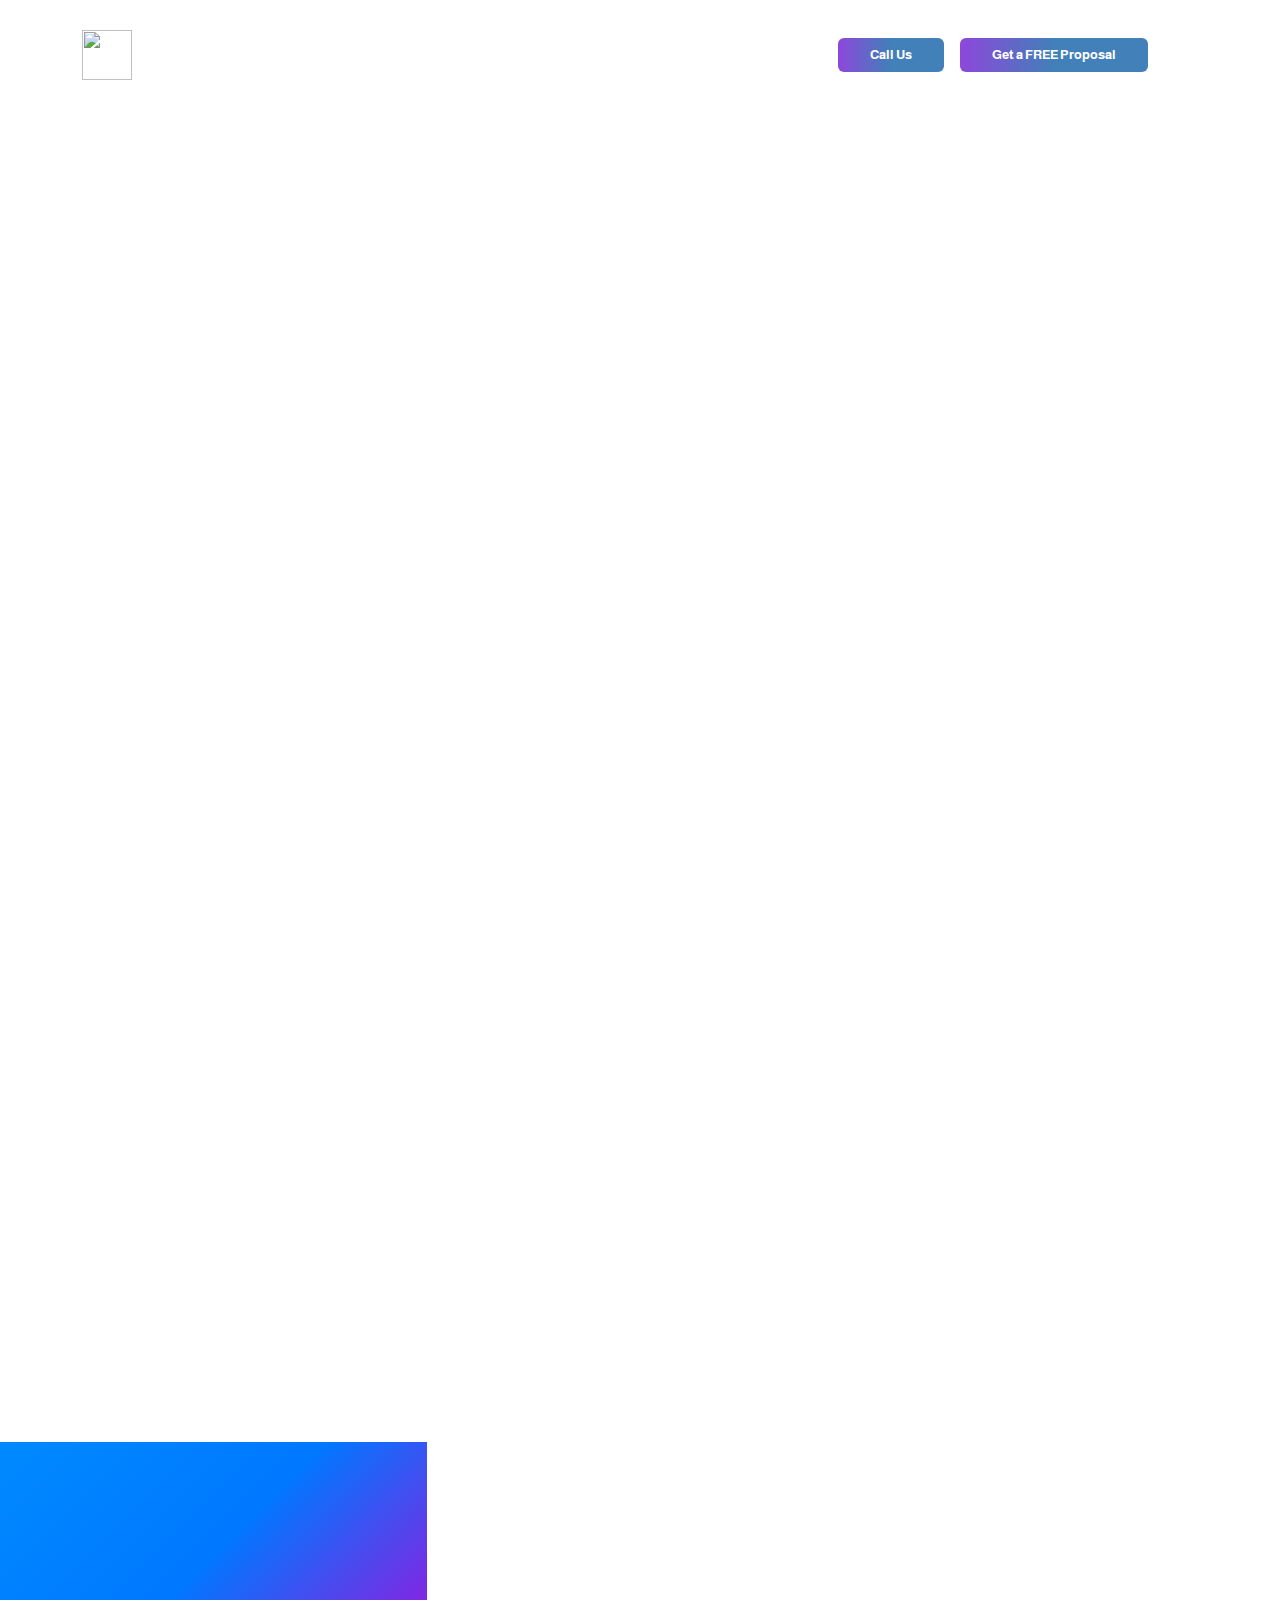
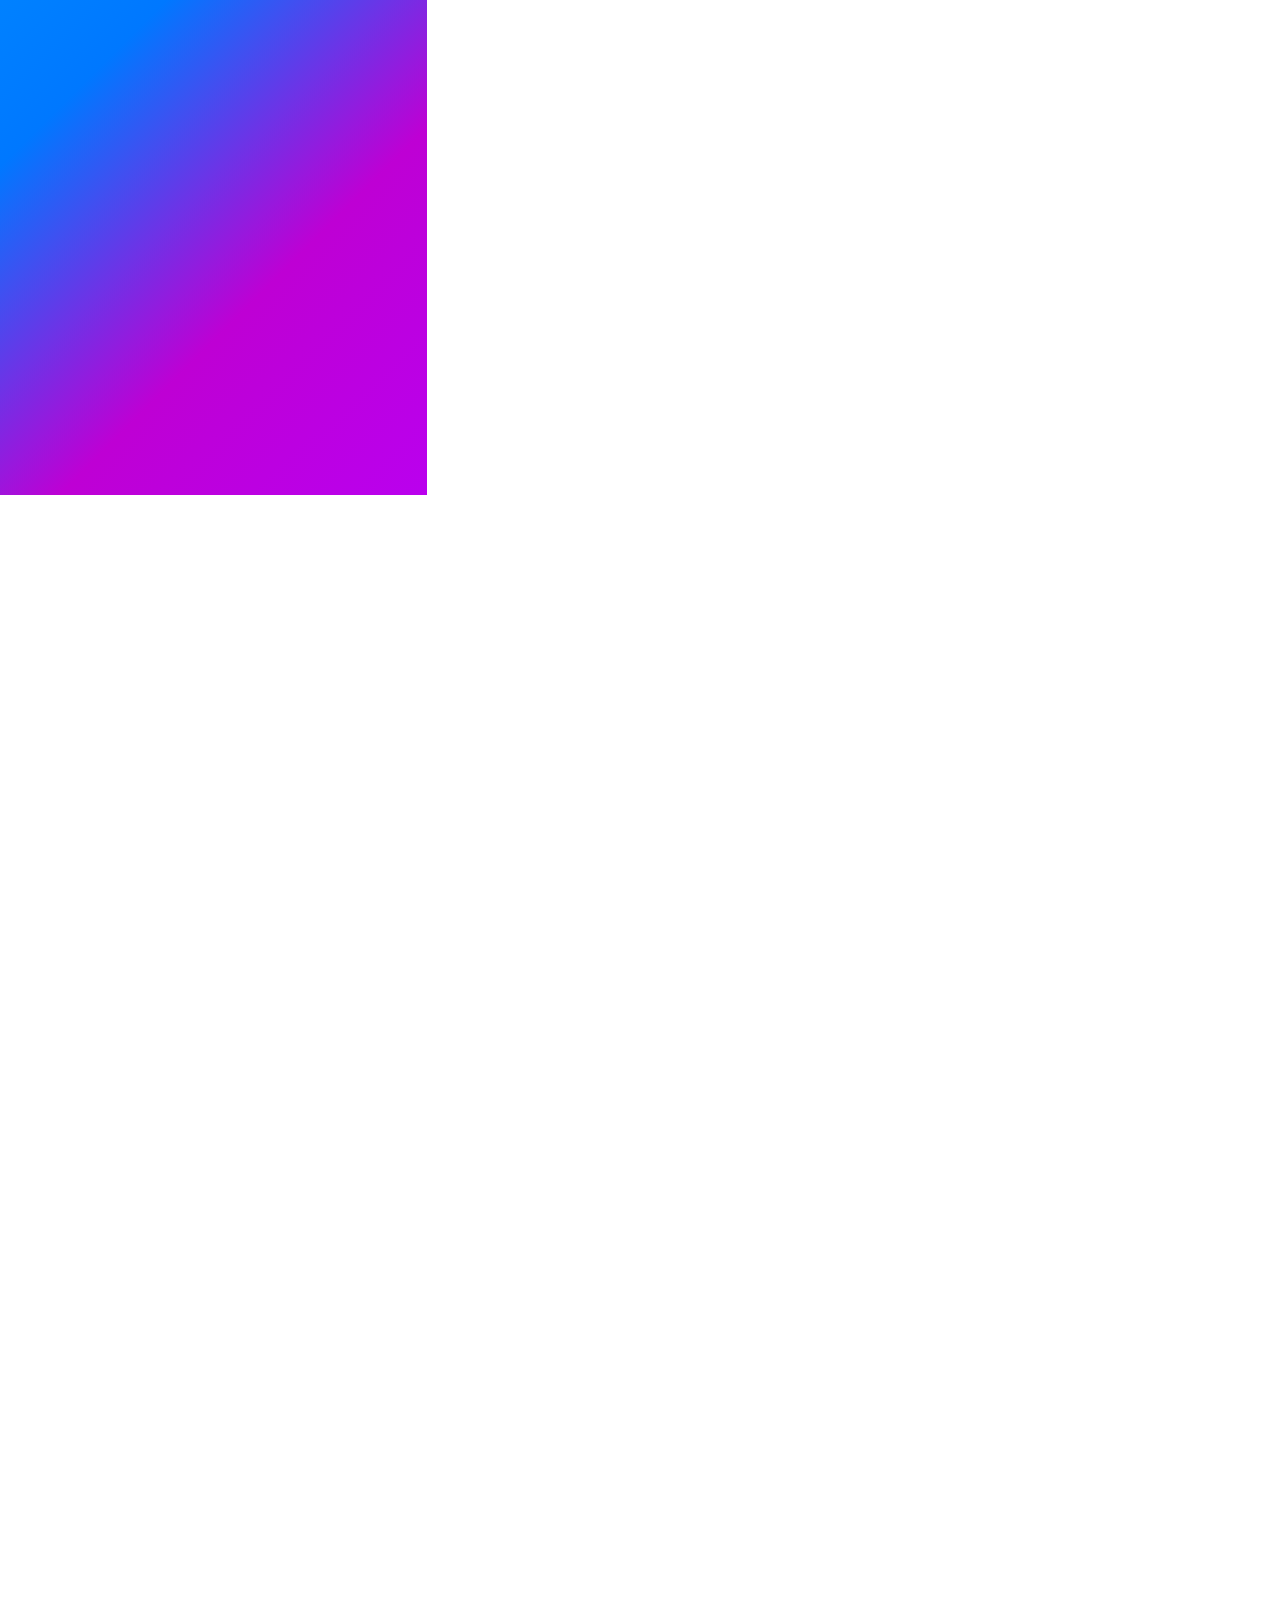
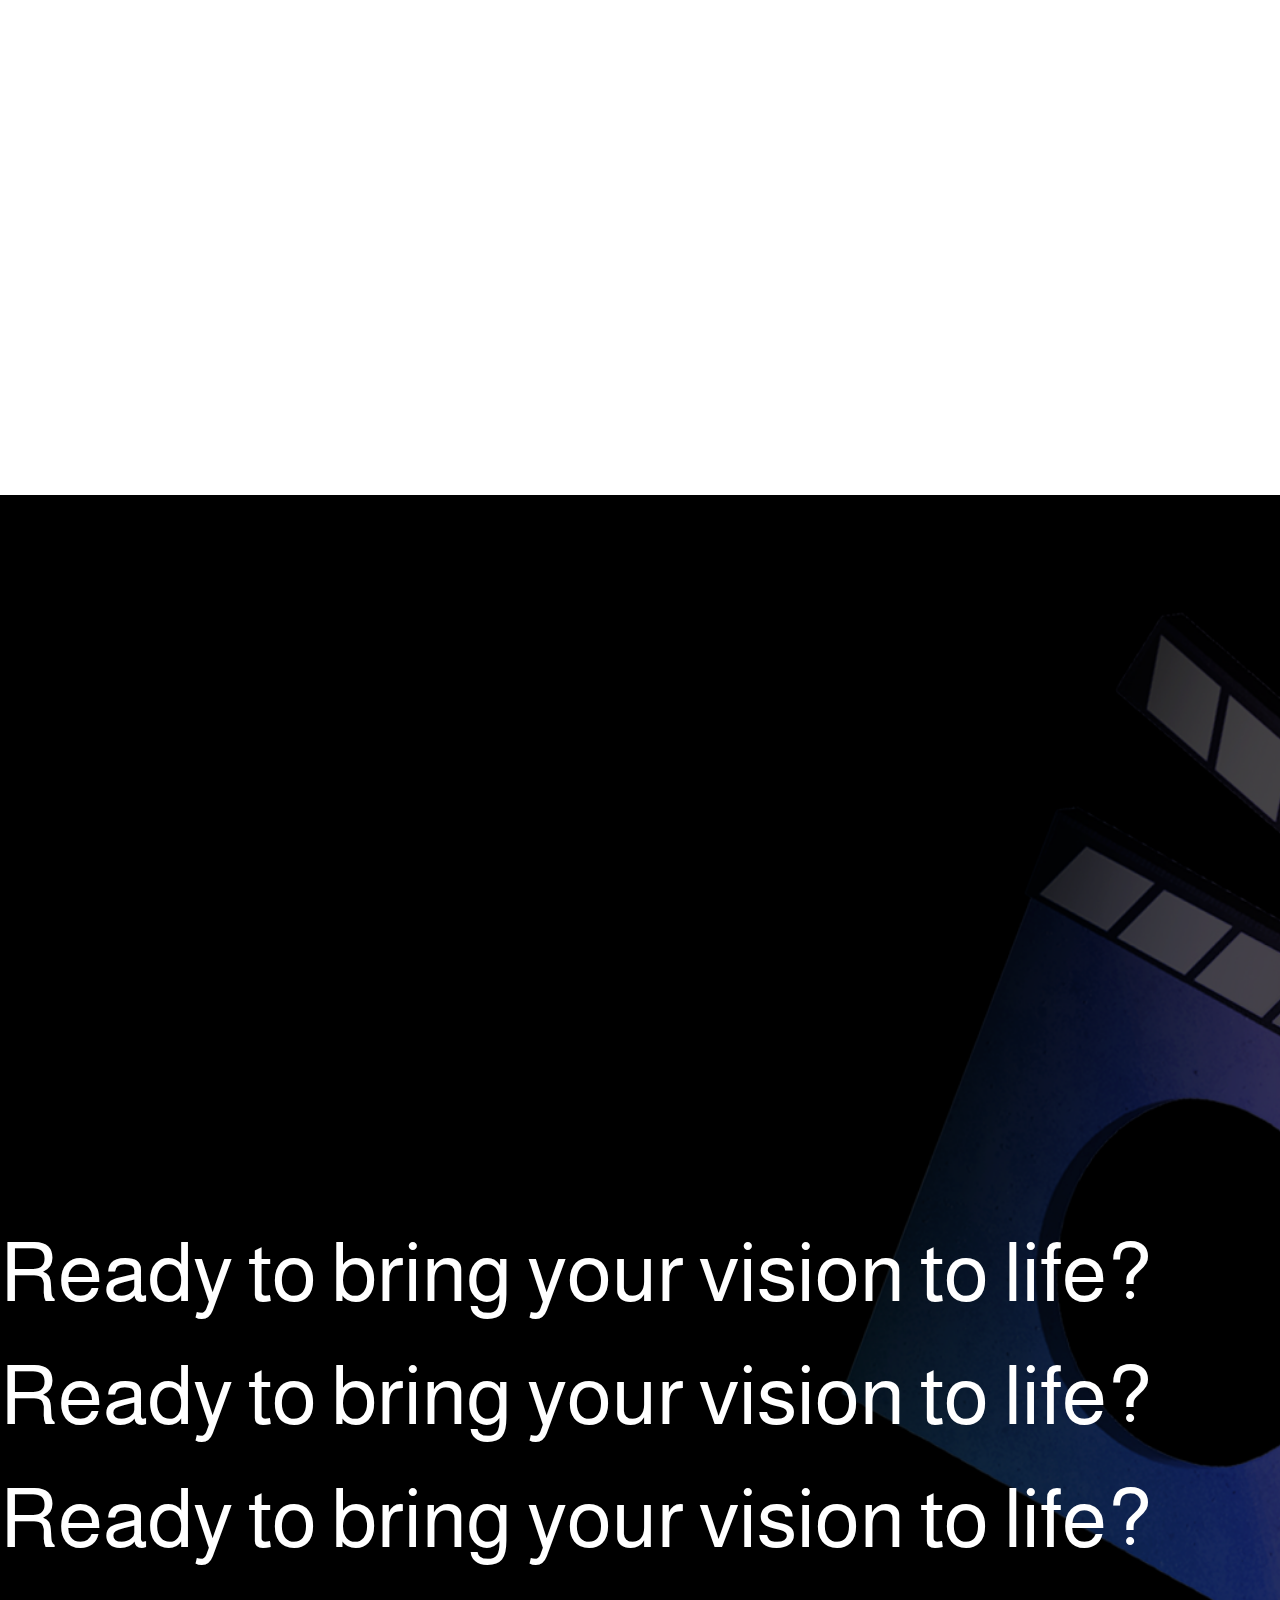
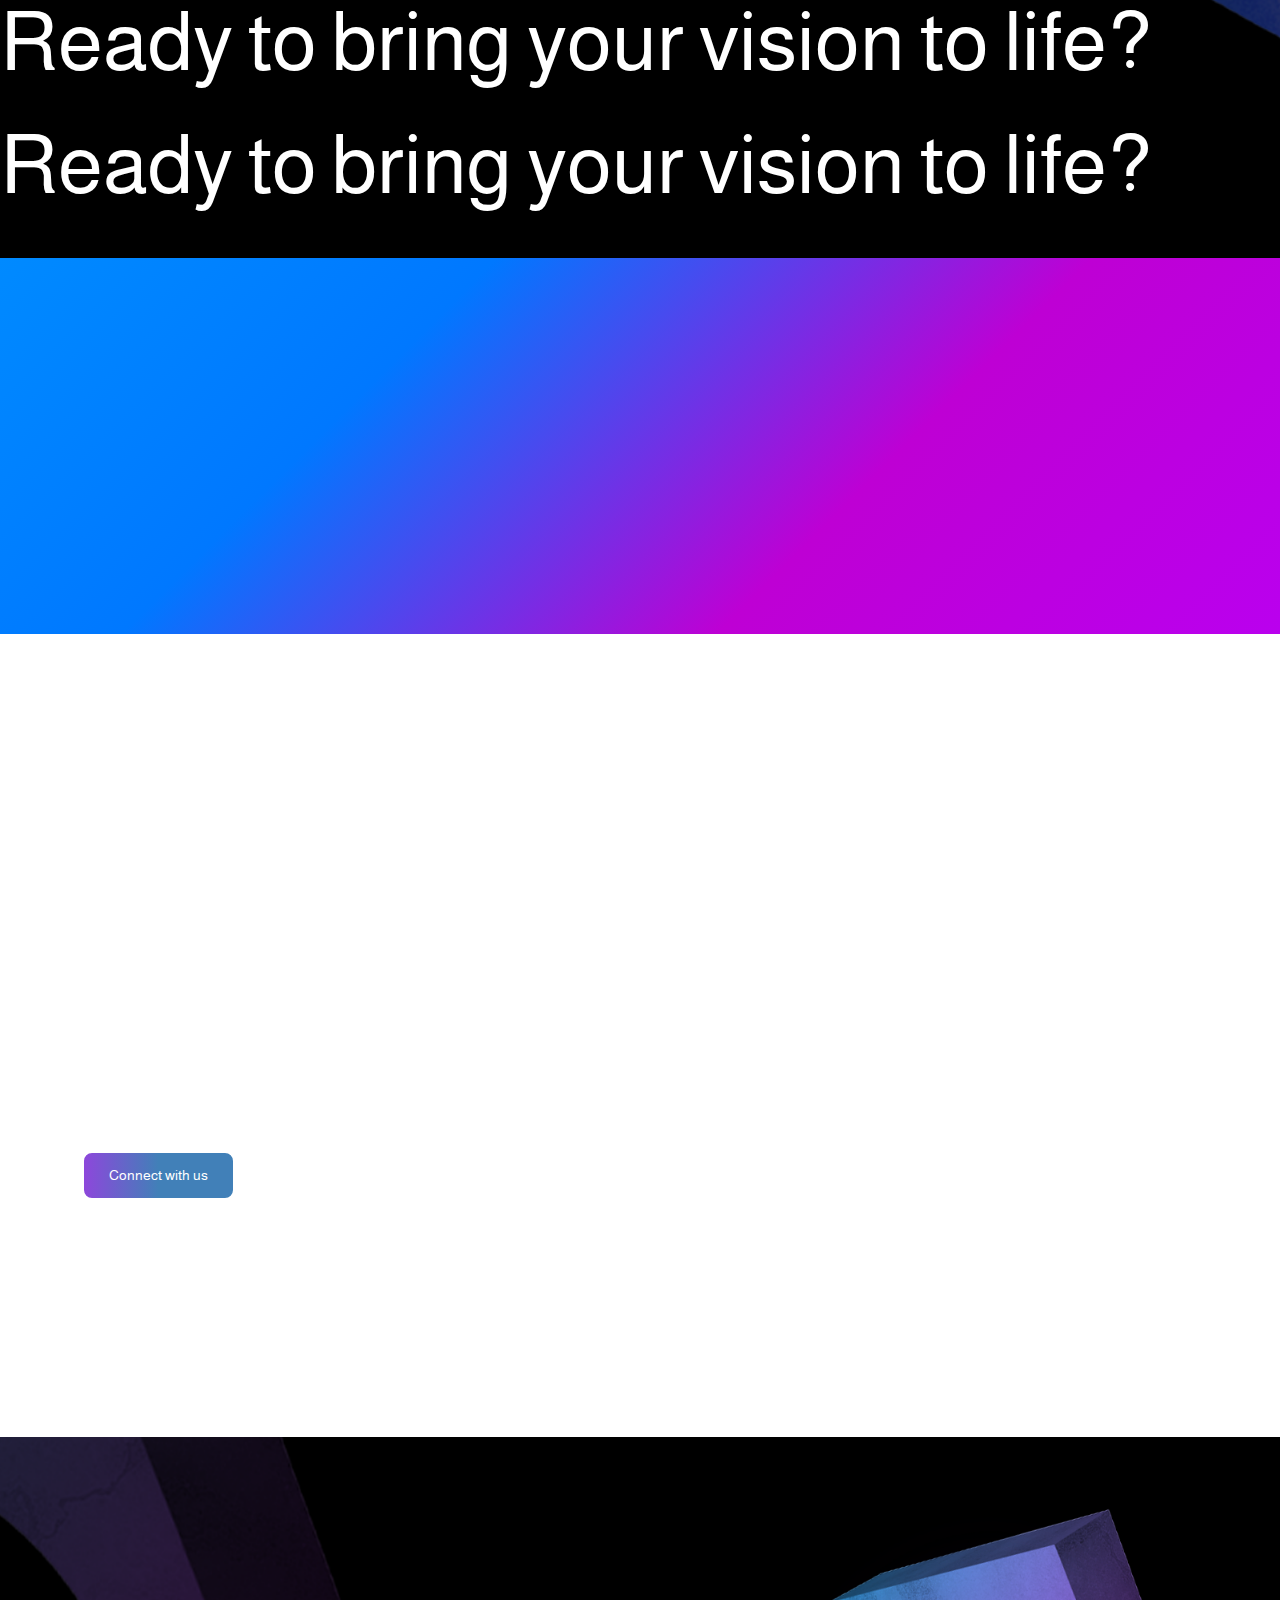
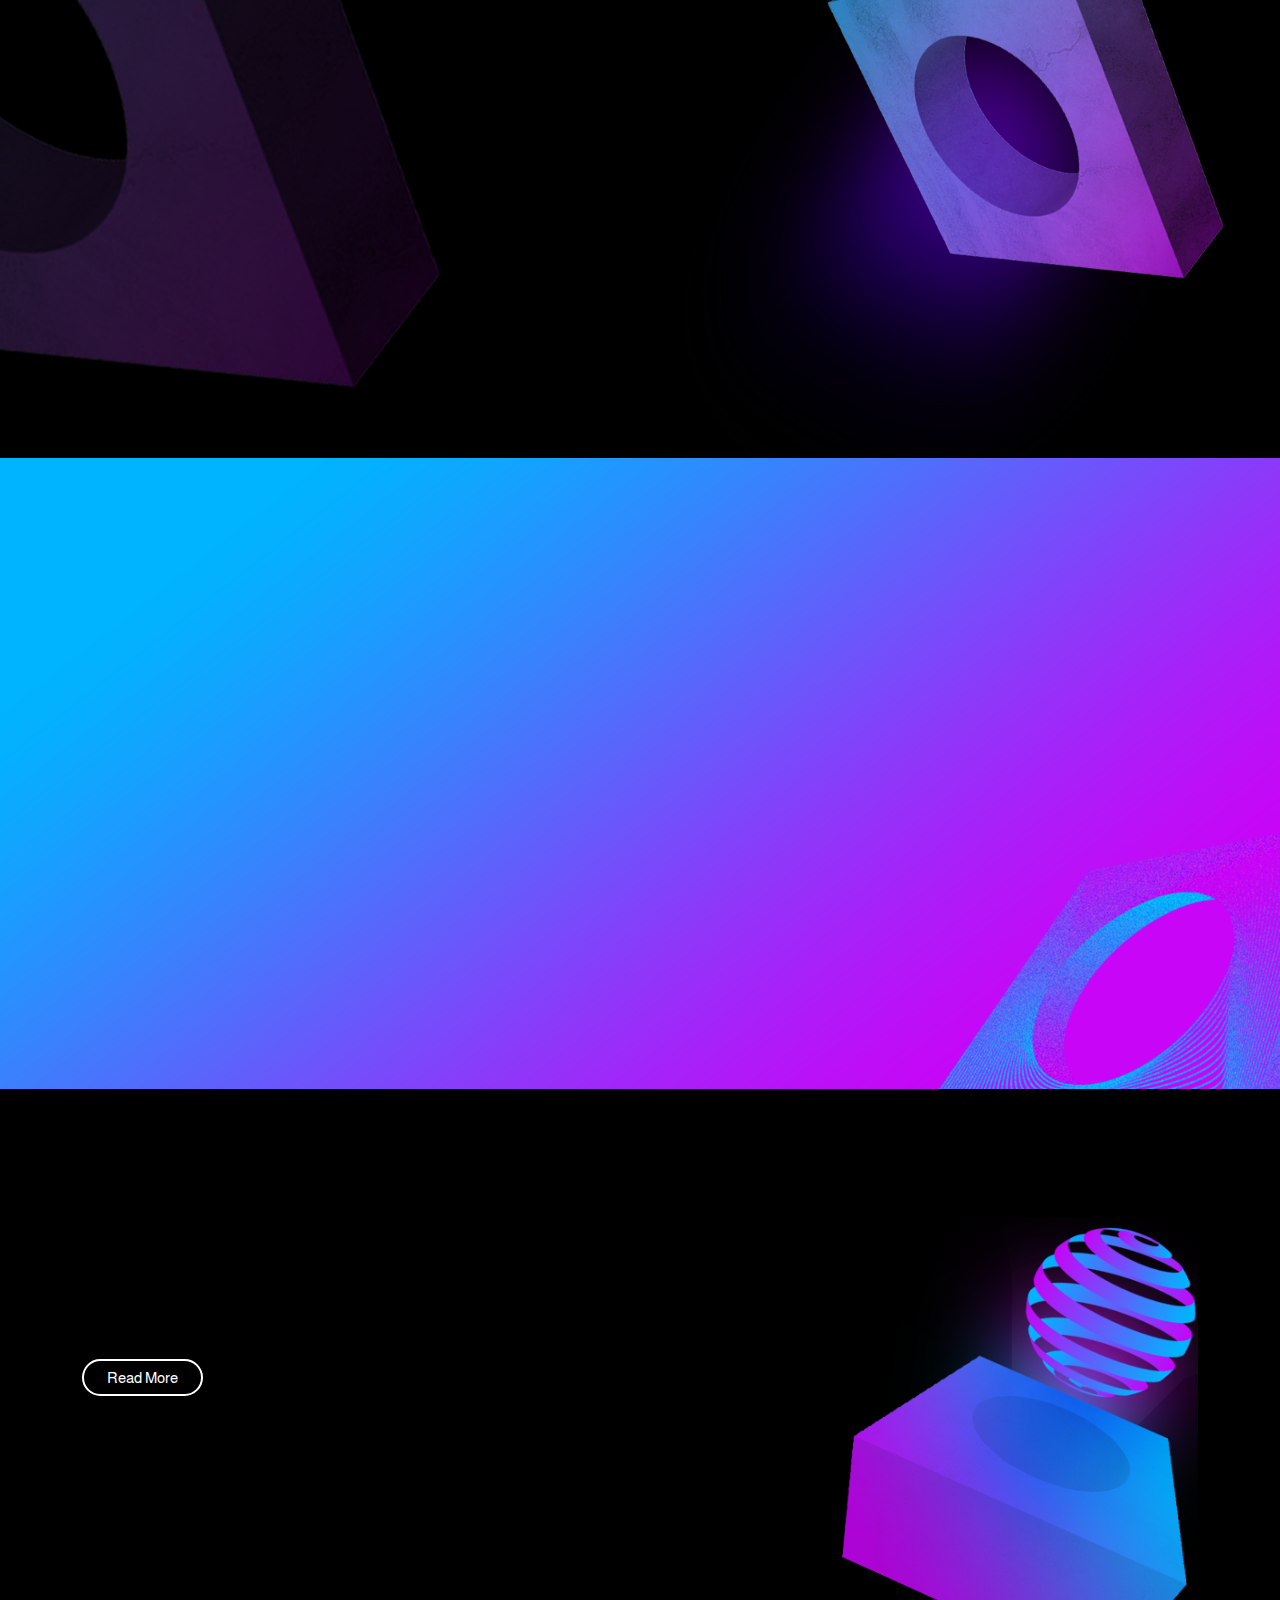
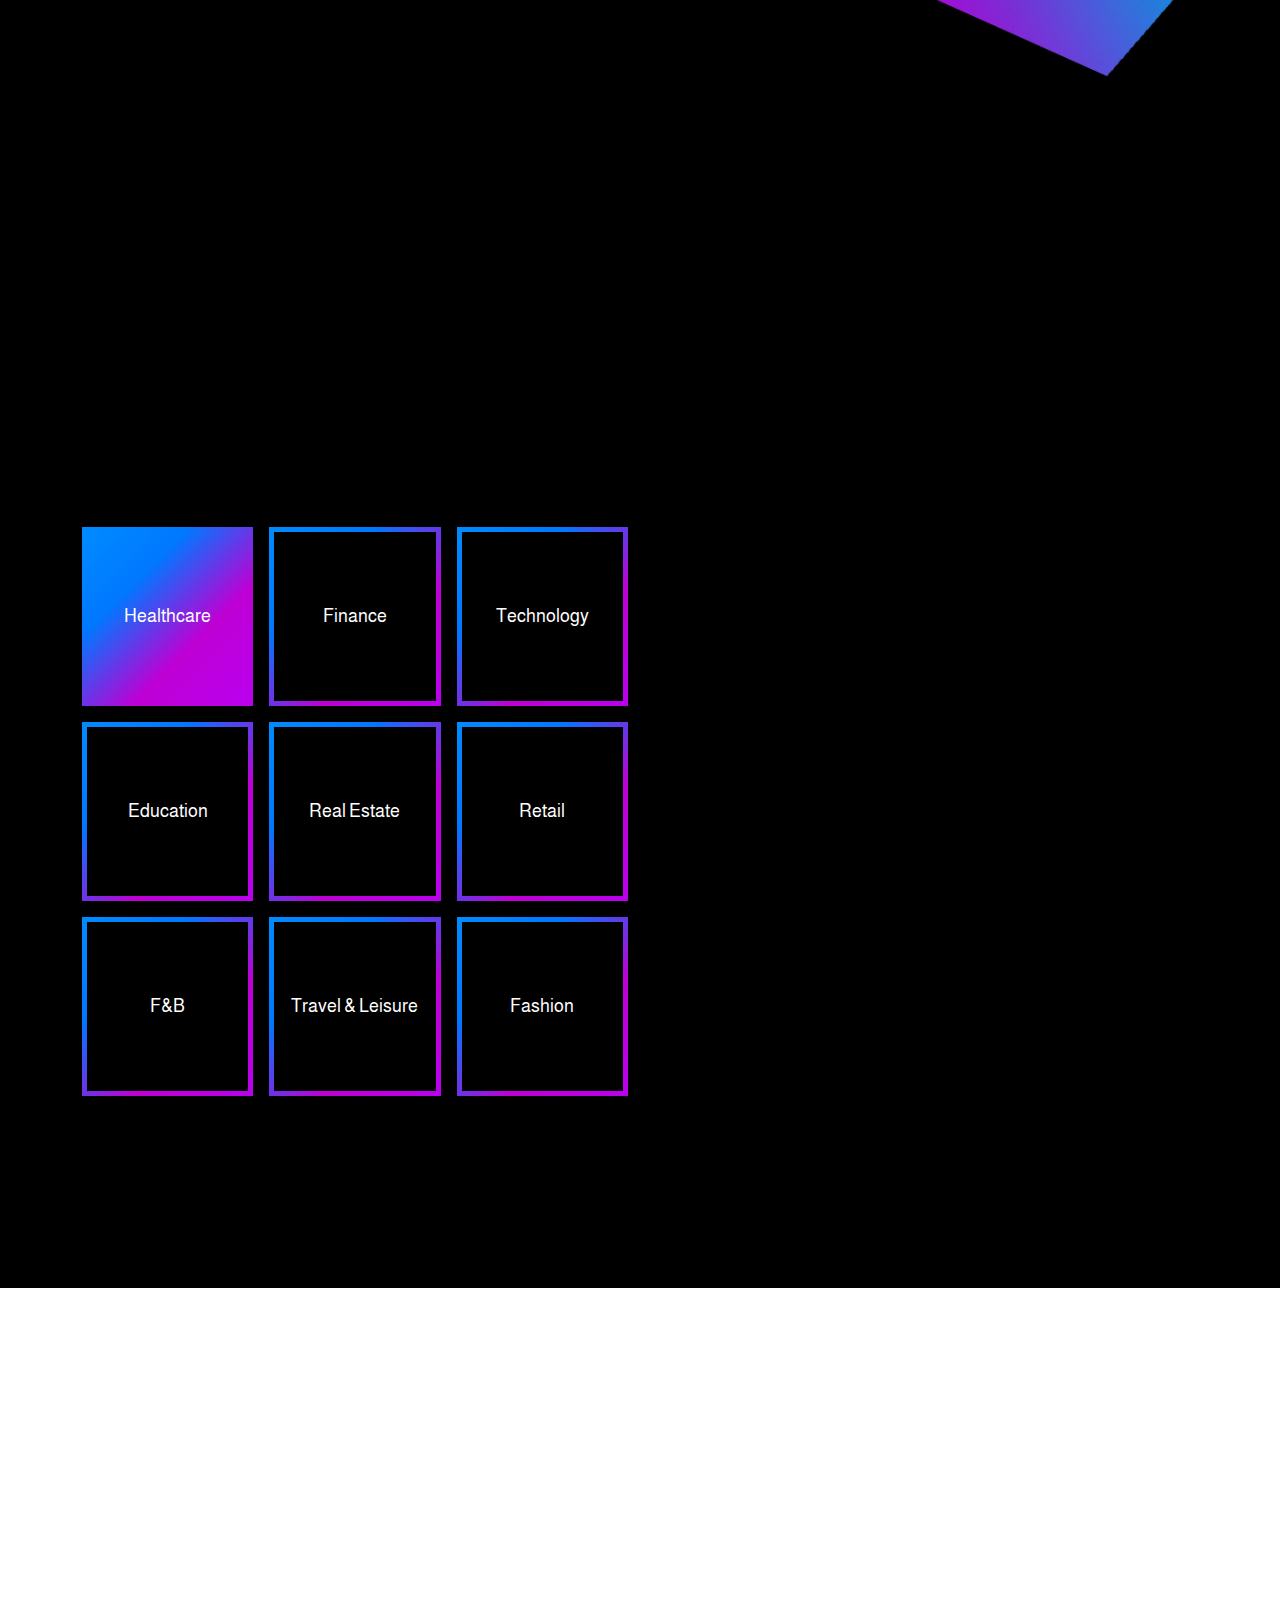
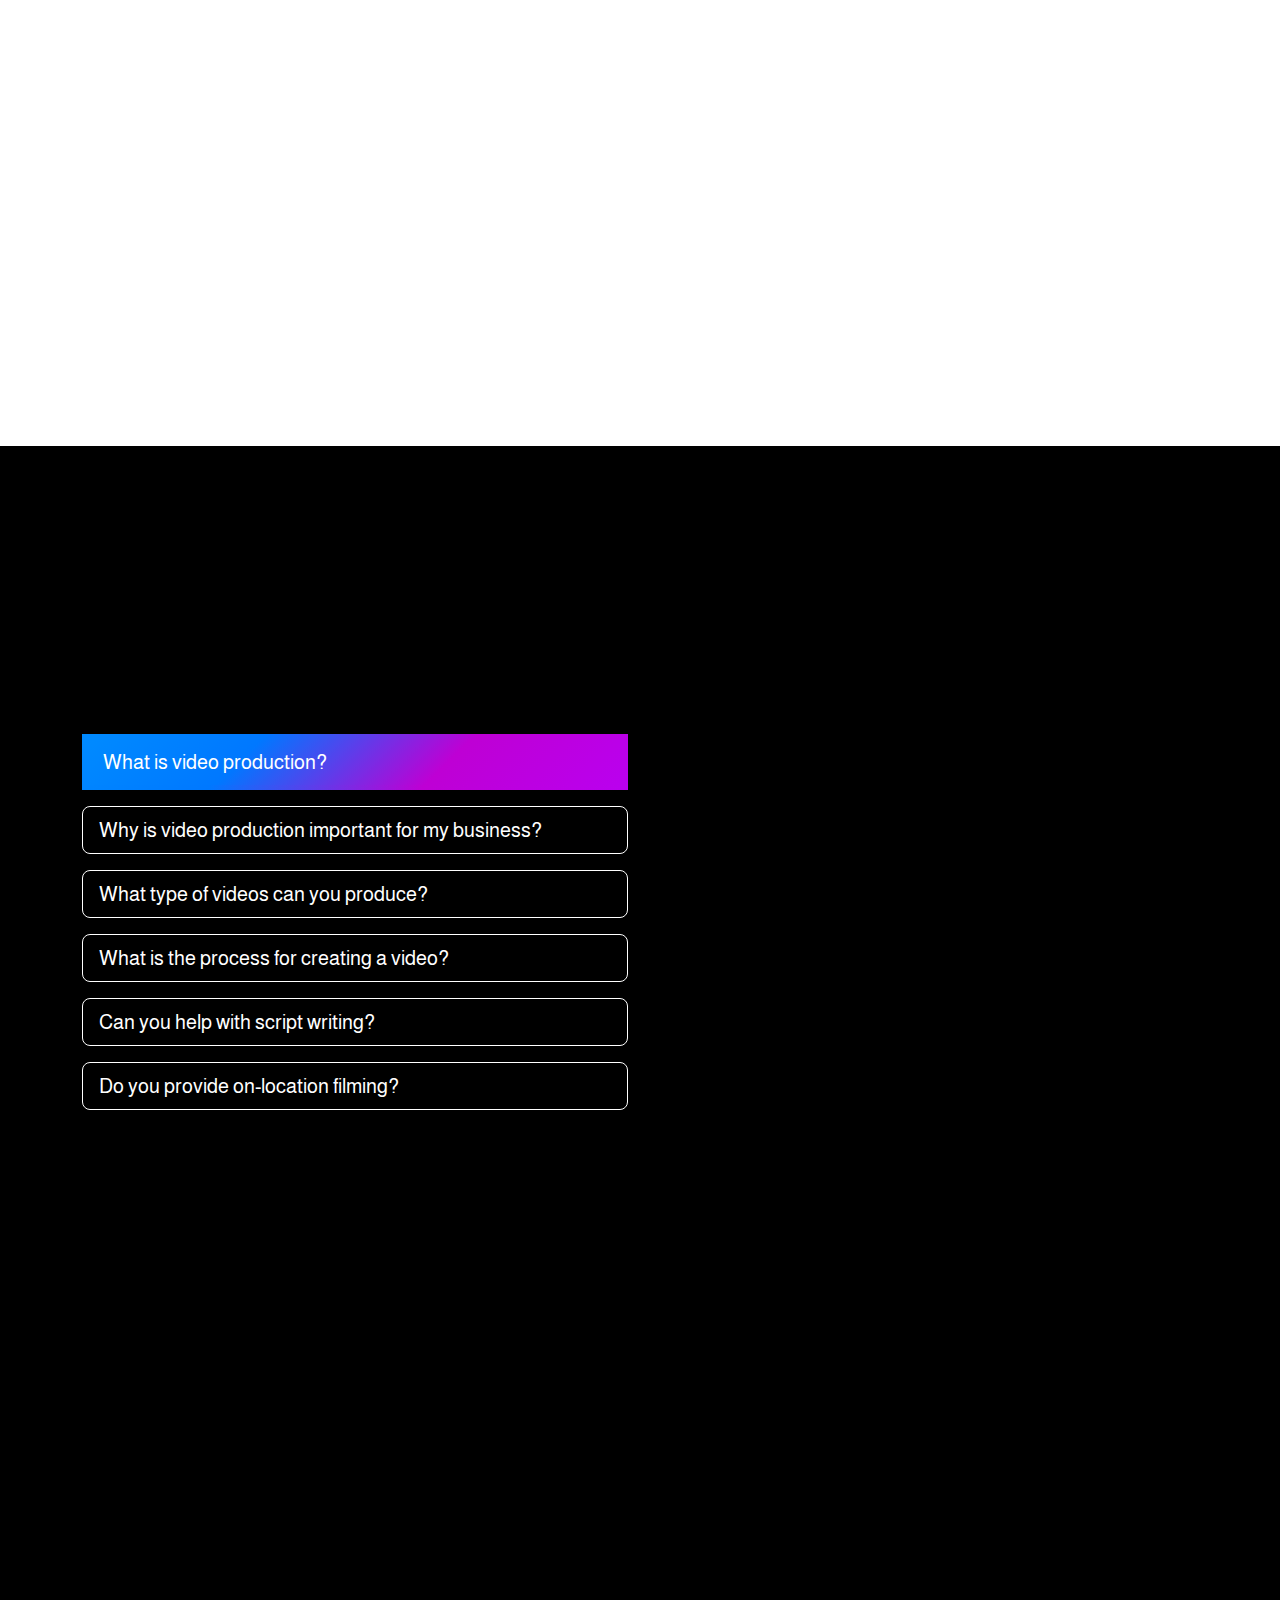
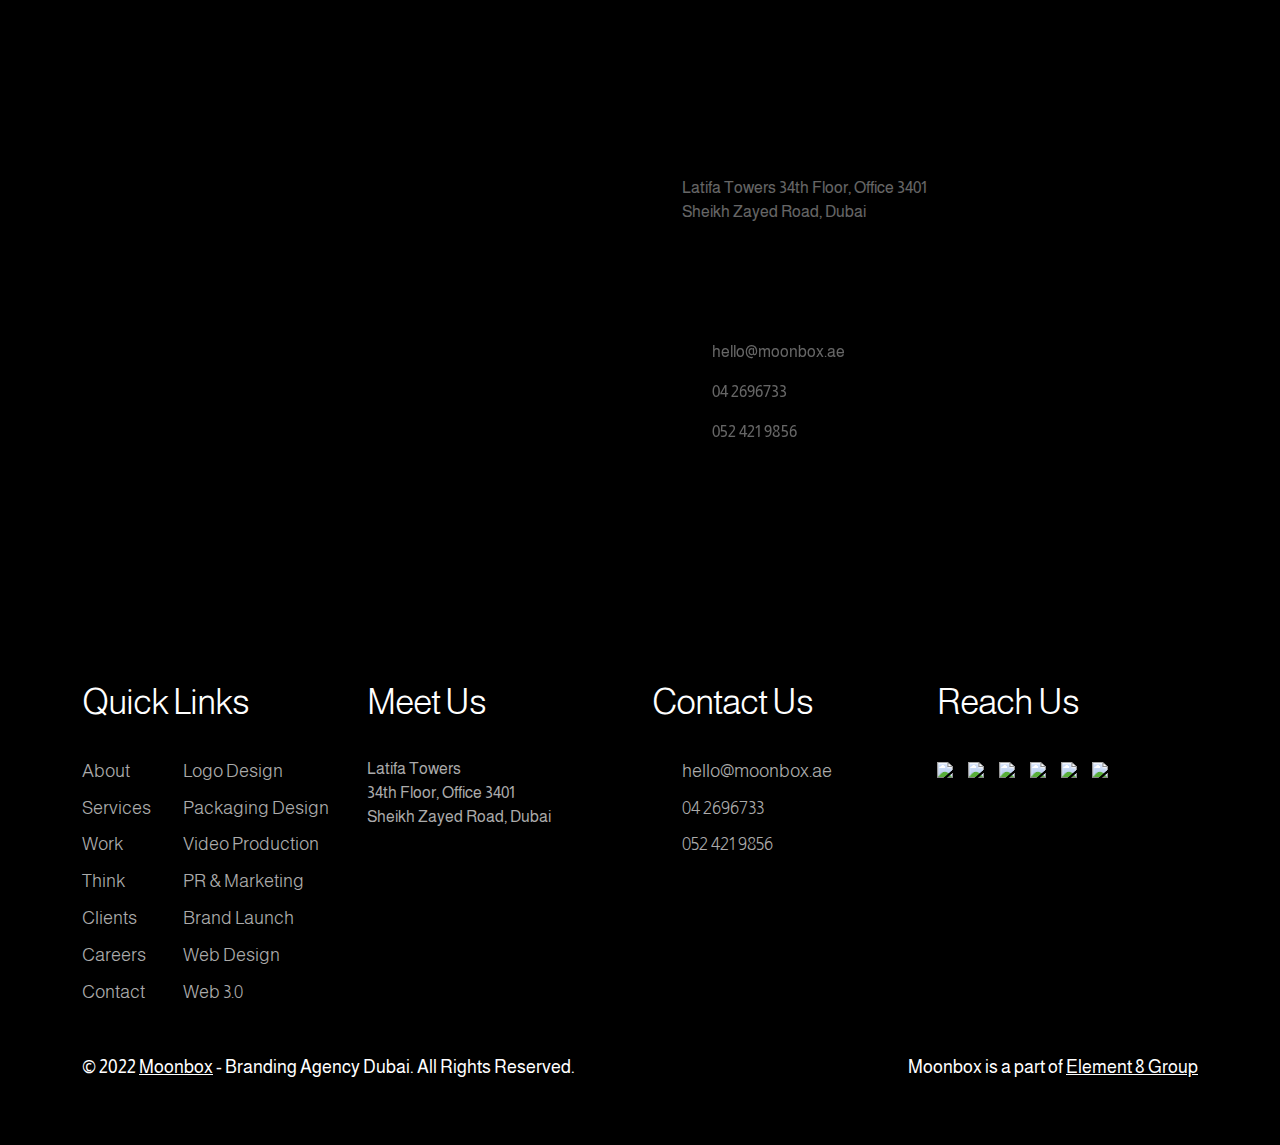
==== index.html @ a69a06a6 "fixed gradient" ====
<!DOCTYPE html>
<html lang="en">
  <head>
    <meta charset="UTF-8" />
    <meta http-equiv="X-UA-Compatible" content="IE=edge" />
    <meta name="viewport" content="width=device-width, initial-scale=1.0" />

    <!-- Google font -->
    <link rel="preconnect" href="https://fonts.googleapis.com" />
    <link rel="preconnect" href="https://fonts.gstatic.com" crossorigin />
    <link
      href="https://fonts.googleapis.com/css2?family=Almarai:wght@300;400;700;800&display=swap"
      rel="stylesheet"
    />

    <!-- Fontawesome CDN -->
    <link
      rel="stylesheet"
      href="https://cdnjs.cloudflare.com/ajax/libs/font-awesome/6.2.1/css/all.min.css"
      integrity="sha512-MV7K8+y+gLIBoVD59lQIYicR65iaqukzvf/nwasF0nqhPay5w/9lJmVM2hMDcnK1OnMGCdVK+iQrJ7lzPJQd1w=="
      crossorigin="anonymous"
      referrerpolicy="no-referrer"
    />

    <!-- Data-aos -->
    <link rel="stylesheet" href="https://unpkg.com/aos@next/dist/aos.css" />

    <!-- Link Swiper's CSS -->
    <link
      rel="stylesheet"
      href="https://cdn.jsdelivr.net/npm/swiper@9/swiper-bundle.min.css"
    />

    <!-- Slick -->
    <link
      rel="stylesheet"
      type="text/css"
      href="//cdn.jsdelivr.net/npm/slick-carousel@1.8.1/slick/slick.css"
    />

    <!-- Css -->
    <link rel="stylesheet" href="assets/css/style.css" />
    <link rel="stylesheet" href="assets/css/theme-min.css" />

    <title>Video Landing Page</title>
  </head>
  <body>
    <!-- Navbar -->
    <div class="top_navbar">
      <div class="overlay-navigation">
        <nav role="navigation">
          <ul>
            <li>
              <a href="#" data-content="Curious?">About</a>
            </li>
            <li>
              <a href="#" data-content="I got game">Services</a>
            </li>
            <li><a href="#" data-content="Only the finest">Work</a></li>
            <li><a href="#" data-content="Out of the box">Think</a></li>
            <li><a href="#" data-content="Don't hesitate">Contact</a></li>
          </ul>
        </nav>
      </div>

      <section class="home">
        <div class="container">
          <div
            class="nav-wrap-main d-flex justify-content-between align-items-center"
          >
            <a href="index.html" target="_blank"
              ><img
                class="top-navlogo"
                src="https://www.moonbox.ae/wp-content/uploads/2022/06/logo_moon.svg"
                alt=""
            /></a>
            <div class="nav-right-toggle">
              <div class="nav-top-btns">
                <a href="#">Call Us</a>
                <a href="#">Get a FREE Proposal</a>
              </div>
              <div class="open-overlay">
                <span class="bar-top"></span>
                <span class="bar-middle"></span>
                <span class="bar-bottom"></span>
              </div>
            </div>
          </div>
        </div>
      </section>
    </div>

    <!-- Video Hero Part -->
    <div class="video-bg-hero">
      <div class="container">
        <video
          autoplay=""
          muted=""
          playsinline=""
          loop=""
          width="100%"
          height="auto"
          data-origwidth="100"
          data-origheight="0"
        >
          <source
            src="https://www.moonbox.ae/wp-content/themes/twentytwenty-child/assets/img/banner.webm"
            type="video/webm"
          />
          Your browser does not support the video tag.
        </video>

        <div class="sc-text-cstm-2">
          <h1
            class="landing-detail-page"
            data-aos="fade-up"
            data-aos-delay="100"
          >
            Communicate your brand's story with the most trustworthy video
            production company in Dubai
          </h1>
        </div>
      </div>
    </div>

    <!-- Company Desc -->
    <div class="cd-section">
      <div class="container">
        <div class="row">
          <div class="col-lg-12">
            <div class="cd-wrap">
              <p data-aos="fade-up" data-aos-delay="100">
                We are a leading Dubai-based creative video production agency
                helping brands fully engage with the right audience through
                creative ideas that expand boundaries and push the limits of
                storytelling. Through innovative, end-to-end strategies that
                create visual and aural impact, we help you inspire, excite and
                make a lasting impression.
              </p>
              <a href="#" data-aos="fade-down" data-aos-delay="100"
                >Get Started</a
              >
            </div>
          </div>
        </div>
      </div>
    </div>

    <!-- Cards Section -->
    <div class="cards-section">
      <div class="cards-wrap">
        <div class="row">
          <div class="col-lg-4 col-md-6 col-sm-12 p-0">
            <div class="single-card-heading single-card-gr">
              <h1 data-aos="fade-up" data-aos-delay="100">
                We craft content that tells your authentic story
              </h1>
            </div>
          </div>
          <div class="col-lg-4 col-md-6 col-sm-12 p-0">
            <div class="single-card-cd" data-aos="fade-up" data-aos-delay="100">
              <div class="head-ct">
                <img src="assets/images/person-recording.png" alt="" />
                <h3>
                  Corporate <br />
                  Videos
                </h3>
              </div>
              <p>
                We specialize in creating high-quality and engaging corporate
                videos in Dubai and across the GCC, and work closely with
                clients to produce videos that effectively communicate their
                message and showcase their brand. Trust us to help your business
                stand out with visually stunning and impactful corporate videos.
              </p>
            </div>
          </div>
          <div class="col-lg-4 col-md-6 col-sm-12 p-0">
            <div
              class="single-card-cd single-card-gr"
              data-aos="fade-down"
              data-aos-delay="100"
            >
              <div class="head-ct">
                <img src="assets/images/video-reel.png" alt="" />
                <h3 class="text-white">
                  Product <br />
                  Videos
                </h3>
              </div>
              <p class="text-white">
                Bring your products to life with us. We highlight your product's
                unique features and benefits to increase customer engagement and
                drive sales. Our team of experts collaborates closely with you
                to develop a concept that brings to light your product's best
                features and aligns with your brand values and objectives.
              </p>
            </div>
          </div>
          <div class="col-lg-4 col-md-6 col-sm-12 p-0">
            <div class="single-card-cd" data-aos="fade-up" data-aos-delay="100">
              <div class="head-ct">
                <img src="assets/images/video-camera.png" alt="" />
                <h3>
                  Branded <br />
                  Content
                </h3>
              </div>
              <p>
                We help you create the content that tells your brand's story in
                a unique and engaging way. Build trust and loyalty with your
                audience and drive business growth with our visually stunning,
                creative and memorable branded content.
              </p>
            </div>
          </div>
          <div class="col-lg-4 col-md-6 col-sm-12 p-0">
            <div
              class="single-card-cd single-card-gr"
              data-aos="fade-down"
              data-aos-delay="100"
            >
              <div class="head-ct">
                <img src="assets/images/film-cut.png" alt="" />
                <h3 class="text-white">
                  Brand <br />
                  Commercial
                </h3>
              </div>
              <p class="text-white">
                Are you looking to take your brand to the next level? Then you
                need a brand commercial that captivates audiences and tells your
                brand's story in a unique and engaging way. Our team of experts
                collaborates closely with you to develop a concept that aligns
                with your brand values and objectives.
              </p>
            </div>
          </div>
          <div class="col-lg-4 col-md-6 col-sm-12 p-0">
            <div class="single-card-cd" data-aos="fade-up" data-aos-delay="100">
              <div class="head-ct">
                <img src="assets/images/idea-note.png" alt="" />
                <h3>
                  Script Writing <br />
                  and Concept
                </h3>
              </div>
              <p>
                We understand the importance of a great script and concept to
                create visually stunning and impactful videos. Our script
                writing and concept services are designed to help you elevate
                your brand's message. With our expertise in storytelling and
                video production, we create videos that not only look great but
                also convey your message effectively.
              </p>
            </div>
          </div>
        </div>
      </div>
    </div>

    <!-- Video Slider Section -->
    <div class="video-slider">
      <div class="vid-wrapper">
        <div class="swiper mySwiper">
          <div class="swiper-wrapper">
            <div class="swiper-slide">
              <video
                autoplay=""
                muted=""
                playsinline=""
                loop=""
                width="100%"
                height="auto"
                data-origwidth="100"
                data-origheight="0"
                __idm_id__="3047425"
              >
                <source
                  src="https://www.moonbox.ae/wp-content/themes/twentytwenty-child/assets/img/banner.webm"
                  type="video/webm"
                />
                Your browser does not support the video tag.
              </video>
            </div>

            <div class="swiper-slide">
              <img src="assets/images/wallpaper-test1.jpg" alt="" />
            </div>
            <div class="swiper-slide">
              <img src="assets/images/wallpaper-test2.jpg" alt="" />
            </div>
          </div>
          <div class="swiper-pagination"></div>
        </div>
      </div>
    </div>

    <!-- Choice Section -->
    <div class="choose-sec">
      <div class="choose-wrap">
        <div class="row">
          <div class="col-lg-12">
            <h1 class="cs-main-heading" data-aos="fade-up" data-aos-delay="100">
              Why Choose Us?
            </h1>
          </div>
        </div>
        <!-- 4 Cols of texts -->
        <div class="row">
          <div class="col-lg-3">
            <div class="single_cs-ct" data-aos="fade-up" data-aos-delay="100">
              <h4>Experienced Team</h4>
              <p>
                Our video production company in dubai comprises skilled
                videographers, editors, and producers who have years of
                experience in the industry.
              </p>
            </div>
          </div>
          <div class="col-lg-3">
            <div class="single_cs-ct" data-aos="fade-up" data-aos-delay="100">
              <h4>High-Quality Videos</h4>
              <p>
                We use the latest equipment and techniques to ensure that our
                videos are of the highest quality.
              </p>
            </div>
          </div>
          <div class="col-lg-3">
            <div class="single_cs-ct" data-aos="fade-up" data-aos-delay="100">
              <h4>Tailored Services</h4>
              <p>
                We understand that every client has unique requirements, and we
                offer tailored services to meet their specific needs.
              </p>
            </div>
          </div>
          <div class="col-lg-3">
            <div class="single_cs-ct" data-aos="fade-up" data-aos-delay="100">
              <h4>Competitive Pricing</h4>
              <p>
                We offer the best prices with top-notch work that died’t
                compromise on quality.
              </p>
            </div>
          </div>
        </div>
        <!-- 3 Cols of numbers -->
        <div class="row" data-aos="fade-up" data-aos-delay="100">
          <div class="col-lg-4 my-3">
            <div class="single_cout-box">
              <div class="d-flex align-items-center" id="counter">
                <h1 class="count percent" data-count="13">13</h1>
                <h1>+Yrs</h1>
              </div>
              <span>Industry Experience</span>
            </div>
          </div>
          <div class="col-lg-4 my-3">
            <div class="single_cout-box">
              <div class="d-flex align-items-center" id="counter">
                <h1 class="count percent" data-count="30">30</h1>
                <h1>+</h1>
              </div>
              <span>In-house Team</span>
            </div>
          </div>
          <div class="col-lg-4 my-3">
            <div class="single_cout-box">
              <div class="d-flex align-items-center" id="counter">
                <h1 class="count percent" data-count="700">700</h1>
                <h1>+</h1>
              </div>
              <span>Branding Projects</span>
            </div>
          </div>
        </div>
      </div>

      <div class="someMarquee">
        <div>Ready to bring your vision to life?</div>
        <div>Ready to bring your vision to life?</div>
        <div>Ready to bring your vision to life?</div>
        <div>Ready to bring your vision to life?</div>
        <div>Ready to bring your vision to life?</div>
      </div>
    </div>

    <!-- Contact Section -->
    <div class="contact-section single-card-gr">
      <div class="container">
        <div class="row">
          <div class="col-lg-12">
            <div class="contact-wrap cd-wrap">
              <p data-aos="fade-down" data-aos-delay="100">
                Schedule a consultation and let our team of experienced
                professionals help you create a video that stands out from the
                competition, engages your audience, and drives business success.
              </p>
              <a href="#" data-aos="fade-up" data-aos-delay="100"
                >Connect Now</a
              >
            </div>
          </div>
        </div>
      </div>
    </div>

    <!-- Process Section -->
    <div class="process-sec">
      <div class="container">
        <div class="row">
          <div class="col-lg-4">
            <div class="process-ct-side">
              <h1 class="mb-3" data-aos="fade-down" data-aos-delay="100">
                Our Process
              </h1>
              <div class="mb-3" data-aos="fade-up" data-aos-delay="100">
                <p>
                  Be it corporate video production or 3D video production, we
                  know that it can all be overwhelming. But we've mastered the
                  art of making it seamless and stress-free.
                </p>
                <p>
                  Our video production process ensures that every frame is
                  visually stunning and impactful, enhancing your brand image
                  and engaging your audience.
                </p>
                <p>
                  Don't settle for ordinary, trust us to turn your ideas into an
                  extraordinary visual narrative for your brand.
                </p>
              </div>
              <div class="cta-btn">
                <a href="#">Connect with us</a>
              </div>
            </div>
          </div>
          <div class="col-lg-8">
            <div
              class="process-cards-side"
              data-aos="fade-up"
              data-aos-delay="100"
            >
              <div class="single_cover-box">
                <div class="cb-count">1</div>
                <div class="icon">
                  <img src="assets/images/small-img1.png" alt="" />
                </div>
                <h4>Concept</h4>
              </div>

              <div class="single_cover-box">
                <div class="cb-count">2</div>
                <div class="icon">
                  <img src="assets/images/small-img2.png" alt="" />
                </div>
                <h4>Scriptwriting</h4>
              </div>

              <div class="single_cover-box">
                <div class="cb-count">3</div>
                <div class="icon">
                  <img src="assets/images/small-img3.png" alt="" />
                </div>
                <h4>Storyboard</h4>
              </div>

              <div class="single_cover-box">
                <div class="cb-count">4</div>
                <div class="icon">
                  <img src="assets/images/small-img4.png" alt="" />
                </div>
                <h4>Pre-Production</h4>
              </div>

              <div class="single_cover-box">
                <div class="cb-count">5</div>
                <div class="icon">
                  <img src="assets/images/small-img5.png" alt="" />
                </div>
                <h4>Production</h4>
              </div>

              <div class="single_cover-box">
                <div class="cb-count">6</div>
                <div class="icon">
                  <img src="assets/images/small-img6.png" alt="" />
                </div>
                <h4>Post-Production</h4>
              </div>

              <div class="single_cover-box">
                <div class="cb-count">7</div>
                <div class="icon">
                  <img src="assets/images/small-img7.png" alt="" />
                </div>
                <h4>Implementation</h4>
              </div>

              <div class="single_cover-box">
                <div class="icon">
                  <img
                    style="width: 110px; height: 98px"
                    src="assets/images/small-img8.png"
                    alt=""
                  />
                </div>
              </div>
            </div>
          </div>
        </div>
      </div>
    </div>

    <!-- Photography Section -->
    <div class="pgs-section">
      <div class="container">
        <div class="row">
          <div class="col-lg-8">
            <div class="pg-lft">
              <h1 data-aos="fade-down" data-aos-delay="100">Photography</h1>
              <p data-aos="fade-up" data-aos-delay="100">
                “Pics or it didn't happen.” More than pressing a button— we
                capture life. We capture key moments. We document, conceptualise
                and tell stories better said through snapshots..
              </p>
              <a href="#" data-aos="fade-up" data-aos-delay="100">Read More</a>

              <div class="pg-fts">
                <div
                  class="list-ft-outer"
                  data-aos="fade-up"
                  data-aos-delay="100"
                >
                  <div class="single-ft">
                    <div class="ft-icon">
                      <img src="assets/images/round-shape_03.png" alt="" />
                    </div>
                    <span>Food photography</span>
                  </div>
                  <div class="single-ft">
                    <div class="ft-icon">
                      <img src="assets/images/round-shape_03.png" alt="" />
                    </div>
                    <span>Events photography</span>
                  </div>
                  <div class="single-ft">
                    <div class="ft-icon">
                      <img src="assets/images/round-shape_03.png" alt="" />
                    </div>
                    <span>Product photography</span>
                  </div>
                  <div class="single-ft">
                    <div class="ft-icon">
                      <img src="assets/images/round-shape_03.png" alt="" />
                    </div>
                    <span>Headshots</span>
                  </div>
                  <div class="single-ft">
                    <div class="ft-icon">
                      <img src="assets/images/round-shape_03.png" alt="" />
                    </div>
                    <span>Fashion photography</span>
                  </div>
                  <div class="single-ft">
                    <div class="ft-icon">
                      <img src="assets/images/round-shape_03.png" alt="" />
                    </div>
                    <span>Corporate photography</span>
                  </div>

                  <div class="single-ft">
                    <div class="ft-icon">
                      <img src="assets/images/round-shape_03.png" alt="" />
                    </div>
                    <span>Architectural photography</span>
                  </div>
                  <div class="single-ft">
                    <div class="ft-icon">
                      <img src="assets/images/round-shape_03.png" alt="" />
                    </div>
                    <span>Automobile photography</span>
                  </div>
                </div>
              </div>
            </div>
          </div>
          <div class="col-lg-4"></div>
        </div>
      </div>
    </div>

    <!-- Audio Section -->
    <div class="audio-section">
      <div class="container">
        <div class="row">
          <div class="col-lg-4">
            <div class="pg-lft">
              <img
                data-aos="fade-up"
                data-aos-delay="100"
                style="width: 80%"
                class="shape1-04"
                src="assets/images/shape1_04.png"
                alt=""
              />
            </div>
          </div>
          <div class="col-lg-8">
            <div class="pg-lft as-rt" data-aos="fade-up" data-aos-delay="100">
              <h1 data-aos="fade-down" data-aos-delay="100">Audio Services</h1>

              <p>
                It's never the same when you turn down the volume. They say
                audio creates 40% impact for any visual commercial—and we are a
                100% good at it.
              </p>
              <a href="#">Read More</a>

              <div class="pg-fts">
                <div class="list-ft-outer">
                  <div class="single-ft">
                    <div class="ft-icon">
                      <img src="assets/images/mic-icon_03.png" alt="" />
                    </div>
                    <span>Food photography</span>
                  </div>
                  <div class="single-ft">
                    <div class="ft-icon">
                      <img src="assets/images/mic-icon_03.png" alt="" />
                    </div>
                    <span>Events photography</span>
                  </div>
                  <div class="single-ft">
                    <div class="ft-icon">
                      <img src="assets/images/mic-icon_03.png" alt="" />
                    </div>
                    <span>Product photography</span>
                  </div>
                  <div class="single-ft">
                    <div class="ft-icon">
                      <img src="assets/images/mic-icon_03.png" alt="" />
                    </div>
                    <span>Headshots</span>
                  </div>
                  <div class="single-ft">
                    <div class="ft-icon">
                      <img src="assets/images/mic-icon_03.png" alt="" />
                    </div>
                    <span>Fashion photography</span>
                  </div>
                  <div class="single-ft">
                    <div class="ft-icon">
                      <img src="assets/images/mic-icon_03.png" alt="" />
                    </div>
                    <span>Corporate photography</span>
                  </div>

                  <div class="single-ft">
                    <div class="ft-icon">
                      <img src="assets/images/mic-icon_03.png" alt="" />
                    </div>
                    <span>Architectural photography</span>
                  </div>
                  <div class="single-ft">
                    <div class="ft-icon">
                      <img src="assets/images/mic-icon_03.png" alt="" />
                    </div>
                    <span>Automobile photography</span>
                  </div>
                </div>
              </div>
            </div>
          </div>
        </div>
      </div>
    </div>

    <!-- Animation Section -->
    <div class="animation-section">
      <div class="container">
        <div class="row">
          <div class="col-lg-8">
            <div class="pg-lft">
              <h1 data-aos="fade-up" data-aos-delay="100">Animations</h1>
              <p data-aos="fade-up" data-aos-delay="100">
                Animation makes things easier to understand for everyone, no
                matter how old you are. 2D and 3D animation, infographics,
                explainers, motion graphics-we make it move.
              </p>
              <a href="#">Read More</a>

              <div class="pg-fts">
                <div
                  class="list-ft-outer"
                  data-aos="fade-up"
                  data-aos-delay="100"
                >
                  <div class="single-ft">
                    <div class="ft-icon">
                      <img src="assets/images/round-shape_03.png" alt="" />
                    </div>
                    <span>2D Designing</span>
                  </div>
                  <div class="single-ft">
                    <div class="ft-icon">
                      <img src="assets/images/round-shape_03.png" alt="" />
                    </div>
                    <span>Graphic Designing</span>
                  </div>
                  <div class="single-ft">
                    <div class="ft-icon">
                      <img src="assets/images/round-shape_03.png" alt="" />
                    </div>
                    <span>3D Modelling</span>
                  </div>
                  <div class="single-ft">
                    <div class="ft-icon">
                      <img src="assets/images/round-shape_03.png" alt="" />
                    </div>
                    <span>Infographics</span>
                  </div>
                  <div class="single-ft">
                    <div class="ft-icon">
                      <img src="assets/images/round-shape_03.png" alt="" />
                    </div>
                    <span>Motion Graphics</span>
                  </div>
                </div>
              </div>
            </div>
          </div>
          <div class="col-lg-4">
            <img class="img-fluid" src="assets/images/shape-box.png" alt="" />
          </div>
        </div>
      </div>
    </div>

    <!-- Industry Section -->
    <div class="ind-section">
      <div class="container my-5">
        <div class="row pb-5">
          <div class="col-lg-12">
            <div class="ind-lft">
              <h1 data-aos="fade-down" data-aos-delay="100">
                Industries we served
              </h1>
            </div>
          </div>
        </div>
        <div class="row mt-5">
          <div class="col-lg-6">
            <ul
              class="nav nav-pills ind-pills mb-3"
              id="pills-tab"
              role="tablist"
            >
              <li class="nav-item" role="presentation">
                <button
                  class="nav-link active"
                  id="pills-home-tab"
                  data-bs-toggle="pill"
                  data-bs-target="#pills-home"
                  type="button"
                  role="tab"
                  aria-controls="pills-home"
                  aria-selected="true"
                >
                  Healthcare
                </button>
              </li>
              <li class="nav-item" role="presentation">
                <button
                  class="nav-link"
                  id="pills-profile-tab"
                  data-bs-toggle="pill"
                  data-bs-target="#pills-profile"
                  type="button"
                  role="tab"
                  aria-controls="pills-profile"
                  aria-selected="false"
                >
                  Finance
                </button>
              </li>
              <li class="nav-item" role="presentation">
                <button
                  class="nav-link"
                  id="pills-contact-tab"
                  data-bs-toggle="pill"
                  data-bs-target="#pills-contact"
                  type="button"
                  role="tab"
                  aria-controls="pills-contact"
                  aria-selected="false"
                >
                  Technology
                </button>
              </li>
              <li class="nav-item" role="presentation">
                <button
                  class="nav-link"
                  id="pills-contact-tab"
                  data-bs-toggle="pill"
                  data-bs-target="#pills-edu"
                  type="button"
                  role="tab"
                  aria-controls="pills-contact"
                  aria-selected="false"
                >
                  Education
                </button>
              </li>
              <li class="nav-item" role="presentation">
                <button
                  class="nav-link"
                  id="pills-real-tab"
                  data-bs-toggle="pill"
                  data-bs-target="#pills-real"
                  type="button"
                  role="tab"
                  aria-controls="pills-re"
                  aria-selected="false"
                >
                  Real Estate
                </button>
              </li>
              <li class="nav-item" role="presentation">
                <button
                  class="nav-link"
                  id="pills-retail-tab"
                  data-bs-toggle="pill"
                  data-bs-target="#pills-retail"
                  type="button"
                  role="tab"
                  aria-controls="pills-retail"
                  aria-selected="false"
                >
                  Retail
                </button>
              </li>
              <li class="nav-item" role="presentation">
                <button
                  class="nav-link"
                  id="pills-f&b-tab"
                  data-bs-toggle="pill"
                  data-bs-target="#pills-f&b"
                  type="button"
                  role="tab"
                  aria-controls="pills-f&b"
                  aria-selected="false"
                >
                  F&B
                </button>
              </li>
              <li class="nav-item" role="presentation">
                <button
                  class="nav-link"
                  id="pills-t&l-tab"
                  data-bs-toggle="pill"
                  data-bs-target="#pills-t&l"
                  type="button"
                  role="tab"
                  aria-controls="pills-t&l"
                  aria-selected="false"
                >
                  Travel & Leisure
                </button>
              </li>
              <li class="nav-item" role="presentation">
                <button
                  class="nav-link"
                  id="pills-fashion-tab"
                  data-bs-toggle="pill"
                  data-bs-target="#pills-fashion"
                  type="button"
                  role="tab"
                  aria-controls="pills-fashion"
                  aria-selected="false"
                >
                  Fashion
                </button>
              </li>
            </ul>
          </div>
          <div class="col-lg-6">
            <div class="tab-content ind-tab-content" id="pills-tabContent">
              <div
                class="tab-pane fade show active"
                id="pills-home"
                role="tabpanel"
                aria-labelledby="pills-home-tab"
                tabindex="0"
              >
                <div class="ind-rt">
                  <h2 data-aos="fade-down" data-aos-delay="100">
                    Health & Care
                  </h2>
                  <p data-aos="fade-up" data-aos-delay="100">
                    We specialize in creating informative and engaging videos
                    for the healthcare industry. Whether you need to educate
                    patients, train staff, or demonstrate medical devices and
                    procedures, we can help you create high-quality videos that
                    deliver results. Our team of experts works closely with you
                    to understand your needs and deliver videos that meet your
                    marketing goals.
                  </p>

                  <a href="#" data-aos="fade-up" data-aos-delay="100"
                    >Get a quote</a
                  >
                </div>
              </div>
              <div
                class="tab-pane fade"
                id="pills-profile"
                role="tabpanel"
                aria-labelledby="pills-profile-tab"
                tabindex="0"
              >
                <div class="ind-rt">
                  <h2 data-aos="fade-down" data-aos-delay="100">Finance</h2>
                  <p data-aos="fade-up" data-aos-delay="100">
                    In the finance industry, we can help you simplify complex
                    financial topics with explainer videos, provide investment
                    advice with visually appealing videos, and promote your
                    services with persuasive videos. Our videos are designed to
                    engage and educate your target audience, building trust and
                    credibility for your brand.
                  </p>

                  <a href="#" data-aos="fade-up" data-aos-delay="100"
                    >Get a quote</a
                  >
                </div>
              </div>
              <div
                class="tab-pane fade"
                id="pills-contact"
                role="tabpanel"
                aria-labelledby="pills-contact-tab"
                tabindex="0"
              >
                <div class="ind-rt">
                  <h2 data-aos="fade-down" data-aos-delay="100">Technology</h2>
                  <p data-aos="fade-up" data-aos-delay="100">
                    Our video production services in Dubai and beyond, for the
                    technology industry, include product demos, software
                    tutorials, and promotional videos. We use the latest
                    technology and techniques to create visually stunning videos
                    that showcase your products and services in the best
                    possible light. Our team of experts works closely with you
                    to ensure that your videos align with your marketing goals
                    and resonate with your target audience.
                  </p>

                  <a href="#" data-aos="fade-up" data-aos-delay="100"
                    >Get a quote</a
                  >
                </div>
              </div>
              <div
                class="tab-pane fade"
                id="pills-edu"
                role="tabpanel"
                aria-labelledby="pills-edu"
                tabindex="0"
              >
                <div class="ind-rt">
                  <h2 data-aos="fade-down" data-aos-delay="100">Education</h2>
                  <p data-aos="fade-up" data-aos-delay="100">
                    We create high-quality videos for the education industry,
                    including online courses, training videos, and student
                    recruitment videos. Our videos are designed to engage and
                    educate your target audience, building trust and credibility
                    for your institution. We work closely with you to understand
                    your specific needs and deliver videos that meet your
                    marketing goals.
                  </p>

                  <a href="#" data-aos="fade-up" data-aos-delay="100"
                    >Get a quote</a
                  >
                </div>
              </div>
              <div
                class="tab-pane fade"
                id="pills-retail"
                role="tabpanel"
                aria-labelledby="pills-retail-tab"
                tabindex="0"
              >
                <div class="ind-rt">
                  <h2 data-aos="fade-down" data-aos-delay="100">Retail</h2>
                  <p data-aos="fade-up" data-aos-delay="100">
                    Our creative video productions for the retail industry
                    include product demos, promotional videos, and brand
                    identity videos. We use the latest technology and techniques
                    to create visually stunning videos that showcase your
                    products and services in the best possible light. Our team
                    of experts works closely with you to ensure that your videos
                    align with your marketing goals and resonate with your
                    target audience.
                  </p>

                  <a href="#" data-aos="fade-up" data-aos-delay="100"
                    >Get a quote</a
                  >
                </div>
              </div>
              <div
                class="tab-pane fade"
                id="pills-f&b"
                role="tabpanel"
                aria-labelledby="pills-f&b-tab"
                tabindex="0"
              >
                <div class="ind-rt">
                  <h2 data-aos="fade-down" data-aos-delay="100">F&B</h2>
                  <p data-aos="fade-up" data-aos-delay="100">
                    Our video production services for the F&B industry include
                    food and recipe videos, promotional videos, and brand
                    identity videos. We use the latest technology and techniques
                    to create visually stunning videos that showcase your dishes
                    and services in the best possible light. Our team of experts
                    works closely with you to ensure that your videos align with
                    your marketing goals and resonate with your target audience.
                  </p>

                  <a href="#" data-aos="fade-up" data-aos-delay="100"
                    >Get a quote</a
                  >
                </div>
              </div>
              <div
                class="tab-pane fade"
                id="pills-t&l"
                role="tabpanel"
                aria-labelledby="pills-t&l-tab"
                tabindex="0"
              >
                <div class="ind-rt">
                  <h2 data-aos="fade-down" data-aos-delay="100">
                    Travel & Leisure
                  </h2>
                  <p data-aos="fade-up" data-aos-delay="100">
                    We create high-quality videos for the travel and leisure
                    industry, including destination videos, hotel and resort
                    promotions, and experience videos. Our videos are designed
                    to engage and inspire your target audience, building
                    excitement and interest in your brand. We work closely with
                    you to understand your specific needs and deliver videos
                    that meet your marketing goals.
                  </p>

                  <a href="#" data-aos="fade-up" data-aos-delay="100"
                    >Get a quote</a
                  >
                </div>
              </div>
              <div
                class="tab-pane fade"
                id="pills-real"
                role="tabpanel"
                aria-labelledby="pills-real-tab"
                tabindex="0"
              >
                <div class="ind-rt">
                  <h2 data-aos="fade-down" data-aos-delay="100">Real Estate</h2>
                  <p data-aos="fade-up" data-aos-delay="100">
                    As a video production company in Dubai, we serve the real
                    estate industry with video services that include property
                    tour videos, agent introduction videos, and promotional
                    videos. We use the latest technology and techniques to
                    create visually stunning videos that showcase your
                    properties and services in the best possible light. Our team
                    of experts works closely with you to ensure that your videos
                    align with your marketing goals and resonate with your
                    target audience.
                  </p>

                  <a href="#" data-aos="fade-up" data-aos-delay="100"
                    >Get a quote</a
                  >
                </div>
              </div>
              <div
                class="tab-pane fade"
                id="pills-fashion"
                role="tabpanel"
                aria-labelledby="pills-fashion-tab"
                tabindex="0"
              >
                <div class="ind-rt">
                  <h2 data-aos="fade-down" data-aos-delay="100">Fashion</h2>
                  <p data-aos="fade-up" data-aos-delay="100">
                    Our video production services for the fashion industry
                    include fashion show videos, product demos, and brand
                    identity videos. We use the latest technology and techniques
                    to create visually stunning videos that showcase your
                    designs and services in the best possible light. Our team of
                    experts works closely with you to ensure that your videos
                    align with your marketing goals and resonate with your
                    target audience.
                  </p>

                  <a href="#" data-aos="fade-up" data-aos-delay="100"
                    >Get a quote</a
                  >
                </div>
              </div>
            </div>
          </div>
        </div>
      </div>
    </div>

    <!-- Companies Grid -->
    <div class="comp-section" data-aos="fade-down" data-aos-delay="100">
      <div class="container">
        <div class="row">
          <div class="col-lg-3 col-md-3 col-sm-3">
            <div class="comp-logo">
              <img src="assets/images/comp-logo1.png" alt="" />
            </div>
          </div>
          <div class="col-lg-3 col-md-3 col-sm-3">
            <div class="comp-logo">
              <img src="assets/images/comp-logo2.png" alt="" />
            </div>
          </div>
          <div class="col-lg-3 col-md-3 col-sm-3">
            <div class="comp-logo">
              <img src="assets/images/comp-logo3.png" alt="" />
            </div>
          </div>
          <div class="col-lg-3 col-md-3 col-sm-3">
            <div class="comp-logo">
              <img src="assets/images/comp-logo4.png" alt="" />
            </div>
          </div>
          <div class="col-lg-3 col-md-3 col-sm-3">
            <div class="comp-logo">
              <img src="assets/images/comp-logo5.png" alt="" />
            </div>
          </div>
          <div class="col-lg-3 col-md-3 col-sm-3">
            <div class="comp-logo">
              <img src="assets/images/comp-logo6.png" alt="" />
            </div>
          </div>
          <div class="col-lg-3 col-md-3 col-sm-3">
            <div class="comp-logo">
              <img src="assets/images/comp-logo7.png" alt="" />
            </div>
          </div>
          <div class="col-lg-3 col-md-3 col-sm-3">
            <div class="comp-logo">
              <img src="assets/images/comp-logo8.png" alt="" />
            </div>
          </div>
          <div class="col-lg-3 col-md-3 col-sm-3">
            <div class="comp-logo">
              <img src="assets/images/comp-logo9.png" alt="" />
            </div>
          </div>
          <div class="col-lg-3 col-md-3 col-sm-3">
            <div class="comp-logo">
              <img src="assets/images/comp-logo10.png" alt="" />
            </div>
          </div>
          <div class="col-lg-3 col-md-3 col-sm-3">
            <div class="comp-logo">
              <img src="assets/images/comp-logo11.png" alt="" />
            </div>
          </div>
          <div class="col-lg-3 col-md-3 col-sm-3">
            <div class="comp-logo">
              <img src="assets/images/comp-logo12.png" alt="" />
            </div>
          </div>
        </div>
      </div>
    </div>

    <!-- FAQ TESTING -->
    <div class="faq-section">
      <div class="container">
        <div class="col-lg-12">
          <h1
            class="faq-heading text-white"
            data-aos="fade-down"
            data-aos-delay="100"
          >
            FAQS
          </h1>
        </div>
        <div class="row">
          <div class="col-lg-12">
            <div class="swiper mySwiper">
              <div class="swiper-wrapper">
                <div class="swiper-slide">
                  <div class="row mt-2">
                    <div class="col-lg-6 col-md-6 col-sm-12">
                      <ul
                        class="nav nav-pills faq-pills mb-3"
                        id="pills-tab"
                        role="tablist"
                      >
                        <li class="nav-item" role="presentation">
                          <button
                            class="nav-link active"
                            id="pills-vp-tab"
                            data-bs-toggle="pill"
                            data-bs-target="#pills-vp"
                            type="button"
                            role="tab"
                            aria-controls="pills-vp"
                            aria-selected="true"
                          >
                            What is video production?
                          </button>
                        </li>
                        <li class="nav-item" role="presentation">
                          <button
                            class="nav-link"
                            id="pills-vpm-tab"
                            data-bs-toggle="pill"
                            data-bs-target="#pills-vpm"
                            type="button"
                            role="tab"
                            aria-controls="pills-vpm"
                            aria-selected="false"
                          >
                            Why is video production important for my business?
                          </button>
                        </li>
                        <li class="nav-item" role="presentation">
                          <button
                            class="nav-link"
                            id="pills-vpro-tab"
                            data-bs-toggle="pill"
                            data-bs-target="#pills-vpro"
                            type="button"
                            role="tab"
                            aria-controls="pills-vpro"
                            aria-selected="false"
                          >
                            What type of videos can you produce?
                          </button>
                        </li>
                        <li class="nav-item" role="presentation">
                          <button
                            class="nav-link"
                            id="pills-procr-tab"
                            data-bs-toggle="pill"
                            data-bs-target="#pills-procr"
                            type="button"
                            role="tab"
                            aria-controls="pills-procr"
                            aria-selected="false"
                          >
                            What is the process for creating a video?
                          </button>
                        </li>
                        <li class="nav-item" role="presentation">
                          <button
                            class="nav-link"
                            id="pills-script-tab"
                            data-bs-toggle="pill"
                            data-bs-target="#pills-script"
                            type="button"
                            role="tab"
                            aria-controls="pills-script"
                            aria-selected="false"
                          >
                            Can you help with script writing?
                          </button>
                        </li>
                        <li class="nav-item" role="presentation">
                          <button
                            class="nav-link"
                            id="pills-onfilm-tab"
                            data-bs-toggle="pill"
                            data-bs-target="#pills-onfilm"
                            type="button"
                            role="tab"
                            aria-controls="pills-onfilm"
                            aria-selected="false"
                          >
                            Do you provide on-location filming?
                          </button>
                        </li>
                      </ul>
                    </div>
                    <div class="col-lg-6 col-md-6 col-sm-12">
                      <div
                        class="tab-content ind-tab-content"
                        id="pills-faqContent"
                      >
                        <div
                          class="tab-pane fade show active"
                          id="pills-vp"
                          role="tabpanel"
                          aria-labelledby="pills-vp-tab"
                          tabindex="0"
                        >
                          <div class="ind-rt">
                            <p data-aos="fade-up" data-aos-delay="100">
                              Video production is the process of creating a
                              video, from the planning and pre-production stages
                              to filming, editing, and post-production. It can
                              include a wide range of video types, such as
                              commercials, corporate videos, explainer videos,
                              and more.
                            </p>
                          </div>
                        </div>
                        <div
                          class="tab-pane fade"
                          id="pills-vpm"
                          role="tabpanel"
                          aria-labelledby="pills-vpm-tab"
                          tabindex="0"
                        >
                          <div class="ind-rt">
                            <p data-aos="fade-up" data-aos-delay="100">
                              Video production is important for businesses
                              because it can be a highly effective way to
                              communicate with customers and convey important
                              messages. Videos can help build brand awareness,
                              explain complex ideas, and engage customers in a
                              way that other forms of media may not be able to.
                            </p>
                          </div>
                        </div>
                        <div
                          class="tab-pane fade"
                          id="pills-vpro"
                          role="tabpanel"
                          aria-labelledby="pills-vpro-tab"
                          tabindex="0"
                        >
                          <div class="ind-rt">
                            <p data-aos="fade-up" data-aos-delay="100">
                              We can produce a wide range of video types,
                              including commercials, corporate videos, explainer
                              videos, product demos, social media videos, and
                              more. We work closely with our clients to
                              determine their specific needs and goals, and then
                              create a video that meets those needs. How long
                              does it take to produce a video? The time it takes
                              to produce a video can vary depending on a number
                              of factors, such as the length of the video, the
                              complexity of the project, and the amount of
                              post-production work required. Generally, a
                              typical video project can take anywhere from a few
                              days to several weeks.
                            </p>
                          </div>
                        </div>
                        <div
                          class="tab-pane fade"
                          id="pills-procr"
                          role="tabpanel"
                          aria-labelledby="pills-procr"
                          tabindex="0"
                        >
                          <div class="ind-rt">
                            <p data-aos="fade-up" data-aos-delay="100">
                              Our video production process typically includes
                              four stages: pre-production, filming,
                              post-production, and distribution. During
                              pre-production, we work with clients to determine
                              the goals and messaging of the video, plan the
                              shoot, and write the script. During filming, we
                              capture the footage using high-quality equipment.
                              During post-production, we edit the footage, add
                              music and sound effects, and finalize the video.
                              Finally, we distribute the video through various
                              channels.
                            </p>
                          </div>
                        </div>
                        <div
                          class="tab-pane fade"
                          id="pills-script"
                          role="tabpanel"
                          aria-labelledby="pills-script-tab"
                          tabindex="0"
                        >
                          <div class="ind-rt">
                            <p data-aos="fade-up" data-aos-delay="100">
                              Yes, we can help with script writing. Our team
                              includes experienced writers who can work with
                              clients to craft a compelling script that
                              effectively communicates their message.
                            </p>
                          </div>
                        </div>
                        <div
                          class="tab-pane fade"
                          id="pills-onfilm"
                          role="tabpanel"
                          aria-labelledby="pills-onfilm-tab"
                          tabindex="0"
                        >
                          <div class="ind-rt">
                            <p data-aos="fade-up" data-aos-delay="100">
                              We use high-quality equipment for filming,
                              including professional cameras, lighting, and
                              audio equipment. For editing, we use
                              industry-standard software such as Adobe Premiere
                              Pro and After Effects.
                            </p>
                          </div>
                        </div>
                        <div
                          class="tab-pane fade"
                          id="pills-onfilm"
                          role="tabpanel"
                          aria-labelledby="pills-onfilm-tab"
                          tabindex="0"
                        >
                          <div class="ind-rt">
                            <p data-aos="fade-up" data-aos-delay="100">
                              Yes, we provide on-location filming. Our team can
                              travel to any location to capture footage for your
                              video.
                            </p>
                          </div>
                        </div>
                        <div
                          class="tab-pane fade"
                          id="pills-real"
                          role="tabpanel"
                          aria-labelledby="pills-real-tab"
                          tabindex="0"
                        >
                          <div class="ind-rt">
                            <p data-aos="fade-up" data-aos-delay="100">
                              We use high-quality equipment for filming,
                              including professional cameras, lighting, and
                              audio equipment. For editing, we use
                              industry-standard software such as Adobe Premiere
                              Pro and After Effects.
                            </p>
                          </div>
                        </div>
                        <div
                          class="tab-pane fade"
                          id="pills-real"
                          role="tabpanel"
                          aria-labelledby="pills-real-tab"
                          tabindex="0"
                        >
                          <div class="ind-rt">
                            <p data-aos="fade-up" data-aos-delay="100">
                              The cost of video production can vary depending on
                              a number of factors, such as the length of the
                              video, the complexity of the project, and the
                              amount of post-production work required. We work
                              closely with clients to determine their needs and
                              provide a custom quote for each project.
                            </p>
                          </div>
                        </div>
                        <div
                          class="tab-pane fade"
                          id="pills-real"
                          role="tabpanel"
                          aria-labelledby="pills-real-tab"
                          tabindex="0"
                        >
                          <div class="ind-rt">
                            <p data-aos="fade-up" data-aos-delay="100">
                              Yes, we can provide examples of our previous work.
                              Our portfolio includes a range of video types,
                              including commercials, corporate videos, product
                              demos, and more.
                            </p>
                          </div>
                        </div>
                        <div
                          class="tab-pane fade"
                          id="pills-real"
                          role="tabpanel"
                          aria-labelledby="pills-real-tab"
                          tabindex="0"
                        >
                          <div class="ind-rt">
                            <p data-aos="fade-up" data-aos-delay="100">
                              We ensure the quality of the final video by using
                              high-quality equipment, following a rigorous
                              production process, and working closely with
                              clients to ensure their needs are met. We also
                              offer revisions to ensure the final product meets
                              our clients' expectations.
                            </p>
                          </div>
                        </div>
                        <div
                          class="tab-pane fade"
                          id="pills-real"
                          role="tabpanel"
                          aria-labelledby="pills-real-tab"
                          tabindex="0"
                        >
                          <div class="ind-rt">
                            <p data-aos="fade-up" data-aos-delay="100">
                              We offer a set number of revisions with each video
                              project. The number of revisions can vary
                              depending on the project, but we work closely with
                              clients to ensure they are happy with the final
                              product.
                            </p>
                          </div>
                        </div>
                        <div
                          class="tab-pane fade"
                          id="pills-real"
                          role="tabpanel"
                          aria-labelledby="pills-real-tab"
                          tabindex="0"
                        >
                          <div class="ind-rt">
                            <p data-aos="fade-up" data-aos-delay="100">
                              Yes, we can provide assistance with video
                              distribution and promotion. We work with clients
                              to determine the best distribution channels for
                              their video, and can help with social media
                              promotion, email marketing, and more.
                            </p>
                          </div>
                        </div>
                      </div>
                    </div>
                  </div>
                </div>
                <div class="swiper-slide">
                  <div class="row mt-5">
                    <div class="col-lg-6 col-md-6 col-sm-12">
                      <ul
                        class="nav nav-pills faq-pills mb-3"
                        id="pills-tab"
                        role="tablist"
                      >
                        <li class="nav-item" role="presentation">
                          <button
                            class="nav-link active"
                            id="pills-eqfe-tab"
                            data-bs-toggle="pill"
                            data-bs-target="#pills-eqfe"
                            type="button"
                            role="tab"
                            aria-controls="pills-eqfe"
                            aria-selected="true"
                          >
                            What equipment do you use for filming and editing?
                          </button>
                        </li>
                        <li class="nav-item" role="presentation">
                          <button
                            class="nav-link"
                            id="pills-procost-tab"
                            data-bs-toggle="pill"
                            data-bs-target="#pills-procost"
                            type="button"
                            role="tab"
                            aria-controls="pills-procost"
                            aria-selected="false"
                          >
                            How much does video production cost?
                          </button>
                        </li>
                        <li class="nav-item" role="presentation">
                          <button
                            class="nav-link"
                            id="pills-prework-tab"
                            data-bs-toggle="pill"
                            data-bs-target="#pills-prework"
                            type="button"
                            role="tab"
                            aria-controls="pills-prework"
                            aria-selected="false"
                          >
                            Can you provide examples of your previous work?
                          </button>
                        </li>
                        <li class="nav-item" role="presentation">
                          <button
                            class="nav-link"
                            id="pills-envq-tab"
                            data-bs-toggle="pill"
                            data-bs-target="#pills-envq"
                            type="button"
                            role="tab"
                            aria-controls="pills-envq"
                            aria-selected="false"
                          >
                            How do you ensure the quality of the final video?
                          </button>
                        </li>
                        <li class="nav-item" role="presentation">
                          <button
                            class="nav-link"
                            id="pills-reviv-tab"
                            data-bs-toggle="pill"
                            data-bs-target="#pills-reviv"
                            type="button"
                            role="tab"
                            aria-controls="pills-reviv"
                            aria-selected="false"
                          >
                            How many revisions can I make to the video?
                          </button>
                        </li>
                        <li class="nav-item" role="presentation">
                          <button
                            class="nav-link"
                            id="pills-assistance-tab"
                            data-bs-toggle="pill"
                            data-bs-target="#pills-assistance"
                            type="button"
                            role="tab"
                            aria-controls="pills-assistance"
                            aria-selected="false"
                          >
                            Can you provide assistance with video distribution
                            and promotion?
                          </button>
                        </li>
                      </ul>
                    </div>
                    <div class="col-lg-6 col-md-6 col-sm-12">
                      <div
                        class="tab-content ind-tab-content"
                        id="pills-faqContent"
                      >
                        <div
                          class="tab-pane fade"
                          id="pills-profile"
                          role="tabpanel"
                          aria-labelledby="pills-profile-tab"
                          tabindex="0"
                        >
                          <div class="ind-rt">
                            <p data-aos="fade-up" data-aos-delay="100">
                              Video production is important for businesses
                              because it can be a highly effective way to
                              communicate with customers and convey important
                              messages. Videos can help build brand awareness,
                              explain complex ideas, and engage customers in a
                              way that other forms of media may not be able to.
                            </p>
                          </div>
                        </div>
                        <div
                          class="tab-pane fade"
                          id="pills-contact"
                          role="tabpanel"
                          aria-labelledby="pills-contact-tab"
                          tabindex="0"
                        >
                          <div class="ind-rt">
                            <p data-aos="fade-up" data-aos-delay="100">
                              We can produce a wide range of video types,
                              including commercials, corporate videos, explainer
                              videos, product demos, social media videos, and
                              more. We work closely with our clients to
                              determine their specific needs and goals, and then
                              create a video that meets those needs. How long
                              does it take to produce a video? The time it takes
                              to produce a video can vary depending on a number
                              of factors, such as the length of the video, the
                              complexity of the project, and the amount of
                              post-production work required. Generally, a
                              typical video project can take anywhere from a few
                              days to several weeks.
                            </p>
                          </div>
                        </div>
                        <div
                          class="tab-pane fade"
                          id="pills-edu"
                          role="tabpanel"
                          aria-labelledby="pills-edu"
                          tabindex="0"
                        >
                          <div class="ind-rt">
                            <p data-aos="fade-up" data-aos-delay="100">
                              Our video production process typically includes
                              four stages: pre-production, filming,
                              post-production, and distribution. During
                              pre-production, we work with clients to determine
                              the goals and messaging of the video, plan the
                              shoot, and write the script. During filming, we
                              capture the footage using high-quality equipment.
                              During post-production, we edit the footage, add
                              music and sound effects, and finalize the video.
                              Finally, we distribute the video through various
                              channels.
                            </p>
                          </div>
                        </div>
                        <div
                          class="tab-pane fade"
                          id="pills-retail"
                          role="tabpanel"
                          aria-labelledby="pills-retail-tab"
                          tabindex="0"
                        >
                          <div class="ind-rt">
                            <p data-aos="fade-up" data-aos-delay="100">
                              Yes, we can help with script writing. Our team
                              includes experienced writers who can work with
                              clients to craft a compelling script that
                              effectively communicates their message.
                            </p>
                          </div>
                        </div>
                        <div
                          class="tab-pane fade show active"
                          id="pills-eqfe"
                          role="tabpanel"
                          aria-labelledby="pills-eqfe-tab"
                          tabindex="0"
                        >
                          <div class="ind-rt">
                            <p data-aos="fade-up" data-aos-delay="100">
                              We use high-quality equipment for filming,
                              including professional cameras, lighting, and
                              audio equipment. For editing, we use
                              industry-standard software such as Adobe Premiere
                              Pro and After Effects.
                            </p>
                          </div>
                        </div>
                        <div
                          class="tab-pane fade"
                          id="pills-t&l"
                          role="tabpanel"
                          aria-labelledby="pills-t&l-tab"
                          tabindex="0"
                        >
                          <div class="ind-rt">
                            <p data-aos="fade-up" data-aos-delay="100">
                              Yes, we provide on-location filming. Our team can
                              travel to any location to capture footage for your
                              video.
                            </p>
                          </div>
                        </div>
                        <div
                          class="tab-pane fade"
                          id="pills-real"
                          role="tabpanel"
                          aria-labelledby="pills-real-tab"
                          tabindex="0"
                        >
                          <div class="ind-rt">
                            <p data-aos="fade-up" data-aos-delay="100">
                              We use high-quality equipment for filming,
                              including professional cameras, lighting, and
                              audio equipment. For editing, we use
                              industry-standard software such as Adobe Premiere
                              Pro and After Effects.
                            </p>
                          </div>
                        </div>
                        <div
                          class="tab-pane fade"
                          id="pills-procost"
                          role="tabpanel"
                          aria-labelledby="pills-procost-tab"
                          tabindex="0"
                        >
                          <div class="ind-rt">
                            <p data-aos="fade-up" data-aos-delay="100">
                              The cost of video production can vary depending on
                              a number of factors, such as the length of the
                              video, the complexity of the project, and the
                              amount of post-production work required. We work
                              closely with clients to determine their needs and
                              provide a custom quote for each project.
                            </p>
                          </div>
                        </div>
                        <div
                          class="tab-pane fade"
                          id="pills-prework"
                          role="tabpanel"
                          aria-labelledby="pills-prework-tab"
                          tabindex="0"
                        >
                          <div class="ind-rt">
                            <p data-aos="fade-up" data-aos-delay="100">
                              Yes, we can provide examples of our previous work.
                              Our portfolio includes a range of video types,
                              including commercials, corporate videos, product
                              demos, and more.
                            </p>
                          </div>
                        </div>
                        <div
                          class="tab-pane fade"
                          id="pills-envq"
                          role="tabpanel"
                          aria-labelledby="pills-envq-tab"
                          tabindex="0"
                        >
                          <div class="ind-rt">
                            <p data-aos="fade-up" data-aos-delay="100">
                              We ensure the quality of the final video by using
                              high-quality equipment, following a rigorous
                              production process, and working closely with
                              clients to ensure their needs are met. We also
                              offer revisions to ensure the final product meets
                              our clients' expectations.
                            </p>
                          </div>
                        </div>
                        <div
                          class="tab-pane fade"
                          id="pills-reviv"
                          role="tabpanel"
                          aria-labelledby="pills-reviv-tab"
                          tabindex="0"
                        >
                          <div class="ind-rt">
                            <p data-aos="fade-up" data-aos-delay="100">
                              We offer a set number of revisions with each video
                              project. The number of revisions can vary
                              depending on the project, but we work closely with
                              clients to ensure they are happy with the final
                              product.
                            </p>
                          </div>
                        </div>
                        <div
                          class="tab-pane fade"
                          id="pills-assistance"
                          role="tabpanel"
                          aria-labelledby="pills-assistance-tab"
                          tabindex="0"
                        >
                          <div class="ind-rt">
                            <p data-aos="fade-up" data-aos-delay="100">
                              Yes, we can provide assistance with video
                              distribution and promotion. We work with clients
                              to determine the best distribution channels for
                              their video, and can help with social media
                              promotion, email marketing, and more.
                            </p>
                          </div>
                        </div>
                      </div>
                    </div>
                  </div>
                </div>
              </div>
              <div class="swiper-pagination"></div>
            </div>
          </div>
        </div>
      </div>
    </div>

    <!-- Form Part -->
    <div class="form-part" id="formsec">
      <div class="container">
        <div class="row">
          <div class="col-lg-12">
            <div class="sec-main-heading">
              <!-- Image, if we want to use it -->
              <!-- <img
                class="img-fluid"
                src="assets/images/lets-capture-wonder.png"
                alt=""
              /> -->

              <!-- Video Letter Animation -->
              <video
                data-aos="fade-down"
                data-aos-delay="100"
                autoplay=""
                muted=""
                playsinline=""
                loop=""
                width="100%"
                height="auto"
                data-origwidth="100"
                data-origheight="0"
              >
                <source
                  src="assets/videos/letter-animation.mp4"
                  type="video/webm"
                />
                Your browser does not support the video tag.
              </video>
            </div>
          </div>
          <div class="col-lg-6 col-md-6 col-sm-12">
            <div class="form-side">
              <form>
                <div class="row g-2" data-aos="fade-down" data-aos-delay="100">
                  <div class="form-floating col-md-6 mb-3">
                    <input
                      type="text"
                      class="form-control"
                      id="floatingInput"
                      placeholder="Name"
                    />
                    <label for="floatingInput">Name</label>
                  </div>
                  <div class="form-floating col-md-6 mb-3">
                    <input
                      type="text"
                      class="form-control"
                      id="floatingInput"
                      placeholder="Phone"
                    />
                    <label for="floatingInput">Phone</label>
                  </div>
                  <div class="form-floating col-md-6 mb-3">
                    <input
                      type="email"
                      class="form-control"
                      id="floatingInput"
                      placeholder="name@example.com"
                    />
                    <label for="floatingInput">Email address</label>
                  </div>
                  <div class="form-floating col-md-6 mb-3">
                    <input
                      type="text"
                      class="form-control"
                      id="floatingInput"
                      placeholder="Company"
                    />
                    <label for="floatingInput">Company</label>
                  </div>
                  <div class="form-floating">
                    <textarea
                      class="form-control"
                      placeholder="Leave a comment here"
                      id="floatingTextarea2"
                      style="height: 100px"
                    ></textarea>
                    <label for="floatingTextarea2">Comments</label>
                  </div>
                </div>
                <button
                  type="submit"
                  class="btn form-sub-btn mt-3"
                  data-aos="fade-up"
                >
                  Submit
                </button>
              </form>
            </div>
          </div>
          <div class="col-lg-6 col-md-6 col-sm-12 col-sm-mt-4">
            <div class="info-box">
              <p class="mb-3 mt-0">
                Latifa Towers 34th Floor, Office 3401 <br />
                Sheikh Zayed Road, Dubai
              </p>
              <p
                class="fc-gray mb-3 mt-3"
                data-aos="fade-up"
                data-aos-delay="100"
              >
                <a href="mailto:hello@moonbox.ae" class="fc-gray email-icon">
                  hello@moonbox.ae</a
                >
              </p>
              <p class="fc-gray mb-3" data-aos="fade-up" data-aos-delay="100">
                <a href="tel:+97142696733" class="fc-gray phone-icon">
                  04 2696733</a
                >
              </p>
              <p class="fc-gray mb-5" data-aos="fade-up" data-aos-delay="100">
                <a
                  href="https://wa.me/971524219856"
                  class="fc-gray whatsapp-icon"
                  target="_blank"
                  >052 421 9856</a
                >
              </p>
            </div>
          </div>
        </div>
      </div>
    </div>

    <!-- Footer Section -->
    <footer>
      <div class="container">
        <div class="row">
          <div class="col-lg-3 col-md-3 col-sm-6">
            <h3 class="footer-heading">Quick Links</h3>
            <div class="multi-links">
              <ul>
                <li><a class="one" href="#">About</a></li>
                <li><a class="one" href="#">Services</a></li>
                <li><a class="one" href="#">Work</a></li>
                <li><a class="one" href="#">Think</a></li>
                <li><a class="one" href="#">Clients</a></li>
                <li><a class="one" href="#">Careers</a></li>
                <li><a class="one" href="#">Contact</a></li>
              </ul>
              <ul>
                <li><a class="one" href="#">Logo Design</a></li>
                <li><a class="one" href="#">Packaging Design</a></li>
                <li><a class="one" href="#">Video Production</a></li>
                <li><a class="one" href="#">PR & Marketing</a></li>
                <li><a class="one" href="#">Brand Launch</a></li>
                <li><a class="one" href="#">Web Design</a></li>
                <li><a class="one" href="#">Web 3.0</a></li>
              </ul>
            </div>
          </div>
          <div class="col-lg-3 col-md-3 col-sm-6">
            <h3 class="footer-heading">Meet Us</h3>
            <p style="color: #ababab">
              Latifa Towers <br />
              34th Floor, Office 3401 <br />
              Sheikh Zayed Road, Dubai
            </p>
          </div>
          <div class="col-lg-3 col-md-3 col-sm-6">
            <div class="ft-1">
              <h3 class="footer-heading">Contact Us</h3>
              <div class="multi-links">
                <ul>
                  <li>
                    <a href="mailto:hello@moonbox.ae" class="icon-email one"
                      ><span class="__cf_email__">hello@moonbox.ae</span></a
                    >
                  </li>
                  <li>
                    <a href="tel:042696733" class="icon-phone one"
                      >04 2696733</a
                    >
                  </li>
                  <li>
                    <a
                      href="https://wa.me/971524219856"
                      class="icon-whatsapp one"
                      target="_blank"
                      >052 421 9856</a
                    >
                  </li>
                </ul>
              </div>
            </div>
          </div>
          <div class="col-lg-3 col-md-3 col-sm-6">
            <h3 class="footer-heading">Reach Us</h3>
            <div class="social-links">
              <a
                href="https://www.linkedin.com/company/moonboxbrands/"
                target="_blank"
              >
                <img
                  src="https://www.moonbox.ae/wp-content/themes/twentytwenty-child/assets/img/sc1.png"
                />
              </a>
              <a href="https://www.instagram.com/moonbox.ae/" target="_blank">
                <img
                  src="https://www.moonbox.ae/wp-content/themes/twentytwenty-child/assets/img/sc2.png"
                />
              </a>
              <a href="https://www.facebook.com/moonboxbrands" target="_blank">
                <img
                  src="https://www.moonbox.ae/wp-content/themes/twentytwenty-child/assets/img/sc3.png"
                />
              </a>
              <a href="https://twitter.com/moonboxbrands" target="_blank">
                <img
                  src="https://www.moonbox.ae/wp-content/themes/twentytwenty-child/assets/img/sc4.png"
                />
              </a>
              <a
                href="https://www.youtube.com/channel/UCLcnANCANuIyaL1xcXr_AoA"
                target="_blank"
              >
                <img
                  src="https://www.moonbox.ae/wp-content/themes/twentytwenty-child/assets/img/youtube.png"
                />
              </a>
              <a href="https://www.tiktok.com/@moonboxbrands" target="_blank">
                <img
                  src="https://www.moonbox.ae/wp-content/themes/twentytwenty-child/assets/img/tiktok.png"
                />
              </a>
            </div>
          </div>
        </div>
        <div class="footer-btm">
          <p class="text-left">
            <span>©</span> 2022
            <a href="https://www.moonbox.ae/" class="e8-link one">Moonbox</a> -
            Branding Agency Dubai. All Rights Reserved.
          </p>

          <p class="text-left">
            Moonbox is a part of
            <a
              href="https://www.element8.ae/"
              target="_blank"
              class="e8-link one"
              >Element 8 Group</a
            >
          </p>
        </div>
      </div>
    </footer>

    <!-- Floating Up Button -->
    <a
      data-aos="fade-down"
      href="#"
      onclick="topFunction()"
      class="back-to-top-btn"
      id="back-to-top"
      style="display: block"
      ><i class="fa-solid fa-angle-up"></i
    ></a>

    <!-- Jquery CDN -->
    <script
      src="https://code.jquery.com/jquery-3.6.1.min.js"
      integrity="sha256-o88AwQnZB+VDvE9tvIXrMQaPlFFSUTR+nldQm1LuPXQ="
      crossorigin="anonymous"
    ></script>

    <!-- Swiper JS -->
    <script src="https://cdn.jsdelivr.net/npm/swiper@9/swiper-bundle.min.js"></script>

    <!-- Data-aos -->
    <script src="https://unpkg.com/aos@next/dist/aos.js"></script>

    <!-- Slick Js -->
    <script
      type="text/javascript"
      src="//cdn.jsdelivr.net/npm/slick-carousel@1.8.1/slick/slick.min.js"
    ></script>

    <!-- JS -->
    <script src="assets/js/theme-bundle-min.js"></script>
    <script src="assets/js/script.js"></script>
  </body>
</html>
---- assets/css/style.css ----
* {
  margin: 0;
  padding: 0;
  font-family: "Almarai", sans-serif;
}

body {
  overflow-x: hidden;
  scroll-behavior: smooth;
}

.header {
  background: linear-gradient(to right, #8d47db 0%, #4180b8 50%, #06e072 100%);
  position: fixed;
  z-index: 999;
  width: 100%;
  transition: 0.1s linear;
}

a.back-to-top-btn {
  position: fixed;
  padding: 10px 15px !important;
  bottom: 10px;
  right: 20px;
  display: none;
  text-align: center;
  -webkit-border-radius: 3px;
  -moz-border-radius: 3px;
  border-radius: 3px;
  background: #ffcb46;
  font-size: 20px;
  box-shadow: 0px 5px 14px rgb(31 97 235 / 8%);
  display: block;
  background: linear-gradient(to right, #8d47db 0%, #4180b8 50%) !important;
  color: white;
  z-index: 9999;
}

a.back-to-top-btn:hover {
  color: black;
}

/* Navbar */
.nav-logo {
  display: block;
  max-height: 50px !important;
  height: 50px;
  width: 50px;
  background-color: #fff;
}

.nav-wrap-main {
  padding: 30px 0px;
}

.nav-right-toggle {
  display: flex;
  gap: 1rem;
}

.nav-top-btns {
  display: flex;
  gap: 1rem;
}

.nav-top-btns a {
  background: linear-gradient(to right, #8d47db 0%, #4180b8 50%);
  color: white;
  text-decoration: none;
  padding: 7px 32px;
  border-radius: 6px;
  font-size: 13px;
  font-weight: 600;
}

.home {
  width: 100%;
  position: relative;
  z-index: 999;
}

img.top-navlogo {
  display: block;
  max-height: 50px !important;
  height: 50px;
  width: 50px;
  background-color: #fff;
}

/* Navigation */

.overlay-navigation {
  position: fixed;
  z-index: 999;
  top: 0;
  left: 0;
  width: 100%;
  height: 100%;
  background-color: hsla(0, 0%, 0%, 0.8);
  transform: translateY(-100%);
}

.overlay-slide-down {
  transition: all 0.4s ease-in-out;
  transform: translateY(0);
}

.overlay-slide-up {
  transition: all 0.8s ease-in-out;
  transform: translateY(-100%);
}

nav,
nav ul {
  width: 100%;
  height: 100%;
  margin: 0;
  padding: 0;
}

nav ul {
  display: flex;
  list-style: none;
}

nav ul li {
  flex-basis: 20%;
  justify-content: center;
  align-items: center;
  height: 100%;
  overflow: hidden;
  transform: translateY(-100%);
}

nav li a {
  position: relative;
  top: 46%;
  color: #fff;
  text-transform: uppercase;
  font-family: "Almarai", sans-serif;
  font-weight: 300;
  letter-spacing: 4px;
  text-decoration: none;
  display: block;
  text-align: center;
}

nav li a:before {
  content: "";
  width: 70px;
  height: 2px;
  background-color: #fff;
  position: absolute;
  top: 50%;
  left: 0;
  z-index: 100;
  transform: translateX(-100%);
  opacity: 0;
  transition: all 0.2s linear;
}

nav li a:after {
  content: attr(data-content);
  font-size: 0.9rem;
  transition: all 0.2s linear;
  opacity: 0;
  position: absolute;
  z-index: 100;
  color: #fff;
  display: block;
  margin-right: auto;
  margin-left: auto;
  left: 0;
  right: 0;
  bottom: -50px;
  text-transform: none;
  font-family: "Almarai", sans-serif;
  font-weight: 300;
  font-style: italic;
  letter-spacing: 0;
}

nav li a:hover:before {
  transform: translateX(0);
  opacity: 1;
}

nav li a:hover:after {
  transform: translateY(15px);
  opacity: 1;
}

nav li:nth-of-type(1) {
  background-color: #29363b;
}
nav li:nth-of-type(2) {
  background-color: #ea495f;
}
nav li:nth-of-type(3) {
  background-color: #f4837d;
}
nav li:nth-of-type(4) {
  background-color: #fdcea9;
}
nav li:nth-of-type(5) {
  background-color: #99b998;
}

.slide-in-nav-item {
  animation: slide-in-nav-item 0.4s linear 1 0.2s both;
}

.slide-in-nav-item-delay-1 {
  animation: slide-in-nav-item 0.4s linear 1 0.4s both;
}

.slide-in-nav-item-delay-2 {
  animation: slide-in-nav-item 0.4s linear 1 0.6s both;
}

.slide-in-nav-item-delay-3 {
  animation: slide-in-nav-item 0.4s linear 1 0.8s both;
}

.slide-in-nav-item-delay-4 {
  animation: slide-in-nav-item 0.4s linear 1 1s both;
}

.slide-in-nav-item-reverse {
  animation: slide-in-nav-item-reverse 0.3s linear 1 0.5s both;
}

.slide-in-nav-item-delay-1-reverse {
  animation: slide-in-nav-item-reverse 0.3s linear 1 0.4s both;
}

.slide-in-nav-item-delay-2-reverse {
  animation: slide-in-nav-item-reverse 0.3s linear 1 0.3s both;
}

.slide-in-nav-item-delay-3-reverse {
  animation: slide-in-nav-item-reverse 0.3s linear 1 0.2s both;
}

.slide-in-nav-item-delay-4-reverse {
  animation: slide-in-nav-item-reverse 0.3s linear 1 both;
}

/* Burger king */

.open-overlay {
  /* position: absolute;
  top: 25px;
  right: 50px; */
  z-index: 100;
  width: 34px;
  display: block;
  cursor: pointer;
  display: flex;
  flex-direction: column;
  align-items: center;
  justify-content: center;
  gap: 6px;
}

.open-overlay span {
  display: block;
  height: 2px;
  background-color: #fff;
  cursor: pointer;
  width: 100%;
}

.animate-top-bar {
  animation: animate-top-bar 0.6s linear 1 both;
}

.animate-bottom-bar {
  animation: animate-bottom-bar 0.6s linear 1 both;
}

.animate-middle-bar {
  animation: animate-middle-bar 0.6s linear 1 both;
}

.animate-out-top-bar {
  animation: animate-out-top-bar 0.6s linear 1 both;
  margin-top: unset;
}

.animate-out-bottom-bar {
  animation: animate-out-bottom-bar 0.6s linear 1 both;
}

.animate-out-middle-bar {
  animation: animate-out-middle-bar 0.6s linear 1 both;
}

/* Animation keyframes */

@keyframes slide-in-nav-item {
  from {
    -webkit-transform: translateY(-100%);
    transform: translateY(-100%);
  }
  to {
    -webkit-transform: translateY(0);
    transform: translateY(0);
  }
}

@keyframes slide-in-nav-item-reverse {
  from {
    -webkit-transform: translateY(0);
    transform: translateY(0);
  }
  to {
    -webkit-transform: translateY(-100%);
    transform: translateY(-100%);
  }
}

@keyframes animate-top-bar {
  0% {
    background-color: #fff;
  }
  50% {
    -webkit-transform: translateY(9px);
    transform: translateY(9px);
  }
  80% {
    -webkit-transform: translateY(5px);
    transform: translateY(5px);
    background-color: #fff;
  }
  100% {
    -webkit-transform: translateY(0);
    transform: translateY(0);
    background-color: #29363b;
  }
}

@keyframes animate-bottom-bar {
  0% {
    background-color: #fff;
  }
  50% {
    -webkit-transform: translateY(-9px);
    transform: translateY(-9px);
  }
  80% {
    -webkit-transform: translateY(-5px);
    transform: translateY(-5px);
    background-color: #fff;
  }
  100% {
    -webkit-transform: translateY(0);
    transform: translateY(0);
    background-color: #29363b;
  }
}

@keyframes animate-middle-bar {
  0% {
    background-color: #fff;
  }
  80% {
    background-color: #fff;
  }
  100% {
    background-color: #29363b;
  }
}

@keyframes animate-out-top-bar {
  0% {
    background-color: #29363b;
  }
  50% {
    -webkit-transform: translateY(9px);
    transform: translateY(9px);
  }
  80% {
    -webkit-transform: translateY(5px);
    transform: translateY(5px);
    background-color: #29363b;
  }
  100% {
    -webkit-transform: translateY(0);
    transform: translateY(0);
    background-color: #fff;
  }
}

@keyframes animate-out-bottom-bar {
  0% {
    background-color: #29363b;
  }
  50% {
    -webkit-transform: translateY(-9px);
    transform: translateY(-9px);
  }
  80% {
    -webkit-transform: translateY(-5px);
    transform: translateY(-5px);
    background-color: #29363b;
  }
  100% {
    -webkit-transform: translateY(0);
    transform: translateY(0);
    background-color: #fff;
  }
}

@keyframes animate-out-middle-bar {
  0% {
    background-color: #29363b;
  }
  80% {
    background-color: #29363b;
  }
  100% {
    background-color: #fff;
  }
}

/* Video BG Main */
.video-bg-hero {
  position: relative;
  margin-top: -111px;
  height: 100vh;
}

.video-bg-hero .container {
  height: 100%;
}

.video-bg-hero video {
  min-width: 100%;
  min-height: 100%;
  position: absolute;
  width: 100%;
  left: 0;
  right: 0;
  top: 0;
  height: 100vh;
  object-fit: cover;
}

.video-bg-hero .sc-text-cstm-2 {
  margin: auto;
  margin-top: auto !important;
  display: flex;
  justify-content: flex-start;
  height: 100%;
  align-items: center;
}

.video-bg-hero .sc-text-cstm-2 h1 {
  z-index: 99;
  width: 55%;
  float: left;
  color: rgb(255, 255, 255);
  text-align: left;
  line-height: 44px;
  letter-spacing: 1px;
  font-weight: 700;
  font-size: 42px;
}
.video-bg-hero .sc-text-cstm-2 h2 {
  color: white;
  font-size: 1.9rem;
  padding-left: 6rem;
}

.video-bg-hero .sc-text-cstm-2 p {
  color: #ffffffe6;
  font-size: 1.2rem;
  padding-left: 6rem;
  width: 65%;
  padding-top: 1rem;
}

/* Company Description Section */
.cd-section {
  padding: 6rem 0rem;
}

.cd-wrap {
  display: flex;
  flex-direction: column;
  justify-content: center;
  align-items: center;
  gap: 1rem;
}

.cd-wrap p {
  font-size: 38px;
  line-height: 45px;
  text-align: center;
  color: #666;
}

.cd-wrap a {
  font-size: 20px;
  line-height: 25px;
  letter-spacing: 0px;
  font-weight: 400;
  padding: 10px 25px;
  border-radius: 10px;
  text-decoration: none;
  border: 2px solid #6b6b6b;
  transition-duration: 0.4s;
}

.cd-wrap a:hover {
  background: linear-gradient(to right, #8d47db 0%, #4180b8 50%) !important;
  color: white;
  border: 2px solid white;
  transition-duration: 0.4s;
}

.cta-btn {
  margin: 0px 0px 0px 0px;
}

.cta-btn a {
  display: inline-block;
  font-weight: bold;
  font-size: 14px;
  line-height: 25px;
  letter-spacing: 0px;
  font-weight: 400;
  padding: 10px 25px;
  border-radius: 10px;
  text-decoration: none;
  border: 2px solid white;
  transition-duration: 0.4s;
  color: white;
  background: linear-gradient(to right, #8d47db 0%, #4180b8 50%) !important;
}

.cta-btn a:hover {
  background: white !important;
  border: 2px solid #8d47db;
  transition-duration: 0.4s;
  color: #8d47db;
}
/* Cards Section */
.single-card-cd {
  background-color: white;
  display: flex;
  justify-content: center;
  flex-direction: column;
  gap: 20px;
  height: 100%;
  width: 100%;
  padding: 115px 90px;
}

.cards-wrap .row {
  margin: unset;
  padding: unset;
}

.single-card-cd h1 {
  font-size: 34px;
  font-weight: bold;
  color: #000000;
}

.single-card-gr {
  /* background: linear-gradient(to right, #8d47db 0%, #4180b8 50%) !important; */
  background-color: #008aff;
  background-image: linear-gradient(
    135deg,
    #008aff 0%,
    #0078ff 30%,
    #be00d4 66%,
    #ba00ee 100%
  );
}

.single-card-heading {
  height: 100%;
  display: flex;
  justify-content: center;
  align-items: center;
  width: 100%;
  padding: 115px 90px;
}

.single-card-heading h1 {
  color: white;
  font-size: 42px;
  line-height: 44px;
  font-weight: 900;
}

.single-card-cd .head-ct {
  display: flex;
  align-items: center;
  gap: 2rem;
}

.single-card-cd .head-ct h3 {
  color: #666;
  font-size: 26px;
  line-height: 28px;
  font-weight: bold;
  margin: unset;
}

.single-card-cd .head-ct img {
  max-width: 100%;
  vertical-align: middle;
  /* object-fit: contain;
  width: 99px;
  height: 99px; */
}

.single-card-cd p {
  font-weight: 300;
  font-size: 18px;
  line-height: 23px;
  color: #000;
}

/* Video Slider Section*/

.swiper {
  width: 100%;
  height: 100%;
}

.swiper-slide {
  text-align: center;
  font-size: 18px;
  background: #fff;
  display: flex;
  justify-content: center;
  align-items: center;
}

.video-slider .swiper-slide video {
  height: 100%;
  object-fit: cover;
}

.someMarquee {
  color: white;
  font-size: 30px;
  padding-top: 4rem;
}

.someMarquee div {
  color: white;
  font-size: 82px;
}

.swiper-slide img {
  display: block;
  width: 100%;
  height: 100%;
  object-fit: cover;
}

.swiper-wrapper {
  height: 947px !important;
}

.video-slider .swiper-pagination-bullet {
  background-color: #a1a1a1 !important;
}

.swiper-pagination-bullet-active {
  background-color: white !important;
  border-radius: unset !important;
}

.video-slider .swiper-pagination-bullet:hover {
  border-radius: unset !important;
  color: white !important;
  opacity: 1 !important;
}

/* Counter Part */
.choose-sec {
  background-image: url("../images/choose-bg.png");
  background-size: cover;
  background-repeat: no-repeat;
  object-fit: cover;
  object-position: center;
  background-position: center;
  position: relative;
  padding: 8rem 0rem 2rem 0rem;
  display: flex;
  flex-direction: column;
  justify-content: center;
}

.single_cout-box {
  border: 1px solid;
  display: flex;
  color: white;
  border-image: linear-gradient(45deg, #8d47db, #4180b8) 1;
  justify-content: center;
  flex-direction: column;
  align-items: center;
  padding: 40px 0px;
  border-radius: 10px;
}

.single_cout-box span {
  font-size: 18px;
  line-height: 33px;
  font-weight: 400;
}

.single_cout-box h1 {
  font-size: 42px;
  line-height: 30px;
  font-weight: lighter;
}

.choose-sec marquee {
  color: white;
  font-size: 169px;
}

.single_cs-ct h4 {
  font-size: 24px;
  color: white;
  font-weight: 600;
}

.single_cs-ct p {
  font-weight: 400;
  color: #ababab;

  font-size: 17px;
  line-height: 22px;
  margin-bottom: 30px;
  max-width: 95%;
  margin-top: 18px;
}

h1.cs-main-heading {
  font-size: 42px;
  line-height: 48px;
  font-weight: bold;
  color: #fff;
}

.choose-wrap {
  width: 80%;
  margin: auto;
  display: flex;
  flex-direction: column;
  gap: 3rem;
}

.contact-section {
  padding: 5rem 0rem;
}

.contact-wrap {
  justify-content: flex-start !important;
  align-items: flex-start !important;
}

.contact-section p {
  text-align: left !important;
}

.contact-wrap p {
  color: white !important;
}

.contact-wrap a {
  color: #ab22ef !important;
  background: white !important;
  color: #ab22ef;
  border: unset;
  border: 2px solid white;
}

.contact-wrap a:hover {
  color: white !important;
}

/* Process Section */

.process-sec {
  padding: 10rem 0rem;
}

.process-ct-side h1 {
  font-size: 42px;
  line-height: 40px;
  font-weight: bold;
}

.process-ct-side p {
  font-weight: 300;
  font-size: 18px;
  line-height: 23px;
  color: #000;
}

.process-cards-side {
  position: relative;
  display: flex;
  flex-wrap: wrap;
  gap: 5rem;
  justify-content: center;
  height: 100%;
}

.single_cover-box {
  width: 144px;
  border-radius: 15px;
  transition: 0.3s linear;
  position: relative;
  z-index: 1;
  display: flex;
  flex-direction: column;
  justify-content: center;
  align-items: center;
}

.single_cover-box:last-child {
  justify-content: flex-start;
}

.single_cover-box .icon img {
  width: 70px;
  height: 70px;

  aspect-ratio: 3/2;
  object-fit: contain;
  mix-blend-mode: color-burn;
}

.single_cover-box::before {
  content: "";
  background: url("../images/right-arrow.png");
  position: absolute;
  top: 16px;
  left: 0px;

  width: 13px;
  height: 25px;
}

.single_cover-box:first-child::before,
.single_cover-box:nth-child(5)::before {
  display: none;
}

.cb-count {
  position: absolute;
  top: -23px;
  right: -24px;
  font-size: 89px;
  /* font-weight: 800; */
  line-height: 0.8;
  opacity: 0.3;
  letter-spacing: -4px;
  -webkit-text-fill-color: transparent;
  -webkit-text-stroke-color: #222;
  -webkit-text-stroke-width: 2px;
  z-index: -1;
}

.single_cover-box .icon {
  width: 65px;
}

.single_cover-box h4 {
  font-size: 14px;
  text-transform: uppercase;
  font-weight: bold;
  letter-spacing: 0;
  margin: 11px 0 10px 0;
}

/* Photography Section */
.pgs-section {
  background-image: url("../images/photography-bg.png");
  background-size: cover;
  background-repeat: no-repeat;
  object-fit: cover;
  object-position: center;
  background-position: center;
  padding: 8rem 0rem;
}

.list-ft-outer {
  display: grid;
  grid-template-columns: auto auto;
  grid-gap: 1rem;
  padding-top: 20px;
}

.single-ft {
  display: flex;
  align-items: center;
  gap: 1.5rem;
}

.ft-icon svg {
  background-color: white;
  width: 15px;
  height: 15px;
  padding: 0.9rem;
  border-radius: 50%;
}

.pg-lft {
  display: flex;
  flex-direction: column;
  align-items: flex-start;
  gap: 1rem;
}

.pg-lft h1 {
  font-size: 42px;
  line-height: 40px;
  font-weight: bold;
  color: white;
}

.pg-lft p {
  color: white;
  font-weight: 300;
  font-size: 18px;
  line-height: 23px;
}

.pg-lft a,
.ind-rt a {
  font-size: 15px;
  line-height: 23px;
  text-decoration: none;
  padding: 5px 23px;
  border-radius: 30px;
  transition-duration: 0.4s;
  color: white;
  border-image: linear-gradient(45deg, #8d47db, #4180b8) 1;
  border: 2px solid;
}

.single-ft span {
  font-size: 18px;
  line-height: 23px;
  color: white;
}

.audio-section {
  background-image: url("../images/audio-bg_02.png");
  background-size: cover;
  background-repeat: no-repeat;
  object-fit: cover;
  object-position: center;
  background-position: center;
  position: relative;
  padding: 8rem 0rem;
}

.as-rt {
  height: 100%;
  justify-content: center;
}

.as-rt a {
  background-color: white !important;
  color: black !important;
  border: unset;
}

.as-rt a:hover {
  background-color: #000000 !important;
  color: white !important;
}

.pg-lft a:hover,
.ind-rt a:hover {
  background-color: white;
  color: black;
}

/* Animation Section */
.animation-section {
  /* background-image: url("../images/animation-bg.png");
  background-size: cover;
  background-repeat: no-repeat;
  object-fit: cover;
  object-position: center;
  background-position: center; */
  background-color: #000000;
  position: relative;
  padding: 8rem 0rem;
}

/* Industry Section */
.ind-section {
  background: #000000;
  padding: 8rem 0rem;
}

.ind-lft h1 {
  color: white;
  font-size: 42px;
  line-height: 40px;
  font-weight: bold;
}

.ind-grid-wrapper,
ul.ind-pills {
  display: grid;
  grid-template-columns: repeat(3, minmax(0, 1fr));
  gap: 1rem;
}

.nav-pills .nav-link.active,
.nav-pills .show > .nav-link {
  background-color: #008aff !important;
  background-image: linear-gradient(
    135deg,
    #008aff 0%,
    #0078ff 30%,
    #be00d4 66%,
    #ba00ee 100%
  ) !important;
  border: 5px solid !important;
  border-image: linear-gradient(
      135deg,
      #008aff 0%,
      #0078ff 30%,
      #be00d4 66%,
      #ba00ee 100%
    )
    1 !important;
}

.single-ind-box,
ul.ind-pills li button {
  border: 3px solid !important;
  transition-duration: 0.4s;
  width: 100%;
}

ul.ind-pills li button {
  border: 5px solid !important;
  border-image: linear-gradient(
      135deg,
      #008aff 0%,
      #0078ff 30%,
      #be00d4 66%,
      #ba00ee 100%
    )
    1 !important;
}

ul.ind-pills li button {
  font-size: 18px;
  font-weight: 400;
  margin: unset;
  height: 100%;
  text-align: center;
  padding: 71px 0px;
  color: white;
}

.single-ind-box p {
  color: white;
}

ul.ind-pills li button {
  border-radius: 8px !important;
}

.single-ind-box:hover,
ul.ind-pills li button:hover {
  background-color: #008aff !important;
  background-image: linear-gradient(
    135deg,
    #008aff 0%,
    #0078ff 30%,
    #be00d4 66%,
    #ba00ee 100%
  ) !important;
  color: white;
}

.single-ind-box h3 {
  padding: 71px 0px;
  color: white;
  text-align: center;
  height: 100%;
  font-size: 24px;
  margin: unset;

  border: 3px solid;
  border-image: linear-gradient(45deg, #8d47db, #4180b8) 1;
  transition-duration: 0.4s;
  width: 100%;
}

.ind-rt {
  height: 100%;
  display: flex;
  flex-direction: column;
  justify-content: center;
  align-items: flex-start;
  gap: 1rem;
  padding: 0px 30px;
}

.ind-tab-content {
  display: flex;
  justify-content: center;
  height: 100%;
}

.ind-rt h2 {
  font-size: 26px;
  line-height: 30px;
  color: white;
}

.ind-rt p {
  font-weight: 400;
  color: #ababab;
  font-size: 18px;
  line-height: 22px;
  text-align: left;
}

.comp-section {
  padding: 8rem 0rem;
}

.comp-logo {
  display: flex;
  justify-content: center;
  /* height: 140px; */
  align-items: center;
}

.comp-logo img {
  width: 100%;
}

/* FAQ Section */

.faq-section {
  padding: 8rem 0rem;
  background: #000000;
}

.faq-section .swiper-wrapper {
  height: 555px !important;
  position: relative;
}

.faq-section .swiper-slide {
  background: black !important;
}

.faq-section .swiper-pagination-bullet {
  background-color: white;
}

.faq-anchors {
  display: flex;
  flex-direction: column;
  gap: 1rem;
}

.faq-anchors a {
  color: white;
  text-decoration: none;
  border: 2px solid white;
  padding: 10px;
  border-radius: 8px;
}

.faq-anchors a:hover {
  background: linear-gradient(to right, #8d47db 0%, #4180b8 50%) !important;
}

h1.faq-heading {
  font-size: 56px;
}

p.faq-para {
  font-size: 24px;
  margin: unset;
  padding: unset;
  height: 100%;
  display: flex;
  justify-content: center;
  align-items: center;
  padding: 0px 40px;
}

.faq-part .accordion,
ul.faq-pills {
  display: flex;
  flex-direction: column;
  gap: 1rem;
}

.faq-part .accordion-item,
ul.faq-pills li button {
  background: transparent;
  border-radius: 8px !important;
  border: 1px solid white !important;
  width: 100%;
  text-align: left;
  color: white !important;
}

.faq-part button.accordion-button,
ul.faq-pills {
  color: white !important;
  font-size: 20px !important;
}

.faq-part .accordion-body {
  color: white !important;
}

.faq-part .accordion-button:not(.collapsed) {
  background: linear-gradient(to right, #8d47db 0%, #4180b8 50%) !important;
  color: white !important;
  border-top-right-radius: 8px;
  border-top-left-radius: 8px;
}

.faq-part .accordion-button {
  background: transparent !important;
}

.faq-part .accordion-button:focus {
  box-shadow: unset !important;
}

.faq-part button.accordion-button {
  /* border: 1px solid black !important; */
}

.faq-part .accordion-body {
  /* border: 1px solid black; */
  border-top: unset;
}

.faq-part .accordion-button {
  color: black !important;
}

.faq-part .accordion-button::after {
  display: none;
}

/* Form Part */
.form-part {
  padding: 8rem 0rem;
  background: #000000;
}

.info-box {
  padding: 30px 0px 0px 30px;
}

.form-side {
  padding-top: 30px;
}

.form-side form input,
.form-side form textarea,
.form-side form input:focus {
  border: 1px solid #868686;
  background: transparent;
  color: white !important;
  border-radius: unset;
}

.form-side button {
  border: 1px solid #868686;
  background: transparent;
  color: white !important;
  border-radius: unset;
  padding: 15px 25px;
}

.form-side button:hover {
  background-color: #868686;
  color: white;
}

.info-box p {
  opacity: 0.4 !important;
  color: white !important;
}

.info-box p > a {
  color: white !important;
  text-decoration: none;
}

.info-box p > a:hover {
  text-decoration: underline;
}

.info-box a.email-icon {
  background: url(https://www.moonbox.ae/wp-content/themes/twentytwenty-child/assets/images/email-icon.svg)
    no-repeat 0 0;
  background-size: 18px;
  padding-left: 30px;
  background-position: 3px 2px;
  line-height: normal;
}

.info-box a.phone-icon {
  background: url(https://www.moonbox.ae/wp-content/themes/twentytwenty-child/assets/images/phone-icon.svg)
    no-repeat 0 0;
  background-size: 16px;
  padding-left: 30px;
  background-position: 4px 0px;
  line-height: normal;
  padding-bottom: 1px;
}

.info-box a.whatsapp-icon {
  background: url(https://www.moonbox.ae/wp-content/themes/twentytwenty-child/assets/images/whatsapp-icon.svg)
    no-repeat 0 0;
  background-size: 17px;
  padding-left: 30px;
  background-position: 3px 0px;
  line-height: normal;
}

/* Footer */
footer {
  padding: 3rem 0rem;
  background: #000000;
}

.multi-links {
  display: flex;
  gap: 2rem;
}

.multi-links ul {
  margin: unset;
  display: flex;
  padding: unset;
  flex-direction: column;
  gap: 0.5rem;
  flex-wrap: wrap;
  list-style: none;
}
.multi-links li a {
  font-size: 18px !important;
  color: #ababab;
  text-decoration: none;
  line-height: 1.8rem;
  font-weight: 300;
  font-family: var(--ff-secondary);
}

.footer-heading {
  letter-spacing: -1px;
  font-weight: 300;
  line-height: 1.8rem;
  font-size: 2.2rem;
  padding-bottom: 2rem;
  color: white;
  font-family: var(--ff-secondary);
}

/* Hover animation for footer links */
.one {
  position: relative;
}

.one:before {
  position: absolute;
  background-color: rgb(208 206 206 / 21%);
  content: "";
  display: block;
  width: 100%;
  height: 0%;
  left: 0;
  bottom: 0;
  transition: all 300ms cubic-bezier(0.455, 0.03, 0.515, 0.955);
}

.one:hover:before {
  color: #fff;
  height: 30%;
}

.single_col-25 p {
  color: white;
  line-height: 1.8rem;
  font-size: 1.2rem;
  font-weight: 300;
  font-family: var(--ff-secondary);
}

.ft-1 ul li a.icon-email {
  font-family: var(--ff-secondary);
  background: url("https://www.moonbox.ae/wp-content/themes/twentytwenty-child/assets/images/email-icon.svg")
    no-repeat 0 0;
  background-size: 17px;
  padding-left: 30px;
  background-position: 0 6px;
}

.ft-1 ul li a.icon-phone {
  background: url("https://www.moonbox.ae/wp-content/themes/twentytwenty-child/assets/images/phone-icon.svg")
    no-repeat 0 0;
  background-size: 16px;
  padding-left: 30px;
  background-position: 0 2px;
  font-family: var(--ff-secondary);
}

.ft-1 ul li a.icon-whatsapp {
  background: url("https://www.moonbox.ae/wp-content/themes/twentytwenty-child/assets/images/whatsapp-icon.svg")
    no-repeat 0 0;
  background-size: 17px;
  padding-left: 30px;
  background-position: 0 3px;
  font-family: var(--ff-secondary);
}

.social-links {
  display: flex;
  gap: 0.5rem;
  border-radius: 8px;
  flex-wrap: wrap;
}

.social-links img:hover {
  opacity: 0.6;
}

.social-links img {
  width: 20px;
  margin-right: 7px;
  transition: 0.5s;
}

.footer-btm {
  display: flex;
  align-items: center;
  justify-content: space-between;
  color: white;
  padding: 3rem 0rem 0rem 0rem;
  flex-wrap: wrap;
  row-gap: 2rem;
}

.footer-btm a,
.footer-btm p {
  font-family: var(--ff-secondary);
  font-size: 18px;
  font-weight: 400;
}

a.e8-link {
  color: white;
}

/* Media Query */
@media screen and (max-width: 1550px) {
  .single-card-cd,
  .single-card-heading {
    height: 510px;
  }
}

@media screen and (max-width: 1375px) {
  .single-card-cd,
  .single-card-heading {
    height: 653px;
  }
}

@media screen and (max-width: 1200px) {
  .video-bg-hero .sc-text-cstm-2 h1 {
    width: 100%;
  }

  .cards-wrap .row {
    flex-wrap: wrap;
  }

  .cards-wrap .row .col-lg-4 {
    width: 50%;
  }

  .someMarquee div {
    color: white;
    font-size: 50px;
  }
}

@media screen and (max-width: 992px) {
  .ind-rt {
    padding-top: 50px;
  }
}

@media screen and (max-width: 800px) {
  .cards-wrap .row .col-lg-4 {
    width: 100%;
  }

  .someMarquee div {
    color: white;
    font-size: 40px;
  }
}
@media screen and (max-width: 768px) {
  .video-bg-hero .sc-text-cstm-2 h1 {
    font-size: 48px;
  }
  .cd-wrap p {
    font-size: 30px;
  }

  .cd-wrap a {
    padding: 12px 39px;
  }

  .single-card-heading h1 {
    font-size: 48px;
  }

  .single-card-cd,
  .single-card-heading {
    height: 510px;
  }

  .swiper-slide img {
    height: 313px;
  }

  .swiper-wrapper {
    height: unset !important;
  }

  .choose-sec {
    height: unset;
    padding: 80px 50px !important;
  }

  .choose-sec .choose-wrap {
    width: 100%;
  }

  .choose-sec marquee {
    position: relative;
    font-size: 48px;
    margin-top: 32px;
  }

  .process-ct-side h1,
  .pg-lft h1 {
    font-size: 50px !important;
  }

  .ind-grid-wrapper,
  ul.ind-pills {
    grid-template-columns: repeat(2, minmax(0, 1fr));
  }

  .pg-lft p {
    font-size: 20px;
    padding-top: 15px;
  }

  img.shape1-04 {
    width: 30% !important;
  }

  .list-ft-outer {
    display: flex;
    flex-wrap: wrap;
    justify-content: flex-start;
    gap: 1rem;
    column-gap: 2.5rem;
  }

  p.faq-para {
    padding: 0px 40px;
  }

  .faq-section,
  .form-part {
    padding: 3rem 0rem;
  }

  footer .col-sm-6 {
    margin-top: 2rem;
  }

  .faq-section .swiper-wrapper .swiper-pagination {
    position: absolute;
    bottom: -6px;
    z-index: 999;
  }

  .faq-section .swiper-wrapper {
    height: 663px !important;
  }

  .swiper-slide img,
  .swiper-slide video {
    height: 432px;
  }
}

@media only screen and (max-width: 768px) and (min-width: 480px) {
  .swiper-slide img,
  .swiper-slide video {
    height: 100dvh !important;
  }
}

@media screen and (max-width: 640px) {
  nav ul li a {
    font-size: 11px;
    transform: rotate(270deg);
  }

  .someMarquee div {
    color: white;
    font-size: 20px;
  }
}

@media screen and (max-width: 480px) {
  .video-bg-hero .sc-text-cstm-2 h1 {
    font-size: 30px;
  }

  .cd-wrap p {
    font-size: 25px;
  }

  .cd-wrap a {
    padding: 5px 35px;
    font-size: 16px;
  }

  .nav-top-btns a {
    padding: 7px 10px;
  }

  .single-card-cd,
  .single-card-heading {
    height: unset;
    padding: 49px 26px;
  }

  .video-slider .swiper-slide video {
    object-fit: cover;
    height: 40vh;
    min-height: 100%;
  }

  .video-slider .swiper-slide img {
    height: 40vh;
    object-fit: cover;
  }

  .choose-sec {
    height: unset;
    padding: 80px 20px !important;
  }

  .process-cards-side {
    padding-top: 50px;
  }

  .single-ft span {
    font-size: 20px;
  }

  .faq-section .swiper-wrapper {
    height: 1016px !important;
  }
}
---- assets/css/theme-min.css ----
@charset "UTF-8";/*!
 * Bootstrap  v5.3.0-alpha1 (https://getbootstrap.com/)
 * Copyright 2011-2022 The Bootstrap Authors
 * Licensed under MIT (https://github.com/twbs/bootstrap/blob/main/LICENSE)
 */:root,[data-bs-theme=light]{--bs-blue:#0d6efd;--bs-indigo:#6610f2;--bs-purple:#6f42c1;--bs-pink:#d63384;--bs-red:#dc3545;--bs-orange:#fd7e14;--bs-yellow:#ffc107;--bs-green:#198754;--bs-teal:#20c997;--bs-cyan:#0dcaf0;--bs-black:#000;--bs-white:#fff;--bs-gray:#6c757d;--bs-gray-dark:#343a40;--bs-gray-100:#f8f9fa;--bs-gray-200:#e9ecef;--bs-gray-300:#dee2e6;--bs-gray-400:#ced4da;--bs-gray-500:#adb5bd;--bs-gray-600:#6c757d;--bs-gray-700:#495057;--bs-gray-800:#343a40;--bs-gray-900:#212529;--bs-primary:#0d6efd;--bs-secondary:#6c757d;--bs-success:#198754;--bs-info:#0dcaf0;--bs-warning:#ffc107;--bs-danger:#dc3545;--bs-light:#f8f9fa;--bs-dark:#212529;--bs-primary-rgb:13,110,253;--bs-secondary-rgb:108,117,125;--bs-success-rgb:25,135,84;--bs-info-rgb:13,202,240;--bs-warning-rgb:255,193,7;--bs-danger-rgb:220,53,69;--bs-light-rgb:248,249,250;--bs-dark-rgb:33,37,41;--bs-primary-text:#0a58ca;--bs-secondary-text:#6c757d;--bs-success-text:#146c43;--bs-info-text:#087990;--bs-warning-text:#997404;--bs-danger-text:#b02a37;--bs-light-text:#6c757d;--bs-dark-text:#495057;--bs-primary-bg-subtle:#cfe2ff;--bs-secondary-bg-subtle:#f8f9fa;--bs-success-bg-subtle:#d1e7dd;--bs-info-bg-subtle:#cff4fc;--bs-warning-bg-subtle:#fff3cd;--bs-danger-bg-subtle:#f8d7da;--bs-light-bg-subtle:#fcfcfd;--bs-dark-bg-subtle:#ced4da;--bs-primary-border-subtle:#9ec5fe;--bs-secondary-border-subtle:#e9ecef;--bs-success-border-subtle:#a3cfbb;--bs-info-border-subtle:#9eeaf9;--bs-warning-border-subtle:#ffe69c;--bs-danger-border-subtle:#f1aeb5;--bs-light-border-subtle:#e9ecef;--bs-dark-border-subtle:#adb5bd;--bs-white-rgb:255,255,255;--bs-black-rgb:0,0,0;--bs-body-color-rgb:33,37,41;--bs-body-bg-rgb:255,255,255;--bs-font-sans-serif:system-ui,-apple-system,"Segoe UI",Roboto,"Helvetica Neue","Noto Sans","Liberation Sans",Arial,sans-serif,"Apple Color Emoji","Segoe UI Emoji","Segoe UI Symbol","Noto Color Emoji";--bs-font-monospace:SFMono-Regular,Menlo,Monaco,Consolas,"Liberation Mono","Courier New",monospace;--bs-gradient:linear-gradient(180deg, rgba(255, 255, 255, 0.15), rgba(255, 255, 255, 0));--bs-body-font-family:var(--bs-font-sans-serif);--bs-body-font-size:1rem;--bs-body-font-weight:400;--bs-body-line-height:1.5;--bs-body-color:#212529;--bs-emphasis-color:#000;--bs-emphasis-color-rgb:0,0,0;--bs-secondary-color:rgba(33, 37, 41, 0.75);--bs-secondary-color-rgb:33,37,41;--bs-secondary-bg:#e9ecef;--bs-secondary-bg-rgb:233,236,239;--bs-tertiary-color:rgba(33, 37, 41, 0.5);--bs-tertiary-color-rgb:33,37,41;--bs-tertiary-bg:#f8f9fa;--bs-tertiary-bg-rgb:248,249,250;--bs-body-bg:#fff;--bs-body-bg-rgb:255,255,255;--bs-link-color:#0d6efd;--bs-link-color-rgb:13,110,253;--bs-link-decoration:underline;--bs-link-hover-color:#0a58ca;--bs-link-hover-color-rgb:10,88,202;--bs-code-color:#d63384;--bs-highlight-bg:#fff3cd;--bs-border-width:1px;--bs-border-style:solid;--bs-border-color:#dee2e6;--bs-border-color-translucent:rgba(0, 0, 0, 0.175);--bs-border-radius:0.375rem;--bs-border-radius-sm:0.25rem;--bs-border-radius-lg:0.5rem;--bs-border-radius-xl:1rem;--bs-border-radius-2xl:2rem;--bs-border-radius-pill:50rem;--bs-box-shadow:0 0.5rem 1rem rgba(var(--bs-body-color-rgb), 0.15);--bs-box-shadow-sm:0 0.125rem 0.25rem rgba(var(--bs-body-color-rgb), 0.075);--bs-box-shadow-lg:0 1rem 3rem rgba(var(--bs-body-color-rgb), 0.175);--bs-box-shadow-inset:inset 0 1px 2px rgba(var(--bs-body-color-rgb), 0.075);--bs-emphasis-color:#000;--bs-form-control-bg:var(--bs-body-bg);--bs-form-control-disabled-bg:var(--bs-secondary-bg);--bs-highlight-bg:#fff3cd;--bs-breakpoint-xs:0;--bs-breakpoint-sm:576px;--bs-breakpoint-md:768px;--bs-breakpoint-lg:992px;--bs-breakpoint-xl:1200px;--bs-breakpoint-xxl:1400px}[data-bs-theme=dark]{--bs-body-color:#adb5bd;--bs-body-color-rgb:173,181,189;--bs-body-bg:#212529;--bs-body-bg-rgb:33,37,41;--bs-emphasis-color:#f8f9fa;--bs-emphasis-color-rgb:248,249,250;--bs-secondary-color:rgba(173, 181, 189, 0.75);--bs-secondary-color-rgb:173,181,189;--bs-secondary-bg:#343a40;--bs-secondary-bg-rgb:52,58,64;--bs-tertiary-color:rgba(173, 181, 189, 0.5);--bs-tertiary-color-rgb:173,181,189;--bs-tertiary-bg:#2b3035;--bs-tertiary-bg-rgb:43,48,53;--bs-emphasis-color:#fff;--bs-primary-text:#6ea8fe;--bs-secondary-text:#dee2e6;--bs-success-text:#75b798;--bs-info-text:#6edff6;--bs-warning-text:#ffda6a;--bs-danger-text:#ea868f;--bs-light-text:#f8f9fa;--bs-dark-text:#dee2e6;--bs-primary-bg-subtle:#031633;--bs-secondary-bg-subtle:#212529;--bs-success-bg-subtle:#051b11;--bs-info-bg-subtle:#032830;--bs-warning-bg-subtle:#332701;--bs-danger-bg-subtle:#2c0b0e;--bs-light-bg-subtle:#343a40;--bs-dark-bg-subtle:#1a1d20;--bs-primary-border-subtle:#084298;--bs-secondary-border-subtle:#495057;--bs-success-border-subtle:#0f5132;--bs-info-border-subtle:#055160;--bs-warning-border-subtle:#664d03;--bs-danger-border-subtle:#842029;--bs-light-border-subtle:#495057;--bs-dark-border-subtle:#343a40;--bs-heading-color:#fff;--bs-link-color:#6ea8fe;--bs-link-hover-color:#9ec5fe;--bs-link-color-rgb:110,168,254;--bs-link-hover-color-rgb:158,197,254;--bs-code-color:#e685b5;--bs-border-color:#495057;--bs-border-color-translucent:rgba(255, 255, 255, 0.15)}*,::after,::before{box-sizing:border-box}@media (prefers-reduced-motion:no-preference){:root{scroll-behavior:smooth}}body{margin:0;font-family:var(--bs-body-font-family);font-size:var(--bs-body-font-size);font-weight:var(--bs-body-font-weight);line-height:var(--bs-body-line-height);color:var(--bs-body-color);text-align:var(--bs-body-text-align);background-color:var(--bs-body-bg);-webkit-text-size-adjust:100%;-webkit-tap-highlight-color:transparent}hr{margin:1rem 0;color:inherit;border:0;border-top:var(--bs-border-width) solid;opacity:.25}.h1,.h2,.h3,.h4,.h5,.h6,h1,h2,h3,h4,h5,h6{margin-top:0;margin-bottom:.5rem;font-weight:500;line-height:1.2;color:var(--bs-heading-color,inherit)}.h1,h1{font-size:calc(1.375rem + 1.5vw)}@media (min-width:1200px){.h1,h1{font-size:2.5rem}}.h2,h2{font-size:calc(1.325rem + .9vw)}@media (min-width:1200px){.h2,h2{font-size:2rem}}.h3,h3{font-size:calc(1.3rem + .6vw)}@media (min-width:1200px){.h3,h3{font-size:1.75rem}}.h4,h4{font-size:calc(1.275rem + .3vw)}@media (min-width:1200px){.h4,h4{font-size:1.5rem}}.h5,h5{font-size:1.25rem}.h6,h6{font-size:1rem}p{margin-top:0;margin-bottom:1rem}abbr[title]{-webkit-text-decoration:underline dotted;text-decoration:underline dotted;cursor:help;-webkit-text-decoration-skip-ink:none;text-decoration-skip-ink:none}address{margin-bottom:1rem;font-style:normal;line-height:inherit}ol,ul{padding-left:2rem}dl,ol,ul{margin-top:0;margin-bottom:1rem}ol ol,ol ul,ul ol,ul ul{margin-bottom:0}dt{font-weight:700}dd{margin-bottom:.5rem;margin-left:0}blockquote{margin:0 0 1rem}b,strong{font-weight:bolder}.small,small{font-size:.875em}.mark,mark{padding:.1875em;background-color:var(--bs-highlight-bg)}sub,sup{position:relative;font-size:.75em;line-height:0;vertical-align:baseline}sub{bottom:-.25em}sup{top:-.5em}a{color:rgba(var(--bs-link-color-rgb),var(--bs-link-opacity,1));text-decoration:underline}a:hover{--bs-link-color-rgb:var(--bs-link-hover-color-rgb)}a:not([href]):not([class]),a:not([href]):not([class]):hover{color:inherit;text-decoration:none}code,kbd,pre,samp{font-family:var(--bs-font-monospace);font-size:1em}pre{display:block;margin-top:0;margin-bottom:1rem;overflow:auto;font-size:.875em}pre code{font-size:inherit;color:inherit;word-break:normal}code{font-size:.875em;color:var(--bs-code-color);word-wrap:break-word}a>code{color:inherit}kbd{padding:.1875rem .375rem;font-size:.875em;color:var(--bs-body-bg);background-color:var(--bs-body-color);border-radius:.25rem}kbd kbd{padding:0;font-size:1em}figure{margin:0 0 1rem}img,svg{vertical-align:middle}table{caption-side:bottom;border-collapse:collapse}caption{padding-top:.5rem;padding-bottom:.5rem;color:var(--bs-secondary-color);text-align:left}th{text-align:inherit;text-align:-webkit-match-parent}tbody,td,tfoot,th,thead,tr{border-color:inherit;border-style:solid;border-width:0}label{display:inline-block}button{border-radius:0}button:focus:not(:focus-visible){outline:0}button,input,optgroup,select,textarea{margin:0;font-family:inherit;font-size:inherit;line-height:inherit}button,select{text-transform:none}[role=button]{cursor:pointer}select{word-wrap:normal}select:disabled{opacity:1}[list]:not([type=date]):not([type=datetime-local]):not([type=month]):not([type=week]):not([type=time])::-webkit-calendar-picker-indicator{display:none!important}[type=button],[type=reset],[type=submit],button{-webkit-appearance:button}[type=button]:not(:disabled),[type=reset]:not(:disabled),[type=submit]:not(:disabled),button:not(:disabled){cursor:pointer}::-moz-focus-inner{padding:0;border-style:none}textarea{resize:vertical}fieldset{min-width:0;padding:0;margin:0;border:0}legend{float:left;width:100%;padding:0;margin-bottom:.5rem;font-size:calc(1.275rem + .3vw);line-height:inherit}@media (min-width:1200px){legend{font-size:1.5rem}}legend+*{clear:left}::-webkit-datetime-edit-day-field,::-webkit-datetime-edit-fields-wrapper,::-webkit-datetime-edit-hour-field,::-webkit-datetime-edit-minute,::-webkit-datetime-edit-month-field,::-webkit-datetime-edit-text,::-webkit-datetime-edit-year-field{padding:0}::-webkit-inner-spin-button{height:auto}[type=search]{outline-offset:-2px;-webkit-appearance:textfield}::-webkit-search-decoration{-webkit-appearance:none}::-webkit-color-swatch-wrapper{padding:0}::-webkit-file-upload-button{font:inherit;-webkit-appearance:button}::file-selector-button{font:inherit;-webkit-appearance:button}output{display:inline-block}iframe{border:0}summary{display:list-item;cursor:pointer}progress{vertical-align:baseline}[hidden]{display:none!important}.lead{font-size:1.25rem;font-weight:300}.display-1{font-size:calc(1.625rem + 4.5vw);font-weight:300;line-height:1.2}@media (min-width:1200px){.display-1{font-size:5rem}}.display-2{font-size:calc(1.575rem + 3.9vw);font-weight:300;line-height:1.2}@media (min-width:1200px){.display-2{font-size:4.5rem}}.display-3{font-size:calc(1.525rem + 3.3vw);font-weight:300;line-height:1.2}@media (min-width:1200px){.display-3{font-size:4rem}}.display-4{font-size:calc(1.475rem + 2.7vw);font-weight:300;line-height:1.2}@media (min-width:1200px){.display-4{font-size:3.5rem}}.display-5{font-size:calc(1.425rem + 2.1vw);font-weight:300;line-height:1.2}@media (min-width:1200px){.display-5{font-size:3rem}}.display-6{font-size:calc(1.375rem + 1.5vw);font-weight:300;line-height:1.2}@media (min-width:1200px){.display-6{font-size:2.5rem}}.list-unstyled{padding-left:0;list-style:none}.list-inline{padding-left:0;list-style:none}.list-inline-item{display:inline-block}.list-inline-item:not(:last-child){margin-right:.5rem}.initialism{font-size:.875em;text-transform:uppercase}.blockquote{margin-bottom:1rem;font-size:1.25rem}.blockquote>:last-child{margin-bottom:0}.blockquote-footer{margin-top:-1rem;margin-bottom:1rem;font-size:.875em;color:#6c757d}.blockquote-footer::before{content:"— "}.img-fluid{max-width:100%;height:auto}.img-thumbnail{padding:.25rem;background-color:var(--bs-body-bg);border:var(--bs-border-width) solid var(--bs-border-color);border-radius:var(--bs-border-radius);max-width:100%;height:auto}.figure{display:inline-block}.figure-img{margin-bottom:.5rem;line-height:1}.figure-caption{font-size:.875em;color:var(--bs-secondary-color)}.container,.container-fluid,.container-lg,.container-md,.container-sm,.container-xl,.container-xxl{--bs-gutter-x:1.5rem;--bs-gutter-y:0;width:100%;padding-right:calc(var(--bs-gutter-x) * .5);padding-left:calc(var(--bs-gutter-x) * .5);margin-right:auto;margin-left:auto}@media (min-width:576px){.container,.container-sm{max-width:540px}}@media (min-width:768px){.container,.container-md,.container-sm{max-width:720px}}@media (min-width:992px){.container,.container-lg,.container-md,.container-sm{max-width:960px}}@media (min-width:1200px){.container,.container-lg,.container-md,.container-sm,.container-xl{max-width:1140px}}@media (min-width:1400px){.container,.container-lg,.container-md,.container-sm,.container-xl,.container-xxl{max-width:1320px}}.row{--bs-gutter-x:1.5rem;--bs-gutter-y:0;display:flex;flex-wrap:wrap;margin-top:calc(-1 * var(--bs-gutter-y));margin-right:calc(-.5 * var(--bs-gutter-x));margin-left:calc(-.5 * var(--bs-gutter-x))}.row>*{flex-shrink:0;width:100%;max-width:100%;padding-right:calc(var(--bs-gutter-x) * .5);padding-left:calc(var(--bs-gutter-x) * .5);margin-top:var(--bs-gutter-y)}.col{flex:1 0 0%}.row-cols-auto>*{flex:0 0 auto;width:auto}.row-cols-1>*{flex:0 0 auto;width:100%}.row-cols-2>*{flex:0 0 auto;width:50%}.row-cols-3>*{flex:0 0 auto;width:33.3333333333%}.row-cols-4>*{flex:0 0 auto;width:25%}.row-cols-5>*{flex:0 0 auto;width:20%}.row-cols-6>*{flex:0 0 auto;width:16.6666666667%}.col-auto{flex:0 0 auto;width:auto}.col-1{flex:0 0 auto;width:8.33333333%}.col-2{flex:0 0 auto;width:16.66666667%}.col-3{flex:0 0 auto;width:25%}.col-4{flex:0 0 auto;width:33.33333333%}.col-5{flex:0 0 auto;width:41.66666667%}.col-6{flex:0 0 auto;width:50%}.col-7{flex:0 0 auto;width:58.33333333%}.col-8{flex:0 0 auto;width:66.66666667%}.col-9{flex:0 0 auto;width:75%}.col-10{flex:0 0 auto;width:83.33333333%}.col-11{flex:0 0 auto;width:91.66666667%}.col-12{flex:0 0 auto;width:100%}.offset-1{margin-left:8.33333333%}.offset-2{margin-left:16.66666667%}.offset-3{margin-left:25%}.offset-4{margin-left:33.33333333%}.offset-5{margin-left:41.66666667%}.offset-6{margin-left:50%}.offset-7{margin-left:58.33333333%}.offset-8{margin-left:66.66666667%}.offset-9{margin-left:75%}.offset-10{margin-left:83.33333333%}.offset-11{margin-left:91.66666667%}.g-0,.gx-0{--bs-gutter-x:0}.g-0,.gy-0{--bs-gutter-y:0}.g-1,.gx-1{--bs-gutter-x:0.25rem}.g-1,.gy-1{--bs-gutter-y:0.25rem}.g-2,.gx-2{--bs-gutter-x:0.5rem}.g-2,.gy-2{--bs-gutter-y:0.5rem}.g-3,.gx-3{--bs-gutter-x:1rem}.g-3,.gy-3{--bs-gutter-y:1rem}.g-4,.gx-4{--bs-gutter-x:1.5rem}.g-4,.gy-4{--bs-gutter-y:1.5rem}.g-5,.gx-5{--bs-gutter-x:3rem}.g-5,.gy-5{--bs-gutter-y:3rem}@media (min-width:576px){.col-sm{flex:1 0 0%}.row-cols-sm-auto>*{flex:0 0 auto;width:auto}.row-cols-sm-1>*{flex:0 0 auto;width:100%}.row-cols-sm-2>*{flex:0 0 auto;width:50%}.row-cols-sm-3>*{flex:0 0 auto;width:33.3333333333%}.row-cols-sm-4>*{flex:0 0 auto;width:25%}.row-cols-sm-5>*{flex:0 0 auto;width:20%}.row-cols-sm-6>*{flex:0 0 auto;width:16.6666666667%}.col-sm-auto{flex:0 0 auto;width:auto}.col-sm-1{flex:0 0 auto;width:8.33333333%}.col-sm-2{flex:0 0 auto;width:16.66666667%}.col-sm-3{flex:0 0 auto;width:25%}.col-sm-4{flex:0 0 auto;width:33.33333333%}.col-sm-5{flex:0 0 auto;width:41.66666667%}.col-sm-6{flex:0 0 auto;width:50%}.col-sm-7{flex:0 0 auto;width:58.33333333%}.col-sm-8{flex:0 0 auto;width:66.66666667%}.col-sm-9{flex:0 0 auto;width:75%}.col-sm-10{flex:0 0 auto;width:83.33333333%}.col-sm-11{flex:0 0 auto;width:91.66666667%}.col-sm-12{flex:0 0 auto;width:100%}.offset-sm-0{margin-left:0}.offset-sm-1{margin-left:8.33333333%}.offset-sm-2{margin-left:16.66666667%}.offset-sm-3{margin-left:25%}.offset-sm-4{margin-left:33.33333333%}.offset-sm-5{margin-left:41.66666667%}.offset-sm-6{margin-left:50%}.offset-sm-7{margin-left:58.33333333%}.offset-sm-8{margin-left:66.66666667%}.offset-sm-9{margin-left:75%}.offset-sm-10{margin-left:83.33333333%}.offset-sm-11{margin-left:91.66666667%}.g-sm-0,.gx-sm-0{--bs-gutter-x:0}.g-sm-0,.gy-sm-0{--bs-gutter-y:0}.g-sm-1,.gx-sm-1{--bs-gutter-x:0.25rem}.g-sm-1,.gy-sm-1{--bs-gutter-y:0.25rem}.g-sm-2,.gx-sm-2{--bs-gutter-x:0.5rem}.g-sm-2,.gy-sm-2{--bs-gutter-y:0.5rem}.g-sm-3,.gx-sm-3{--bs-gutter-x:1rem}.g-sm-3,.gy-sm-3{--bs-gutter-y:1rem}.g-sm-4,.gx-sm-4{--bs-gutter-x:1.5rem}.g-sm-4,.gy-sm-4{--bs-gutter-y:1.5rem}.g-sm-5,.gx-sm-5{--bs-gutter-x:3rem}.g-sm-5,.gy-sm-5{--bs-gutter-y:3rem}}@media (min-width:768px){.col-md{flex:1 0 0%}.row-cols-md-auto>*{flex:0 0 auto;width:auto}.row-cols-md-1>*{flex:0 0 auto;width:100%}.row-cols-md-2>*{flex:0 0 auto;width:50%}.row-cols-md-3>*{flex:0 0 auto;width:33.3333333333%}.row-cols-md-4>*{flex:0 0 auto;width:25%}.row-cols-md-5>*{flex:0 0 auto;width:20%}.row-cols-md-6>*{flex:0 0 auto;width:16.6666666667%}.col-md-auto{flex:0 0 auto;width:auto}.col-md-1{flex:0 0 auto;width:8.33333333%}.col-md-2{flex:0 0 auto;width:16.66666667%}.col-md-3{flex:0 0 auto;width:25%}.col-md-4{flex:0 0 auto;width:33.33333333%}.col-md-5{flex:0 0 auto;width:41.66666667%}.col-md-6{flex:0 0 auto;width:50%}.col-md-7{flex:0 0 auto;width:58.33333333%}.col-md-8{flex:0 0 auto;width:66.66666667%}.col-md-9{flex:0 0 auto;width:75%}.col-md-10{flex:0 0 auto;width:83.33333333%}.col-md-11{flex:0 0 auto;width:91.66666667%}.col-md-12{flex:0 0 auto;width:100%}.offset-md-0{margin-left:0}.offset-md-1{margin-left:8.33333333%}.offset-md-2{margin-left:16.66666667%}.offset-md-3{margin-left:25%}.offset-md-4{margin-left:33.33333333%}.offset-md-5{margin-left:41.66666667%}.offset-md-6{margin-left:50%}.offset-md-7{margin-left:58.33333333%}.offset-md-8{margin-left:66.66666667%}.offset-md-9{margin-left:75%}.offset-md-10{margin-left:83.33333333%}.offset-md-11{margin-left:91.66666667%}.g-md-0,.gx-md-0{--bs-gutter-x:0}.g-md-0,.gy-md-0{--bs-gutter-y:0}.g-md-1,.gx-md-1{--bs-gutter-x:0.25rem}.g-md-1,.gy-md-1{--bs-gutter-y:0.25rem}.g-md-2,.gx-md-2{--bs-gutter-x:0.5rem}.g-md-2,.gy-md-2{--bs-gutter-y:0.5rem}.g-md-3,.gx-md-3{--bs-gutter-x:1rem}.g-md-3,.gy-md-3{--bs-gutter-y:1rem}.g-md-4,.gx-md-4{--bs-gutter-x:1.5rem}.g-md-4,.gy-md-4{--bs-gutter-y:1.5rem}.g-md-5,.gx-md-5{--bs-gutter-x:3rem}.g-md-5,.gy-md-5{--bs-gutter-y:3rem}}@media (min-width:992px){.col-lg{flex:1 0 0%}.row-cols-lg-auto>*{flex:0 0 auto;width:auto}.row-cols-lg-1>*{flex:0 0 auto;width:100%}.row-cols-lg-2>*{flex:0 0 auto;width:50%}.row-cols-lg-3>*{flex:0 0 auto;width:33.3333333333%}.row-cols-lg-4>*{flex:0 0 auto;width:25%}.row-cols-lg-5>*{flex:0 0 auto;width:20%}.row-cols-lg-6>*{flex:0 0 auto;width:16.6666666667%}.col-lg-auto{flex:0 0 auto;width:auto}.col-lg-1{flex:0 0 auto;width:8.33333333%}.col-lg-2{flex:0 0 auto;width:16.66666667%}.col-lg-3{flex:0 0 auto;width:25%}.col-lg-4{flex:0 0 auto;width:33.33333333%}.col-lg-5{flex:0 0 auto;width:41.66666667%}.col-lg-6{flex:0 0 auto;width:50%}.col-lg-7{flex:0 0 auto;width:58.33333333%}.col-lg-8{flex:0 0 auto;width:66.66666667%}.col-lg-9{flex:0 0 auto;width:75%}.col-lg-10{flex:0 0 auto;width:83.33333333%}.col-lg-11{flex:0 0 auto;width:91.66666667%}.col-lg-12{flex:0 0 auto;width:100%}.offset-lg-0{margin-left:0}.offset-lg-1{margin-left:8.33333333%}.offset-lg-2{margin-left:16.66666667%}.offset-lg-3{margin-left:25%}.offset-lg-4{margin-left:33.33333333%}.offset-lg-5{margin-left:41.66666667%}.offset-lg-6{margin-left:50%}.offset-lg-7{margin-left:58.33333333%}.offset-lg-8{margin-left:66.66666667%}.offset-lg-9{margin-left:75%}.offset-lg-10{margin-left:83.33333333%}.offset-lg-11{margin-left:91.66666667%}.g-lg-0,.gx-lg-0{--bs-gutter-x:0}.g-lg-0,.gy-lg-0{--bs-gutter-y:0}.g-lg-1,.gx-lg-1{--bs-gutter-x:0.25rem}.g-lg-1,.gy-lg-1{--bs-gutter-y:0.25rem}.g-lg-2,.gx-lg-2{--bs-gutter-x:0.5rem}.g-lg-2,.gy-lg-2{--bs-gutter-y:0.5rem}.g-lg-3,.gx-lg-3{--bs-gutter-x:1rem}.g-lg-3,.gy-lg-3{--bs-gutter-y:1rem}.g-lg-4,.gx-lg-4{--bs-gutter-x:1.5rem}.g-lg-4,.gy-lg-4{--bs-gutter-y:1.5rem}.g-lg-5,.gx-lg-5{--bs-gutter-x:3rem}.g-lg-5,.gy-lg-5{--bs-gutter-y:3rem}}@media (min-width:1200px){.col-xl{flex:1 0 0%}.row-cols-xl-auto>*{flex:0 0 auto;width:auto}.row-cols-xl-1>*{flex:0 0 auto;width:100%}.row-cols-xl-2>*{flex:0 0 auto;width:50%}.row-cols-xl-3>*{flex:0 0 auto;width:33.3333333333%}.row-cols-xl-4>*{flex:0 0 auto;width:25%}.row-cols-xl-5>*{flex:0 0 auto;width:20%}.row-cols-xl-6>*{flex:0 0 auto;width:16.6666666667%}.col-xl-auto{flex:0 0 auto;width:auto}.col-xl-1{flex:0 0 auto;width:8.33333333%}.col-xl-2{flex:0 0 auto;width:16.66666667%}.col-xl-3{flex:0 0 auto;width:25%}.col-xl-4{flex:0 0 auto;width:33.33333333%}.col-xl-5{flex:0 0 auto;width:41.66666667%}.col-xl-6{flex:0 0 auto;width:50%}.col-xl-7{flex:0 0 auto;width:58.33333333%}.col-xl-8{flex:0 0 auto;width:66.66666667%}.col-xl-9{flex:0 0 auto;width:75%}.col-xl-10{flex:0 0 auto;width:83.33333333%}.col-xl-11{flex:0 0 auto;width:91.66666667%}.col-xl-12{flex:0 0 auto;width:100%}.offset-xl-0{margin-left:0}.offset-xl-1{margin-left:8.33333333%}.offset-xl-2{margin-left:16.66666667%}.offset-xl-3{margin-left:25%}.offset-xl-4{margin-left:33.33333333%}.offset-xl-5{margin-left:41.66666667%}.offset-xl-6{margin-left:50%}.offset-xl-7{margin-left:58.33333333%}.offset-xl-8{margin-left:66.66666667%}.offset-xl-9{margin-left:75%}.offset-xl-10{margin-left:83.33333333%}.offset-xl-11{margin-left:91.66666667%}.g-xl-0,.gx-xl-0{--bs-gutter-x:0}.g-xl-0,.gy-xl-0{--bs-gutter-y:0}.g-xl-1,.gx-xl-1{--bs-gutter-x:0.25rem}.g-xl-1,.gy-xl-1{--bs-gutter-y:0.25rem}.g-xl-2,.gx-xl-2{--bs-gutter-x:0.5rem}.g-xl-2,.gy-xl-2{--bs-gutter-y:0.5rem}.g-xl-3,.gx-xl-3{--bs-gutter-x:1rem}.g-xl-3,.gy-xl-3{--bs-gutter-y:1rem}.g-xl-4,.gx-xl-4{--bs-gutter-x:1.5rem}.g-xl-4,.gy-xl-4{--bs-gutter-y:1.5rem}.g-xl-5,.gx-xl-5{--bs-gutter-x:3rem}.g-xl-5,.gy-xl-5{--bs-gutter-y:3rem}}@media (min-width:1400px){.col-xxl{flex:1 0 0%}.row-cols-xxl-auto>*{flex:0 0 auto;width:auto}.row-cols-xxl-1>*{flex:0 0 auto;width:100%}.row-cols-xxl-2>*{flex:0 0 auto;width:50%}.row-cols-xxl-3>*{flex:0 0 auto;width:33.3333333333%}.row-cols-xxl-4>*{flex:0 0 auto;width:25%}.row-cols-xxl-5>*{flex:0 0 auto;width:20%}.row-cols-xxl-6>*{flex:0 0 auto;width:16.6666666667%}.col-xxl-auto{flex:0 0 auto;width:auto}.col-xxl-1{flex:0 0 auto;width:8.33333333%}.col-xxl-2{flex:0 0 auto;width:16.66666667%}.col-xxl-3{flex:0 0 auto;width:25%}.col-xxl-4{flex:0 0 auto;width:33.33333333%}.col-xxl-5{flex:0 0 auto;width:41.66666667%}.col-xxl-6{flex:0 0 auto;width:50%}.col-xxl-7{flex:0 0 auto;width:58.33333333%}.col-xxl-8{flex:0 0 auto;width:66.66666667%}.col-xxl-9{flex:0 0 auto;width:75%}.col-xxl-10{flex:0 0 auto;width:83.33333333%}.col-xxl-11{flex:0 0 auto;width:91.66666667%}.col-xxl-12{flex:0 0 auto;width:100%}.offset-xxl-0{margin-left:0}.offset-xxl-1{margin-left:8.33333333%}.offset-xxl-2{margin-left:16.66666667%}.offset-xxl-3{margin-left:25%}.offset-xxl-4{margin-left:33.33333333%}.offset-xxl-5{margin-left:41.66666667%}.offset-xxl-6{margin-left:50%}.offset-xxl-7{margin-left:58.33333333%}.offset-xxl-8{margin-left:66.66666667%}.offset-xxl-9{margin-left:75%}.offset-xxl-10{margin-left:83.33333333%}.offset-xxl-11{margin-left:91.66666667%}.g-xxl-0,.gx-xxl-0{--bs-gutter-x:0}.g-xxl-0,.gy-xxl-0{--bs-gutter-y:0}.g-xxl-1,.gx-xxl-1{--bs-gutter-x:0.25rem}.g-xxl-1,.gy-xxl-1{--bs-gutter-y:0.25rem}.g-xxl-2,.gx-xxl-2{--bs-gutter-x:0.5rem}.g-xxl-2,.gy-xxl-2{--bs-gutter-y:0.5rem}.g-xxl-3,.gx-xxl-3{--bs-gutter-x:1rem}.g-xxl-3,.gy-xxl-3{--bs-gutter-y:1rem}.g-xxl-4,.gx-xxl-4{--bs-gutter-x:1.5rem}.g-xxl-4,.gy-xxl-4{--bs-gutter-y:1.5rem}.g-xxl-5,.gx-xxl-5{--bs-gutter-x:3rem}.g-xxl-5,.gy-xxl-5{--bs-gutter-y:3rem}}.table{--bs-table-color:var(--bs-body-color);--bs-table-bg:transparent;--bs-table-border-color:var(--bs-border-color);--bs-table-accent-bg:transparent;--bs-table-striped-color:var(--bs-body-color);--bs-table-striped-bg:rgba(0, 0, 0, 0.05);--bs-table-active-color:var(--bs-body-color);--bs-table-active-bg:rgba(0, 0, 0, 0.1);--bs-table-hover-color:var(--bs-body-color);--bs-table-hover-bg:rgba(0, 0, 0, 0.075);width:100%;margin-bottom:1rem;color:var(--bs-table-color);vertical-align:top;border-color:var(--bs-table-border-color)}.table>:not(caption)>*>*{padding:.5rem .5rem;background-color:var(--bs-table-bg);border-bottom-width:var(--bs-border-width);box-shadow:inset 0 0 0 9999px var(--bs-table-accent-bg)}.table>tbody{vertical-align:inherit}.table>thead{vertical-align:bottom}.table-group-divider{border-top:calc(var(--bs-border-width) * 2) solid currentcolor}.caption-top{caption-side:top}.table-sm>:not(caption)>*>*{padding:.25rem .25rem}.table-bordered>:not(caption)>*{border-width:var(--bs-border-width) 0}.table-bordered>:not(caption)>*>*{border-width:0 var(--bs-border-width)}.table-borderless>:not(caption)>*>*{border-bottom-width:0}.table-borderless>:not(:first-child){border-top-width:0}.table-striped>tbody>tr:nth-of-type(odd)>*{--bs-table-accent-bg:var(--bs-table-striped-bg);color:var(--bs-table-striped-color)}.table-striped-columns>:not(caption)>tr>:nth-child(2n){--bs-table-accent-bg:var(--bs-table-striped-bg);color:var(--bs-table-striped-color)}.table-active{--bs-table-accent-bg:var(--bs-table-active-bg);color:var(--bs-table-active-color)}.table-hover>tbody>tr:hover>*{--bs-table-accent-bg:var(--bs-table-hover-bg);color:var(--bs-table-hover-color)}.table-primary{--bs-table-color:#000;--bs-table-bg:#cfe2ff;--bs-table-border-color:#bacbe6;--bs-table-striped-bg:#c5d7f2;--bs-table-striped-color:#000;--bs-table-active-bg:#bacbe6;--bs-table-active-color:#000;--bs-table-hover-bg:#bfd1ec;--bs-table-hover-color:#000;color:var(--bs-table-color);border-color:var(--bs-table-border-color)}.table-secondary{--bs-table-color:#000;--bs-table-bg:#e2e3e5;--bs-table-border-color:#cbccce;--bs-table-striped-bg:#d7d8da;--bs-table-striped-color:#000;--bs-table-active-bg:#cbccce;--bs-table-active-color:#000;--bs-table-hover-bg:#d1d2d4;--bs-table-hover-color:#000;color:var(--bs-table-color);border-color:var(--bs-table-border-color)}.table-success{--bs-table-color:#000;--bs-table-bg:#d1e7dd;--bs-table-border-color:#bcd0c7;--bs-table-striped-bg:#c7dbd2;--bs-table-striped-color:#000;--bs-table-active-bg:#bcd0c7;--bs-table-active-color:#000;--bs-table-hover-bg:#c1d6cc;--bs-table-hover-color:#000;color:var(--bs-table-color);border-color:var(--bs-table-border-color)}.table-info{--bs-table-color:#000;--bs-table-bg:#cff4fc;--bs-table-border-color:#badce3;--bs-table-striped-bg:#c5e8ef;--bs-table-striped-color:#000;--bs-table-active-bg:#badce3;--bs-table-active-color:#000;--bs-table-hover-bg:#bfe2e9;--bs-table-hover-color:#000;color:var(--bs-table-color);border-color:var(--bs-table-border-color)}.table-warning{--bs-table-color:#000;--bs-table-bg:#fff3cd;--bs-table-border-color:#e6dbb9;--bs-table-striped-bg:#f2e7c3;--bs-table-striped-color:#000;--bs-table-active-bg:#e6dbb9;--bs-table-active-color:#000;--bs-table-hover-bg:#ece1be;--bs-table-hover-color:#000;color:var(--bs-table-color);border-color:var(--bs-table-border-color)}.table-danger{--bs-table-color:#000;--bs-table-bg:#f8d7da;--bs-table-border-color:#dfc2c4;--bs-table-striped-bg:#eccccf;--bs-table-striped-color:#000;--bs-table-active-bg:#dfc2c4;--bs-table-active-color:#000;--bs-table-hover-bg:#e5c7ca;--bs-table-hover-color:#000;color:var(--bs-table-color);border-color:var(--bs-table-border-color)}.table-light{--bs-table-color:#000;--bs-table-bg:#f8f9fa;--bs-table-border-color:#dfe0e1;--bs-table-striped-bg:#ecedee;--bs-table-striped-color:#000;--bs-table-active-bg:#dfe0e1;--bs-table-active-color:#000;--bs-table-hover-bg:#e5e6e7;--bs-table-hover-color:#000;color:var(--bs-table-color);border-color:var(--bs-table-border-color)}.table-dark{--bs-table-color:#fff;--bs-table-bg:#212529;--bs-table-border-color:#373b3e;--bs-table-striped-bg:#2c3034;--bs-table-striped-color:#fff;--bs-table-active-bg:#373b3e;--bs-table-active-color:#fff;--bs-table-hover-bg:#323539;--bs-table-hover-color:#fff;color:var(--bs-table-color);border-color:var(--bs-table-border-color)}.table-responsive{overflow-x:auto;-webkit-overflow-scrolling:touch}@media (max-width:575.98px){.table-responsive-sm{overflow-x:auto;-webkit-overflow-scrolling:touch}}@media (max-width:767.98px){.table-responsive-md{overflow-x:auto;-webkit-overflow-scrolling:touch}}@media (max-width:991.98px){.table-responsive-lg{overflow-x:auto;-webkit-overflow-scrolling:touch}}@media (max-width:1199.98px){.table-responsive-xl{overflow-x:auto;-webkit-overflow-scrolling:touch}}@media (max-width:1399.98px){.table-responsive-xxl{overflow-x:auto;-webkit-overflow-scrolling:touch}}.form-label{margin-bottom:.5rem}.col-form-label{padding-top:calc(.375rem + var(--bs-border-width));padding-bottom:calc(.375rem + var(--bs-border-width));margin-bottom:0;font-size:inherit;line-height:1.5}.col-form-label-lg{padding-top:calc(.5rem + var(--bs-border-width));padding-bottom:calc(.5rem + var(--bs-border-width));font-size:1.25rem}.col-form-label-sm{padding-top:calc(.25rem + var(--bs-border-width));padding-bottom:calc(.25rem + var(--bs-border-width));font-size:.875rem}.form-text{margin-top:.25rem;font-size:.875em;color:var(--bs-secondary-color)}.form-control{display:block;width:100%;padding:.375rem .75rem;font-size:1rem;font-weight:400;line-height:1.5;color:var(--bs-body-color);background-color:var(--bs-form-control-bg);background-clip:padding-box;border:var(--bs-border-width) solid var(--bs-border-color);-webkit-appearance:none;-moz-appearance:none;appearance:none;border-radius:.375rem;transition:border-color .15s ease-in-out,box-shadow .15s ease-in-out}@media (prefers-reduced-motion:reduce){.form-control{transition:none}}.form-control[type=file]{overflow:hidden}.form-control[type=file]:not(:disabled):not([readonly]){cursor:pointer}.form-control:focus{color:var(--bs-body-color);background-color:var(--bs-form-control-bg);border-color:#86b7fe;outline:0;box-shadow:0 0 0 .25rem rgba(13,110,253,.25)}.form-control::-webkit-date-and-time-value{height:1.5em}.form-control::-webkit-datetime-edit{display:block;padding:0}.form-control::-moz-placeholder{color:var(--bs-secondary-color);opacity:1}.form-control::placeholder{color:var(--bs-secondary-color);opacity:1}.form-control:disabled{background-color:var(--bs-form-control-disabled-bg);opacity:1}.form-control::-webkit-file-upload-button{padding:.375rem .75rem;margin:-.375rem -.75rem;-webkit-margin-end:.75rem;margin-inline-end:.75rem;color:var(--bs-body-color);background-color:var(--bs-tertiary-bg);pointer-events:none;border-color:inherit;border-style:solid;border-width:0;border-inline-end-width:var(--bs-border-width);border-radius:0;-webkit-transition:color .15s ease-in-out,background-color .15s ease-in-out,border-color .15s ease-in-out,box-shadow .15s ease-in-out;transition:color .15s ease-in-out,background-color .15s ease-in-out,border-color .15s ease-in-out,box-shadow .15s ease-in-out}.form-control::file-selector-button{padding:.375rem .75rem;margin:-.375rem -.75rem;-webkit-margin-end:.75rem;margin-inline-end:.75rem;color:var(--bs-body-color);background-color:var(--bs-tertiary-bg);pointer-events:none;border-color:inherit;border-style:solid;border-width:0;border-inline-end-width:var(--bs-border-width);border-radius:0;transition:color .15s ease-in-out,background-color .15s ease-in-out,border-color .15s ease-in-out,box-shadow .15s ease-in-out}@media (prefers-reduced-motion:reduce){.form-control::-webkit-file-upload-button{-webkit-transition:none;transition:none}.form-control::file-selector-button{transition:none}}.form-control:hover:not(:disabled):not([readonly])::-webkit-file-upload-button{background-color:var(--bs-secondary-bg)}.form-control:hover:not(:disabled):not([readonly])::file-selector-button{background-color:var(--bs-secondary-bg)}.form-control-plaintext{display:block;width:100%;padding:.375rem 0;margin-bottom:0;line-height:1.5;color:var(--bs-body-color);background-color:transparent;border:solid transparent;border-width:var(--bs-border-width) 0}.form-control-plaintext:focus{outline:0}.form-control-plaintext.form-control-lg,.form-control-plaintext.form-control-sm{padding-right:0;padding-left:0}.form-control-sm{min-height:calc(1.5em + .5rem + calc(var(--bs-border-width) * 2));padding:.25rem .5rem;font-size:.875rem;border-radius:.25rem}.form-control-sm::-webkit-file-upload-button{padding:.25rem .5rem;margin:-.25rem -.5rem;-webkit-margin-end:.5rem;margin-inline-end:.5rem}.form-control-sm::file-selector-button{padding:.25rem .5rem;margin:-.25rem -.5rem;-webkit-margin-end:.5rem;margin-inline-end:.5rem}.form-control-lg{min-height:calc(1.5em + 1rem + calc(var(--bs-border-width) * 2));padding:.5rem 1rem;font-size:1.25rem;border-radius:.5rem}.form-control-lg::-webkit-file-upload-button{padding:.5rem 1rem;margin:-.5rem -1rem;-webkit-margin-end:1rem;margin-inline-end:1rem}.form-control-lg::file-selector-button{padding:.5rem 1rem;margin:-.5rem -1rem;-webkit-margin-end:1rem;margin-inline-end:1rem}textarea.form-control{min-height:calc(1.5em + .75rem + calc(var(--bs-border-width) * 2))}textarea.form-control-sm{min-height:calc(1.5em + .5rem + calc(var(--bs-border-width) * 2))}textarea.form-control-lg{min-height:calc(1.5em + 1rem + calc(var(--bs-border-width) * 2))}.form-control-color{width:3rem;height:calc(1.5em + .75rem + calc(var(--bs-border-width) * 2));padding:.375rem}.form-control-color:not(:disabled):not([readonly]){cursor:pointer}.form-control-color::-moz-color-swatch{border:0!important;border-radius:.375rem}.form-control-color::-webkit-color-swatch{border-radius:.375rem}.form-control-color.form-control-sm{height:calc(1.5em + .5rem + calc(var(--bs-border-width) * 2))}.form-control-color.form-control-lg{height:calc(1.5em + 1rem + calc(var(--bs-border-width) * 2))}.form-select{--bs-form-select-bg-img:url("data:image/svg+xml,%3csvg xmlns='http://www.w3.org/2000/svg' viewBox='0 0 16 16'%3e%3cpath fill='none' stroke='%23343a40' stroke-linecap='round' stroke-linejoin='round' stroke-width='2' d='m2 5 6 6 6-6'/%3e%3c/svg%3e");display:block;width:100%;padding:.375rem 2.25rem .375rem .75rem;-moz-padding-start:calc(0.75rem - 3px);font-size:1rem;font-weight:400;line-height:1.5;color:var(--bs-body-color);background-color:var(--bs-form-control-bg);background-image:var(--bs-form-select-bg-img),var(--bs-form-select-bg-icon,none);background-repeat:no-repeat;background-position:right .75rem center;background-size:16px 12px;border:var(--bs-border-width) solid var(--bs-border-color);border-radius:.375rem;transition:border-color .15s ease-in-out,box-shadow .15s ease-in-out;-webkit-appearance:none;-moz-appearance:none;appearance:none}@media (prefers-reduced-motion:reduce){.form-select{transition:none}}.form-select:focus{border-color:#86b7fe;outline:0;box-shadow:0 0 0 .25rem rgba(13,110,253,.25)}.form-select[multiple],.form-select[size]:not([size="1"]){padding-right:.75rem;background-image:none}.form-select:disabled{background-color:var(--bs-form-control-disabled-bg)}.form-select:-moz-focusring{color:transparent;text-shadow:0 0 0 var(--bs-body-color)}.form-select-sm{padding-top:.25rem;padding-bottom:.25rem;padding-left:.5rem;font-size:.875rem;border-radius:.25rem}.form-select-lg{padding-top:.5rem;padding-bottom:.5rem;padding-left:1rem;font-size:1.25rem;border-radius:.5rem}[data-bs-theme=dark] .form-select{--bs-form-select-bg-img:url("data:image/svg+xml,%3csvg xmlns='http://www.w3.org/2000/svg' viewBox='0 0 16 16'%3e%3cpath fill='none' stroke='%23adb5bd' stroke-linecap='round' stroke-linejoin='round' stroke-width='2' d='m2 5 6 6 6-6'/%3e%3c/svg%3e")}.form-check{display:block;min-height:1.5rem;padding-left:1.5em;margin-bottom:.125rem}.form-check .form-check-input{float:left;margin-left:-1.5em}.form-check-reverse{padding-right:1.5em;padding-left:0;text-align:right}.form-check-reverse .form-check-input{float:right;margin-right:-1.5em;margin-left:0}.form-check-input{--bs-form-check-bg:var(--bs-form-control-bg);width:1em;height:1em;margin-top:.25em;vertical-align:top;background-color:var(--bs-form-check-bg);background-image:var(--bs-form-check-bg-image);background-repeat:no-repeat;background-position:center;background-size:contain;border:var(--bs-border-width) solid var(--bs-border-color);-webkit-appearance:none;-moz-appearance:none;appearance:none;-webkit-print-color-adjust:exact;color-adjust:exact;print-color-adjust:exact}.form-check-input[type=checkbox]{border-radius:.25em}.form-check-input[type=radio]{border-radius:50%}.form-check-input:active{filter:brightness(90%)}.form-check-input:focus{border-color:#86b7fe;outline:0;box-shadow:0 0 0 .25rem rgba(13,110,253,.25)}.form-check-input:checked{background-color:#0d6efd;border-color:#0d6efd}.form-check-input:checked[type=checkbox]{--bs-form-check-bg-image:url("data:image/svg+xml,%3csvg xmlns='http://www.w3.org/2000/svg' viewBox='0 0 20 20'%3e%3cpath fill='none' stroke='%23fff' stroke-linecap='round' stroke-linejoin='round' stroke-width='3' d='m6 10 3 3 6-6'/%3e%3c/svg%3e")}.form-check-input:checked[type=radio]{--bs-form-check-bg-image:url("data:image/svg+xml,%3csvg xmlns='http://www.w3.org/2000/svg' viewBox='-4 -4 8 8'%3e%3ccircle r='2' fill='%23fff'/%3e%3c/svg%3e")}.form-check-input[type=checkbox]:indeterminate{background-color:#0d6efd;border-color:#0d6efd;--bs-form-check-bg-image:url("data:image/svg+xml,%3csvg xmlns='http://www.w3.org/2000/svg' viewBox='0 0 20 20'%3e%3cpath fill='none' stroke='%23fff' stroke-linecap='round' stroke-linejoin='round' stroke-width='3' d='M6 10h8'/%3e%3c/svg%3e")}.form-check-input:disabled{pointer-events:none;filter:none;opacity:.5}.form-check-input:disabled~.form-check-label,.form-check-input[disabled]~.form-check-label{cursor:default;opacity:.5}.form-switch{padding-left:2.5em}.form-switch .form-check-input{--bs-form-switch-bg:url("data:image/svg+xml,%3csvg xmlns='http://www.w3.org/2000/svg' viewBox='-4 -4 8 8'%3e%3ccircle r='3' fill='rgba%280, 0, 0, 0.25%29'/%3e%3c/svg%3e");width:2em;margin-left:-2.5em;background-image:var(--bs-form-switch-bg);background-position:left center;border-radius:2em;transition:background-position .15s ease-in-out}@media (prefers-reduced-motion:reduce){.form-switch .form-check-input{transition:none}}.form-switch .form-check-input:focus{--bs-form-switch-bg:url("data:image/svg+xml,%3csvg xmlns='http://www.w3.org/2000/svg' viewBox='-4 -4 8 8'%3e%3ccircle r='3' fill='%2386b7fe'/%3e%3c/svg%3e")}.form-switch .form-check-input:checked{background-position:right center;--bs-form-switch-bg:url("data:image/svg+xml,%3csvg xmlns='http://www.w3.org/2000/svg' viewBox='-4 -4 8 8'%3e%3ccircle r='3' fill='%23fff'/%3e%3c/svg%3e")}.form-switch.form-check-reverse{padding-right:2.5em;padding-left:0}.form-switch.form-check-reverse .form-check-input{margin-right:-2.5em;margin-left:0}.form-check-inline{display:inline-block;margin-right:1rem}.btn-check{position:absolute;clip:rect(0,0,0,0);pointer-events:none}.btn-check:disabled+.btn,.btn-check[disabled]+.btn{pointer-events:none;filter:none;opacity:.65}[data-bs-theme=dark] .form-switch .form-check-input:not(:checked):not(:focus){--bs-form-switch-bg:url("data:image/svg+xml,%3csvg xmlns='http://www.w3.org/2000/svg' viewBox='-4 -4 8 8'%3e%3ccircle r='3' fill='rgba%28255, 255, 255, 0.25%29'/%3e%3c/svg%3e")}.form-range{width:100%;height:1.5rem;padding:0;background-color:transparent;-webkit-appearance:none;-moz-appearance:none;appearance:none}.form-range:focus{outline:0}.form-range:focus::-webkit-slider-thumb{box-shadow:0 0 0 1px #fff,0 0 0 .25rem rgba(13,110,253,.25)}.form-range:focus::-moz-range-thumb{box-shadow:0 0 0 1px #fff,0 0 0 .25rem rgba(13,110,253,.25)}.form-range::-moz-focus-outer{border:0}.form-range::-webkit-slider-thumb{width:1rem;height:1rem;margin-top:-.25rem;background-color:#0d6efd;border:0;border-radius:1rem;-webkit-transition:background-color .15s ease-in-out,border-color .15s ease-in-out,box-shadow .15s ease-in-out;transition:background-color .15s ease-in-out,border-color .15s ease-in-out,box-shadow .15s ease-in-out;-webkit-appearance:none;appearance:none}@media (prefers-reduced-motion:reduce){.form-range::-webkit-slider-thumb{-webkit-transition:none;transition:none}}.form-range::-webkit-slider-thumb:active{background-color:#b6d4fe}.form-range::-webkit-slider-runnable-track{width:100%;height:.5rem;color:transparent;cursor:pointer;background-color:var(--bs-tertiary-bg);border-color:transparent;border-radius:1rem}.form-range::-moz-range-thumb{width:1rem;height:1rem;background-color:#0d6efd;border:0;border-radius:1rem;-moz-transition:background-color .15s ease-in-out,border-color .15s ease-in-out,box-shadow .15s ease-in-out;transition:background-color .15s ease-in-out,border-color .15s ease-in-out,box-shadow .15s ease-in-out;-moz-appearance:none;appearance:none}@media (prefers-reduced-motion:reduce){.form-range::-moz-range-thumb{-moz-transition:none;transition:none}}.form-range::-moz-range-thumb:active{background-color:#b6d4fe}.form-range::-moz-range-track{width:100%;height:.5rem;color:transparent;cursor:pointer;background-color:var(--bs-tertiary-bg);border-color:transparent;border-radius:1rem}.form-range:disabled{pointer-events:none}.form-range:disabled::-webkit-slider-thumb{background-color:var(--bs-secondary-color)}.form-range:disabled::-moz-range-thumb{background-color:var(--bs-secondary-color)}.form-floating{position:relative}.form-floating::before:not(.form-control:disabled){position:absolute;top:var(--bs-border-width);left:var(--bs-border-width);width:calc(100% - (calc(calc(.375em + .1875rem) + calc(.75em + .375rem))));height:1.875em;content:"";background-color:var(--bs-form-control-bg);border-radius:.375rem}.form-floating>.form-control,.form-floating>.form-control-plaintext,.form-floating>.form-select{height:calc(3.5rem + calc(var(--bs-border-width) * 2));line-height:1.25}.form-floating>label{position:absolute;top:0;left:0;width:100%;height:100%;padding:1rem .75rem;overflow:hidden;text-align:start;text-overflow:ellipsis;white-space:nowrap;pointer-events:none;border:var(--bs-border-width) solid transparent;transform-origin:0 0;transition:opacity .1s ease-in-out,transform .1s ease-in-out}@media (prefers-reduced-motion:reduce){.form-floating>label{transition:none}}.form-floating>.form-control,.form-floating>.form-control-plaintext{padding:1rem .75rem}.form-floating>.form-control-plaintext::-moz-placeholder,.form-floating>.form-control::-moz-placeholder{color:transparent}.form-floating>.form-control-plaintext::placeholder,.form-floating>.form-control::placeholder{color:transparent}.form-floating>.form-control-plaintext:not(:-moz-placeholder-shown),.form-floating>.form-control:not(:-moz-placeholder-shown){padding-top:1.625rem;padding-bottom:.625rem}.form-floating>.form-control-plaintext:focus,.form-floating>.form-control-plaintext:not(:placeholder-shown),.form-floating>.form-control:focus,.form-floating>.form-control:not(:placeholder-shown){padding-top:1.625rem;padding-bottom:.625rem}.form-floating>.form-control-plaintext:-webkit-autofill,.form-floating>.form-control:-webkit-autofill{padding-top:1.625rem;padding-bottom:.625rem}.form-floating>.form-select{padding-top:1.625rem;padding-bottom:.625rem}.form-floating>.form-control:not(:-moz-placeholder-shown)~label{opacity:.65;transform:scale(.85) translateY(-.5rem) translateX(.15rem)}.form-floating>.form-control-plaintext~label,.form-floating>.form-control:focus~label,.form-floating>.form-control:not(:placeholder-shown)~label,.form-floating>.form-select~label{opacity:.65;transform:scale(.85) translateY(-.5rem) translateX(.15rem)}.form-floating>.form-control:-webkit-autofill~label{opacity:.65;transform:scale(.85) translateY(-.5rem) translateX(.15rem)}.form-floating>.form-control-plaintext~label{border-width:var(--bs-border-width) 0}.form-floating>.form-control:disabled~label{color:#6c757d}.input-group{position:relative;display:flex;flex-wrap:wrap;align-items:stretch;width:100%}.input-group>.form-control,.input-group>.form-floating,.input-group>.form-select{position:relative;flex:1 1 auto;width:1%;min-width:0}.input-group>.form-control:focus,.input-group>.form-floating:focus-within,.input-group>.form-select:focus{z-index:5}.input-group .btn{position:relative;z-index:2}.input-group .btn:focus{z-index:5}.input-group-text{display:flex;align-items:center;padding:.375rem .75rem;font-size:1rem;font-weight:400;line-height:1.5;color:var(--bs-body-color);text-align:center;white-space:nowrap;background-color:var(--bs-tertiary-bg);border:var(--bs-border-width) solid var(--bs-border-color);border-radius:.375rem}.input-group-lg>.btn,.input-group-lg>.form-control,.input-group-lg>.form-select,.input-group-lg>.input-group-text{padding:.5rem 1rem;font-size:1.25rem;border-radius:.5rem}.input-group-sm>.btn,.input-group-sm>.form-control,.input-group-sm>.form-select,.input-group-sm>.input-group-text{padding:.25rem .5rem;font-size:.875rem;border-radius:.25rem}.input-group-lg>.form-select,.input-group-sm>.form-select{padding-right:3rem}.input-group:not(.has-validation)>.dropdown-toggle:nth-last-child(n+3),.input-group:not(.has-validation)>.form-floating:not(:last-child)>.form-control,.input-group:not(.has-validation)>.form-floating:not(:last-child)>.form-select,.input-group:not(.has-validation)>:not(:last-child):not(.dropdown-toggle):not(.dropdown-menu):not(.form-floating){border-top-right-radius:0;border-bottom-right-radius:0}.input-group.has-validation>.dropdown-toggle:nth-last-child(n+4),.input-group.has-validation>.form-floating:nth-last-child(n+3)>.form-control,.input-group.has-validation>.form-floating:nth-last-child(n+3)>.form-select,.input-group.has-validation>:nth-last-child(n+3):not(.dropdown-toggle):not(.dropdown-menu):not(.form-floating){border-top-right-radius:0;border-bottom-right-radius:0}.input-group>:not(:first-child):not(.dropdown-menu):not(.valid-tooltip):not(.valid-feedback):not(.invalid-tooltip):not(.invalid-feedback){margin-left:calc(var(--bs-border-width) * -1);border-top-left-radius:0;border-bottom-left-radius:0}.input-group>.form-floating:not(:first-child)>.form-control,.input-group>.form-floating:not(:first-child)>.form-select{border-top-left-radius:0;border-bottom-left-radius:0}.valid-feedback{display:none;width:100%;margin-top:.25rem;font-size:.875em;color:var(--bs-success-text)}.valid-tooltip{position:absolute;top:100%;z-index:5;display:none;max-width:100%;padding:.25rem .5rem;margin-top:.1rem;font-size:.875rem;color:#fff;background-color:var(--bs-success);border-radius:var(--bs-border-radius)}.is-valid~.valid-feedback,.is-valid~.valid-tooltip,.was-validated :valid~.valid-feedback,.was-validated :valid~.valid-tooltip{display:block}.form-control.is-valid,.was-validated .form-control:valid{border-color:var(--bs-success);padding-right:calc(1.5em + .75rem);background-image:url("data:image/svg+xml,%3csvg xmlns='http://www.w3.org/2000/svg' viewBox='0 0 8 8'%3e%3cpath fill='%23198754' d='M2.3 6.73.6 4.53c-.4-1.04.46-1.4 1.1-.8l1.1 1.4 3.4-3.8c.6-.63 1.6-.27 1.2.7l-4 4.6c-.43.5-.8.4-1.1.1z'/%3e%3c/svg%3e");background-repeat:no-repeat;background-position:right calc(.375em + .1875rem) center;background-size:calc(.75em + .375rem) calc(.75em + .375rem)}.form-control.is-valid:focus,.was-validated .form-control:valid:focus{border-color:var(--bs-success);box-shadow:0 0 0 .25rem rgba(var(--bs-success-rgb),.25)}.was-validated textarea.form-control:valid,textarea.form-control.is-valid{padding-right:calc(1.5em + .75rem);background-position:top calc(.375em + .1875rem) right calc(.375em + .1875rem)}.form-select.is-valid,.was-validated .form-select:valid{border-color:var(--bs-success)}.form-select.is-valid:not([multiple]):not([size]),.form-select.is-valid:not([multiple])[size="1"],.was-validated .form-select:valid:not([multiple]):not([size]),.was-validated .form-select:valid:not([multiple])[size="1"]{--bs-form-select-bg-icon:url("data:image/svg+xml,%3csvg xmlns='http://www.w3.org/2000/svg' viewBox='0 0 8 8'%3e%3cpath fill='%23198754' d='M2.3 6.73.6 4.53c-.4-1.04.46-1.4 1.1-.8l1.1 1.4 3.4-3.8c.6-.63 1.6-.27 1.2.7l-4 4.6c-.43.5-.8.4-1.1.1z'/%3e%3c/svg%3e");padding-right:4.125rem;background-position:right .75rem center,center right 2.25rem;background-size:16px 12px,calc(.75em + .375rem) calc(.75em + .375rem)}.form-select.is-valid:focus,.was-validated .form-select:valid:focus{border-color:var(--bs-success);box-shadow:0 0 0 .25rem rgba(var(--bs-success-rgb),.25)}.form-control-color.is-valid,.was-validated .form-control-color:valid{width:calc(3rem + calc(1.5em + .75rem))}.form-check-input.is-valid,.was-validated .form-check-input:valid{border-color:var(--bs-success)}.form-check-input.is-valid:checked,.was-validated .form-check-input:valid:checked{background-color:var(--bs-success-text)}.form-check-input.is-valid:focus,.was-validated .form-check-input:valid:focus{box-shadow:0 0 0 .25rem rgba(var(--bs-success-rgb),.25)}.form-check-input.is-valid~.form-check-label,.was-validated .form-check-input:valid~.form-check-label{color:var(--bs-success-text)}.form-check-inline .form-check-input~.valid-feedback{margin-left:.5em}.input-group>.form-control:not(:focus).is-valid,.input-group>.form-floating:not(:focus-within).is-valid,.input-group>.form-select:not(:focus).is-valid,.was-validated .input-group>.form-control:not(:focus):valid,.was-validated .input-group>.form-floating:not(:focus-within):valid,.was-validated .input-group>.form-select:not(:focus):valid{z-index:3}.invalid-feedback{display:none;width:100%;margin-top:.25rem;font-size:.875em;color:var(--bs-danger-text)}.invalid-tooltip{position:absolute;top:100%;z-index:5;display:none;max-width:100%;padding:.25rem .5rem;margin-top:.1rem;font-size:.875rem;color:#fff;background-color:var(--bs-danger);border-radius:var(--bs-border-radius)}.is-invalid~.invalid-feedback,.is-invalid~.invalid-tooltip,.was-validated :invalid~.invalid-feedback,.was-validated :invalid~.invalid-tooltip{display:block}.form-control.is-invalid,.was-validated .form-control:invalid{border-color:var(--bs-danger);padding-right:calc(1.5em + .75rem);background-image:url("data:image/svg+xml,%3csvg xmlns='http://www.w3.org/2000/svg' viewBox='0 0 12 12' width='12' height='12' fill='none' stroke='%23dc3545'%3e%3ccircle cx='6' cy='6' r='4.5'/%3e%3cpath stroke-linejoin='round' d='M5.8 3.6h.4L6 6.5z'/%3e%3ccircle cx='6' cy='8.2' r='.6' fill='%23dc3545' stroke='none'/%3e%3c/svg%3e");background-repeat:no-repeat;background-position:right calc(.375em + .1875rem) center;background-size:calc(.75em + .375rem) calc(.75em + .375rem)}.form-control.is-invalid:focus,.was-validated .form-control:invalid:focus{border-color:var(--bs-danger);box-shadow:0 0 0 .25rem rgba(var(--bs-danger-rgb),.25)}.was-validated textarea.form-control:invalid,textarea.form-control.is-invalid{padding-right:calc(1.5em + .75rem);background-position:top calc(.375em + .1875rem) right calc(.375em + .1875rem)}.form-select.is-invalid,.was-validated .form-select:invalid{border-color:var(--bs-danger)}.form-select.is-invalid:not([multiple]):not([size]),.form-select.is-invalid:not([multiple])[size="1"],.was-validated .form-select:invalid:not([multiple]):not([size]),.was-validated .form-select:invalid:not([multiple])[size="1"]{--bs-form-select-bg-icon:url("data:image/svg+xml,%3csvg xmlns='http://www.w3.org/2000/svg' viewBox='0 0 12 12' width='12' height='12' fill='none' stroke='%23dc3545'%3e%3ccircle cx='6' cy='6' r='4.5'/%3e%3cpath stroke-linejoin='round' d='M5.8 3.6h.4L6 6.5z'/%3e%3ccircle cx='6' cy='8.2' r='.6' fill='%23dc3545' stroke='none'/%3e%3c/svg%3e");padding-right:4.125rem;background-position:right .75rem center,center right 2.25rem;background-size:16px 12px,calc(.75em + .375rem) calc(.75em + .375rem)}.form-select.is-invalid:focus,.was-validated .form-select:invalid:focus{border-color:var(--bs-danger);box-shadow:0 0 0 .25rem rgba(var(--bs-danger-rgb),.25)}.form-control-color.is-invalid,.was-validated .form-control-color:invalid{width:calc(3rem + calc(1.5em + .75rem))}.form-check-input.is-invalid,.was-validated .form-check-input:invalid{border-color:var(--bs-danger)}.form-check-input.is-invalid:checked,.was-validated .form-check-input:invalid:checked{background-color:var(--bs-danger-text)}.form-check-input.is-invalid:focus,.was-validated .form-check-input:invalid:focus{box-shadow:0 0 0 .25rem rgba(var(--bs-danger-rgb),.25)}.form-check-input.is-invalid~.form-check-label,.was-validated .form-check-input:invalid~.form-check-label{color:var(--bs-danger-text)}.form-check-inline .form-check-input~.invalid-feedback{margin-left:.5em}.input-group>.form-control:not(:focus).is-invalid,.input-group>.form-floating:not(:focus-within).is-invalid,.input-group>.form-select:not(:focus).is-invalid,.was-validated .input-group>.form-control:not(:focus):invalid,.was-validated .input-group>.form-floating:not(:focus-within):invalid,.was-validated .input-group>.form-select:not(:focus):invalid{z-index:4}.btn{--bs-btn-padding-x:0.75rem;--bs-btn-padding-y:0.375rem;--bs-btn-font-family: ;--bs-btn-font-size:1rem;--bs-btn-font-weight:400;--bs-btn-line-height:1.5;--bs-btn-color:#212529;--bs-btn-bg:transparent;--bs-btn-border-width:var(--bs-border-width);--bs-btn-border-color:transparent;--bs-btn-border-radius:0.375rem;--bs-btn-hover-border-color:transparent;--bs-btn-box-shadow:inset 0 1px 0 rgba(255, 255, 255, 0.15),0 1px 1px rgba(0, 0, 0, 0.075);--bs-btn-disabled-opacity:0.65;--bs-btn-focus-box-shadow:0 0 0 0.25rem rgba(var(--bs-btn-focus-shadow-rgb), .5);display:inline-block;padding:var(--bs-btn-padding-y) var(--bs-btn-padding-x);font-family:var(--bs-btn-font-family);font-size:var(--bs-btn-font-size);font-weight:var(--bs-btn-font-weight);line-height:var(--bs-btn-line-height);color:var(--bs-btn-color);text-align:center;text-decoration:none;vertical-align:middle;cursor:pointer;-webkit-user-select:none;-moz-user-select:none;user-select:none;border:var(--bs-btn-border-width) solid var(--bs-btn-border-color);border-radius:var(--bs-btn-border-radius);background-color:var(--bs-btn-bg);transition:color .15s ease-in-out,background-color .15s ease-in-out,border-color .15s ease-in-out,box-shadow .15s ease-in-out}@media (prefers-reduced-motion:reduce){.btn{transition:none}}.btn:hover{color:var(--bs-btn-hover-color);background-color:var(--bs-btn-hover-bg);border-color:var(--bs-btn-hover-border-color)}.btn-check+.btn:hover{color:var(--bs-btn-color);background-color:var(--bs-btn-bg);border-color:var(--bs-btn-border-color)}.btn:focus-visible{color:var(--bs-btn-hover-color);background-color:var(--bs-btn-hover-bg);border-color:var(--bs-btn-hover-border-color);outline:0;box-shadow:var(--bs-btn-focus-box-shadow)}.btn-check:focus-visible+.btn{border-color:var(--bs-btn-hover-border-color);outline:0;box-shadow:var(--bs-btn-focus-box-shadow)}.btn-check:checked+.btn,.btn.active,.btn.show,.btn:first-child:active,:not(.btn-check)+.btn:active{color:var(--bs-btn-active-color);background-color:var(--bs-btn-active-bg);border-color:var(--bs-btn-active-border-color)}.btn-check:checked+.btn:focus-visible,.btn.active:focus-visible,.btn.show:focus-visible,.btn:first-child:active:focus-visible,:not(.btn-check)+.btn:active:focus-visible{box-shadow:var(--bs-btn-focus-box-shadow)}.btn.disabled,.btn:disabled,fieldset:disabled .btn{color:var(--bs-btn-disabled-color);pointer-events:none;background-color:var(--bs-btn-disabled-bg);border-color:var(--bs-btn-disabled-border-color);opacity:var(--bs-btn-disabled-opacity)}.btn-primary{--bs-btn-color:#fff;--bs-btn-bg:#0d6efd;--bs-btn-border-color:#0d6efd;--bs-btn-hover-color:#fff;--bs-btn-hover-bg:#0b5ed7;--bs-btn-hover-border-color:#0a58ca;--bs-btn-focus-shadow-rgb:49,132,253;--bs-btn-active-color:#fff;--bs-btn-active-bg:#0a58ca;--bs-btn-active-border-color:#0a53be;--bs-btn-active-shadow:inset 0 3px 5px rgba(0, 0, 0, 0.125);--bs-btn-disabled-color:#fff;--bs-btn-disabled-bg:#0d6efd;--bs-btn-disabled-border-color:#0d6efd}.btn-secondary{--bs-btn-color:#fff;--bs-btn-bg:#6c757d;--bs-btn-border-color:#6c757d;--bs-btn-hover-color:#fff;--bs-btn-hover-bg:#5c636a;--bs-btn-hover-border-color:#565e64;--bs-btn-focus-shadow-rgb:130,138,145;--bs-btn-active-color:#fff;--bs-btn-active-bg:#565e64;--bs-btn-active-border-color:#51585e;--bs-btn-active-shadow:inset 0 3px 5px rgba(0, 0, 0, 0.125);--bs-btn-disabled-color:#fff;--bs-btn-disabled-bg:#6c757d;--bs-btn-disabled-border-color:#6c757d}.btn-success{--bs-btn-color:#fff;--bs-btn-bg:#198754;--bs-btn-border-color:#198754;--bs-btn-hover-color:#fff;--bs-btn-hover-bg:#157347;--bs-btn-hover-border-color:#146c43;--bs-btn-focus-shadow-rgb:60,153,110;--bs-btn-active-color:#fff;--bs-btn-active-bg:#146c43;--bs-btn-active-border-color:#13653f;--bs-btn-active-shadow:inset 0 3px 5px rgba(0, 0, 0, 0.125);--bs-btn-disabled-color:#fff;--bs-btn-disabled-bg:#198754;--bs-btn-disabled-border-color:#198754}.btn-info{--bs-btn-color:#000;--bs-btn-bg:#0dcaf0;--bs-btn-border-color:#0dcaf0;--bs-btn-hover-color:#000;--bs-btn-hover-bg:#31d2f2;--bs-btn-hover-border-color:#25cff2;--bs-btn-focus-shadow-rgb:11,172,204;--bs-btn-active-color:#000;--bs-btn-active-bg:#3dd5f3;--bs-btn-active-border-color:#25cff2;--bs-btn-active-shadow:inset 0 3px 5px rgba(0, 0, 0, 0.125);--bs-btn-disabled-color:#000;--bs-btn-disabled-bg:#0dcaf0;--bs-btn-disabled-border-color:#0dcaf0}.btn-warning{--bs-btn-color:#000;--bs-btn-bg:#ffc107;--bs-btn-border-color:#ffc107;--bs-btn-hover-color:#000;--bs-btn-hover-bg:#ffca2c;--bs-btn-hover-border-color:#ffc720;--bs-btn-focus-shadow-rgb:217,164,6;--bs-btn-active-color:#000;--bs-btn-active-bg:#ffcd39;--bs-btn-active-border-color:#ffc720;--bs-btn-active-shadow:inset 0 3px 5px rgba(0, 0, 0, 0.125);--bs-btn-disabled-color:#000;--bs-btn-disabled-bg:#ffc107;--bs-btn-disabled-border-color:#ffc107}.btn-danger{--bs-btn-color:#fff;--bs-btn-bg:#dc3545;--bs-btn-border-color:#dc3545;--bs-btn-hover-color:#fff;--bs-btn-hover-bg:#bb2d3b;--bs-btn-hover-border-color:#b02a37;--bs-btn-focus-shadow-rgb:225,83,97;--bs-btn-active-color:#fff;--bs-btn-active-bg:#b02a37;--bs-btn-active-border-color:#a52834;--bs-btn-active-shadow:inset 0 3px 5px rgba(0, 0, 0, 0.125);--bs-btn-disabled-color:#fff;--bs-btn-disabled-bg:#dc3545;--bs-btn-disabled-border-color:#dc3545}.btn-light{--bs-btn-color:#000;--bs-btn-bg:#f8f9fa;--bs-btn-border-color:#f8f9fa;--bs-btn-hover-color:#000;--bs-btn-hover-bg:#d3d4d5;--bs-btn-hover-border-color:#c6c7c8;--bs-btn-focus-shadow-rgb:211,212,213;--bs-btn-active-color:#000;--bs-btn-active-bg:#c6c7c8;--bs-btn-active-border-color:#babbbc;--bs-btn-active-shadow:inset 0 3px 5px rgba(0, 0, 0, 0.125);--bs-btn-disabled-color:#000;--bs-btn-disabled-bg:#f8f9fa;--bs-btn-disabled-border-color:#f8f9fa}.btn-dark{--bs-btn-color:#fff;--bs-btn-bg:#212529;--bs-btn-border-color:#212529;--bs-btn-hover-color:#fff;--bs-btn-hover-bg:#424649;--bs-btn-hover-border-color:#373b3e;--bs-btn-focus-shadow-rgb:66,70,73;--bs-btn-active-color:#fff;--bs-btn-active-bg:#4d5154;--bs-btn-active-border-color:#373b3e;--bs-btn-active-shadow:inset 0 3px 5px rgba(0, 0, 0, 0.125);--bs-btn-disabled-color:#fff;--bs-btn-disabled-bg:#212529;--bs-btn-disabled-border-color:#212529}.btn-outline-primary{--bs-btn-color:#0d6efd;--bs-btn-border-color:#0d6efd;--bs-btn-hover-color:#fff;--bs-btn-hover-bg:#0d6efd;--bs-btn-hover-border-color:#0d6efd;--bs-btn-focus-shadow-rgb:13,110,253;--bs-btn-active-color:#fff;--bs-btn-active-bg:#0d6efd;--bs-btn-active-border-color:#0d6efd;--bs-btn-active-shadow:inset 0 3px 5px rgba(0, 0, 0, 0.125);--bs-btn-disabled-color:#0d6efd;--bs-btn-disabled-bg:transparent;--bs-btn-disabled-border-color:#0d6efd;--bs-gradient:none}.btn-outline-secondary{--bs-btn-color:#6c757d;--bs-btn-border-color:#6c757d;--bs-btn-hover-color:#fff;--bs-btn-hover-bg:#6c757d;--bs-btn-hover-border-color:#6c757d;--bs-btn-focus-shadow-rgb:108,117,125;--bs-btn-active-color:#fff;--bs-btn-active-bg:#6c757d;--bs-btn-active-border-color:#6c757d;--bs-btn-active-shadow:inset 0 3px 5px rgba(0, 0, 0, 0.125);--bs-btn-disabled-color:#6c757d;--bs-btn-disabled-bg:transparent;--bs-btn-disabled-border-color:#6c757d;--bs-gradient:none}.btn-outline-success{--bs-btn-color:#198754;--bs-btn-border-color:#198754;--bs-btn-hover-color:#fff;--bs-btn-hover-bg:#198754;--bs-btn-hover-border-color:#198754;--bs-btn-focus-shadow-rgb:25,135,84;--bs-btn-active-color:#fff;--bs-btn-active-bg:#198754;--bs-btn-active-border-color:#198754;--bs-btn-active-shadow:inset 0 3px 5px rgba(0, 0, 0, 0.125);--bs-btn-disabled-color:#198754;--bs-btn-disabled-bg:transparent;--bs-btn-disabled-border-color:#198754;--bs-gradient:none}.btn-outline-info{--bs-btn-color:#0dcaf0;--bs-btn-border-color:#0dcaf0;--bs-btn-hover-color:#000;--bs-btn-hover-bg:#0dcaf0;--bs-btn-hover-border-color:#0dcaf0;--bs-btn-focus-shadow-rgb:13,202,240;--bs-btn-active-color:#000;--bs-btn-active-bg:#0dcaf0;--bs-btn-active-border-color:#0dcaf0;--bs-btn-active-shadow:inset 0 3px 5px rgba(0, 0, 0, 0.125);--bs-btn-disabled-color:#0dcaf0;--bs-btn-disabled-bg:transparent;--bs-btn-disabled-border-color:#0dcaf0;--bs-gradient:none}.btn-outline-warning{--bs-btn-color:#ffc107;--bs-btn-border-color:#ffc107;--bs-btn-hover-color:#000;--bs-btn-hover-bg:#ffc107;--bs-btn-hover-border-color:#ffc107;--bs-btn-focus-shadow-rgb:255,193,7;--bs-btn-active-color:#000;--bs-btn-active-bg:#ffc107;--bs-btn-active-border-color:#ffc107;--bs-btn-active-shadow:inset 0 3px 5px rgba(0, 0, 0, 0.125);--bs-btn-disabled-color:#ffc107;--bs-btn-disabled-bg:transparent;--bs-btn-disabled-border-color:#ffc107;--bs-gradient:none}.btn-outline-danger{--bs-btn-color:#dc3545;--bs-btn-border-color:#dc3545;--bs-btn-hover-color:#fff;--bs-btn-hover-bg:#dc3545;--bs-btn-hover-border-color:#dc3545;--bs-btn-focus-shadow-rgb:220,53,69;--bs-btn-active-color:#fff;--bs-btn-active-bg:#dc3545;--bs-btn-active-border-color:#dc3545;--bs-btn-active-shadow:inset 0 3px 5px rgba(0, 0, 0, 0.125);--bs-btn-disabled-color:#dc3545;--bs-btn-disabled-bg:transparent;--bs-btn-disabled-border-color:#dc3545;--bs-gradient:none}.btn-outline-light{--bs-btn-color:#f8f9fa;--bs-btn-border-color:#f8f9fa;--bs-btn-hover-color:#000;--bs-btn-hover-bg:#f8f9fa;--bs-btn-hover-border-color:#f8f9fa;--bs-btn-focus-shadow-rgb:248,249,250;--bs-btn-active-color:#000;--bs-btn-active-bg:#f8f9fa;--bs-btn-active-border-color:#f8f9fa;--bs-btn-active-shadow:inset 0 3px 5px rgba(0, 0, 0, 0.125);--bs-btn-disabled-color:#f8f9fa;--bs-btn-disabled-bg:transparent;--bs-btn-disabled-border-color:#f8f9fa;--bs-gradient:none}.btn-outline-dark{--bs-btn-color:#212529;--bs-btn-border-color:#212529;--bs-btn-hover-color:#fff;--bs-btn-hover-bg:#212529;--bs-btn-hover-border-color:#212529;--bs-btn-focus-shadow-rgb:33,37,41;--bs-btn-active-color:#fff;--bs-btn-active-bg:#212529;--bs-btn-active-border-color:#212529;--bs-btn-active-shadow:inset 0 3px 5px rgba(0, 0, 0, 0.125);--bs-btn-disabled-color:#212529;--bs-btn-disabled-bg:transparent;--bs-btn-disabled-border-color:#212529;--bs-gradient:none}.btn-link{--bs-btn-font-weight:400;--bs-btn-color:var(--bs-link-color);--bs-btn-bg:transparent;--bs-btn-border-color:transparent;--bs-btn-hover-color:var(--bs-link-hover-color);--bs-btn-hover-border-color:transparent;--bs-btn-active-color:var(--bs-link-hover-color);--bs-btn-active-border-color:transparent;--bs-btn-disabled-color:#6c757d;--bs-btn-disabled-border-color:transparent;--bs-btn-box-shadow:none;--bs-btn-focus-shadow-rgb:49,132,253;text-decoration:underline}.btn-link:focus-visible{color:var(--bs-btn-color)}.btn-link:hover{color:var(--bs-btn-hover-color)}.btn-group-lg>.btn,.btn-lg{--bs-btn-padding-y:0.5rem;--bs-btn-padding-x:1rem;--bs-btn-font-size:1.25rem;--bs-btn-border-radius:0.5rem}.btn-group-sm>.btn,.btn-sm{--bs-btn-padding-y:0.25rem;--bs-btn-padding-x:0.5rem;--bs-btn-font-size:0.875rem;--bs-btn-border-radius:0.25rem}.fade{transition:opacity .15s linear}@media (prefers-reduced-motion:reduce){.fade{transition:none}}.fade:not(.show){opacity:0}.collapse:not(.show){display:none}.collapsing{height:0;overflow:hidden;transition:height .35s ease}@media (prefers-reduced-motion:reduce){.collapsing{transition:none}}.collapsing.collapse-horizontal{width:0;height:auto;transition:width .35s ease}@media (prefers-reduced-motion:reduce){.collapsing.collapse-horizontal{transition:none}}.dropdown,.dropdown-center,.dropend,.dropstart,.dropup,.dropup-center{position:relative}.dropdown-toggle{white-space:nowrap}.dropdown-toggle::after{display:inline-block;margin-left:.255em;vertical-align:.255em;content:"";border-top:.3em solid;border-right:.3em solid transparent;border-bottom:0;border-left:.3em solid transparent}.dropdown-toggle:empty::after{margin-left:0}.dropdown-menu{--bs-dropdown-zindex:1000;--bs-dropdown-min-width:10rem;--bs-dropdown-padding-x:0;--bs-dropdown-padding-y:0.5rem;--bs-dropdown-spacer:0.125rem;--bs-dropdown-font-size:1rem;--bs-dropdown-color:var(--bs-body-color);--bs-dropdown-bg:var(--bs-body-bg);--bs-dropdown-border-color:var(--bs-border-color-translucent);--bs-dropdown-border-radius:0.375rem;--bs-dropdown-border-width:var(--bs-border-width);--bs-dropdown-inner-border-radius:calc(0.375rem - var(--bs-border-width));--bs-dropdown-divider-bg:var(--bs-border-color-translucent);--bs-dropdown-divider-margin-y:0.5rem;--bs-dropdown-box-shadow:0 0.5rem 1rem rgba(var(--bs-body-color-rgb), 0.15);--bs-dropdown-link-color:var(--bs-body-color);--bs-dropdown-link-hover-color:var(--bs-body-color);--bs-dropdown-link-hover-bg:var(--bs-tertiary-bg);--bs-dropdown-link-active-color:#fff;--bs-dropdown-link-active-bg:#0d6efd;--bs-dropdown-link-disabled-color:#adb5bd;--bs-dropdown-item-padding-x:1rem;--bs-dropdown-item-padding-y:0.25rem;--bs-dropdown-header-color:#6c757d;--bs-dropdown-header-padding-x:1rem;--bs-dropdown-header-padding-y:0.5rem;position:absolute;z-index:var(--bs-dropdown-zindex);display:none;min-width:var(--bs-dropdown-min-width);padding:var(--bs-dropdown-padding-y) var(--bs-dropdown-padding-x);margin:0;font-size:var(--bs-dropdown-font-size);color:var(--bs-dropdown-color);text-align:left;list-style:none;background-color:var(--bs-dropdown-bg);background-clip:padding-box;border:var(--bs-dropdown-border-width) solid var(--bs-dropdown-border-color);border-radius:var(--bs-dropdown-border-radius)}.dropdown-menu[data-bs-popper]{top:100%;left:0;margin-top:var(--bs-dropdown-spacer)}.dropdown-menu-start{--bs-position:start}.dropdown-menu-start[data-bs-popper]{right:auto;left:0}.dropdown-menu-end{--bs-position:end}.dropdown-menu-end[data-bs-popper]{right:0;left:auto}@media (min-width:576px){.dropdown-menu-sm-start{--bs-position:start}.dropdown-menu-sm-start[data-bs-popper]{right:auto;left:0}.dropdown-menu-sm-end{--bs-position:end}.dropdown-menu-sm-end[data-bs-popper]{right:0;left:auto}}@media (min-width:768px){.dropdown-menu-md-start{--bs-position:start}.dropdown-menu-md-start[data-bs-popper]{right:auto;left:0}.dropdown-menu-md-end{--bs-position:end}.dropdown-menu-md-end[data-bs-popper]{right:0;left:auto}}@media (min-width:992px){.dropdown-menu-lg-start{--bs-position:start}.dropdown-menu-lg-start[data-bs-popper]{right:auto;left:0}.dropdown-menu-lg-end{--bs-position:end}.dropdown-menu-lg-end[data-bs-popper]{right:0;left:auto}}@media (min-width:1200px){.dropdown-menu-xl-start{--bs-position:start}.dropdown-menu-xl-start[data-bs-popper]{right:auto;left:0}.dropdown-menu-xl-end{--bs-position:end}.dropdown-menu-xl-end[data-bs-popper]{right:0;left:auto}}@media (min-width:1400px){.dropdown-menu-xxl-start{--bs-position:start}.dropdown-menu-xxl-start[data-bs-popper]{right:auto;left:0}.dropdown-menu-xxl-end{--bs-position:end}.dropdown-menu-xxl-end[data-bs-popper]{right:0;left:auto}}.dropup .dropdown-menu[data-bs-popper]{top:auto;bottom:100%;margin-top:0;margin-bottom:var(--bs-dropdown-spacer)}.dropup .dropdown-toggle::after{display:inline-block;margin-left:.255em;vertical-align:.255em;content:"";border-top:0;border-right:.3em solid transparent;border-bottom:.3em solid;border-left:.3em solid transparent}.dropup .dropdown-toggle:empty::after{margin-left:0}.dropend .dropdown-menu[data-bs-popper]{top:0;right:auto;left:100%;margin-top:0;margin-left:var(--bs-dropdown-spacer)}.dropend .dropdown-toggle::after{display:inline-block;margin-left:.255em;vertical-align:.255em;content:"";border-top:.3em solid transparent;border-right:0;border-bottom:.3em solid transparent;border-left:.3em solid}.dropend .dropdown-toggle:empty::after{margin-left:0}.dropend .dropdown-toggle::after{vertical-align:0}.dropstart .dropdown-menu[data-bs-popper]{top:0;right:100%;left:auto;margin-top:0;margin-right:var(--bs-dropdown-spacer)}.dropstart .dropdown-toggle::after{display:inline-block;margin-left:.255em;vertical-align:.255em;content:""}.dropstart .dropdown-toggle::after{display:none}.dropstart .dropdown-toggle::before{display:inline-block;margin-right:.255em;vertical-align:.255em;content:"";border-top:.3em solid transparent;border-right:.3em solid;border-bottom:.3em solid transparent}.dropstart .dropdown-toggle:empty::after{margin-left:0}.dropstart .dropdown-toggle::before{vertical-align:0}.dropdown-divider{height:0;margin:var(--bs-dropdown-divider-margin-y) 0;overflow:hidden;border-top:1px solid var(--bs-dropdown-divider-bg);opacity:1}.dropdown-item{display:block;width:100%;padding:var(--bs-dropdown-item-padding-y) var(--bs-dropdown-item-padding-x);clear:both;font-weight:400;color:var(--bs-dropdown-link-color);text-align:inherit;text-decoration:none;white-space:nowrap;background-color:transparent;border:0;border-radius:var(--bs-dropdown-item-border-radius,0)}.dropdown-item:focus,.dropdown-item:hover{color:var(--bs-dropdown-link-hover-color);background-color:var(--bs-dropdown-link-hover-bg)}.dropdown-item.active,.dropdown-item:active{color:var(--bs-dropdown-link-active-color);text-decoration:none;background-color:var(--bs-dropdown-link-active-bg)}.dropdown-item.disabled,.dropdown-item:disabled{color:var(--bs-dropdown-link-disabled-color);pointer-events:none;background-color:transparent}.dropdown-menu.show{display:block}.dropdown-header{display:block;padding:var(--bs-dropdown-header-padding-y) var(--bs-dropdown-header-padding-x);margin-bottom:0;font-size:.875rem;color:var(--bs-dropdown-header-color);white-space:nowrap}.dropdown-item-text{display:block;padding:var(--bs-dropdown-item-padding-y) var(--bs-dropdown-item-padding-x);color:var(--bs-dropdown-link-color)}.dropdown-menu-dark{--bs-dropdown-color:#dee2e6;--bs-dropdown-bg:#343a40;--bs-dropdown-border-color:var(--bs-border-color-translucent);--bs-dropdown-box-shadow: ;--bs-dropdown-link-color:#dee2e6;--bs-dropdown-link-hover-color:#fff;--bs-dropdown-divider-bg:var(--bs-border-color-translucent);--bs-dropdown-link-hover-bg:rgba(255, 255, 255, 0.15);--bs-dropdown-link-active-color:#fff;--bs-dropdown-link-active-bg:#0d6efd;--bs-dropdown-link-disabled-color:#adb5bd;--bs-dropdown-header-color:#adb5bd}.btn-group,.btn-group-vertical{position:relative;display:inline-flex;vertical-align:middle}.btn-group-vertical>.btn,.btn-group>.btn{position:relative;flex:1 1 auto}.btn-group-vertical>.btn-check:checked+.btn,.btn-group-vertical>.btn-check:focus+.btn,.btn-group-vertical>.btn.active,.btn-group-vertical>.btn:active,.btn-group-vertical>.btn:focus,.btn-group-vertical>.btn:hover,.btn-group>.btn-check:checked+.btn,.btn-group>.btn-check:focus+.btn,.btn-group>.btn.active,.btn-group>.btn:active,.btn-group>.btn:focus,.btn-group>.btn:hover{z-index:1}.btn-toolbar{display:flex;flex-wrap:wrap;justify-content:flex-start}.btn-toolbar .input-group{width:auto}.btn-group{border-radius:.375rem}.btn-group>.btn-group:not(:first-child),.btn-group>:not(.btn-check:first-child)+.btn{margin-left:calc(var(--bs-border-width) * -1)}.btn-group>.btn-group:not(:last-child)>.btn,.btn-group>.btn.dropdown-toggle-split:first-child,.btn-group>.btn:not(:last-child):not(.dropdown-toggle){border-top-right-radius:0;border-bottom-right-radius:0}.btn-group>.btn-group:not(:first-child)>.btn,.btn-group>.btn:nth-child(n+3),.btn-group>:not(.btn-check)+.btn{border-top-left-radius:0;border-bottom-left-radius:0}.dropdown-toggle-split{padding-right:.5625rem;padding-left:.5625rem}.dropdown-toggle-split::after,.dropend .dropdown-toggle-split::after,.dropup .dropdown-toggle-split::after{margin-left:0}.dropstart .dropdown-toggle-split::before{margin-right:0}.btn-group-sm>.btn+.dropdown-toggle-split,.btn-sm+.dropdown-toggle-split{padding-right:.375rem;padding-left:.375rem}.btn-group-lg>.btn+.dropdown-toggle-split,.btn-lg+.dropdown-toggle-split{padding-right:.75rem;padding-left:.75rem}.btn-group-vertical{flex-direction:column;align-items:flex-start;justify-content:center}.btn-group-vertical>.btn,.btn-group-vertical>.btn-group{width:100%}.btn-group-vertical>.btn-group:not(:first-child),.btn-group-vertical>.btn:not(:first-child){margin-top:calc(var(--bs-border-width) * -1)}.btn-group-vertical>.btn-group:not(:last-child)>.btn,.btn-group-vertical>.btn:not(:last-child):not(.dropdown-toggle){border-bottom-right-radius:0;border-bottom-left-radius:0}.btn-group-vertical>.btn-group:not(:first-child)>.btn,.btn-group-vertical>.btn~.btn{border-top-left-radius:0;border-top-right-radius:0}.nav{--bs-nav-link-padding-x:1rem;--bs-nav-link-padding-y:0.5rem;--bs-nav-link-font-weight: ;--bs-nav-link-color:var(--bs-link-color);--bs-nav-link-hover-color:var(--bs-link-hover-color);--bs-nav-link-disabled-color:var(--bs-secondary-color);display:flex;flex-wrap:wrap;padding-left:0;margin-bottom:0;list-style:none}.nav-link{display:block;padding:var(--bs-nav-link-padding-y) var(--bs-nav-link-padding-x);font-size:var(--bs-nav-link-font-size);font-weight:var(--bs-nav-link-font-weight);color:var(--bs-nav-link-color);text-decoration:none;transition:color .15s ease-in-out,background-color .15s ease-in-out,border-color .15s ease-in-out}@media (prefers-reduced-motion:reduce){.nav-link{transition:none}}.nav-link:focus,.nav-link:hover{color:var(--bs-nav-link-hover-color)}.nav-link.disabled{color:var(--bs-nav-link-disabled-color);pointer-events:none;cursor:default}.nav-tabs{--bs-nav-tabs-border-width:var(--bs-border-width);--bs-nav-tabs-border-color:var(--bs-border-color);--bs-nav-tabs-border-radius:var(--bs-border-radius);--bs-nav-tabs-link-hover-border-color:var(--bs-secondary-bg) var(--bs-secondary-bg) var(--bs-border-color);--bs-nav-tabs-link-active-color:var(--bs-emphasis-color);--bs-nav-tabs-link-active-bg:var(--bs-body-bg);--bs-nav-tabs-link-active-border-color:var(--bs-border-color) var(--bs-border-color) var(--bs-body-bg);border-bottom:var(--bs-nav-tabs-border-width) solid var(--bs-nav-tabs-border-color)}.nav-tabs .nav-link{margin-bottom:calc(-1 * var(--bs-nav-tabs-border-width));background:0 0;border:var(--bs-nav-tabs-border-width) solid transparent;border-top-left-radius:var(--bs-nav-tabs-border-radius);border-top-right-radius:var(--bs-nav-tabs-border-radius)}.nav-tabs .nav-link:focus,.nav-tabs .nav-link:hover{isolation:isolate;border-color:var(--bs-nav-tabs-link-hover-border-color)}.nav-tabs .nav-link.disabled,.nav-tabs .nav-link:disabled{color:var(--bs-nav-link-disabled-color);background-color:transparent;border-color:transparent}.nav-tabs .nav-item.show .nav-link,.nav-tabs .nav-link.active{color:var(--bs-nav-tabs-link-active-color);background-color:var(--bs-nav-tabs-link-active-bg);border-color:var(--bs-nav-tabs-link-active-border-color)}.nav-tabs .dropdown-menu{margin-top:calc(-1 * var(--bs-nav-tabs-border-width));border-top-left-radius:0;border-top-right-radius:0}.nav-pills{--bs-nav-pills-border-radius:0.375rem;--bs-nav-pills-link-active-color:#fff;--bs-nav-pills-link-active-bg:#0d6efd}.nav-pills .nav-link{background:0 0;border:0;border-radius:var(--bs-nav-pills-border-radius)}.nav-pills .nav-link:disabled{color:var(--bs-nav-link-disabled-color);background-color:transparent;border-color:transparent}.nav-pills .nav-link.active,.nav-pills .show>.nav-link{color:var(--bs-nav-pills-link-active-color);background-color:var(--bs-nav-pills-link-active-bg)}.nav-fill .nav-item,.nav-fill>.nav-link{flex:1 1 auto;text-align:center}.nav-justified .nav-item,.nav-justified>.nav-link{flex-basis:0;flex-grow:1;text-align:center}.nav-fill .nav-item .nav-link,.nav-justified .nav-item .nav-link{width:100%}.tab-content>.tab-pane{display:none}.tab-content>.active{display:block}.navbar{--bs-navbar-padding-x:0;--bs-navbar-padding-y:0.5rem;--bs-navbar-color:rgba(var(--bs-emphasis-color-rgb), 0.65);--bs-navbar-hover-color:rgba(var(--bs-emphasis-color-rgb), 0.8);--bs-navbar-disabled-color:rgba(var(--bs-emphasis-color-rgb), 0.3);--bs-navbar-active-color:rgba(var(--bs-emphasis-color-rgb), 1);--bs-navbar-brand-padding-y:0.3125rem;--bs-navbar-brand-margin-end:1rem;--bs-navbar-brand-font-size:1.25rem;--bs-navbar-brand-color:rgba(var(--bs-emphasis-color-rgb), 1);--bs-navbar-brand-hover-color:rgba(var(--bs-emphasis-color-rgb), 1);--bs-navbar-nav-link-padding-x:0.5rem;--bs-navbar-toggler-padding-y:0.25rem;--bs-navbar-toggler-padding-x:0.75rem;--bs-navbar-toggler-font-size:1.25rem;--bs-navbar-toggler-icon-bg:url("data:image/svg+xml,%3csvg xmlns='http://www.w3.org/2000/svg' viewBox='0 0 30 30'%3e%3cpath stroke='rgba%2833, 37, 41, 0.75%29' stroke-linecap='round' stroke-miterlimit='10' stroke-width='2' d='M4 7h22M4 15h22M4 23h22'/%3e%3c/svg%3e");--bs-navbar-toggler-border-color:rgba(var(--bs-emphasis-color-rgb), 0.15);--bs-navbar-toggler-border-radius:0.375rem;--bs-navbar-toggler-focus-width:0.25rem;--bs-navbar-toggler-transition:box-shadow 0.15s ease-in-out;position:relative;display:flex;flex-wrap:wrap;align-items:center;justify-content:space-between;padding:var(--bs-navbar-padding-y) var(--bs-navbar-padding-x)}.navbar>.container,.navbar>.container-fluid,.navbar>.container-lg,.navbar>.container-md,.navbar>.container-sm,.navbar>.container-xl,.navbar>.container-xxl{display:flex;flex-wrap:inherit;align-items:center;justify-content:space-between}.navbar-brand{padding-top:var(--bs-navbar-brand-padding-y);padding-bottom:var(--bs-navbar-brand-padding-y);margin-right:var(--bs-navbar-brand-margin-end);font-size:var(--bs-navbar-brand-font-size);color:var(--bs-navbar-brand-color);text-decoration:none;white-space:nowrap}.navbar-brand:focus,.navbar-brand:hover{color:var(--bs-navbar-brand-hover-color)}.navbar-nav{--bs-nav-link-padding-x:0;--bs-nav-link-padding-y:0.5rem;--bs-nav-link-font-weight: ;--bs-nav-link-color:var(--bs-navbar-color);--bs-nav-link-hover-color:var(--bs-navbar-hover-color);--bs-nav-link-disabled-color:var(--bs-navbar-disabled-color);display:flex;flex-direction:column;padding-left:0;margin-bottom:0;list-style:none}.navbar-nav .nav-link.active,.navbar-nav .show>.nav-link{color:var(--bs-navbar-active-color)}.navbar-nav .dropdown-menu{position:static}.navbar-text{padding-top:.5rem;padding-bottom:.5rem;color:var(--bs-navbar-color)}.navbar-text a,.navbar-text a:focus,.navbar-text a:hover{color:var(--bs-navbar-active-color)}.navbar-collapse{flex-basis:100%;flex-grow:1;align-items:center}.navbar-toggler{padding:var(--bs-navbar-toggler-padding-y) var(--bs-navbar-toggler-padding-x);font-size:var(--bs-navbar-toggler-font-size);line-height:1;color:var(--bs-navbar-color);background-color:transparent;border:var(--bs-border-width) solid var(--bs-navbar-toggler-border-color);border-radius:var(--bs-navbar-toggler-border-radius);transition:var(--bs-navbar-toggler-transition)}@media (prefers-reduced-motion:reduce){.navbar-toggler{transition:none}}.navbar-toggler:hover{text-decoration:none}.navbar-toggler:focus{text-decoration:none;outline:0;box-shadow:0 0 0 var(--bs-navbar-toggler-focus-width)}.navbar-toggler-icon{display:inline-block;width:1.5em;height:1.5em;vertical-align:middle;background-image:var(--bs-navbar-toggler-icon-bg);background-repeat:no-repeat;background-position:center;background-size:100%}.navbar-nav-scroll{max-height:var(--bs-scroll-height,75vh);overflow-y:auto}@media (min-width:576px){.navbar-expand-sm{flex-wrap:nowrap;justify-content:flex-start}.navbar-expand-sm .navbar-nav{flex-direction:row}.navbar-expand-sm .navbar-nav .dropdown-menu{position:absolute}.navbar-expand-sm .navbar-nav .nav-link{padding-right:var(--bs-navbar-nav-link-padding-x);padding-left:var(--bs-navbar-nav-link-padding-x)}.navbar-expand-sm .navbar-nav-scroll{overflow:visible}.navbar-expand-sm .navbar-collapse{display:flex!important;flex-basis:auto}.navbar-expand-sm .navbar-toggler{display:none}.navbar-expand-sm .offcanvas{position:static;z-index:auto;flex-grow:1;width:auto!important;height:auto!important;visibility:visible!important;background-color:transparent!important;border:0!important;transform:none!important;transition:none}.navbar-expand-sm .offcanvas .offcanvas-header{display:none}.navbar-expand-sm .offcanvas .offcanvas-body{display:flex;flex-grow:0;padding:0;overflow-y:visible}}@media (min-width:768px){.navbar-expand-md{flex-wrap:nowrap;justify-content:flex-start}.navbar-expand-md .navbar-nav{flex-direction:row}.navbar-expand-md .navbar-nav .dropdown-menu{position:absolute}.navbar-expand-md .navbar-nav .nav-link{padding-right:var(--bs-navbar-nav-link-padding-x);padding-left:var(--bs-navbar-nav-link-padding-x)}.navbar-expand-md .navbar-nav-scroll{overflow:visible}.navbar-expand-md .navbar-collapse{display:flex!important;flex-basis:auto}.navbar-expand-md .navbar-toggler{display:none}.navbar-expand-md .offcanvas{position:static;z-index:auto;flex-grow:1;width:auto!important;height:auto!important;visibility:visible!important;background-color:transparent!important;border:0!important;transform:none!important;transition:none}.navbar-expand-md .offcanvas .offcanvas-header{display:none}.navbar-expand-md .offcanvas .offcanvas-body{display:flex;flex-grow:0;padding:0;overflow-y:visible}}@media (min-width:992px){.navbar-expand-lg{flex-wrap:nowrap;justify-content:flex-start}.navbar-expand-lg .navbar-nav{flex-direction:row}.navbar-expand-lg .navbar-nav .dropdown-menu{position:absolute}.navbar-expand-lg .navbar-nav .nav-link{padding-right:var(--bs-navbar-nav-link-padding-x);padding-left:var(--bs-navbar-nav-link-padding-x)}.navbar-expand-lg .navbar-nav-scroll{overflow:visible}.navbar-expand-lg .navbar-collapse{display:flex!important;flex-basis:auto}.navbar-expand-lg .navbar-toggler{display:none}.navbar-expand-lg .offcanvas{position:static;z-index:auto;flex-grow:1;width:auto!important;height:auto!important;visibility:visible!important;background-color:transparent!important;border:0!important;transform:none!important;transition:none}.navbar-expand-lg .offcanvas .offcanvas-header{display:none}.navbar-expand-lg .offcanvas .offcanvas-body{display:flex;flex-grow:0;padding:0;overflow-y:visible}}@media (min-width:1200px){.navbar-expand-xl{flex-wrap:nowrap;justify-content:flex-start}.navbar-expand-xl .navbar-nav{flex-direction:row}.navbar-expand-xl .navbar-nav .dropdown-menu{position:absolute}.navbar-expand-xl .navbar-nav .nav-link{padding-right:var(--bs-navbar-nav-link-padding-x);padding-left:var(--bs-navbar-nav-link-padding-x)}.navbar-expand-xl .navbar-nav-scroll{overflow:visible}.navbar-expand-xl .navbar-collapse{display:flex!important;flex-basis:auto}.navbar-expand-xl .navbar-toggler{display:none}.navbar-expand-xl .offcanvas{position:static;z-index:auto;flex-grow:1;width:auto!important;height:auto!important;visibility:visible!important;background-color:transparent!important;border:0!important;transform:none!important;transition:none}.navbar-expand-xl .offcanvas .offcanvas-header{display:none}.navbar-expand-xl .offcanvas .offcanvas-body{display:flex;flex-grow:0;padding:0;overflow-y:visible}}@media (min-width:1400px){.navbar-expand-xxl{flex-wrap:nowrap;justify-content:flex-start}.navbar-expand-xxl .navbar-nav{flex-direction:row}.navbar-expand-xxl .navbar-nav .dropdown-menu{position:absolute}.navbar-expand-xxl .navbar-nav .nav-link{padding-right:var(--bs-navbar-nav-link-padding-x);padding-left:var(--bs-navbar-nav-link-padding-x)}.navbar-expand-xxl .navbar-nav-scroll{overflow:visible}.navbar-expand-xxl .navbar-collapse{display:flex!important;flex-basis:auto}.navbar-expand-xxl .navbar-toggler{display:none}.navbar-expand-xxl .offcanvas{position:static;z-index:auto;flex-grow:1;width:auto!important;height:auto!important;visibility:visible!important;background-color:transparent!important;border:0!important;transform:none!important;transition:none}.navbar-expand-xxl .offcanvas .offcanvas-header{display:none}.navbar-expand-xxl .offcanvas .offcanvas-body{display:flex;flex-grow:0;padding:0;overflow-y:visible}}.navbar-expand{flex-wrap:nowrap;justify-content:flex-start}.navbar-expand .navbar-nav{flex-direction:row}.navbar-expand .navbar-nav .dropdown-menu{position:absolute}.navbar-expand .navbar-nav .nav-link{padding-right:var(--bs-navbar-nav-link-padding-x);padding-left:var(--bs-navbar-nav-link-padding-x)}.navbar-expand .navbar-nav-scroll{overflow:visible}.navbar-expand .navbar-collapse{display:flex!important;flex-basis:auto}.navbar-expand .navbar-toggler{display:none}.navbar-expand .offcanvas{position:static;z-index:auto;flex-grow:1;width:auto!important;height:auto!important;visibility:visible!important;background-color:transparent!important;border:0!important;transform:none!important;transition:none}.navbar-expand .offcanvas .offcanvas-header{display:none}.navbar-expand .offcanvas .offcanvas-body{display:flex;flex-grow:0;padding:0;overflow-y:visible}.navbar-dark{--bs-navbar-color:rgba(255, 255, 255, 0.55);--bs-navbar-hover-color:rgba(255, 255, 255, 0.75);--bs-navbar-disabled-color:rgba(255, 255, 255, 0.25);--bs-navbar-active-color:#fff;--bs-navbar-brand-color:#fff;--bs-navbar-brand-hover-color:#fff;--bs-navbar-toggler-border-color:rgba(255, 255, 255, 0.1);--bs-navbar-toggler-icon-bg:url("data:image/svg+xml,%3csvg xmlns='http://www.w3.org/2000/svg' viewBox='0 0 30 30'%3e%3cpath stroke='rgba%28255, 255, 255, 0.55%29' stroke-linecap='round' stroke-miterlimit='10' stroke-width='2' d='M4 7h22M4 15h22M4 23h22'/%3e%3c/svg%3e")}[data-bs-theme=dark] .navbar{--bs-navbar-toggler-icon-bg:url("data:image/svg+xml,%3csvg xmlns='http://www.w3.org/2000/svg' viewBox='0 0 30 30'%3e%3cpath stroke='rgba%28255, 255, 255, 0.55%29' stroke-linecap='round' stroke-miterlimit='10' stroke-width='2' d='M4 7h22M4 15h22M4 23h22'/%3e%3c/svg%3e")}.card{--bs-card-spacer-y:1rem;--bs-card-spacer-x:1rem;--bs-card-title-spacer-y:0.5rem;--bs-card-title-color: ;--bs-card-subtitle-color: ;--bs-card-border-width:var(--bs-border-width);--bs-card-border-color:var(--bs-border-color-translucent);--bs-card-border-radius:var(--bs-border-radius);--bs-card-box-shadow: ;--bs-card-inner-border-radius:calc(var(--bs-border-radius) - (var(--bs-border-width)));--bs-card-cap-padding-y:0.5rem;--bs-card-cap-padding-x:1rem;--bs-card-cap-bg:rgba(var(--bs-body-color-rgb), 0.03);--bs-card-cap-color: ;--bs-card-height: ;--bs-card-color: ;--bs-card-bg:var(--bs-body-bg);--bs-card-img-overlay-padding:1rem;--bs-card-group-margin:0.75rem;position:relative;display:flex;flex-direction:column;min-width:0;height:var(--bs-card-height);word-wrap:break-word;background-color:var(--bs-card-bg);background-clip:border-box;border:var(--bs-card-border-width) solid var(--bs-card-border-color);border-radius:var(--bs-card-border-radius)}.card>hr{margin-right:0;margin-left:0}.card>.list-group{border-top:inherit;border-bottom:inherit}.card>.list-group:first-child{border-top-width:0;border-top-left-radius:var(--bs-card-inner-border-radius);border-top-right-radius:var(--bs-card-inner-border-radius)}.card>.list-group:last-child{border-bottom-width:0;border-bottom-right-radius:var(--bs-card-inner-border-radius);border-bottom-left-radius:var(--bs-card-inner-border-radius)}.card>.card-header+.list-group,.card>.list-group+.card-footer{border-top:0}.card-body{flex:1 1 auto;padding:var(--bs-card-spacer-y) var(--bs-card-spacer-x);color:var(--bs-card-color)}.card-title{margin-bottom:var(--bs-card-title-spacer-y);color:var(--bs-card-title-color)}.card-subtitle{margin-top:calc(-.5 * var(--bs-card-title-spacer-y));margin-bottom:0;color:var(--bs-card-subtitle-color)}.card-text:last-child{margin-bottom:0}.card-link+.card-link{margin-left:var(--bs-card-spacer-x)}.card-header{padding:var(--bs-card-cap-padding-y) var(--bs-card-cap-padding-x);margin-bottom:0;color:var(--bs-card-cap-color);background-color:var(--bs-card-cap-bg);border-bottom:var(--bs-card-border-width) solid var(--bs-card-border-color)}.card-header:first-child{border-radius:var(--bs-card-inner-border-radius) var(--bs-card-inner-border-radius) 0 0}.card-footer{padding:var(--bs-card-cap-padding-y) var(--bs-card-cap-padding-x);color:var(--bs-card-cap-color);background-color:var(--bs-card-cap-bg);border-top:var(--bs-card-border-width) solid var(--bs-card-border-color)}.card-footer:last-child{border-radius:0 0 var(--bs-card-inner-border-radius) var(--bs-card-inner-border-radius)}.card-header-tabs{margin-right:calc(-.5 * var(--bs-card-cap-padding-x));margin-bottom:calc(-1 * var(--bs-card-cap-padding-y));margin-left:calc(-.5 * var(--bs-card-cap-padding-x));border-bottom:0}.card-header-tabs .nav-link.active{background-color:var(--bs-card-bg);border-bottom-color:var(--bs-card-bg)}.card-header-pills{margin-right:calc(-.5 * var(--bs-card-cap-padding-x));margin-left:calc(-.5 * var(--bs-card-cap-padding-x))}.card-img-overlay{position:absolute;top:0;right:0;bottom:0;left:0;padding:var(--bs-card-img-overlay-padding);border-radius:var(--bs-card-inner-border-radius)}.card-img,.card-img-bottom,.card-img-top{width:100%}.card-img,.card-img-top{border-top-left-radius:var(--bs-card-inner-border-radius);border-top-right-radius:var(--bs-card-inner-border-radius)}.card-img,.card-img-bottom{border-bottom-right-radius:var(--bs-card-inner-border-radius);border-bottom-left-radius:var(--bs-card-inner-border-radius)}.card-group>.card{margin-bottom:var(--bs-card-group-margin)}@media (min-width:576px){.card-group{display:flex;flex-flow:row wrap}.card-group>.card{flex:1 0 0%;margin-bottom:0}.card-group>.card+.card{margin-left:0;border-left:0}.card-group>.card:not(:last-child){border-top-right-radius:0;border-bottom-right-radius:0}.card-group>.card:not(:last-child) .card-header,.card-group>.card:not(:last-child) .card-img-top{border-top-right-radius:0}.card-group>.card:not(:last-child) .card-footer,.card-group>.card:not(:last-child) .card-img-bottom{border-bottom-right-radius:0}.card-group>.card:not(:first-child){border-top-left-radius:0;border-bottom-left-radius:0}.card-group>.card:not(:first-child) .card-header,.card-group>.card:not(:first-child) .card-img-top{border-top-left-radius:0}.card-group>.card:not(:first-child) .card-footer,.card-group>.card:not(:first-child) .card-img-bottom{border-bottom-left-radius:0}}.accordion{--bs-accordion-color:var(--bs-body-color);--bs-accordion-bg:var(--bs-body-bg);--bs-accordion-transition:color 0.15s ease-in-out,background-color 0.15s ease-in-out,border-color 0.15s ease-in-out,box-shadow 0.15s ease-in-out,border-radius 0.15s ease;--bs-accordion-border-color:var(--bs-border-color);--bs-accordion-border-width:var(--bs-border-width);--bs-accordion-border-radius:var(--bs-border-radius);--bs-accordion-inner-border-radius:calc(var(--bs-border-radius) - (var(--bs-border-width)));--bs-accordion-btn-padding-x:1.25rem;--bs-accordion-btn-padding-y:1rem;--bs-accordion-btn-color:var(--bs-body-color);--bs-accordion-btn-bg:var(--bs-accordion-bg);--bs-accordion-btn-icon:url("data:image/svg+xml,%3csvg xmlns='http://www.w3.org/2000/svg' viewBox='0 0 16 16' fill='%23212529'%3e%3cpath fill-rule='evenodd' d='M1.646 4.646a.5.5 0 0 1 .708 0L8 10.293l5.646-5.647a.5.5 0 0 1 .708.708l-6 6a.5.5 0 0 1-.708 0l-6-6a.5.5 0 0 1 0-.708z'/%3e%3c/svg%3e");--bs-accordion-btn-icon-width:1.25rem;--bs-accordion-btn-icon-transform:rotate(-180deg);--bs-accordion-btn-icon-transition:transform 0.2s ease-in-out;--bs-accordion-btn-active-icon:url("data:image/svg+xml,%3csvg xmlns='http://www.w3.org/2000/svg' viewBox='0 0 16 16' fill='%230a58ca'%3e%3cpath fill-rule='evenodd' d='M1.646 4.646a.5.5 0 0 1 .708 0L8 10.293l5.646-5.647a.5.5 0 0 1 .708.708l-6 6a.5.5 0 0 1-.708 0l-6-6a.5.5 0 0 1 0-.708z'/%3e%3c/svg%3e");--bs-accordion-btn-focus-border-color:#86b7fe;--bs-accordion-btn-focus-box-shadow:0 0 0 0.25rem rgba(13, 110, 253, 0.25);--bs-accordion-body-padding-x:1.25rem;--bs-accordion-body-padding-y:1rem;--bs-accordion-active-color:var(--bs-primary-text);--bs-accordion-active-bg:var(--bs-primary-bg-subtle)}.accordion-button{position:relative;display:flex;align-items:center;width:100%;padding:var(--bs-accordion-btn-padding-y) var(--bs-accordion-btn-padding-x);font-size:1rem;color:var(--bs-accordion-btn-color);text-align:left;background-color:var(--bs-accordion-btn-bg);border:0;border-radius:0;overflow-anchor:none;transition:var(--bs-accordion-transition)}@media (prefers-reduced-motion:reduce){.accordion-button{transition:none}}.accordion-button:not(.collapsed){color:var(--bs-accordion-active-color);background-color:var(--bs-accordion-active-bg);box-shadow:inset 0 calc(-1 * var(--bs-accordion-border-width)) 0 var(--bs-accordion-border-color)}.accordion-button:not(.collapsed)::after{background-image:var(--bs-accordion-btn-active-icon);transform:var(--bs-accordion-btn-icon-transform)}.accordion-button::after{flex-shrink:0;width:var(--bs-accordion-btn-icon-width);height:var(--bs-accordion-btn-icon-width);margin-left:auto;content:"";background-image:var(--bs-accordion-btn-icon);background-repeat:no-repeat;background-size:var(--bs-accordion-btn-icon-width);transition:var(--bs-accordion-btn-icon-transition)}@media (prefers-reduced-motion:reduce){.accordion-button::after{transition:none}}.accordion-button:hover{z-index:2}.accordion-button:focus{z-index:3;border-color:var(--bs-accordion-btn-focus-border-color);outline:0;box-shadow:var(--bs-accordion-btn-focus-box-shadow)}.accordion-header{margin-bottom:0}.accordion-item{color:var(--bs-accordion-color);background-color:var(--bs-accordion-bg);border:var(--bs-accordion-border-width) solid var(--bs-accordion-border-color)}.accordion-item:first-of-type{border-top-left-radius:var(--bs-accordion-border-radius);border-top-right-radius:var(--bs-accordion-border-radius)}.accordion-item:first-of-type .accordion-button{border-top-left-radius:var(--bs-accordion-inner-border-radius);border-top-right-radius:var(--bs-accordion-inner-border-radius)}.accordion-item:not(:first-of-type){border-top:0}.accordion-item:last-of-type{border-bottom-right-radius:var(--bs-accordion-border-radius);border-bottom-left-radius:var(--bs-accordion-border-radius)}.accordion-item:last-of-type .accordion-button.collapsed{border-bottom-right-radius:var(--bs-accordion-inner-border-radius);border-bottom-left-radius:var(--bs-accordion-inner-border-radius)}.accordion-item:last-of-type .accordion-collapse{border-bottom-right-radius:var(--bs-accordion-border-radius);border-bottom-left-radius:var(--bs-accordion-border-radius)}.accordion-body{padding:var(--bs-accordion-body-padding-y) var(--bs-accordion-body-padding-x)}.accordion-flush .accordion-collapse{border-width:0}.accordion-flush .accordion-item{border-right:0;border-left:0;border-radius:0}.accordion-flush .accordion-item:first-child{border-top:0}.accordion-flush .accordion-item:last-child{border-bottom:0}.accordion-flush .accordion-item .accordion-button,.accordion-flush .accordion-item .accordion-button.collapsed{border-radius:0}[data-bs-theme=dark] .accordion-button::after{--bs-accordion-btn-icon:url("data:image/svg+xml,%3csvg xmlns='http://www.w3.org/2000/svg' viewBox='0 0 16 16' fill='%236ea8fe'%3e%3cpath fill-rule='evenodd' d='M1.646 4.646a.5.5 0 0 1 .708 0L8 10.293l5.646-5.647a.5.5 0 0 1 .708.708l-6 6a.5.5 0 0 1-.708 0l-6-6a.5.5 0 0 1 0-.708z'/%3e%3c/svg%3e");--bs-accordion-btn-active-icon:url("data:image/svg+xml,%3csvg xmlns='http://www.w3.org/2000/svg' viewBox='0 0 16 16' fill='%236ea8fe'%3e%3cpath fill-rule='evenodd' d='M1.646 4.646a.5.5 0 0 1 .708 0L8 10.293l5.646-5.647a.5.5 0 0 1 .708.708l-6 6a.5.5 0 0 1-.708 0l-6-6a.5.5 0 0 1 0-.708z'/%3e%3c/svg%3e")}.breadcrumb{--bs-breadcrumb-padding-x:0;--bs-breadcrumb-padding-y:0;--bs-breadcrumb-margin-bottom:1rem;--bs-breadcrumb-bg: ;--bs-breadcrumb-border-radius: ;--bs-breadcrumb-divider-color:var(--bs-secondary-color);--bs-breadcrumb-item-padding-x:0.5rem;--bs-breadcrumb-item-active-color:var(--bs-secondary-color);display:flex;flex-wrap:wrap;padding:var(--bs-breadcrumb-padding-y) var(--bs-breadcrumb-padding-x);margin-bottom:var(--bs-breadcrumb-margin-bottom);font-size:var(--bs-breadcrumb-font-size);list-style:none;background-color:var(--bs-breadcrumb-bg);border-radius:var(--bs-breadcrumb-border-radius)}.breadcrumb-item+.breadcrumb-item{padding-left:var(--bs-breadcrumb-item-padding-x)}.breadcrumb-item+.breadcrumb-item::before{float:left;padding-right:var(--bs-breadcrumb-item-padding-x);color:var(--bs-breadcrumb-divider-color);content:var(--bs-breadcrumb-divider, "/")}.breadcrumb-item.active{color:var(--bs-breadcrumb-item-active-color)}.pagination{--bs-pagination-padding-x:0.75rem;--bs-pagination-padding-y:0.375rem;--bs-pagination-font-size:1rem;--bs-pagination-color:var(--bs-link-color);--bs-pagination-bg:var(--bs-body-bg);--bs-pagination-border-width:var(--bs-border-width);--bs-pagination-border-color:var(--bs-border-color);--bs-pagination-border-radius:var(--bs-border-radius);--bs-pagination-hover-color:var(--bs-link-hover-color);--bs-pagination-hover-bg:var(--bs-tertiary-bg);--bs-pagination-hover-border-color:var(--bs-border-color);--bs-pagination-focus-color:var(--bs-link-hover-color);--bs-pagination-focus-bg:var(--bs-secondary-bg);--bs-pagination-focus-box-shadow:0 0 0 0.25rem rgba(13, 110, 253, 0.25);--bs-pagination-active-color:#fff;--bs-pagination-active-bg:#0d6efd;--bs-pagination-active-border-color:#0d6efd;--bs-pagination-disabled-color:var(--bs-secondary-color);--bs-pagination-disabled-bg:var(--bs-secondary-bg);--bs-pagination-disabled-border-color:var(--bs-border-color);display:flex;padding-left:0;list-style:none}.page-link{position:relative;display:block;padding:var(--bs-pagination-padding-y) var(--bs-pagination-padding-x);font-size:var(--bs-pagination-font-size);color:var(--bs-pagination-color);text-decoration:none;background-color:var(--bs-pagination-bg);border:var(--bs-pagination-border-width) solid var(--bs-pagination-border-color);transition:color .15s ease-in-out,background-color .15s ease-in-out,border-color .15s ease-in-out,box-shadow .15s ease-in-out}@media (prefers-reduced-motion:reduce){.page-link{transition:none}}.page-link:hover{z-index:2;color:var(--bs-pagination-hover-color);background-color:var(--bs-pagination-hover-bg);border-color:var(--bs-pagination-hover-border-color)}.page-link:focus{z-index:3;color:var(--bs-pagination-focus-color);background-color:var(--bs-pagination-focus-bg);outline:0;box-shadow:var(--bs-pagination-focus-box-shadow)}.active>.page-link,.page-link.active{z-index:3;color:var(--bs-pagination-active-color);background-color:var(--bs-pagination-active-bg);border-color:var(--bs-pagination-active-border-color)}.disabled>.page-link,.page-link.disabled{color:var(--bs-pagination-disabled-color);pointer-events:none;background-color:var(--bs-pagination-disabled-bg);border-color:var(--bs-pagination-disabled-border-color)}.page-item:not(:first-child) .page-link{margin-left:calc(var(--bs-border-width) * -1)}.page-item:first-child .page-link{border-top-left-radius:var(--bs-pagination-border-radius);border-bottom-left-radius:var(--bs-pagination-border-radius)}.page-item:last-child .page-link{border-top-right-radius:var(--bs-pagination-border-radius);border-bottom-right-radius:var(--bs-pagination-border-radius)}.pagination-lg{--bs-pagination-padding-x:1.5rem;--bs-pagination-padding-y:0.75rem;--bs-pagination-font-size:1.25rem;--bs-pagination-border-radius:0.5rem}.pagination-sm{--bs-pagination-padding-x:0.5rem;--bs-pagination-padding-y:0.25rem;--bs-pagination-font-size:0.875rem;--bs-pagination-border-radius:0.25rem}.badge{--bs-badge-padding-x:0.65em;--bs-badge-padding-y:0.35em;--bs-badge-font-size:0.75em;--bs-badge-font-weight:700;--bs-badge-color:#fff;--bs-badge-border-radius:0.375rem;display:inline-block;padding:var(--bs-badge-padding-y) var(--bs-badge-padding-x);font-size:var(--bs-badge-font-size);font-weight:var(--bs-badge-font-weight);line-height:1;color:var(--bs-badge-color);text-align:center;white-space:nowrap;vertical-align:baseline;border-radius:var(--bs-badge-border-radius)}.badge:empty{display:none}.btn .badge{position:relative;top:-1px}.alert{--bs-alert-bg:transparent;--bs-alert-padding-x:1rem;--bs-alert-padding-y:1rem;--bs-alert-margin-bottom:1rem;--bs-alert-color:inherit;--bs-alert-border-color:transparent;--bs-alert-border:var(--bs-border-width) solid var(--bs-alert-border-color);--bs-alert-border-radius:0.375rem;--bs-alert-link-color:inherit;position:relative;padding:var(--bs-alert-padding-y) var(--bs-alert-padding-x);margin-bottom:var(--bs-alert-margin-bottom);color:var(--bs-alert-color);background-color:var(--bs-alert-bg);border:var(--bs-alert-border);border-radius:var(--bs-alert-border-radius)}.alert-heading{color:inherit}.alert-link{font-weight:700;color:var(--bs-alert-link-color)}.alert-dismissible{padding-right:3rem}.alert-dismissible .btn-close{position:absolute;top:0;right:0;z-index:2;padding:1.25rem 1rem}.alert-primary{--bs-alert-color:var(--bs-primary-text);--bs-alert-bg:var(--bs-primary-bg-subtle);--bs-alert-border-color:var(--bs-primary-border-subtle);--bs-alert-link-color:var(--bs-primary-text)}.alert-secondary{--bs-alert-color:var(--bs-secondary-text);--bs-alert-bg:var(--bs-secondary-bg-subtle);--bs-alert-border-color:var(--bs-secondary-border-subtle);--bs-alert-link-color:var(--bs-secondary-text)}.alert-success{--bs-alert-color:var(--bs-success-text);--bs-alert-bg:var(--bs-success-bg-subtle);--bs-alert-border-color:var(--bs-success-border-subtle);--bs-alert-link-color:var(--bs-success-text)}.alert-info{--bs-alert-color:var(--bs-info-text);--bs-alert-bg:var(--bs-info-bg-subtle);--bs-alert-border-color:var(--bs-info-border-subtle);--bs-alert-link-color:var(--bs-info-text)}.alert-warning{--bs-alert-color:var(--bs-warning-text);--bs-alert-bg:var(--bs-warning-bg-subtle);--bs-alert-border-color:var(--bs-warning-border-subtle);--bs-alert-link-color:var(--bs-warning-text)}.alert-danger{--bs-alert-color:var(--bs-danger-text);--bs-alert-bg:var(--bs-danger-bg-subtle);--bs-alert-border-color:var(--bs-danger-border-subtle);--bs-alert-link-color:var(--bs-danger-text)}.alert-light{--bs-alert-color:var(--bs-light-text);--bs-alert-bg:var(--bs-light-bg-subtle);--bs-alert-border-color:var(--bs-light-border-subtle);--bs-alert-link-color:var(--bs-light-text)}.alert-dark{--bs-alert-color:var(--bs-dark-text);--bs-alert-bg:var(--bs-dark-bg-subtle);--bs-alert-border-color:var(--bs-dark-border-subtle);--bs-alert-link-color:var(--bs-dark-text)}@keyframes progress-bar-stripes{0%{background-position-x:1rem}}.progress,.progress-stacked{--bs-progress-height:1rem;--bs-progress-font-size:0.75rem;--bs-progress-bg:var(--bs-secondary-bg);--bs-progress-border-radius:var(--bs-border-radius);--bs-progress-box-shadow:var(--bs-box-shadow-inset);--bs-progress-bar-color:#fff;--bs-progress-bar-bg:#0d6efd;--bs-progress-bar-transition:width 0.6s ease;display:flex;height:var(--bs-progress-height);overflow:hidden;font-size:var(--bs-progress-font-size);background-color:var(--bs-progress-bg);border-radius:var(--bs-progress-border-radius)}.progress-bar{display:flex;flex-direction:column;justify-content:center;overflow:hidden;color:var(--bs-progress-bar-color);text-align:center;white-space:nowrap;background-color:var(--bs-progress-bar-bg);transition:var(--bs-progress-bar-transition)}@media (prefers-reduced-motion:reduce){.progress-bar{transition:none}}.progress-bar-striped{background-image:linear-gradient(45deg,rgba(255,255,255,.15) 25%,transparent 25%,transparent 50%,rgba(255,255,255,.15) 50%,rgba(255,255,255,.15) 75%,transparent 75%,transparent);background-size:var(--bs-progress-height) var(--bs-progress-height)}.progress-stacked>.progress{overflow:visible}.progress-stacked>.progress>.progress-bar{width:100%}.progress-bar-animated{animation:1s linear infinite progress-bar-stripes}@media (prefers-reduced-motion:reduce){.progress-bar-animated{animation:none}}.list-group{--bs-list-group-color:var(--bs-body-color);--bs-list-group-bg:var(--bs-body-bg);--bs-list-group-border-color:var(--bs-border-color);--bs-list-group-border-width:var(--bs-border-width);--bs-list-group-border-radius:var(--bs-border-radius);--bs-list-group-item-padding-x:1rem;--bs-list-group-item-padding-y:0.5rem;--bs-list-group-action-color:var(--bs-secondary-color);--bs-list-group-action-hover-color:var(--bs-emphasis-color);--bs-list-group-action-hover-bg:var(--bs-tertiary-bg);--bs-list-group-action-active-color:var(--bs-body-color);--bs-list-group-action-active-bg:var(--bs-secondary-bg);--bs-list-group-disabled-color:var(--bs-secondary-color);--bs-list-group-disabled-bg:var(--bs-body-bg);--bs-list-group-active-color:#fff;--bs-list-group-active-bg:#0d6efd;--bs-list-group-active-border-color:#0d6efd;display:flex;flex-direction:column;padding-left:0;margin-bottom:0;border-radius:var(--bs-list-group-border-radius)}.list-group-numbered{list-style-type:none;counter-reset:section}.list-group-numbered>.list-group-item::before{content:counters(section, ".") ". ";counter-increment:section}.list-group-item-action{width:100%;color:var(--bs-list-group-action-color);text-align:inherit}.list-group-item-action:focus,.list-group-item-action:hover{z-index:1;color:var(--bs-list-group-action-hover-color);text-decoration:none;background-color:var(--bs-list-group-action-hover-bg)}.list-group-item-action:active{color:var(--bs-list-group-action-active-color);background-color:var(--bs-list-group-action-active-bg)}.list-group-item{position:relative;display:block;padding:var(--bs-list-group-item-padding-y) var(--bs-list-group-item-padding-x);color:var(--bs-list-group-color);text-decoration:none;background-color:var(--bs-list-group-bg);border:var(--bs-list-group-border-width) solid var(--bs-list-group-border-color)}.list-group-item:first-child{border-top-left-radius:inherit;border-top-right-radius:inherit}.list-group-item:last-child{border-bottom-right-radius:inherit;border-bottom-left-radius:inherit}.list-group-item.disabled,.list-group-item:disabled{color:var(--bs-list-group-disabled-color);pointer-events:none;background-color:var(--bs-list-group-disabled-bg)}.list-group-item.active{z-index:2;color:var(--bs-list-group-active-color);background-color:var(--bs-list-group-active-bg);border-color:var(--bs-list-group-active-border-color)}.list-group-item+.list-group-item{border-top-width:0}.list-group-item+.list-group-item.active{margin-top:calc(-1 * var(--bs-list-group-border-width));border-top-width:var(--bs-list-group-border-width)}.list-group-horizontal{flex-direction:row}.list-group-horizontal>.list-group-item:first-child:not(:last-child){border-bottom-left-radius:var(--bs-list-group-border-radius);border-top-right-radius:0}.list-group-horizontal>.list-group-item:last-child:not(:first-child){border-top-right-radius:var(--bs-list-group-border-radius);border-bottom-left-radius:0}.list-group-horizontal>.list-group-item.active{margin-top:0}.list-group-horizontal>.list-group-item+.list-group-item{border-top-width:var(--bs-list-group-border-width);border-left-width:0}.list-group-horizontal>.list-group-item+.list-group-item.active{margin-left:calc(-1 * var(--bs-list-group-border-width));border-left-width:var(--bs-list-group-border-width)}@media (min-width:576px){.list-group-horizontal-sm{flex-direction:row}.list-group-horizontal-sm>.list-group-item:first-child:not(:last-child){border-bottom-left-radius:var(--bs-list-group-border-radius);border-top-right-radius:0}.list-group-horizontal-sm>.list-group-item:last-child:not(:first-child){border-top-right-radius:var(--bs-list-group-border-radius);border-bottom-left-radius:0}.list-group-horizontal-sm>.list-group-item.active{margin-top:0}.list-group-horizontal-sm>.list-group-item+.list-group-item{border-top-width:var(--bs-list-group-border-width);border-left-width:0}.list-group-horizontal-sm>.list-group-item+.list-group-item.active{margin-left:calc(-1 * var(--bs-list-group-border-width));border-left-width:var(--bs-list-group-border-width)}}@media (min-width:768px){.list-group-horizontal-md{flex-direction:row}.list-group-horizontal-md>.list-group-item:first-child:not(:last-child){border-bottom-left-radius:var(--bs-list-group-border-radius);border-top-right-radius:0}.list-group-horizontal-md>.list-group-item:last-child:not(:first-child){border-top-right-radius:var(--bs-list-group-border-radius);border-bottom-left-radius:0}.list-group-horizontal-md>.list-group-item.active{margin-top:0}.list-group-horizontal-md>.list-group-item+.list-group-item{border-top-width:var(--bs-list-group-border-width);border-left-width:0}.list-group-horizontal-md>.list-group-item+.list-group-item.active{margin-left:calc(-1 * var(--bs-list-group-border-width));border-left-width:var(--bs-list-group-border-width)}}@media (min-width:992px){.list-group-horizontal-lg{flex-direction:row}.list-group-horizontal-lg>.list-group-item:first-child:not(:last-child){border-bottom-left-radius:var(--bs-list-group-border-radius);border-top-right-radius:0}.list-group-horizontal-lg>.list-group-item:last-child:not(:first-child){border-top-right-radius:var(--bs-list-group-border-radius);border-bottom-left-radius:0}.list-group-horizontal-lg>.list-group-item.active{margin-top:0}.list-group-horizontal-lg>.list-group-item+.list-group-item{border-top-width:var(--bs-list-group-border-width);border-left-width:0}.list-group-horizontal-lg>.list-group-item+.list-group-item.active{margin-left:calc(-1 * var(--bs-list-group-border-width));border-left-width:var(--bs-list-group-border-width)}}@media (min-width:1200px){.list-group-horizontal-xl{flex-direction:row}.list-group-horizontal-xl>.list-group-item:first-child:not(:last-child){border-bottom-left-radius:var(--bs-list-group-border-radius);border-top-right-radius:0}.list-group-horizontal-xl>.list-group-item:last-child:not(:first-child){border-top-right-radius:var(--bs-list-group-border-radius);border-bottom-left-radius:0}.list-group-horizontal-xl>.list-group-item.active{margin-top:0}.list-group-horizontal-xl>.list-group-item+.list-group-item{border-top-width:var(--bs-list-group-border-width);border-left-width:0}.list-group-horizontal-xl>.list-group-item+.list-group-item.active{margin-left:calc(-1 * var(--bs-list-group-border-width));border-left-width:var(--bs-list-group-border-width)}}@media (min-width:1400px){.list-group-horizontal-xxl{flex-direction:row}.list-group-horizontal-xxl>.list-group-item:first-child:not(:last-child){border-bottom-left-radius:var(--bs-list-group-border-radius);border-top-right-radius:0}.list-group-horizontal-xxl>.list-group-item:last-child:not(:first-child){border-top-right-radius:var(--bs-list-group-border-radius);border-bottom-left-radius:0}.list-group-horizontal-xxl>.list-group-item.active{margin-top:0}.list-group-horizontal-xxl>.list-group-item+.list-group-item{border-top-width:var(--bs-list-group-border-width);border-left-width:0}.list-group-horizontal-xxl>.list-group-item+.list-group-item.active{margin-left:calc(-1 * var(--bs-list-group-border-width));border-left-width:var(--bs-list-group-border-width)}}.list-group-flush{border-radius:0}.list-group-flush>.list-group-item{border-width:0 0 var(--bs-list-group-border-width)}.list-group-flush>.list-group-item:last-child{border-bottom-width:0}.list-group-item-primary{--bs-list-group-color:var(--bs-primary-text);--bs-list-group-bg:var(--bs-primary-bg-subtle);--bs-list-group-border-color:var(--bs-primary-border-subtle)}.list-group-item-primary.list-group-item-action:focus,.list-group-item-primary.list-group-item-action:hover{--bs-list-group-action-hover-color:var(--bs-emphasis-color);--bs-list-group-action-hover-bg:var(--bs-primary-border-subtle)}.list-group-item-primary.list-group-item-action:active{--bs-list-group-active-color:var(--bs-emphasis-color);--bs-list-group-active-bg:var(--bs-primary-text);--bs-list-group-active-border-color:var(--bs-primary-text)}.list-group-item-secondary{--bs-list-group-color:var(--bs-secondary-text);--bs-list-group-bg:var(--bs-secondary-bg-subtle);--bs-list-group-border-color:var(--bs-secondary-border-subtle)}.list-group-item-secondary.list-group-item-action:focus,.list-group-item-secondary.list-group-item-action:hover{--bs-list-group-action-hover-color:var(--bs-emphasis-color);--bs-list-group-action-hover-bg:var(--bs-secondary-border-subtle)}.list-group-item-secondary.list-group-item-action:active{--bs-list-group-active-color:var(--bs-emphasis-color);--bs-list-group-active-bg:var(--bs-secondary-text);--bs-list-group-active-border-color:var(--bs-secondary-text)}.list-group-item-success{--bs-list-group-color:var(--bs-success-text);--bs-list-group-bg:var(--bs-success-bg-subtle);--bs-list-group-border-color:var(--bs-success-border-subtle)}.list-group-item-success.list-group-item-action:focus,.list-group-item-success.list-group-item-action:hover{--bs-list-group-action-hover-color:var(--bs-emphasis-color);--bs-list-group-action-hover-bg:var(--bs-success-border-subtle)}.list-group-item-success.list-group-item-action:active{--bs-list-group-active-color:var(--bs-emphasis-color);--bs-list-group-active-bg:var(--bs-success-text);--bs-list-group-active-border-color:var(--bs-success-text)}.list-group-item-info{--bs-list-group-color:var(--bs-info-text);--bs-list-group-bg:var(--bs-info-bg-subtle);--bs-list-group-border-color:var(--bs-info-border-subtle)}.list-group-item-info.list-group-item-action:focus,.list-group-item-info.list-group-item-action:hover{--bs-list-group-action-hover-color:var(--bs-emphasis-color);--bs-list-group-action-hover-bg:var(--bs-info-border-subtle)}.list-group-item-info.list-group-item-action:active{--bs-list-group-active-color:var(--bs-emphasis-color);--bs-list-group-active-bg:var(--bs-info-text);--bs-list-group-active-border-color:var(--bs-info-text)}.list-group-item-warning{--bs-list-group-color:var(--bs-warning-text);--bs-list-group-bg:var(--bs-warning-bg-subtle);--bs-list-group-border-color:var(--bs-warning-border-subtle)}.list-group-item-warning.list-group-item-action:focus,.list-group-item-warning.list-group-item-action:hover{--bs-list-group-action-hover-color:var(--bs-emphasis-color);--bs-list-group-action-hover-bg:var(--bs-warning-border-subtle)}.list-group-item-warning.list-group-item-action:active{--bs-list-group-active-color:var(--bs-emphasis-color);--bs-list-group-active-bg:var(--bs-warning-text);--bs-list-group-active-border-color:var(--bs-warning-text)}.list-group-item-danger{--bs-list-group-color:var(--bs-danger-text);--bs-list-group-bg:var(--bs-danger-bg-subtle);--bs-list-group-border-color:var(--bs-danger-border-subtle)}.list-group-item-danger.list-group-item-action:focus,.list-group-item-danger.list-group-item-action:hover{--bs-list-group-action-hover-color:var(--bs-emphasis-color);--bs-list-group-action-hover-bg:var(--bs-danger-border-subtle)}.list-group-item-danger.list-group-item-action:active{--bs-list-group-active-color:var(--bs-emphasis-color);--bs-list-group-active-bg:var(--bs-danger-text);--bs-list-group-active-border-color:var(--bs-danger-text)}.list-group-item-light{--bs-list-group-color:var(--bs-light-text);--bs-list-group-bg:var(--bs-light-bg-subtle);--bs-list-group-border-color:var(--bs-light-border-subtle)}.list-group-item-light.list-group-item-action:focus,.list-group-item-light.list-group-item-action:hover{--bs-list-group-action-hover-color:var(--bs-emphasis-color);--bs-list-group-action-hover-bg:var(--bs-light-border-subtle)}.list-group-item-light.list-group-item-action:active{--bs-list-group-active-color:var(--bs-emphasis-color);--bs-list-group-active-bg:var(--bs-light-text);--bs-list-group-active-border-color:var(--bs-light-text)}.list-group-item-dark{--bs-list-group-color:var(--bs-dark-text);--bs-list-group-bg:var(--bs-dark-bg-subtle);--bs-list-group-border-color:var(--bs-dark-border-subtle)}.list-group-item-dark.list-group-item-action:focus,.list-group-item-dark.list-group-item-action:hover{--bs-list-group-action-hover-color:var(--bs-emphasis-color);--bs-list-group-action-hover-bg:var(--bs-dark-border-subtle)}.list-group-item-dark.list-group-item-action:active{--bs-list-group-active-color:var(--bs-emphasis-color);--bs-list-group-active-bg:var(--bs-dark-text);--bs-list-group-active-border-color:var(--bs-dark-text)}.btn-close{--bs-btn-close-color:#000;--bs-btn-close-bg:url("data:image/svg+xml,%3csvg xmlns='http://www.w3.org/2000/svg' viewBox='0 0 16 16' fill='%23000'%3e%3cpath d='M.293.293a1 1 0 0 1 1.414 0L8 6.586 14.293.293a1 1 0 1 1 1.414 1.414L9.414 8l6.293 6.293a1 1 0 0 1-1.414 1.414L8 9.414l-6.293 6.293a1 1 0 0 1-1.414-1.414L6.586 8 .293 1.707a1 1 0 0 1 0-1.414z'/%3e%3c/svg%3e");--bs-btn-close-opacity:0.5;--bs-btn-close-hover-opacity:0.75;--bs-btn-close-focus-shadow:0 0 0 0.25rem rgba(13, 110, 253, 0.25);--bs-btn-close-focus-opacity:1;--bs-btn-close-disabled-opacity:0.25;--bs-btn-close-white-filter:invert(1) grayscale(100%) brightness(200%);box-sizing:content-box;width:1em;height:1em;padding:.25em .25em;color:var(--bs-btn-close-color);background:transparent var(--bs-btn-close-bg) center/1em auto no-repeat;border:0;border-radius:.375rem;opacity:var(--bs-btn-close-opacity)}.btn-close:hover{color:var(--bs-btn-close-color);text-decoration:none;opacity:var(--bs-btn-close-hover-opacity)}.btn-close:focus{outline:0;box-shadow:var(--bs-btn-close-focus-shadow);opacity:var(--bs-btn-close-focus-opacity)}.btn-close.disabled,.btn-close:disabled{pointer-events:none;-webkit-user-select:none;-moz-user-select:none;user-select:none;opacity:var(--bs-btn-close-disabled-opacity)}.btn-close-white{filter:var(--bs-btn-close-white-filter)}[data-bs-theme=dark] .btn-close{filter:var(--bs-btn-close-white-filter)}.toast{--bs-toast-zindex:1090;--bs-toast-padding-x:0.75rem;--bs-toast-padding-y:0.5rem;--bs-toast-spacing:1.5rem;--bs-toast-max-width:350px;--bs-toast-font-size:0.875rem;--bs-toast-color: ;--bs-toast-bg:rgba(var(--bs-body-bg-rgb), 0.85);--bs-toast-border-width:var(--bs-border-width);--bs-toast-border-color:var(--bs-border-color-translucent);--bs-toast-border-radius:var(--bs-border-radius);--bs-toast-box-shadow:var(--bs-box-shadow);--bs-toast-header-color:var(--bs-secondary-color);--bs-toast-header-bg:rgba(var(--bs-body-bg-rgb), 0.85);--bs-toast-header-border-color:var(--bs-border-color-translucent);width:var(--bs-toast-max-width);max-width:100%;font-size:var(--bs-toast-font-size);color:var(--bs-toast-color);pointer-events:auto;background-color:var(--bs-toast-bg);background-clip:padding-box;border:var(--bs-toast-border-width) solid var(--bs-toast-border-color);box-shadow:var(--bs-toast-box-shadow);border-radius:var(--bs-toast-border-radius)}.toast.showing{opacity:0}.toast:not(.show){display:none}.toast-container{--bs-toast-zindex:1090;position:absolute;z-index:var(--bs-toast-zindex);width:-webkit-max-content;width:-moz-max-content;width:max-content;max-width:100%;pointer-events:none}.toast-container>:not(:last-child){margin-bottom:var(--bs-toast-spacing)}.toast-header{display:flex;align-items:center;padding:var(--bs-toast-padding-y) var(--bs-toast-padding-x);color:var(--bs-toast-header-color);background-color:var(--bs-toast-header-bg);background-clip:padding-box;border-bottom:var(--bs-toast-border-width) solid var(--bs-toast-header-border-color);border-top-left-radius:calc(var(--bs-toast-border-radius) - var(--bs-toast-border-width));border-top-right-radius:calc(var(--bs-toast-border-radius) - var(--bs-toast-border-width))}.toast-header .btn-close{margin-right:calc(-.5 * var(--bs-toast-padding-x));margin-left:var(--bs-toast-padding-x)}.toast-body{padding:var(--bs-toast-padding-x);word-wrap:break-word}.modal{--bs-modal-zindex:1055;--bs-modal-width:500px;--bs-modal-padding:1rem;--bs-modal-margin:0.5rem;--bs-modal-color: ;--bs-modal-bg:var(--bs-body-bg);--bs-modal-border-color:var(--bs-border-color-translucent);--bs-modal-border-width:var(--bs-border-width);--bs-modal-border-radius:var(--bs-border-radius-lg);--bs-modal-box-shadow:0 0.125rem 0.25rem rgba(var(--bs-body-color-rgb), 0.075);--bs-modal-inner-border-radius:calc(var(--bs-border-radius-lg) - (var(--bs-border-width)));--bs-modal-header-padding-x:1rem;--bs-modal-header-padding-y:1rem;--bs-modal-header-padding:1rem 1rem;--bs-modal-header-border-color:var(--bs-border-color);--bs-modal-header-border-width:var(--bs-border-width);--bs-modal-title-line-height:1.5;--bs-modal-footer-gap:0.5rem;--bs-modal-footer-bg: ;--bs-modal-footer-border-color:var(--bs-border-color);--bs-modal-footer-border-width:var(--bs-border-width);position:fixed;top:0;left:0;z-index:var(--bs-modal-zindex);display:none;width:100%;height:100%;overflow-x:hidden;overflow-y:auto;outline:0}.modal-dialog{position:relative;width:auto;margin:var(--bs-modal-margin);pointer-events:none}.modal.fade .modal-dialog{transition:transform .3s ease-out;transform:translate(0,-50px)}@media (prefers-reduced-motion:reduce){.modal.fade .modal-dialog{transition:none}}.modal.show .modal-dialog{transform:none}.modal.modal-static .modal-dialog{transform:scale(1.02)}.modal-dialog-scrollable{height:calc(100% - var(--bs-modal-margin) * 2)}.modal-dialog-scrollable .modal-content{max-height:100%;overflow:hidden}.modal-dialog-scrollable .modal-body{overflow-y:auto}.modal-dialog-centered{display:flex;align-items:center;min-height:calc(100% - var(--bs-modal-margin) * 2)}.modal-content{position:relative;display:flex;flex-direction:column;width:100%;color:var(--bs-modal-color);pointer-events:auto;background-color:var(--bs-modal-bg);background-clip:padding-box;border:var(--bs-modal-border-width) solid var(--bs-modal-border-color);border-radius:var(--bs-modal-border-radius);outline:0}.modal-backdrop{--bs-backdrop-zindex:1050;--bs-backdrop-bg:#000;--bs-backdrop-opacity:0.5;position:fixed;top:0;left:0;z-index:var(--bs-backdrop-zindex);width:100vw;height:100vh;background-color:var(--bs-backdrop-bg)}.modal-backdrop.fade{opacity:0}.modal-backdrop.show{opacity:var(--bs-backdrop-opacity)}.modal-header{display:flex;flex-shrink:0;align-items:center;justify-content:space-between;padding:var(--bs-modal-header-padding);border-bottom:var(--bs-modal-header-border-width) solid var(--bs-modal-header-border-color);border-top-left-radius:var(--bs-modal-inner-border-radius);border-top-right-radius:var(--bs-modal-inner-border-radius)}.modal-header .btn-close{padding:calc(var(--bs-modal-header-padding-y) * .5) calc(var(--bs-modal-header-padding-x) * .5);margin:calc(-.5 * var(--bs-modal-header-padding-y)) calc(-.5 * var(--bs-modal-header-padding-x)) calc(-.5 * var(--bs-modal-header-padding-y)) auto}.modal-title{margin-bottom:0;line-height:var(--bs-modal-title-line-height)}.modal-body{position:relative;flex:1 1 auto;padding:var(--bs-modal-padding)}.modal-footer{display:flex;flex-shrink:0;flex-wrap:wrap;align-items:center;justify-content:flex-end;padding:calc(var(--bs-modal-padding) - var(--bs-modal-footer-gap) * .5);background-color:var(--bs-modal-footer-bg);border-top:var(--bs-modal-footer-border-width) solid var(--bs-modal-footer-border-color);border-bottom-right-radius:var(--bs-modal-inner-border-radius);border-bottom-left-radius:var(--bs-modal-inner-border-radius)}.modal-footer>*{margin:calc(var(--bs-modal-footer-gap) * .5)}@media (min-width:576px){.modal{--bs-modal-margin:1.75rem;--bs-modal-box-shadow:0 0.5rem 1rem rgba(var(--bs-body-color-rgb), 0.15)}.modal-dialog{max-width:var(--bs-modal-width);margin-right:auto;margin-left:auto}.modal-sm{--bs-modal-width:300px}}@media (min-width:992px){.modal-lg,.modal-xl{--bs-modal-width:800px}}@media (min-width:1200px){.modal-xl{--bs-modal-width:1140px}}.modal-fullscreen{width:100vw;max-width:none;height:100%;margin:0}.modal-fullscreen .modal-content{height:100%;border:0;border-radius:0}.modal-fullscreen .modal-footer,.modal-fullscreen .modal-header{border-radius:0}.modal-fullscreen .modal-body{overflow-y:auto}@media (max-width:575.98px){.modal-fullscreen-sm-down{width:100vw;max-width:none;height:100%;margin:0}.modal-fullscreen-sm-down .modal-content{height:100%;border:0;border-radius:0}.modal-fullscreen-sm-down .modal-footer,.modal-fullscreen-sm-down .modal-header{border-radius:0}.modal-fullscreen-sm-down .modal-body{overflow-y:auto}}@media (max-width:767.98px){.modal-fullscreen-md-down{width:100vw;max-width:none;height:100%;margin:0}.modal-fullscreen-md-down .modal-content{height:100%;border:0;border-radius:0}.modal-fullscreen-md-down .modal-footer,.modal-fullscreen-md-down .modal-header{border-radius:0}.modal-fullscreen-md-down .modal-body{overflow-y:auto}}@media (max-width:991.98px){.modal-fullscreen-lg-down{width:100vw;max-width:none;height:100%;margin:0}.modal-fullscreen-lg-down .modal-content{height:100%;border:0;border-radius:0}.modal-fullscreen-lg-down .modal-footer,.modal-fullscreen-lg-down .modal-header{border-radius:0}.modal-fullscreen-lg-down .modal-body{overflow-y:auto}}@media (max-width:1199.98px){.modal-fullscreen-xl-down{width:100vw;max-width:none;height:100%;margin:0}.modal-fullscreen-xl-down .modal-content{height:100%;border:0;border-radius:0}.modal-fullscreen-xl-down .modal-footer,.modal-fullscreen-xl-down .modal-header{border-radius:0}.modal-fullscreen-xl-down .modal-body{overflow-y:auto}}@media (max-width:1399.98px){.modal-fullscreen-xxl-down{width:100vw;max-width:none;height:100%;margin:0}.modal-fullscreen-xxl-down .modal-content{height:100%;border:0;border-radius:0}.modal-fullscreen-xxl-down .modal-footer,.modal-fullscreen-xxl-down .modal-header{border-radius:0}.modal-fullscreen-xxl-down .modal-body{overflow-y:auto}}.tooltip{--bs-tooltip-zindex:1080;--bs-tooltip-max-width:200px;--bs-tooltip-padding-x:0.5rem;--bs-tooltip-padding-y:0.25rem;--bs-tooltip-margin: ;--bs-tooltip-font-size:0.875rem;--bs-tooltip-color:var(--bs-body-bg);--bs-tooltip-bg:var(--bs-emphasis-color);--bs-tooltip-border-radius:var(--bs-border-radius);--bs-tooltip-opacity:0.9;--bs-tooltip-arrow-width:0.8rem;--bs-tooltip-arrow-height:0.4rem;z-index:var(--bs-tooltip-zindex);display:block;padding:var(--bs-tooltip-arrow-height);margin:var(--bs-tooltip-margin);font-family:var(--bs-font-sans-serif);font-style:normal;font-weight:400;line-height:1.5;text-align:left;text-align:start;text-decoration:none;text-shadow:none;text-transform:none;letter-spacing:normal;word-break:normal;white-space:normal;word-spacing:normal;line-break:auto;font-size:var(--bs-tooltip-font-size);word-wrap:break-word;opacity:0}.tooltip.show{opacity:var(--bs-tooltip-opacity)}.tooltip .tooltip-arrow{display:block;width:var(--bs-tooltip-arrow-width);height:var(--bs-tooltip-arrow-height)}.tooltip .tooltip-arrow::before{position:absolute;content:"";border-color:transparent;border-style:solid}.bs-tooltip-auto[data-popper-placement^=top] .tooltip-arrow,.bs-tooltip-top .tooltip-arrow{bottom:0}.bs-tooltip-auto[data-popper-placement^=top] .tooltip-arrow::before,.bs-tooltip-top .tooltip-arrow::before{top:-1px;border-width:var(--bs-tooltip-arrow-height) calc(var(--bs-tooltip-arrow-width) * .5) 0;border-top-color:var(--bs-tooltip-bg)}.bs-tooltip-auto[data-popper-placement^=right] .tooltip-arrow,.bs-tooltip-end .tooltip-arrow{left:0;width:var(--bs-tooltip-arrow-height);height:var(--bs-tooltip-arrow-width)}.bs-tooltip-auto[data-popper-placement^=right] .tooltip-arrow::before,.bs-tooltip-end .tooltip-arrow::before{right:-1px;border-width:calc(var(--bs-tooltip-arrow-width) * .5) var(--bs-tooltip-arrow-height) calc(var(--bs-tooltip-arrow-width) * .5) 0;border-right-color:var(--bs-tooltip-bg)}.bs-tooltip-auto[data-popper-placement^=bottom] .tooltip-arrow,.bs-tooltip-bottom .tooltip-arrow{top:0}.bs-tooltip-auto[data-popper-placement^=bottom] .tooltip-arrow::before,.bs-tooltip-bottom .tooltip-arrow::before{bottom:-1px;border-width:0 calc(var(--bs-tooltip-arrow-width) * .5) var(--bs-tooltip-arrow-height);border-bottom-color:var(--bs-tooltip-bg)}.bs-tooltip-auto[data-popper-placement^=left] .tooltip-arrow,.bs-tooltip-start .tooltip-arrow{right:0;width:var(--bs-tooltip-arrow-height);height:var(--bs-tooltip-arrow-width)}.bs-tooltip-auto[data-popper-placement^=left] .tooltip-arrow::before,.bs-tooltip-start .tooltip-arrow::before{left:-1px;border-width:calc(var(--bs-tooltip-arrow-width) * .5) 0 calc(var(--bs-tooltip-arrow-width) * .5) var(--bs-tooltip-arrow-height);border-left-color:var(--bs-tooltip-bg)}.tooltip-inner{max-width:var(--bs-tooltip-max-width);padding:var(--bs-tooltip-padding-y) var(--bs-tooltip-padding-x);color:var(--bs-tooltip-color);text-align:center;background-color:var(--bs-tooltip-bg);border-radius:var(--bs-tooltip-border-radius)}.popover{--bs-popover-zindex:1070;--bs-popover-max-width:276px;--bs-popover-font-size:0.875rem;--bs-popover-bg:var(--bs-body-bg);--bs-popover-border-width:var(--bs-border-width);--bs-popover-border-color:var(--bs-border-color-translucent);--bs-popover-border-radius:var(--bs-border-radius-lg);--bs-popover-inner-border-radius:calc(var(--bs-border-radius-lg) - var(--bs-border-width));--bs-popover-box-shadow:0 0.5rem 1rem rgba(var(--bs-body-color-rgb), 0.15);--bs-popover-header-padding-x:1rem;--bs-popover-header-padding-y:0.5rem;--bs-popover-header-font-size:1rem;--bs-popover-header-color: ;--bs-popover-header-bg:var(--bs-secondary-bg);--bs-popover-body-padding-x:1rem;--bs-popover-body-padding-y:1rem;--bs-popover-body-color:var(--bs-body-color);--bs-popover-arrow-width:1rem;--bs-popover-arrow-height:0.5rem;--bs-popover-arrow-border:var(--bs-popover-border-color);z-index:var(--bs-popover-zindex);display:block;max-width:var(--bs-popover-max-width);font-family:var(--bs-font-sans-serif);font-style:normal;font-weight:400;line-height:1.5;text-align:left;text-align:start;text-decoration:none;text-shadow:none;text-transform:none;letter-spacing:normal;word-break:normal;white-space:normal;word-spacing:normal;line-break:auto;font-size:var(--bs-popover-font-size);word-wrap:break-word;background-color:var(--bs-popover-bg);background-clip:padding-box;border:var(--bs-popover-border-width) solid var(--bs-popover-border-color);border-radius:var(--bs-popover-border-radius)}.popover .popover-arrow{display:block;width:var(--bs-popover-arrow-width);height:var(--bs-popover-arrow-height)}.popover .popover-arrow::after,.popover .popover-arrow::before{position:absolute;display:block;content:"";border-color:transparent;border-style:solid;border-width:0}.bs-popover-auto[data-popper-placement^=top]>.popover-arrow,.bs-popover-top>.popover-arrow{bottom:calc(-1 * (var(--bs-popover-arrow-height)) - var(--bs-popover-border-width))}.bs-popover-auto[data-popper-placement^=top]>.popover-arrow::after,.bs-popover-auto[data-popper-placement^=top]>.popover-arrow::before,.bs-popover-top>.popover-arrow::after,.bs-popover-top>.popover-arrow::before{border-width:var(--bs-popover-arrow-height) calc(var(--bs-popover-arrow-width) * .5) 0}.bs-popover-auto[data-popper-placement^=top]>.popover-arrow::before,.bs-popover-top>.popover-arrow::before{bottom:0;border-top-color:var(--bs-popover-arrow-border)}.bs-popover-auto[data-popper-placement^=top]>.popover-arrow::after,.bs-popover-top>.popover-arrow::after{bottom:var(--bs-popover-border-width);border-top-color:var(--bs-popover-bg)}.bs-popover-auto[data-popper-placement^=right]>.popover-arrow,.bs-popover-end>.popover-arrow{left:calc(-1 * (var(--bs-popover-arrow-height)) - var(--bs-popover-border-width));width:var(--bs-popover-arrow-height);height:var(--bs-popover-arrow-width)}.bs-popover-auto[data-popper-placement^=right]>.popover-arrow::after,.bs-popover-auto[data-popper-placement^=right]>.popover-arrow::before,.bs-popover-end>.popover-arrow::after,.bs-popover-end>.popover-arrow::before{border-width:calc(var(--bs-popover-arrow-width) * .5) var(--bs-popover-arrow-height) calc(var(--bs-popover-arrow-width) * .5) 0}.bs-popover-auto[data-popper-placement^=right]>.popover-arrow::before,.bs-popover-end>.popover-arrow::before{left:0;border-right-color:var(--bs-popover-arrow-border)}.bs-popover-auto[data-popper-placement^=right]>.popover-arrow::after,.bs-popover-end>.popover-arrow::after{left:var(--bs-popover-border-width);border-right-color:var(--bs-popover-bg)}.bs-popover-auto[data-popper-placement^=bottom]>.popover-arrow,.bs-popover-bottom>.popover-arrow{top:calc(-1 * (var(--bs-popover-arrow-height)) - var(--bs-popover-border-width))}.bs-popover-auto[data-popper-placement^=bottom]>.popover-arrow::after,.bs-popover-auto[data-popper-placement^=bottom]>.popover-arrow::before,.bs-popover-bottom>.popover-arrow::after,.bs-popover-bottom>.popover-arrow::before{border-width:0 calc(var(--bs-popover-arrow-width) * .5) var(--bs-popover-arrow-height)}.bs-popover-auto[data-popper-placement^=bottom]>.popover-arrow::before,.bs-popover-bottom>.popover-arrow::before{top:0;border-bottom-color:var(--bs-popover-arrow-border)}.bs-popover-auto[data-popper-placement^=bottom]>.popover-arrow::after,.bs-popover-bottom>.popover-arrow::after{top:var(--bs-popover-border-width);border-bottom-color:var(--bs-popover-bg)}.bs-popover-auto[data-popper-placement^=bottom] .popover-header::before,.bs-popover-bottom .popover-header::before{position:absolute;top:0;left:50%;display:block;width:var(--bs-popover-arrow-width);margin-left:calc(-.5 * var(--bs-popover-arrow-width));content:"";border-bottom:var(--bs-popover-border-width) solid var(--bs-popover-header-bg)}.bs-popover-auto[data-popper-placement^=left]>.popover-arrow,.bs-popover-start>.popover-arrow{right:calc(-1 * (var(--bs-popover-arrow-height)) - var(--bs-popover-border-width));width:var(--bs-popover-arrow-height);height:var(--bs-popover-arrow-width)}.bs-popover-auto[data-popper-placement^=left]>.popover-arrow::after,.bs-popover-auto[data-popper-placement^=left]>.popover-arrow::before,.bs-popover-start>.popover-arrow::after,.bs-popover-start>.popover-arrow::before{border-width:calc(var(--bs-popover-arrow-width) * .5) 0 calc(var(--bs-popover-arrow-width) * .5) var(--bs-popover-arrow-height)}.bs-popover-auto[data-popper-placement^=left]>.popover-arrow::before,.bs-popover-start>.popover-arrow::before{right:0;border-left-color:var(--bs-popover-arrow-border)}.bs-popover-auto[data-popper-placement^=left]>.popover-arrow::after,.bs-popover-start>.popover-arrow::after{right:var(--bs-popover-border-width);border-left-color:var(--bs-popover-bg)}.popover-header{padding:var(--bs-popover-header-padding-y) var(--bs-popover-header-padding-x);margin-bottom:0;font-size:var(--bs-popover-header-font-size);color:var(--bs-popover-header-color);background-color:var(--bs-popover-header-bg);border-bottom:var(--bs-popover-border-width) solid var(--bs-popover-border-color);border-top-left-radius:var(--bs-popover-inner-border-radius);border-top-right-radius:var(--bs-popover-inner-border-radius)}.popover-header:empty{display:none}.popover-body{padding:var(--bs-popover-body-padding-y) var(--bs-popover-body-padding-x);color:var(--bs-popover-body-color)}.carousel{position:relative}.carousel.pointer-event{touch-action:pan-y}.carousel-inner{position:relative;width:100%;overflow:hidden}.carousel-inner::after{display:block;clear:both;content:""}.carousel-item{position:relative;display:none;float:left;width:100%;margin-right:-100%;-webkit-backface-visibility:hidden;backface-visibility:hidden;transition:transform .6s ease-in-out}@media (prefers-reduced-motion:reduce){.carousel-item{transition:none}}.carousel-item-next,.carousel-item-prev,.carousel-item.active{display:block}.active.carousel-item-end,.carousel-item-next:not(.carousel-item-start){transform:translateX(100%)}.active.carousel-item-start,.carousel-item-prev:not(.carousel-item-end){transform:translateX(-100%)}.carousel-fade .carousel-item{opacity:0;transition-property:opacity;transform:none}.carousel-fade .carousel-item-next.carousel-item-start,.carousel-fade .carousel-item-prev.carousel-item-end,.carousel-fade .carousel-item.active{z-index:1;opacity:1}.carousel-fade .active.carousel-item-end,.carousel-fade .active.carousel-item-start{z-index:0;opacity:0;transition:opacity 0s .6s}@media (prefers-reduced-motion:reduce){.carousel-fade .active.carousel-item-end,.carousel-fade .active.carousel-item-start{transition:none}}.carousel-control-next,.carousel-control-prev{position:absolute;top:0;bottom:0;z-index:1;display:flex;align-items:center;justify-content:center;width:15%;padding:0;color:#fff;text-align:center;background:0 0;border:0;opacity:.5;transition:opacity .15s ease}@media (prefers-reduced-motion:reduce){.carousel-control-next,.carousel-control-prev{transition:none}}.carousel-control-next:focus,.carousel-control-next:hover,.carousel-control-prev:focus,.carousel-control-prev:hover{color:#fff;text-decoration:none;outline:0;opacity:.9}.carousel-control-prev{left:0}.carousel-control-next{right:0}.carousel-control-next-icon,.carousel-control-prev-icon{display:inline-block;width:2rem;height:2rem;background-repeat:no-repeat;background-position:50%;background-size:100% 100%}.carousel-control-prev-icon{background-image:url("data:image/svg+xml,%3csvg xmlns='http://www.w3.org/2000/svg' viewBox='0 0 16 16' fill='%23fff'%3e%3cpath d='M11.354 1.646a.5.5 0 0 1 0 .708L5.707 8l5.647 5.646a.5.5 0 0 1-.708.708l-6-6a.5.5 0 0 1 0-.708l6-6a.5.5 0 0 1 .708 0z'/%3e%3c/svg%3e")}.carousel-control-next-icon{background-image:url("data:image/svg+xml,%3csvg xmlns='http://www.w3.org/2000/svg' viewBox='0 0 16 16' fill='%23fff'%3e%3cpath d='M4.646 1.646a.5.5 0 0 1 .708 0l6 6a.5.5 0 0 1 0 .708l-6 6a.5.5 0 0 1-.708-.708L10.293 8 4.646 2.354a.5.5 0 0 1 0-.708z'/%3e%3c/svg%3e")}.carousel-indicators{position:absolute;right:0;bottom:0;left:0;z-index:2;display:flex;justify-content:center;padding:0;margin-right:15%;margin-bottom:1rem;margin-left:15%;list-style:none}.carousel-indicators [data-bs-target]{box-sizing:content-box;flex:0 1 auto;width:30px;height:3px;padding:0;margin-right:3px;margin-left:3px;text-indent:-999px;cursor:pointer;background-color:#fff;background-clip:padding-box;border:0;border-top:10px solid transparent;border-bottom:10px solid transparent;opacity:.5;transition:opacity .6s ease}@media (prefers-reduced-motion:reduce){.carousel-indicators [data-bs-target]{transition:none}}.carousel-indicators .active{opacity:1}.carousel-caption{position:absolute;right:15%;bottom:1.25rem;left:15%;padding-top:1.25rem;padding-bottom:1.25rem;color:#fff;text-align:center}.carousel-dark .carousel-control-next-icon,.carousel-dark .carousel-control-prev-icon{filter:invert(1) grayscale(100)}.carousel-dark .carousel-indicators [data-bs-target]{background-color:#000}.carousel-dark .carousel-caption{color:#000}[data-bs-theme=dark] .carousel .carousel-control-next-icon,[data-bs-theme=dark] .carousel .carousel-control-prev-icon{filter:invert(1) grayscale(100)}[data-bs-theme=dark] .carousel .carousel-indicators [data-bs-target]{background-color:#000}[data-bs-theme=dark] .carousel .carousel-caption{color:#000}.spinner-border,.spinner-grow{display:inline-block;width:var(--bs-spinner-width);height:var(--bs-spinner-height);vertical-align:var(--bs-spinner-vertical-align);border-radius:50%;animation:var(--bs-spinner-animation-speed) linear infinite var(--bs-spinner-animation-name)}@keyframes spinner-border{to{transform:rotate(360deg)}}.spinner-border{--bs-spinner-width:2rem;--bs-spinner-height:2rem;--bs-spinner-vertical-align:-0.125em;--bs-spinner-border-width:0.25em;--bs-spinner-animation-speed:0.75s;--bs-spinner-animation-name:spinner-border;border:var(--bs-spinner-border-width) solid currentcolor;border-right-color:transparent}.spinner-border-sm{--bs-spinner-width:1rem;--bs-spinner-height:1rem;--bs-spinner-border-width:0.2em}@keyframes spinner-grow{0%{transform:scale(0)}50%{opacity:1;transform:none}}.spinner-grow{--bs-spinner-width:2rem;--bs-spinner-height:2rem;--bs-spinner-vertical-align:-0.125em;--bs-spinner-animation-speed:0.75s;--bs-spinner-animation-name:spinner-grow;background-color:currentcolor;opacity:0}.spinner-grow-sm{--bs-spinner-width:1rem;--bs-spinner-height:1rem}@media (prefers-reduced-motion:reduce){.spinner-border,.spinner-grow{--bs-spinner-animation-speed:1.5s}}.offcanvas,.offcanvas-lg,.offcanvas-md,.offcanvas-sm,.offcanvas-xl,.offcanvas-xxl{--bs-offcanvas-zindex:1045;--bs-offcanvas-width:400px;--bs-offcanvas-height:30vh;--bs-offcanvas-padding-x:1rem;--bs-offcanvas-padding-y:1rem;--bs-offcanvas-color:var(--bs-body-color);--bs-offcanvas-bg:var(--bs-body-bg);--bs-offcanvas-border-width:var(--bs-border-width);--bs-offcanvas-border-color:var(--bs-border-color-translucent);--bs-offcanvas-box-shadow:0 0.125rem 0.25rem rgba(var(--bs-body-color-rgb), 0.075);--bs-offcanvas-transition:transform 0.3s ease-in-out;--bs-offcanvas-title-line-height:1.5}@media (max-width:575.98px){.offcanvas-sm{position:fixed;bottom:0;z-index:var(--bs-offcanvas-zindex);display:flex;flex-direction:column;max-width:100%;color:var(--bs-offcanvas-color);visibility:hidden;background-color:var(--bs-offcanvas-bg);background-clip:padding-box;outline:0;transition:var(--bs-offcanvas-transition)}}@media (max-width:575.98px) and (prefers-reduced-motion:reduce){.offcanvas-sm{transition:none}}@media (max-width:575.98px){.offcanvas-sm.offcanvas-start{top:0;left:0;width:var(--bs-offcanvas-width);border-right:var(--bs-offcanvas-border-width) solid var(--bs-offcanvas-border-color);transform:translateX(-100%)}}@media (max-width:575.98px){.offcanvas-sm.offcanvas-end{top:0;right:0;width:var(--bs-offcanvas-width);border-left:var(--bs-offcanvas-border-width) solid var(--bs-offcanvas-border-color);transform:translateX(100%)}}@media (max-width:575.98px){.offcanvas-sm.offcanvas-top{top:0;right:0;left:0;height:var(--bs-offcanvas-height);max-height:100%;border-bottom:var(--bs-offcanvas-border-width) solid var(--bs-offcanvas-border-color);transform:translateY(-100%)}}@media (max-width:575.98px){.offcanvas-sm.offcanvas-bottom{right:0;left:0;height:var(--bs-offcanvas-height);max-height:100%;border-top:var(--bs-offcanvas-border-width) solid var(--bs-offcanvas-border-color);transform:translateY(100%)}}@media (max-width:575.98px){.offcanvas-sm.show:not(.hiding),.offcanvas-sm.showing{transform:none}}@media (max-width:575.98px){.offcanvas-sm.hiding,.offcanvas-sm.show,.offcanvas-sm.showing{visibility:visible}}@media (min-width:576px){.offcanvas-sm{--bs-offcanvas-height:auto;--bs-offcanvas-border-width:0;background-color:transparent!important}.offcanvas-sm .offcanvas-header{display:none}.offcanvas-sm .offcanvas-body{display:flex;flex-grow:0;padding:0;overflow-y:visible;background-color:transparent!important}}@media (max-width:767.98px){.offcanvas-md{position:fixed;bottom:0;z-index:var(--bs-offcanvas-zindex);display:flex;flex-direction:column;max-width:100%;color:var(--bs-offcanvas-color);visibility:hidden;background-color:var(--bs-offcanvas-bg);background-clip:padding-box;outline:0;transition:var(--bs-offcanvas-transition)}}@media (max-width:767.98px) and (prefers-reduced-motion:reduce){.offcanvas-md{transition:none}}@media (max-width:767.98px){.offcanvas-md.offcanvas-start{top:0;left:0;width:var(--bs-offcanvas-width);border-right:var(--bs-offcanvas-border-width) solid var(--bs-offcanvas-border-color);transform:translateX(-100%)}}@media (max-width:767.98px){.offcanvas-md.offcanvas-end{top:0;right:0;width:var(--bs-offcanvas-width);border-left:var(--bs-offcanvas-border-width) solid var(--bs-offcanvas-border-color);transform:translateX(100%)}}@media (max-width:767.98px){.offcanvas-md.offcanvas-top{top:0;right:0;left:0;height:var(--bs-offcanvas-height);max-height:100%;border-bottom:var(--bs-offcanvas-border-width) solid var(--bs-offcanvas-border-color);transform:translateY(-100%)}}@media (max-width:767.98px){.offcanvas-md.offcanvas-bottom{right:0;left:0;height:var(--bs-offcanvas-height);max-height:100%;border-top:var(--bs-offcanvas-border-width) solid var(--bs-offcanvas-border-color);transform:translateY(100%)}}@media (max-width:767.98px){.offcanvas-md.show:not(.hiding),.offcanvas-md.showing{transform:none}}@media (max-width:767.98px){.offcanvas-md.hiding,.offcanvas-md.show,.offcanvas-md.showing{visibility:visible}}@media (min-width:768px){.offcanvas-md{--bs-offcanvas-height:auto;--bs-offcanvas-border-width:0;background-color:transparent!important}.offcanvas-md .offcanvas-header{display:none}.offcanvas-md .offcanvas-body{display:flex;flex-grow:0;padding:0;overflow-y:visible;background-color:transparent!important}}@media (max-width:991.98px){.offcanvas-lg{position:fixed;bottom:0;z-index:var(--bs-offcanvas-zindex);display:flex;flex-direction:column;max-width:100%;color:var(--bs-offcanvas-color);visibility:hidden;background-color:var(--bs-offcanvas-bg);background-clip:padding-box;outline:0;transition:var(--bs-offcanvas-transition)}}@media (max-width:991.98px) and (prefers-reduced-motion:reduce){.offcanvas-lg{transition:none}}@media (max-width:991.98px){.offcanvas-lg.offcanvas-start{top:0;left:0;width:var(--bs-offcanvas-width);border-right:var(--bs-offcanvas-border-width) solid var(--bs-offcanvas-border-color);transform:translateX(-100%)}}@media (max-width:991.98px){.offcanvas-lg.offcanvas-end{top:0;right:0;width:var(--bs-offcanvas-width);border-left:var(--bs-offcanvas-border-width) solid var(--bs-offcanvas-border-color);transform:translateX(100%)}}@media (max-width:991.98px){.offcanvas-lg.offcanvas-top{top:0;right:0;left:0;height:var(--bs-offcanvas-height);max-height:100%;border-bottom:var(--bs-offcanvas-border-width) solid var(--bs-offcanvas-border-color);transform:translateY(-100%)}}@media (max-width:991.98px){.offcanvas-lg.offcanvas-bottom{right:0;left:0;height:var(--bs-offcanvas-height);max-height:100%;border-top:var(--bs-offcanvas-border-width) solid var(--bs-offcanvas-border-color);transform:translateY(100%)}}@media (max-width:991.98px){.offcanvas-lg.show:not(.hiding),.offcanvas-lg.showing{transform:none}}@media (max-width:991.98px){.offcanvas-lg.hiding,.offcanvas-lg.show,.offcanvas-lg.showing{visibility:visible}}@media (min-width:992px){.offcanvas-lg{--bs-offcanvas-height:auto;--bs-offcanvas-border-width:0;background-color:transparent!important}.offcanvas-lg .offcanvas-header{display:none}.offcanvas-lg .offcanvas-body{display:flex;flex-grow:0;padding:0;overflow-y:visible;background-color:transparent!important}}@media (max-width:1199.98px){.offcanvas-xl{position:fixed;bottom:0;z-index:var(--bs-offcanvas-zindex);display:flex;flex-direction:column;max-width:100%;color:var(--bs-offcanvas-color);visibility:hidden;background-color:var(--bs-offcanvas-bg);background-clip:padding-box;outline:0;transition:var(--bs-offcanvas-transition)}}@media (max-width:1199.98px) and (prefers-reduced-motion:reduce){.offcanvas-xl{transition:none}}@media (max-width:1199.98px){.offcanvas-xl.offcanvas-start{top:0;left:0;width:var(--bs-offcanvas-width);border-right:var(--bs-offcanvas-border-width) solid var(--bs-offcanvas-border-color);transform:translateX(-100%)}}@media (max-width:1199.98px){.offcanvas-xl.offcanvas-end{top:0;right:0;width:var(--bs-offcanvas-width);border-left:var(--bs-offcanvas-border-width) solid var(--bs-offcanvas-border-color);transform:translateX(100%)}}@media (max-width:1199.98px){.offcanvas-xl.offcanvas-top{top:0;right:0;left:0;height:var(--bs-offcanvas-height);max-height:100%;border-bottom:var(--bs-offcanvas-border-width) solid var(--bs-offcanvas-border-color);transform:translateY(-100%)}}@media (max-width:1199.98px){.offcanvas-xl.offcanvas-bottom{right:0;left:0;height:var(--bs-offcanvas-height);max-height:100%;border-top:var(--bs-offcanvas-border-width) solid var(--bs-offcanvas-border-color);transform:translateY(100%)}}@media (max-width:1199.98px){.offcanvas-xl.show:not(.hiding),.offcanvas-xl.showing{transform:none}}@media (max-width:1199.98px){.offcanvas-xl.hiding,.offcanvas-xl.show,.offcanvas-xl.showing{visibility:visible}}@media (min-width:1200px){.offcanvas-xl{--bs-offcanvas-height:auto;--bs-offcanvas-border-width:0;background-color:transparent!important}.offcanvas-xl .offcanvas-header{display:none}.offcanvas-xl .offcanvas-body{display:flex;flex-grow:0;padding:0;overflow-y:visible;background-color:transparent!important}}@media (max-width:1399.98px){.offcanvas-xxl{position:fixed;bottom:0;z-index:var(--bs-offcanvas-zindex);display:flex;flex-direction:column;max-width:100%;color:var(--bs-offcanvas-color);visibility:hidden;background-color:var(--bs-offcanvas-bg);background-clip:padding-box;outline:0;transition:var(--bs-offcanvas-transition)}}@media (max-width:1399.98px) and (prefers-reduced-motion:reduce){.offcanvas-xxl{transition:none}}@media (max-width:1399.98px){.offcanvas-xxl.offcanvas-start{top:0;left:0;width:var(--bs-offcanvas-width);border-right:var(--bs-offcanvas-border-width) solid var(--bs-offcanvas-border-color);transform:translateX(-100%)}}@media (max-width:1399.98px){.offcanvas-xxl.offcanvas-end{top:0;right:0;width:var(--bs-offcanvas-width);border-left:var(--bs-offcanvas-border-width) solid var(--bs-offcanvas-border-color);transform:translateX(100%)}}@media (max-width:1399.98px){.offcanvas-xxl.offcanvas-top{top:0;right:0;left:0;height:var(--bs-offcanvas-height);max-height:100%;border-bottom:var(--bs-offcanvas-border-width) solid var(--bs-offcanvas-border-color);transform:translateY(-100%)}}@media (max-width:1399.98px){.offcanvas-xxl.offcanvas-bottom{right:0;left:0;height:var(--bs-offcanvas-height);max-height:100%;border-top:var(--bs-offcanvas-border-width) solid var(--bs-offcanvas-border-color);transform:translateY(100%)}}@media (max-width:1399.98px){.offcanvas-xxl.show:not(.hiding),.offcanvas-xxl.showing{transform:none}}@media (max-width:1399.98px){.offcanvas-xxl.hiding,.offcanvas-xxl.show,.offcanvas-xxl.showing{visibility:visible}}@media (min-width:1400px){.offcanvas-xxl{--bs-offcanvas-height:auto;--bs-offcanvas-border-width:0;background-color:transparent!important}.offcanvas-xxl .offcanvas-header{display:none}.offcanvas-xxl .offcanvas-body{display:flex;flex-grow:0;padding:0;overflow-y:visible;background-color:transparent!important}}.offcanvas{position:fixed;bottom:0;z-index:var(--bs-offcanvas-zindex);display:flex;flex-direction:column;max-width:100%;color:var(--bs-offcanvas-color);visibility:hidden;background-color:var(--bs-offcanvas-bg);background-clip:padding-box;outline:0;transition:var(--bs-offcanvas-transition)}@media (prefers-reduced-motion:reduce){.offcanvas{transition:none}}.offcanvas.offcanvas-start{top:0;left:0;width:var(--bs-offcanvas-width);border-right:var(--bs-offcanvas-border-width) solid var(--bs-offcanvas-border-color);transform:translateX(-100%)}.offcanvas.offcanvas-end{top:0;right:0;width:var(--bs-offcanvas-width);border-left:var(--bs-offcanvas-border-width) solid var(--bs-offcanvas-border-color);transform:translateX(100%)}.offcanvas.offcanvas-top{top:0;right:0;left:0;height:var(--bs-offcanvas-height);max-height:100%;border-bottom:var(--bs-offcanvas-border-width) solid var(--bs-offcanvas-border-color);transform:translateY(-100%)}.offcanvas.offcanvas-bottom{right:0;left:0;height:var(--bs-offcanvas-height);max-height:100%;border-top:var(--bs-offcanvas-border-width) solid var(--bs-offcanvas-border-color);transform:translateY(100%)}.offcanvas.show:not(.hiding),.offcanvas.showing{transform:none}.offcanvas.hiding,.offcanvas.show,.offcanvas.showing{visibility:visible}.offcanvas-backdrop{position:fixed;top:0;left:0;z-index:1040;width:100vw;height:100vh;background-color:#000}.offcanvas-backdrop.fade{opacity:0}.offcanvas-backdrop.show{opacity:.5}.offcanvas-header{display:flex;align-items:center;justify-content:space-between;padding:var(--bs-offcanvas-padding-y) var(--bs-offcanvas-padding-x)}.offcanvas-header .btn-close{padding:calc(var(--bs-offcanvas-padding-y) * .5) calc(var(--bs-offcanvas-padding-x) * .5);margin-top:calc(-.5 * var(--bs-offcanvas-padding-y));margin-right:calc(-.5 * var(--bs-offcanvas-padding-x));margin-bottom:calc(-.5 * var(--bs-offcanvas-padding-y))}.offcanvas-title{margin-bottom:0;line-height:var(--bs-offcanvas-title-line-height)}.offcanvas-body{flex-grow:1;padding:var(--bs-offcanvas-padding-y) var(--bs-offcanvas-padding-x);overflow-y:auto}.placeholder{display:inline-block;min-height:1em;vertical-align:middle;cursor:wait;background-color:currentcolor;opacity:.5}.placeholder.btn::before{display:inline-block;content:""}.placeholder-xs{min-height:.6em}.placeholder-sm{min-height:.8em}.placeholder-lg{min-height:1.2em}.placeholder-glow .placeholder{animation:placeholder-glow 2s ease-in-out infinite}@keyframes placeholder-glow{50%{opacity:.2}}.placeholder-wave{-webkit-mask-image:linear-gradient(130deg,#000 55%,rgba(0,0,0,0.8) 75%,#000 95%);mask-image:linear-gradient(130deg,#000 55%,rgba(0,0,0,0.8) 75%,#000 95%);-webkit-mask-size:200% 100%;mask-size:200% 100%;animation:placeholder-wave 2s linear infinite}@keyframes placeholder-wave{100%{-webkit-mask-position:-200% 0%;mask-position:-200% 0%}}.clearfix::after{display:block;clear:both;content:""}.text-bg-primary{color:#fff!important;background-color:RGBA(13,110,253,var(--bs-bg-opacity,1))!important}.text-bg-secondary{color:#fff!important;background-color:RGBA(108,117,125,var(--bs-bg-opacity,1))!important}.text-bg-success{color:#fff!important;background-color:RGBA(25,135,84,var(--bs-bg-opacity,1))!important}.text-bg-info{color:#000!important;background-color:RGBA(13,202,240,var(--bs-bg-opacity,1))!important}.text-bg-warning{color:#000!important;background-color:RGBA(255,193,7,var(--bs-bg-opacity,1))!important}.text-bg-danger{color:#fff!important;background-color:RGBA(220,53,69,var(--bs-bg-opacity,1))!important}.text-bg-light{color:#000!important;background-color:RGBA(248,249,250,var(--bs-bg-opacity,1))!important}.text-bg-dark{color:#fff!important;background-color:RGBA(33,37,41,var(--bs-bg-opacity,1))!important}.link-primary{color:#0d6efd!important}.link-primary:focus,.link-primary:hover{color:#0a58ca!important}.link-secondary{color:#6c757d!important}.link-secondary:focus,.link-secondary:hover{color:#565e64!important}.link-success{color:#198754!important}.link-success:focus,.link-success:hover{color:#146c43!important}.link-info{color:#0dcaf0!important}.link-info:focus,.link-info:hover{color:#3dd5f3!important}.link-warning{color:#ffc107!important}.link-warning:focus,.link-warning:hover{color:#ffcd39!important}.link-danger{color:#dc3545!important}.link-danger:focus,.link-danger:hover{color:#b02a37!important}.link-light{color:#f8f9fa!important}.link-light:focus,.link-light:hover{color:#f9fafb!important}.link-dark{color:#212529!important}.link-dark:focus,.link-dark:hover{color:#1a1e21!important}.ratio{position:relative;width:100%}.ratio::before{display:block;padding-top:var(--bs-aspect-ratio);content:""}.ratio>*{position:absolute;top:0;left:0;width:100%;height:100%}.ratio-1x1{--bs-aspect-ratio:100%}.ratio-4x3{--bs-aspect-ratio:75%}.ratio-16x9{--bs-aspect-ratio:56.25%}.ratio-21x9{--bs-aspect-ratio:42.8571428571%}.fixed-top{position:fixed;top:0;right:0;left:0;z-index:1030}.fixed-bottom{position:fixed;right:0;bottom:0;left:0;z-index:1030}.sticky-top{position:-webkit-sticky;position:sticky;top:0;z-index:1020}.sticky-bottom{position:-webkit-sticky;position:sticky;bottom:0;z-index:1020}@media (min-width:576px){.sticky-sm-top{position:-webkit-sticky;position:sticky;top:0;z-index:1020}.sticky-sm-bottom{position:-webkit-sticky;position:sticky;bottom:0;z-index:1020}}@media (min-width:768px){.sticky-md-top{position:-webkit-sticky;position:sticky;top:0;z-index:1020}.sticky-md-bottom{position:-webkit-sticky;position:sticky;bottom:0;z-index:1020}}@media (min-width:992px){.sticky-lg-top{position:-webkit-sticky;position:sticky;top:0;z-index:1020}.sticky-lg-bottom{position:-webkit-sticky;position:sticky;bottom:0;z-index:1020}}@media (min-width:1200px){.sticky-xl-top{position:-webkit-sticky;position:sticky;top:0;z-index:1020}.sticky-xl-bottom{position:-webkit-sticky;position:sticky;bottom:0;z-index:1020}}@media (min-width:1400px){.sticky-xxl-top{position:-webkit-sticky;position:sticky;top:0;z-index:1020}.sticky-xxl-bottom{position:-webkit-sticky;position:sticky;bottom:0;z-index:1020}}.hstack{display:flex;flex-direction:row;align-items:center;align-self:stretch}.vstack{display:flex;flex:1 1 auto;flex-direction:column;align-self:stretch}.visually-hidden,.visually-hidden-focusable:not(:focus):not(:focus-within){position:absolute!important;width:1px!important;height:1px!important;padding:0!important;margin:-1px!important;overflow:hidden!important;clip:rect(0,0,0,0)!important;white-space:nowrap!important;border:0!important}.stretched-link::after{position:absolute;top:0;right:0;bottom:0;left:0;z-index:1;content:""}.text-truncate{overflow:hidden;text-overflow:ellipsis;white-space:nowrap}.vr{display:inline-block;align-self:stretch;width:1px;min-height:1em;background-color:currentcolor;opacity:.25}.align-baseline{vertical-align:baseline!important}.align-top{vertical-align:top!important}.align-middle{vertical-align:middle!important}.align-bottom{vertical-align:bottom!important}.align-text-bottom{vertical-align:text-bottom!important}.align-text-top{vertical-align:text-top!important}.float-start{float:left!important}.float-end{float:right!important}.float-none{float:none!important}.object-fit-contain{-o-object-fit:contain!important;object-fit:contain!important}.object-fit-cover{-o-object-fit:cover!important;object-fit:cover!important}.object-fit-fill{-o-object-fit:fill!important;object-fit:fill!important}.object-fit-scale{-o-object-fit:scale-down!important;object-fit:scale-down!important}.object-fit-none{-o-object-fit:none!important;object-fit:none!important}.opacity-0{opacity:0!important}.opacity-25{opacity:.25!important}.opacity-50{opacity:.5!important}.opacity-75{opacity:.75!important}.opacity-100{opacity:1!important}.overflow-auto{overflow:auto!important}.overflow-hidden{overflow:hidden!important}.overflow-visible{overflow:visible!important}.overflow-scroll{overflow:scroll!important}.overflow-x-auto{overflow-x:auto!important}.overflow-x-hidden{overflow-x:hidden!important}.overflow-x-visible{overflow-x:visible!important}.overflow-x-scroll{overflow-x:scroll!important}.overflow-y-auto{overflow-y:auto!important}.overflow-y-hidden{overflow-y:hidden!important}.overflow-y-visible{overflow-y:visible!important}.overflow-y-scroll{overflow-y:scroll!important}.d-inline{display:inline!important}.d-inline-block{display:inline-block!important}.d-block{display:block!important}.d-grid{display:grid!important}.d-table{display:table!important}.d-table-row{display:table-row!important}.d-table-cell{display:table-cell!important}.d-flex{display:flex!important}.d-inline-flex{display:inline-flex!important}.d-none{display:none!important}.shadow{box-shadow:0 .5rem 1rem rgba(var(--bs-body-color-rgb),.15)!important}.shadow-sm{box-shadow:0 .125rem .25rem rgba(var(--bs-body-color-rgb),.075)!important}.shadow-lg{box-shadow:0 1rem 3rem rgba(var(--bs-body-color-rgb),.175)!important}.shadow-none{box-shadow:none!important}.position-static{position:static!important}.position-relative{position:relative!important}.position-absolute{position:absolute!important}.position-fixed{position:fixed!important}.position-sticky{position:-webkit-sticky!important;position:sticky!important}.top-0{top:0!important}.top-50{top:50%!important}.top-100{top:100%!important}.bottom-0{bottom:0!important}.bottom-50{bottom:50%!important}.bottom-100{bottom:100%!important}.start-0{left:0!important}.start-50{left:50%!important}.start-100{left:100%!important}.end-0{right:0!important}.end-50{right:50%!important}.end-100{right:100%!important}.translate-middle{transform:translate(-50%,-50%)!important}.translate-middle-x{transform:translateX(-50%)!important}.translate-middle-y{transform:translateY(-50%)!important}.border{border:var(--bs-border-width) var(--bs-border-style) var(--bs-border-color)!important}.border-0{border:0!important}.border-top{border-top:var(--bs-border-width) var(--bs-border-style) var(--bs-border-color)!important}.border-top-0{border-top:0!important}.border-end{border-right:var(--bs-border-width) var(--bs-border-style) var(--bs-border-color)!important}.border-end-0{border-right:0!important}.border-bottom{border-bottom:var(--bs-border-width) var(--bs-border-style) var(--bs-border-color)!important}.border-bottom-0{border-bottom:0!important}.border-start{border-left:var(--bs-border-width) var(--bs-border-style) var(--bs-border-color)!important}.border-start-0{border-left:0!important}.border-primary{--bs-border-opacity:1;border-color:rgba(var(--bs-primary-rgb),var(--bs-border-opacity))!important}.border-secondary{--bs-border-opacity:1;border-color:rgba(var(--bs-secondary-rgb),var(--bs-border-opacity))!important}.border-success{--bs-border-opacity:1;border-color:rgba(var(--bs-success-rgb),var(--bs-border-opacity))!important}.border-info{--bs-border-opacity:1;border-color:rgba(var(--bs-info-rgb),var(--bs-border-opacity))!important}.border-warning{--bs-border-opacity:1;border-color:rgba(var(--bs-warning-rgb),var(--bs-border-opacity))!important}.border-danger{--bs-border-opacity:1;border-color:rgba(var(--bs-danger-rgb),var(--bs-border-opacity))!important}.border-light{--bs-border-opacity:1;border-color:rgba(var(--bs-light-rgb),var(--bs-border-opacity))!important}.border-dark{--bs-border-opacity:1;border-color:rgba(var(--bs-dark-rgb),var(--bs-border-opacity))!important}.border-white{--bs-border-opacity:1;border-color:rgba(var(--bs-white-rgb),var(--bs-border-opacity))!important}.border-primary-subtle{border-color:var(--bs-primary-border-subtle)!important}.border-secondary-subtle{border-color:var(--bs-secondary-border-subtle)!important}.border-success-subtle{border-color:var(--bs-success-border-subtle)!important}.border-info-subtle{border-color:var(--bs-info-border-subtle)!important}.border-warning-subtle{border-color:var(--bs-warning-border-subtle)!important}.border-danger-subtle{border-color:var(--bs-danger-border-subtle)!important}.border-light-subtle{border-color:var(--bs-light-border-subtle)!important}.border-dark-subtle{border-color:var(--bs-dark-border-subtle)!important}.border-1{--bs-border-width:1px}.border-2{--bs-border-width:2px}.border-3{--bs-border-width:3px}.border-4{--bs-border-width:4px}.border-5{--bs-border-width:5px}.border-opacity-10{--bs-border-opacity:0.1}.border-opacity-25{--bs-border-opacity:0.25}.border-opacity-50{--bs-border-opacity:0.5}.border-opacity-75{--bs-border-opacity:0.75}.border-opacity-100{--bs-border-opacity:1}.w-25{width:25%!important}.w-50{width:50%!important}.w-75{width:75%!important}.w-100{width:100%!important}.w-auto{width:auto!important}.mw-100{max-width:100%!important}.vw-100{width:100vw!important}.min-vw-100{min-width:100vw!important}.h-25{height:25%!important}.h-50{height:50%!important}.h-75{height:75%!important}.h-100{height:100%!important}.h-auto{height:auto!important}.mh-100{max-height:100%!important}.vh-100{height:100vh!important}.min-vh-100{min-height:100vh!important}.flex-fill{flex:1 1 auto!important}.flex-row{flex-direction:row!important}.flex-column{flex-direction:column!important}.flex-row-reverse{flex-direction:row-reverse!important}.flex-column-reverse{flex-direction:column-reverse!important}.flex-grow-0{flex-grow:0!important}.flex-grow-1{flex-grow:1!important}.flex-shrink-0{flex-shrink:0!important}.flex-shrink-1{flex-shrink:1!important}.flex-wrap{flex-wrap:wrap!important}.flex-nowrap{flex-wrap:nowrap!important}.flex-wrap-reverse{flex-wrap:wrap-reverse!important}.justify-content-start{justify-content:flex-start!important}.justify-content-end{justify-content:flex-end!important}.justify-content-center{justify-content:center!important}.justify-content-between{justify-content:space-between!important}.justify-content-around{justify-content:space-around!important}.justify-content-evenly{justify-content:space-evenly!important}.align-items-start{align-items:flex-start!important}.align-items-end{align-items:flex-end!important}.align-items-center{align-items:center!important}.align-items-baseline{align-items:baseline!important}.align-items-stretch{align-items:stretch!important}.align-content-start{align-content:flex-start!important}.align-content-end{align-content:flex-end!important}.align-content-center{align-content:center!important}.align-content-between{align-content:space-between!important}.align-content-around{align-content:space-around!important}.align-content-stretch{align-content:stretch!important}.align-self-auto{align-self:auto!important}.align-self-start{align-self:flex-start!important}.align-self-end{align-self:flex-end!important}.align-self-center{align-self:center!important}.align-self-baseline{align-self:baseline!important}.align-self-stretch{align-self:stretch!important}.order-first{order:-1!important}.order-0{order:0!important}.order-1{order:1!important}.order-2{order:2!important}.order-3{order:3!important}.order-4{order:4!important}.order-5{order:5!important}.order-last{order:6!important}.m-0{margin:0!important}.m-1{margin:.25rem!important}.m-2{margin:.5rem!important}.m-3{margin:1rem!important}.m-4{margin:1.5rem!important}.m-5{margin:3rem!important}.m-auto{margin:auto!important}.mx-0{margin-right:0!important;margin-left:0!important}.mx-1{margin-right:.25rem!important;margin-left:.25rem!important}.mx-2{margin-right:.5rem!important;margin-left:.5rem!important}.mx-3{margin-right:1rem!important;margin-left:1rem!important}.mx-4{margin-right:1.5rem!important;margin-left:1.5rem!important}.mx-5{margin-right:3rem!important;margin-left:3rem!important}.mx-auto{margin-right:auto!important;margin-left:auto!important}.my-0{margin-top:0!important;margin-bottom:0!important}.my-1{margin-top:.25rem!important;margin-bottom:.25rem!important}.my-2{margin-top:.5rem!important;margin-bottom:.5rem!important}.my-3{margin-top:1rem!important;margin-bottom:1rem!important}.my-4{margin-top:1.5rem!important;margin-bottom:1.5rem!important}.my-5{margin-top:3rem!important;margin-bottom:3rem!important}.my-auto{margin-top:auto!important;margin-bottom:auto!important}.mt-0{margin-top:0!important}.mt-1{margin-top:.25rem!important}.mt-2{margin-top:.5rem!important}.mt-3{margin-top:1rem!important}.mt-4{margin-top:1.5rem!important}.mt-5{margin-top:3rem!important}.mt-auto{margin-top:auto!important}.me-0{margin-right:0!important}.me-1{margin-right:.25rem!important}.me-2{margin-right:.5rem!important}.me-3{margin-right:1rem!important}.me-4{margin-right:1.5rem!important}.me-5{margin-right:3rem!important}.me-auto{margin-right:auto!important}.mb-0{margin-bottom:0!important}.mb-1{margin-bottom:.25rem!important}.mb-2{margin-bottom:.5rem!important}.mb-3{margin-bottom:1rem!important}.mb-4{margin-bottom:1.5rem!important}.mb-5{margin-bottom:3rem!important}.mb-auto{margin-bottom:auto!important}.ms-0{margin-left:0!important}.ms-1{margin-left:.25rem!important}.ms-2{margin-left:.5rem!important}.ms-3{margin-left:1rem!important}.ms-4{margin-left:1.5rem!important}.ms-5{margin-left:3rem!important}.ms-auto{margin-left:auto!important}.p-0{padding:0!important}.p-1{padding:.25rem!important}.p-2{padding:.5rem!important}.p-3{padding:1rem!important}.p-4{padding:1.5rem!important}.p-5{padding:3rem!important}.px-0{padding-right:0!important;padding-left:0!important}.px-1{padding-right:.25rem!important;padding-left:.25rem!important}.px-2{padding-right:.5rem!important;padding-left:.5rem!important}.px-3{padding-right:1rem!important;padding-left:1rem!important}.px-4{padding-right:1.5rem!important;padding-left:1.5rem!important}.px-5{padding-right:3rem!important;padding-left:3rem!important}.py-0{padding-top:0!important;padding-bottom:0!important}.py-1{padding-top:.25rem!important;padding-bottom:.25rem!important}.py-2{padding-top:.5rem!important;padding-bottom:.5rem!important}.py-3{padding-top:1rem!important;padding-bottom:1rem!important}.py-4{padding-top:1.5rem!important;padding-bottom:1.5rem!important}.py-5{padding-top:3rem!important;padding-bottom:3rem!important}.pt-0{padding-top:0!important}.pt-1{padding-top:.25rem!important}.pt-2{padding-top:.5rem!important}.pt-3{padding-top:1rem!important}.pt-4{padding-top:1.5rem!important}.pt-5{padding-top:3rem!important}.pe-0{padding-right:0!important}.pe-1{padding-right:.25rem!important}.pe-2{padding-right:.5rem!important}.pe-3{padding-right:1rem!important}.pe-4{padding-right:1.5rem!important}.pe-5{padding-right:3rem!important}.pb-0{padding-bottom:0!important}.pb-1{padding-bottom:.25rem!important}.pb-2{padding-bottom:.5rem!important}.pb-3{padding-bottom:1rem!important}.pb-4{padding-bottom:1.5rem!important}.pb-5{padding-bottom:3rem!important}.ps-0{padding-left:0!important}.ps-1{padding-left:.25rem!important}.ps-2{padding-left:.5rem!important}.ps-3{padding-left:1rem!important}.ps-4{padding-left:1.5rem!important}.ps-5{padding-left:3rem!important}.gap-0{gap:0!important}.gap-1{gap:.25rem!important}.gap-2{gap:.5rem!important}.gap-3{gap:1rem!important}.gap-4{gap:1.5rem!important}.gap-5{gap:3rem!important}.row-gap-0{row-gap:0!important}.row-gap-1{row-gap:.25rem!important}.row-gap-2{row-gap:.5rem!important}.row-gap-3{row-gap:1rem!important}.row-gap-4{row-gap:1.5rem!important}.row-gap-5{row-gap:3rem!important}.column-gap-0{-moz-column-gap:0!important;column-gap:0!important}.column-gap-1{-moz-column-gap:0.25rem!important;column-gap:.25rem!important}.column-gap-2{-moz-column-gap:0.5rem!important;column-gap:.5rem!important}.column-gap-3{-moz-column-gap:1rem!important;column-gap:1rem!important}.column-gap-4{-moz-column-gap:1.5rem!important;column-gap:1.5rem!important}.column-gap-5{-moz-column-gap:3rem!important;column-gap:3rem!important}.font-monospace{font-family:var(--bs-font-monospace)!important}.fs-1{font-size:calc(1.375rem + 1.5vw)!important}.fs-2{font-size:calc(1.325rem + .9vw)!important}.fs-3{font-size:calc(1.3rem + .6vw)!important}.fs-4{font-size:calc(1.275rem + .3vw)!important}.fs-5{font-size:1.25rem!important}.fs-6{font-size:1rem!important}.fst-italic{font-style:italic!important}.fst-normal{font-style:normal!important}.fw-lighter{font-weight:lighter!important}.fw-light{font-weight:300!important}.fw-normal{font-weight:400!important}.fw-medium{font-weight:500!important}.fw-semibold{font-weight:600!important}.fw-bold{font-weight:700!important}.fw-bolder{font-weight:bolder!important}.lh-1{line-height:1!important}.lh-sm{line-height:1.25!important}.lh-base{line-height:1.5!important}.lh-lg{line-height:2!important}.text-start{text-align:left!important}.text-end{text-align:right!important}.text-center{text-align:center!important}.text-decoration-none{text-decoration:none!important}.text-decoration-underline{text-decoration:underline!important}.text-decoration-line-through{text-decoration:line-through!important}.text-lowercase{text-transform:lowercase!important}.text-uppercase{text-transform:uppercase!important}.text-capitalize{text-transform:capitalize!important}.text-wrap{white-space:normal!important}.text-nowrap{white-space:nowrap!important}.text-break{word-wrap:break-word!important;word-break:break-word!important}.text-primary{--bs-text-opacity:1;color:rgba(var(--bs-primary-rgb),var(--bs-text-opacity))!important}.text-secondary{--bs-text-opacity:1;color:rgba(var(--bs-secondary-rgb),var(--bs-text-opacity))!important}.text-success{--bs-text-opacity:1;color:rgba(var(--bs-success-rgb),var(--bs-text-opacity))!important}.text-info{--bs-text-opacity:1;color:rgba(var(--bs-info-rgb),var(--bs-text-opacity))!important}.text-warning{--bs-text-opacity:1;color:rgba(var(--bs-warning-rgb),var(--bs-text-opacity))!important}.text-danger{--bs-text-opacity:1;color:rgba(var(--bs-danger-rgb),var(--bs-text-opacity))!important}.text-light{--bs-text-opacity:1;color:rgba(var(--bs-light-rgb),var(--bs-text-opacity))!important}.text-dark{--bs-text-opacity:1;color:rgba(var(--bs-dark-rgb),var(--bs-text-opacity))!important}.text-black{--bs-text-opacity:1;color:rgba(var(--bs-black-rgb),var(--bs-text-opacity))!important}.text-white{--bs-text-opacity:1;color:rgba(var(--bs-white-rgb),var(--bs-text-opacity))!important}.text-body{--bs-text-opacity:1;color:rgba(var(--bs-body-color-rgb),var(--bs-text-opacity))!important}.text-muted{--bs-text-opacity:1;color:var(--bs-secondary-color)!important}.text-black-50{--bs-text-opacity:1;color:rgba(0,0,0,.5)!important}.text-white-50{--bs-text-opacity:1;color:rgba(255,255,255,.5)!important}.text-body-secondary{--bs-text-opacity:1;color:var(--bs-secondary-color)!important}.text-body-tertiary{--bs-text-opacity:1;color:var(--bs-tertiary-color)!important}.text-body-emphasis{--bs-text-opacity:1;color:var(--bs-emphasis-color)!important}.text-reset{--bs-text-opacity:1;color:inherit!important}.text-opacity-25{--bs-text-opacity:0.25}.text-opacity-50{--bs-text-opacity:0.5}.text-opacity-75{--bs-text-opacity:0.75}.text-opacity-100{--bs-text-opacity:1}.text-primary-emphasis{color:var(--bs-primary-text)!important}.text-secondary-emphasis{color:var(--bs-secondary-text)!important}.text-success-emphasis{color:var(--bs-success-text)!important}.text-info-emphasis{color:var(--bs-info-text)!important}.text-warning-emphasis{color:var(--bs-warning-text)!important}.text-danger-emphasis{color:var(--bs-danger-text)!important}.text-light-emphasis{color:var(--bs-light-text)!important}.text-dark-emphasis{color:var(--bs-dark-text)!important}.bg-primary{--bs-bg-opacity:1;background-color:rgba(var(--bs-primary-rgb),var(--bs-bg-opacity))!important}.bg-secondary{--bs-bg-opacity:1;background-color:rgba(var(--bs-secondary-rgb),var(--bs-bg-opacity))!important}.bg-success{--bs-bg-opacity:1;background-color:rgba(var(--bs-success-rgb),var(--bs-bg-opacity))!important}.bg-info{--bs-bg-opacity:1;background-color:rgba(var(--bs-info-rgb),var(--bs-bg-opacity))!important}.bg-warning{--bs-bg-opacity:1;background-color:rgba(var(--bs-warning-rgb),var(--bs-bg-opacity))!important}.bg-danger{--bs-bg-opacity:1;background-color:rgba(var(--bs-danger-rgb),var(--bs-bg-opacity))!important}.bg-light{--bs-bg-opacity:1;background-color:rgba(var(--bs-light-rgb),var(--bs-bg-opacity))!important}.bg-dark{--bs-bg-opacity:1;background-color:rgba(var(--bs-dark-rgb),var(--bs-bg-opacity))!important}.bg-black{--bs-bg-opacity:1;background-color:rgba(var(--bs-black-rgb),var(--bs-bg-opacity))!important}.bg-white{--bs-bg-opacity:1;background-color:rgba(var(--bs-white-rgb),var(--bs-bg-opacity))!important}.bg-body{--bs-bg-opacity:1;background-color:rgba(var(--bs-body-bg-rgb),var(--bs-bg-opacity))!important}.bg-transparent{--bs-bg-opacity:1;background-color:transparent!important}.bg-body-secondary{--bs-bg-opacity:1;background-color:rgba(var(--bs-secondary-bg-rgb),var(--bs-bg-opacity))!important}.bg-body-tertiary{--bs-bg-opacity:1;background-color:rgba(var(--bs-tertiary-bg-rgb),var(--bs-bg-opacity))!important}.bg-body-emphasis{--bs-bg-opacity:1;background-color:rgba(var(--bs-emphasis-bg-rgb),var(--bs-bg-opacity))!important}.bg-opacity-10{--bs-bg-opacity:0.1}.bg-opacity-25{--bs-bg-opacity:0.25}.bg-opacity-50{--bs-bg-opacity:0.5}.bg-opacity-75{--bs-bg-opacity:0.75}.bg-opacity-100{--bs-bg-opacity:1}.bg-primary-subtle{background-color:var(--bs-primary-bg-subtle)!important}.bg-secondary-subtle{background-color:var(--bs-secondary-bg-subtle)!important}.bg-success-subtle{background-color:var(--bs-success-bg-subtle)!important}.bg-info-subtle{background-color:var(--bs-info-bg-subtle)!important}.bg-warning-subtle{background-color:var(--bs-warning-bg-subtle)!important}.bg-danger-subtle{background-color:var(--bs-danger-bg-subtle)!important}.bg-light-subtle{background-color:var(--bs-light-bg-subtle)!important}.bg-dark-subtle{background-color:var(--bs-dark-bg-subtle)!important}.bg-gradient{background-image:var(--bs-gradient)!important}.user-select-all{-webkit-user-select:all!important;-moz-user-select:all!important;user-select:all!important}.user-select-auto{-webkit-user-select:auto!important;-moz-user-select:auto!important;user-select:auto!important}.user-select-none{-webkit-user-select:none!important;-moz-user-select:none!important;user-select:none!important}.pe-none{pointer-events:none!important}.pe-auto{pointer-events:auto!important}.rounded{border-radius:var(--bs-border-radius)!important}.rounded-0{border-radius:0!important}.rounded-1{border-radius:var(--bs-border-radius-sm)!important}.rounded-2{border-radius:var(--bs-border-radius)!important}.rounded-3{border-radius:var(--bs-border-radius-lg)!important}.rounded-4{border-radius:var(--bs-border-radius-xl)!important}.rounded-5{border-radius:var(--bs-border-radius-2xl)!important}.rounded-circle{border-radius:50%!important}.rounded-pill{border-radius:var(--bs-border-radius-pill)!important}.rounded-top{border-top-left-radius:var(--bs-border-radius)!important;border-top-right-radius:var(--bs-border-radius)!important}.rounded-top-0{border-top-left-radius:0!important;border-top-right-radius:0!important}.rounded-top-1{border-top-left-radius:var(--bs-border-radius-sm)!important;border-top-right-radius:var(--bs-border-radius-sm)!important}.rounded-top-2{border-top-left-radius:var(--bs-border-radius)!important;border-top-right-radius:var(--bs-border-radius)!important}.rounded-top-3{border-top-left-radius:var(--bs-border-radius-lg)!important;border-top-right-radius:var(--bs-border-radius-lg)!important}.rounded-top-4{border-top-left-radius:var(--bs-border-radius-xl)!important;border-top-right-radius:var(--bs-border-radius-xl)!important}.rounded-top-5{border-top-left-radius:var(--bs-border-radius-2xl)!important;border-top-right-radius:var(--bs-border-radius-2xl)!important}.rounded-top-circle{border-top-left-radius:50%!important;border-top-right-radius:50%!important}.rounded-top-pill{border-top-left-radius:var(--bs-border-radius-pill)!important;border-top-right-radius:var(--bs-border-radius-pill)!important}.rounded-end{border-top-right-radius:var(--bs-border-radius)!important;border-bottom-right-radius:var(--bs-border-radius)!important}.rounded-end-0{border-top-right-radius:0!important;border-bottom-right-radius:0!important}.rounded-end-1{border-top-right-radius:var(--bs-border-radius-sm)!important;border-bottom-right-radius:var(--bs-border-radius-sm)!important}.rounded-end-2{border-top-right-radius:var(--bs-border-radius)!important;border-bottom-right-radius:var(--bs-border-radius)!important}.rounded-end-3{border-top-right-radius:var(--bs-border-radius-lg)!important;border-bottom-right-radius:var(--bs-border-radius-lg)!important}.rounded-end-4{border-top-right-radius:var(--bs-border-radius-xl)!important;border-bottom-right-radius:var(--bs-border-radius-xl)!important}.rounded-end-5{border-top-right-radius:var(--bs-border-radius-2xl)!important;border-bottom-right-radius:var(--bs-border-radius-2xl)!important}.rounded-end-circle{border-top-right-radius:50%!important;border-bottom-right-radius:50%!important}.rounded-end-pill{border-top-right-radius:var(--bs-border-radius-pill)!important;border-bottom-right-radius:var(--bs-border-radius-pill)!important}.rounded-bottom{border-bottom-right-radius:var(--bs-border-radius)!important;border-bottom-left-radius:var(--bs-border-radius)!important}.rounded-bottom-0{border-bottom-right-radius:0!important;border-bottom-left-radius:0!important}.rounded-bottom-1{border-bottom-right-radius:var(--bs-border-radius-sm)!important;border-bottom-left-radius:var(--bs-border-radius-sm)!important}.rounded-bottom-2{border-bottom-right-radius:var(--bs-border-radius)!important;border-bottom-left-radius:var(--bs-border-radius)!important}.rounded-bottom-3{border-bottom-right-radius:var(--bs-border-radius-lg)!important;border-bottom-left-radius:var(--bs-border-radius-lg)!important}.rounded-bottom-4{border-bottom-right-radius:var(--bs-border-radius-xl)!important;border-bottom-left-radius:var(--bs-border-radius-xl)!important}.rounded-bottom-5{border-bottom-right-radius:var(--bs-border-radius-2xl)!important;border-bottom-left-radius:var(--bs-border-radius-2xl)!important}.rounded-bottom-circle{border-bottom-right-radius:50%!important;border-bottom-left-radius:50%!important}.rounded-bottom-pill{border-bottom-right-radius:var(--bs-border-radius-pill)!important;border-bottom-left-radius:var(--bs-border-radius-pill)!important}.rounded-start{border-bottom-left-radius:var(--bs-border-radius)!important;border-top-left-radius:var(--bs-border-radius)!important}.rounded-start-0{border-bottom-left-radius:0!important;border-top-left-radius:0!important}.rounded-start-1{border-bottom-left-radius:var(--bs-border-radius-sm)!important;border-top-left-radius:var(--bs-border-radius-sm)!important}.rounded-start-2{border-bottom-left-radius:var(--bs-border-radius)!important;border-top-left-radius:var(--bs-border-radius)!important}.rounded-start-3{border-bottom-left-radius:var(--bs-border-radius-lg)!important;border-top-left-radius:var(--bs-border-radius-lg)!important}.rounded-start-4{border-bottom-left-radius:var(--bs-border-radius-xl)!important;border-top-left-radius:var(--bs-border-radius-xl)!important}.rounded-start-5{border-bottom-left-radius:var(--bs-border-radius-2xl)!important;border-top-left-radius:var(--bs-border-radius-2xl)!important}.rounded-start-circle{border-bottom-left-radius:50%!important;border-top-left-radius:50%!important}.rounded-start-pill{border-bottom-left-radius:var(--bs-border-radius-pill)!important;border-top-left-radius:var(--bs-border-radius-pill)!important}.visible{visibility:visible!important}.invisible{visibility:hidden!important}.z-n1{z-index:-1!important}.z-0{z-index:0!important}.z-1{z-index:1!important}.z-2{z-index:2!important}.z-3{z-index:3!important}@media (min-width:576px){.float-sm-start{float:left!important}.float-sm-end{float:right!important}.float-sm-none{float:none!important}.object-fit-sm-contain{-o-object-fit:contain!important;object-fit:contain!important}.object-fit-sm-cover{-o-object-fit:cover!important;object-fit:cover!important}.object-fit-sm-fill{-o-object-fit:fill!important;object-fit:fill!important}.object-fit-sm-scale{-o-object-fit:scale-down!important;object-fit:scale-down!important}.object-fit-sm-none{-o-object-fit:none!important;object-fit:none!important}.d-sm-inline{display:inline!important}.d-sm-inline-block{display:inline-block!important}.d-sm-block{display:block!important}.d-sm-grid{display:grid!important}.d-sm-table{display:table!important}.d-sm-table-row{display:table-row!important}.d-sm-table-cell{display:table-cell!important}.d-sm-flex{display:flex!important}.d-sm-inline-flex{display:inline-flex!important}.d-sm-none{display:none!important}.flex-sm-fill{flex:1 1 auto!important}.flex-sm-row{flex-direction:row!important}.flex-sm-column{flex-direction:column!important}.flex-sm-row-reverse{flex-direction:row-reverse!important}.flex-sm-column-reverse{flex-direction:column-reverse!important}.flex-sm-grow-0{flex-grow:0!important}.flex-sm-grow-1{flex-grow:1!important}.flex-sm-shrink-0{flex-shrink:0!important}.flex-sm-shrink-1{flex-shrink:1!important}.flex-sm-wrap{flex-wrap:wrap!important}.flex-sm-nowrap{flex-wrap:nowrap!important}.flex-sm-wrap-reverse{flex-wrap:wrap-reverse!important}.justify-content-sm-start{justify-content:flex-start!important}.justify-content-sm-end{justify-content:flex-end!important}.justify-content-sm-center{justify-content:center!important}.justify-content-sm-between{justify-content:space-between!important}.justify-content-sm-around{justify-content:space-around!important}.justify-content-sm-evenly{justify-content:space-evenly!important}.align-items-sm-start{align-items:flex-start!important}.align-items-sm-end{align-items:flex-end!important}.align-items-sm-center{align-items:center!important}.align-items-sm-baseline{align-items:baseline!important}.align-items-sm-stretch{align-items:stretch!important}.align-content-sm-start{align-content:flex-start!important}.align-content-sm-end{align-content:flex-end!important}.align-content-sm-center{align-content:center!important}.align-content-sm-between{align-content:space-between!important}.align-content-sm-around{align-content:space-around!important}.align-content-sm-stretch{align-content:stretch!important}.align-self-sm-auto{align-self:auto!important}.align-self-sm-start{align-self:flex-start!important}.align-self-sm-end{align-self:flex-end!important}.align-self-sm-center{align-self:center!important}.align-self-sm-baseline{align-self:baseline!important}.align-self-sm-stretch{align-self:stretch!important}.order-sm-first{order:-1!important}.order-sm-0{order:0!important}.order-sm-1{order:1!important}.order-sm-2{order:2!important}.order-sm-3{order:3!important}.order-sm-4{order:4!important}.order-sm-5{order:5!important}.order-sm-last{order:6!important}.m-sm-0{margin:0!important}.m-sm-1{margin:.25rem!important}.m-sm-2{margin:.5rem!important}.m-sm-3{margin:1rem!important}.m-sm-4{margin:1.5rem!important}.m-sm-5{margin:3rem!important}.m-sm-auto{margin:auto!important}.mx-sm-0{margin-right:0!important;margin-left:0!important}.mx-sm-1{margin-right:.25rem!important;margin-left:.25rem!important}.mx-sm-2{margin-right:.5rem!important;margin-left:.5rem!important}.mx-sm-3{margin-right:1rem!important;margin-left:1rem!important}.mx-sm-4{margin-right:1.5rem!important;margin-left:1.5rem!important}.mx-sm-5{margin-right:3rem!important;margin-left:3rem!important}.mx-sm-auto{margin-right:auto!important;margin-left:auto!important}.my-sm-0{margin-top:0!important;margin-bottom:0!important}.my-sm-1{margin-top:.25rem!important;margin-bottom:.25rem!important}.my-sm-2{margin-top:.5rem!important;margin-bottom:.5rem!important}.my-sm-3{margin-top:1rem!important;margin-bottom:1rem!important}.my-sm-4{margin-top:1.5rem!important;margin-bottom:1.5rem!important}.my-sm-5{margin-top:3rem!important;margin-bottom:3rem!important}.my-sm-auto{margin-top:auto!important;margin-bottom:auto!important}.mt-sm-0{margin-top:0!important}.mt-sm-1{margin-top:.25rem!important}.mt-sm-2{margin-top:.5rem!important}.mt-sm-3{margin-top:1rem!important}.mt-sm-4{margin-top:1.5rem!important}.mt-sm-5{margin-top:3rem!important}.mt-sm-auto{margin-top:auto!important}.me-sm-0{margin-right:0!important}.me-sm-1{margin-right:.25rem!important}.me-sm-2{margin-right:.5rem!important}.me-sm-3{margin-right:1rem!important}.me-sm-4{margin-right:1.5rem!important}.me-sm-5{margin-right:3rem!important}.me-sm-auto{margin-right:auto!important}.mb-sm-0{margin-bottom:0!important}.mb-sm-1{margin-bottom:.25rem!important}.mb-sm-2{margin-bottom:.5rem!important}.mb-sm-3{margin-bottom:1rem!important}.mb-sm-4{margin-bottom:1.5rem!important}.mb-sm-5{margin-bottom:3rem!important}.mb-sm-auto{margin-bottom:auto!important}.ms-sm-0{margin-left:0!important}.ms-sm-1{margin-left:.25rem!important}.ms-sm-2{margin-left:.5rem!important}.ms-sm-3{margin-left:1rem!important}.ms-sm-4{margin-left:1.5rem!important}.ms-sm-5{margin-left:3rem!important}.ms-sm-auto{margin-left:auto!important}.p-sm-0{padding:0!important}.p-sm-1{padding:.25rem!important}.p-sm-2{padding:.5rem!important}.p-sm-3{padding:1rem!important}.p-sm-4{padding:1.5rem!important}.p-sm-5{padding:3rem!important}.px-sm-0{padding-right:0!important;padding-left:0!important}.px-sm-1{padding-right:.25rem!important;padding-left:.25rem!important}.px-sm-2{padding-right:.5rem!important;padding-left:.5rem!important}.px-sm-3{padding-right:1rem!important;padding-left:1rem!important}.px-sm-4{padding-right:1.5rem!important;padding-left:1.5rem!important}.px-sm-5{padding-right:3rem!important;padding-left:3rem!important}.py-sm-0{padding-top:0!important;padding-bottom:0!important}.py-sm-1{padding-top:.25rem!important;padding-bottom:.25rem!important}.py-sm-2{padding-top:.5rem!important;padding-bottom:.5rem!important}.py-sm-3{padding-top:1rem!important;padding-bottom:1rem!important}.py-sm-4{padding-top:1.5rem!important;padding-bottom:1.5rem!important}.py-sm-5{padding-top:3rem!important;padding-bottom:3rem!important}.pt-sm-0{padding-top:0!important}.pt-sm-1{padding-top:.25rem!important}.pt-sm-2{padding-top:.5rem!important}.pt-sm-3{padding-top:1rem!important}.pt-sm-4{padding-top:1.5rem!important}.pt-sm-5{padding-top:3rem!important}.pe-sm-0{padding-right:0!important}.pe-sm-1{padding-right:.25rem!important}.pe-sm-2{padding-right:.5rem!important}.pe-sm-3{padding-right:1rem!important}.pe-sm-4{padding-right:1.5rem!important}.pe-sm-5{padding-right:3rem!important}.pb-sm-0{padding-bottom:0!important}.pb-sm-1{padding-bottom:.25rem!important}.pb-sm-2{padding-bottom:.5rem!important}.pb-sm-3{padding-bottom:1rem!important}.pb-sm-4{padding-bottom:1.5rem!important}.pb-sm-5{padding-bottom:3rem!important}.ps-sm-0{padding-left:0!important}.ps-sm-1{padding-left:.25rem!important}.ps-sm-2{padding-left:.5rem!important}.ps-sm-3{padding-left:1rem!important}.ps-sm-4{padding-left:1.5rem!important}.ps-sm-5{padding-left:3rem!important}.gap-sm-0{gap:0!important}.gap-sm-1{gap:.25rem!important}.gap-sm-2{gap:.5rem!important}.gap-sm-3{gap:1rem!important}.gap-sm-4{gap:1.5rem!important}.gap-sm-5{gap:3rem!important}.row-gap-sm-0{row-gap:0!important}.row-gap-sm-1{row-gap:.25rem!important}.row-gap-sm-2{row-gap:.5rem!important}.row-gap-sm-3{row-gap:1rem!important}.row-gap-sm-4{row-gap:1.5rem!important}.row-gap-sm-5{row-gap:3rem!important}.column-gap-sm-0{-moz-column-gap:0!important;column-gap:0!important}.column-gap-sm-1{-moz-column-gap:0.25rem!important;column-gap:.25rem!important}.column-gap-sm-2{-moz-column-gap:0.5rem!important;column-gap:.5rem!important}.column-gap-sm-3{-moz-column-gap:1rem!important;column-gap:1rem!important}.column-gap-sm-4{-moz-column-gap:1.5rem!important;column-gap:1.5rem!important}.column-gap-sm-5{-moz-column-gap:3rem!important;column-gap:3rem!important}.text-sm-start{text-align:left!important}.text-sm-end{text-align:right!important}.text-sm-center{text-align:center!important}}@media (min-width:768px){.float-md-start{float:left!important}.float-md-end{float:right!important}.float-md-none{float:none!important}.object-fit-md-contain{-o-object-fit:contain!important;object-fit:contain!important}.object-fit-md-cover{-o-object-fit:cover!important;object-fit:cover!important}.object-fit-md-fill{-o-object-fit:fill!important;object-fit:fill!important}.object-fit-md-scale{-o-object-fit:scale-down!important;object-fit:scale-down!important}.object-fit-md-none{-o-object-fit:none!important;object-fit:none!important}.d-md-inline{display:inline!important}.d-md-inline-block{display:inline-block!important}.d-md-block{display:block!important}.d-md-grid{display:grid!important}.d-md-table{display:table!important}.d-md-table-row{display:table-row!important}.d-md-table-cell{display:table-cell!important}.d-md-flex{display:flex!important}.d-md-inline-flex{display:inline-flex!important}.d-md-none{display:none!important}.flex-md-fill{flex:1 1 auto!important}.flex-md-row{flex-direction:row!important}.flex-md-column{flex-direction:column!important}.flex-md-row-reverse{flex-direction:row-reverse!important}.flex-md-column-reverse{flex-direction:column-reverse!important}.flex-md-grow-0{flex-grow:0!important}.flex-md-grow-1{flex-grow:1!important}.flex-md-shrink-0{flex-shrink:0!important}.flex-md-shrink-1{flex-shrink:1!important}.flex-md-wrap{flex-wrap:wrap!important}.flex-md-nowrap{flex-wrap:nowrap!important}.flex-md-wrap-reverse{flex-wrap:wrap-reverse!important}.justify-content-md-start{justify-content:flex-start!important}.justify-content-md-end{justify-content:flex-end!important}.justify-content-md-center{justify-content:center!important}.justify-content-md-between{justify-content:space-between!important}.justify-content-md-around{justify-content:space-around!important}.justify-content-md-evenly{justify-content:space-evenly!important}.align-items-md-start{align-items:flex-start!important}.align-items-md-end{align-items:flex-end!important}.align-items-md-center{align-items:center!important}.align-items-md-baseline{align-items:baseline!important}.align-items-md-stretch{align-items:stretch!important}.align-content-md-start{align-content:flex-start!important}.align-content-md-end{align-content:flex-end!important}.align-content-md-center{align-content:center!important}.align-content-md-between{align-content:space-between!important}.align-content-md-around{align-content:space-around!important}.align-content-md-stretch{align-content:stretch!important}.align-self-md-auto{align-self:auto!important}.align-self-md-start{align-self:flex-start!important}.align-self-md-end{align-self:flex-end!important}.align-self-md-center{align-self:center!important}.align-self-md-baseline{align-self:baseline!important}.align-self-md-stretch{align-self:stretch!important}.order-md-first{order:-1!important}.order-md-0{order:0!important}.order-md-1{order:1!important}.order-md-2{order:2!important}.order-md-3{order:3!important}.order-md-4{order:4!important}.order-md-5{order:5!important}.order-md-last{order:6!important}.m-md-0{margin:0!important}.m-md-1{margin:.25rem!important}.m-md-2{margin:.5rem!important}.m-md-3{margin:1rem!important}.m-md-4{margin:1.5rem!important}.m-md-5{margin:3rem!important}.m-md-auto{margin:auto!important}.mx-md-0{margin-right:0!important;margin-left:0!important}.mx-md-1{margin-right:.25rem!important;margin-left:.25rem!important}.mx-md-2{margin-right:.5rem!important;margin-left:.5rem!important}.mx-md-3{margin-right:1rem!important;margin-left:1rem!important}.mx-md-4{margin-right:1.5rem!important;margin-left:1.5rem!important}.mx-md-5{margin-right:3rem!important;margin-left:3rem!important}.mx-md-auto{margin-right:auto!important;margin-left:auto!important}.my-md-0{margin-top:0!important;margin-bottom:0!important}.my-md-1{margin-top:.25rem!important;margin-bottom:.25rem!important}.my-md-2{margin-top:.5rem!important;margin-bottom:.5rem!important}.my-md-3{margin-top:1rem!important;margin-bottom:1rem!important}.my-md-4{margin-top:1.5rem!important;margin-bottom:1.5rem!important}.my-md-5{margin-top:3rem!important;margin-bottom:3rem!important}.my-md-auto{margin-top:auto!important;margin-bottom:auto!important}.mt-md-0{margin-top:0!important}.mt-md-1{margin-top:.25rem!important}.mt-md-2{margin-top:.5rem!important}.mt-md-3{margin-top:1rem!important}.mt-md-4{margin-top:1.5rem!important}.mt-md-5{margin-top:3rem!important}.mt-md-auto{margin-top:auto!important}.me-md-0{margin-right:0!important}.me-md-1{margin-right:.25rem!important}.me-md-2{margin-right:.5rem!important}.me-md-3{margin-right:1rem!important}.me-md-4{margin-right:1.5rem!important}.me-md-5{margin-right:3rem!important}.me-md-auto{margin-right:auto!important}.mb-md-0{margin-bottom:0!important}.mb-md-1{margin-bottom:.25rem!important}.mb-md-2{margin-bottom:.5rem!important}.mb-md-3{margin-bottom:1rem!important}.mb-md-4{margin-bottom:1.5rem!important}.mb-md-5{margin-bottom:3rem!important}.mb-md-auto{margin-bottom:auto!important}.ms-md-0{margin-left:0!important}.ms-md-1{margin-left:.25rem!important}.ms-md-2{margin-left:.5rem!important}.ms-md-3{margin-left:1rem!important}.ms-md-4{margin-left:1.5rem!important}.ms-md-5{margin-left:3rem!important}.ms-md-auto{margin-left:auto!important}.p-md-0{padding:0!important}.p-md-1{padding:.25rem!important}.p-md-2{padding:.5rem!important}.p-md-3{padding:1rem!important}.p-md-4{padding:1.5rem!important}.p-md-5{padding:3rem!important}.px-md-0{padding-right:0!important;padding-left:0!important}.px-md-1{padding-right:.25rem!important;padding-left:.25rem!important}.px-md-2{padding-right:.5rem!important;padding-left:.5rem!important}.px-md-3{padding-right:1rem!important;padding-left:1rem!important}.px-md-4{padding-right:1.5rem!important;padding-left:1.5rem!important}.px-md-5{padding-right:3rem!important;padding-left:3rem!important}.py-md-0{padding-top:0!important;padding-bottom:0!important}.py-md-1{padding-top:.25rem!important;padding-bottom:.25rem!important}.py-md-2{padding-top:.5rem!important;padding-bottom:.5rem!important}.py-md-3{padding-top:1rem!important;padding-bottom:1rem!important}.py-md-4{padding-top:1.5rem!important;padding-bottom:1.5rem!important}.py-md-5{padding-top:3rem!important;padding-bottom:3rem!important}.pt-md-0{padding-top:0!important}.pt-md-1{padding-top:.25rem!important}.pt-md-2{padding-top:.5rem!important}.pt-md-3{padding-top:1rem!important}.pt-md-4{padding-top:1.5rem!important}.pt-md-5{padding-top:3rem!important}.pe-md-0{padding-right:0!important}.pe-md-1{padding-right:.25rem!important}.pe-md-2{padding-right:.5rem!important}.pe-md-3{padding-right:1rem!important}.pe-md-4{padding-right:1.5rem!important}.pe-md-5{padding-right:3rem!important}.pb-md-0{padding-bottom:0!important}.pb-md-1{padding-bottom:.25rem!important}.pb-md-2{padding-bottom:.5rem!important}.pb-md-3{padding-bottom:1rem!important}.pb-md-4{padding-bottom:1.5rem!important}.pb-md-5{padding-bottom:3rem!important}.ps-md-0{padding-left:0!important}.ps-md-1{padding-left:.25rem!important}.ps-md-2{padding-left:.5rem!important}.ps-md-3{padding-left:1rem!important}.ps-md-4{padding-left:1.5rem!important}.ps-md-5{padding-left:3rem!important}.gap-md-0{gap:0!important}.gap-md-1{gap:.25rem!important}.gap-md-2{gap:.5rem!important}.gap-md-3{gap:1rem!important}.gap-md-4{gap:1.5rem!important}.gap-md-5{gap:3rem!important}.row-gap-md-0{row-gap:0!important}.row-gap-md-1{row-gap:.25rem!important}.row-gap-md-2{row-gap:.5rem!important}.row-gap-md-3{row-gap:1rem!important}.row-gap-md-4{row-gap:1.5rem!important}.row-gap-md-5{row-gap:3rem!important}.column-gap-md-0{-moz-column-gap:0!important;column-gap:0!important}.column-gap-md-1{-moz-column-gap:0.25rem!important;column-gap:.25rem!important}.column-gap-md-2{-moz-column-gap:0.5rem!important;column-gap:.5rem!important}.column-gap-md-3{-moz-column-gap:1rem!important;column-gap:1rem!important}.column-gap-md-4{-moz-column-gap:1.5rem!important;column-gap:1.5rem!important}.column-gap-md-5{-moz-column-gap:3rem!important;column-gap:3rem!important}.text-md-start{text-align:left!important}.text-md-end{text-align:right!important}.text-md-center{text-align:center!important}}@media (min-width:992px){.float-lg-start{float:left!important}.float-lg-end{float:right!important}.float-lg-none{float:none!important}.object-fit-lg-contain{-o-object-fit:contain!important;object-fit:contain!important}.object-fit-lg-cover{-o-object-fit:cover!important;object-fit:cover!important}.object-fit-lg-fill{-o-object-fit:fill!important;object-fit:fill!important}.object-fit-lg-scale{-o-object-fit:scale-down!important;object-fit:scale-down!important}.object-fit-lg-none{-o-object-fit:none!important;object-fit:none!important}.d-lg-inline{display:inline!important}.d-lg-inline-block{display:inline-block!important}.d-lg-block{display:block!important}.d-lg-grid{display:grid!important}.d-lg-table{display:table!important}.d-lg-table-row{display:table-row!important}.d-lg-table-cell{display:table-cell!important}.d-lg-flex{display:flex!important}.d-lg-inline-flex{display:inline-flex!important}.d-lg-none{display:none!important}.flex-lg-fill{flex:1 1 auto!important}.flex-lg-row{flex-direction:row!important}.flex-lg-column{flex-direction:column!important}.flex-lg-row-reverse{flex-direction:row-reverse!important}.flex-lg-column-reverse{flex-direction:column-reverse!important}.flex-lg-grow-0{flex-grow:0!important}.flex-lg-grow-1{flex-grow:1!important}.flex-lg-shrink-0{flex-shrink:0!important}.flex-lg-shrink-1{flex-shrink:1!important}.flex-lg-wrap{flex-wrap:wrap!important}.flex-lg-nowrap{flex-wrap:nowrap!important}.flex-lg-wrap-reverse{flex-wrap:wrap-reverse!important}.justify-content-lg-start{justify-content:flex-start!important}.justify-content-lg-end{justify-content:flex-end!important}.justify-content-lg-center{justify-content:center!important}.justify-content-lg-between{justify-content:space-between!important}.justify-content-lg-around{justify-content:space-around!important}.justify-content-lg-evenly{justify-content:space-evenly!important}.align-items-lg-start{align-items:flex-start!important}.align-items-lg-end{align-items:flex-end!important}.align-items-lg-center{align-items:center!important}.align-items-lg-baseline{align-items:baseline!important}.align-items-lg-stretch{align-items:stretch!important}.align-content-lg-start{align-content:flex-start!important}.align-content-lg-end{align-content:flex-end!important}.align-content-lg-center{align-content:center!important}.align-content-lg-between{align-content:space-between!important}.align-content-lg-around{align-content:space-around!important}.align-content-lg-stretch{align-content:stretch!important}.align-self-lg-auto{align-self:auto!important}.align-self-lg-start{align-self:flex-start!important}.align-self-lg-end{align-self:flex-end!important}.align-self-lg-center{align-self:center!important}.align-self-lg-baseline{align-self:baseline!important}.align-self-lg-stretch{align-self:stretch!important}.order-lg-first{order:-1!important}.order-lg-0{order:0!important}.order-lg-1{order:1!important}.order-lg-2{order:2!important}.order-lg-3{order:3!important}.order-lg-4{order:4!important}.order-lg-5{order:5!important}.order-lg-last{order:6!important}.m-lg-0{margin:0!important}.m-lg-1{margin:.25rem!important}.m-lg-2{margin:.5rem!important}.m-lg-3{margin:1rem!important}.m-lg-4{margin:1.5rem!important}.m-lg-5{margin:3rem!important}.m-lg-auto{margin:auto!important}.mx-lg-0{margin-right:0!important;margin-left:0!important}.mx-lg-1{margin-right:.25rem!important;margin-left:.25rem!important}.mx-lg-2{margin-right:.5rem!important;margin-left:.5rem!important}.mx-lg-3{margin-right:1rem!important;margin-left:1rem!important}.mx-lg-4{margin-right:1.5rem!important;margin-left:1.5rem!important}.mx-lg-5{margin-right:3rem!important;margin-left:3rem!important}.mx-lg-auto{margin-right:auto!important;margin-left:auto!important}.my-lg-0{margin-top:0!important;margin-bottom:0!important}.my-lg-1{margin-top:.25rem!important;margin-bottom:.25rem!important}.my-lg-2{margin-top:.5rem!important;margin-bottom:.5rem!important}.my-lg-3{margin-top:1rem!important;margin-bottom:1rem!important}.my-lg-4{margin-top:1.5rem!important;margin-bottom:1.5rem!important}.my-lg-5{margin-top:3rem!important;margin-bottom:3rem!important}.my-lg-auto{margin-top:auto!important;margin-bottom:auto!important}.mt-lg-0{margin-top:0!important}.mt-lg-1{margin-top:.25rem!important}.mt-lg-2{margin-top:.5rem!important}.mt-lg-3{margin-top:1rem!important}.mt-lg-4{margin-top:1.5rem!important}.mt-lg-5{margin-top:3rem!important}.mt-lg-auto{margin-top:auto!important}.me-lg-0{margin-right:0!important}.me-lg-1{margin-right:.25rem!important}.me-lg-2{margin-right:.5rem!important}.me-lg-3{margin-right:1rem!important}.me-lg-4{margin-right:1.5rem!important}.me-lg-5{margin-right:3rem!important}.me-lg-auto{margin-right:auto!important}.mb-lg-0{margin-bottom:0!important}.mb-lg-1{margin-bottom:.25rem!important}.mb-lg-2{margin-bottom:.5rem!important}.mb-lg-3{margin-bottom:1rem!important}.mb-lg-4{margin-bottom:1.5rem!important}.mb-lg-5{margin-bottom:3rem!important}.mb-lg-auto{margin-bottom:auto!important}.ms-lg-0{margin-left:0!important}.ms-lg-1{margin-left:.25rem!important}.ms-lg-2{margin-left:.5rem!important}.ms-lg-3{margin-left:1rem!important}.ms-lg-4{margin-left:1.5rem!important}.ms-lg-5{margin-left:3rem!important}.ms-lg-auto{margin-left:auto!important}.p-lg-0{padding:0!important}.p-lg-1{padding:.25rem!important}.p-lg-2{padding:.5rem!important}.p-lg-3{padding:1rem!important}.p-lg-4{padding:1.5rem!important}.p-lg-5{padding:3rem!important}.px-lg-0{padding-right:0!important;padding-left:0!important}.px-lg-1{padding-right:.25rem!important;padding-left:.25rem!important}.px-lg-2{padding-right:.5rem!important;padding-left:.5rem!important}.px-lg-3{padding-right:1rem!important;padding-left:1rem!important}.px-lg-4{padding-right:1.5rem!important;padding-left:1.5rem!important}.px-lg-5{padding-right:3rem!important;padding-left:3rem!important}.py-lg-0{padding-top:0!important;padding-bottom:0!important}.py-lg-1{padding-top:.25rem!important;padding-bottom:.25rem!important}.py-lg-2{padding-top:.5rem!important;padding-bottom:.5rem!important}.py-lg-3{padding-top:1rem!important;padding-bottom:1rem!important}.py-lg-4{padding-top:1.5rem!important;padding-bottom:1.5rem!important}.py-lg-5{padding-top:3rem!important;padding-bottom:3rem!important}.pt-lg-0{padding-top:0!important}.pt-lg-1{padding-top:.25rem!important}.pt-lg-2{padding-top:.5rem!important}.pt-lg-3{padding-top:1rem!important}.pt-lg-4{padding-top:1.5rem!important}.pt-lg-5{padding-top:3rem!important}.pe-lg-0{padding-right:0!important}.pe-lg-1{padding-right:.25rem!important}.pe-lg-2{padding-right:.5rem!important}.pe-lg-3{padding-right:1rem!important}.pe-lg-4{padding-right:1.5rem!important}.pe-lg-5{padding-right:3rem!important}.pb-lg-0{padding-bottom:0!important}.pb-lg-1{padding-bottom:.25rem!important}.pb-lg-2{padding-bottom:.5rem!important}.pb-lg-3{padding-bottom:1rem!important}.pb-lg-4{padding-bottom:1.5rem!important}.pb-lg-5{padding-bottom:3rem!important}.ps-lg-0{padding-left:0!important}.ps-lg-1{padding-left:.25rem!important}.ps-lg-2{padding-left:.5rem!important}.ps-lg-3{padding-left:1rem!important}.ps-lg-4{padding-left:1.5rem!important}.ps-lg-5{padding-left:3rem!important}.gap-lg-0{gap:0!important}.gap-lg-1{gap:.25rem!important}.gap-lg-2{gap:.5rem!important}.gap-lg-3{gap:1rem!important}.gap-lg-4{gap:1.5rem!important}.gap-lg-5{gap:3rem!important}.row-gap-lg-0{row-gap:0!important}.row-gap-lg-1{row-gap:.25rem!important}.row-gap-lg-2{row-gap:.5rem!important}.row-gap-lg-3{row-gap:1rem!important}.row-gap-lg-4{row-gap:1.5rem!important}.row-gap-lg-5{row-gap:3rem!important}.column-gap-lg-0{-moz-column-gap:0!important;column-gap:0!important}.column-gap-lg-1{-moz-column-gap:0.25rem!important;column-gap:.25rem!important}.column-gap-lg-2{-moz-column-gap:0.5rem!important;column-gap:.5rem!important}.column-gap-lg-3{-moz-column-gap:1rem!important;column-gap:1rem!important}.column-gap-lg-4{-moz-column-gap:1.5rem!important;column-gap:1.5rem!important}.column-gap-lg-5{-moz-column-gap:3rem!important;column-gap:3rem!important}.text-lg-start{text-align:left!important}.text-lg-end{text-align:right!important}.text-lg-center{text-align:center!important}}@media (min-width:1200px){.float-xl-start{float:left!important}.float-xl-end{float:right!important}.float-xl-none{float:none!important}.object-fit-xl-contain{-o-object-fit:contain!important;object-fit:contain!important}.object-fit-xl-cover{-o-object-fit:cover!important;object-fit:cover!important}.object-fit-xl-fill{-o-object-fit:fill!important;object-fit:fill!important}.object-fit-xl-scale{-o-object-fit:scale-down!important;object-fit:scale-down!important}.object-fit-xl-none{-o-object-fit:none!important;object-fit:none!important}.d-xl-inline{display:inline!important}.d-xl-inline-block{display:inline-block!important}.d-xl-block{display:block!important}.d-xl-grid{display:grid!important}.d-xl-table{display:table!important}.d-xl-table-row{display:table-row!important}.d-xl-table-cell{display:table-cell!important}.d-xl-flex{display:flex!important}.d-xl-inline-flex{display:inline-flex!important}.d-xl-none{display:none!important}.flex-xl-fill{flex:1 1 auto!important}.flex-xl-row{flex-direction:row!important}.flex-xl-column{flex-direction:column!important}.flex-xl-row-reverse{flex-direction:row-reverse!important}.flex-xl-column-reverse{flex-direction:column-reverse!important}.flex-xl-grow-0{flex-grow:0!important}.flex-xl-grow-1{flex-grow:1!important}.flex-xl-shrink-0{flex-shrink:0!important}.flex-xl-shrink-1{flex-shrink:1!important}.flex-xl-wrap{flex-wrap:wrap!important}.flex-xl-nowrap{flex-wrap:nowrap!important}.flex-xl-wrap-reverse{flex-wrap:wrap-reverse!important}.justify-content-xl-start{justify-content:flex-start!important}.justify-content-xl-end{justify-content:flex-end!important}.justify-content-xl-center{justify-content:center!important}.justify-content-xl-between{justify-content:space-between!important}.justify-content-xl-around{justify-content:space-around!important}.justify-content-xl-evenly{justify-content:space-evenly!important}.align-items-xl-start{align-items:flex-start!important}.align-items-xl-end{align-items:flex-end!important}.align-items-xl-center{align-items:center!important}.align-items-xl-baseline{align-items:baseline!important}.align-items-xl-stretch{align-items:stretch!important}.align-content-xl-start{align-content:flex-start!important}.align-content-xl-end{align-content:flex-end!important}.align-content-xl-center{align-content:center!important}.align-content-xl-between{align-content:space-between!important}.align-content-xl-around{align-content:space-around!important}.align-content-xl-stretch{align-content:stretch!important}.align-self-xl-auto{align-self:auto!important}.align-self-xl-start{align-self:flex-start!important}.align-self-xl-end{align-self:flex-end!important}.align-self-xl-center{align-self:center!important}.align-self-xl-baseline{align-self:baseline!important}.align-self-xl-stretch{align-self:stretch!important}.order-xl-first{order:-1!important}.order-xl-0{order:0!important}.order-xl-1{order:1!important}.order-xl-2{order:2!important}.order-xl-3{order:3!important}.order-xl-4{order:4!important}.order-xl-5{order:5!important}.order-xl-last{order:6!important}.m-xl-0{margin:0!important}.m-xl-1{margin:.25rem!important}.m-xl-2{margin:.5rem!important}.m-xl-3{margin:1rem!important}.m-xl-4{margin:1.5rem!important}.m-xl-5{margin:3rem!important}.m-xl-auto{margin:auto!important}.mx-xl-0{margin-right:0!important;margin-left:0!important}.mx-xl-1{margin-right:.25rem!important;margin-left:.25rem!important}.mx-xl-2{margin-right:.5rem!important;margin-left:.5rem!important}.mx-xl-3{margin-right:1rem!important;margin-left:1rem!important}.mx-xl-4{margin-right:1.5rem!important;margin-left:1.5rem!important}.mx-xl-5{margin-right:3rem!important;margin-left:3rem!important}.mx-xl-auto{margin-right:auto!important;margin-left:auto!important}.my-xl-0{margin-top:0!important;margin-bottom:0!important}.my-xl-1{margin-top:.25rem!important;margin-bottom:.25rem!important}.my-xl-2{margin-top:.5rem!important;margin-bottom:.5rem!important}.my-xl-3{margin-top:1rem!important;margin-bottom:1rem!important}.my-xl-4{margin-top:1.5rem!important;margin-bottom:1.5rem!important}.my-xl-5{margin-top:3rem!important;margin-bottom:3rem!important}.my-xl-auto{margin-top:auto!important;margin-bottom:auto!important}.mt-xl-0{margin-top:0!important}.mt-xl-1{margin-top:.25rem!important}.mt-xl-2{margin-top:.5rem!important}.mt-xl-3{margin-top:1rem!important}.mt-xl-4{margin-top:1.5rem!important}.mt-xl-5{margin-top:3rem!important}.mt-xl-auto{margin-top:auto!important}.me-xl-0{margin-right:0!important}.me-xl-1{margin-right:.25rem!important}.me-xl-2{margin-right:.5rem!important}.me-xl-3{margin-right:1rem!important}.me-xl-4{margin-right:1.5rem!important}.me-xl-5{margin-right:3rem!important}.me-xl-auto{margin-right:auto!important}.mb-xl-0{margin-bottom:0!important}.mb-xl-1{margin-bottom:.25rem!important}.mb-xl-2{margin-bottom:.5rem!important}.mb-xl-3{margin-bottom:1rem!important}.mb-xl-4{margin-bottom:1.5rem!important}.mb-xl-5{margin-bottom:3rem!important}.mb-xl-auto{margin-bottom:auto!important}.ms-xl-0{margin-left:0!important}.ms-xl-1{margin-left:.25rem!important}.ms-xl-2{margin-left:.5rem!important}.ms-xl-3{margin-left:1rem!important}.ms-xl-4{margin-left:1.5rem!important}.ms-xl-5{margin-left:3rem!important}.ms-xl-auto{margin-left:auto!important}.p-xl-0{padding:0!important}.p-xl-1{padding:.25rem!important}.p-xl-2{padding:.5rem!important}.p-xl-3{padding:1rem!important}.p-xl-4{padding:1.5rem!important}.p-xl-5{padding:3rem!important}.px-xl-0{padding-right:0!important;padding-left:0!important}.px-xl-1{padding-right:.25rem!important;padding-left:.25rem!important}.px-xl-2{padding-right:.5rem!important;padding-left:.5rem!important}.px-xl-3{padding-right:1rem!important;padding-left:1rem!important}.px-xl-4{padding-right:1.5rem!important;padding-left:1.5rem!important}.px-xl-5{padding-right:3rem!important;padding-left:3rem!important}.py-xl-0{padding-top:0!important;padding-bottom:0!important}.py-xl-1{padding-top:.25rem!important;padding-bottom:.25rem!important}.py-xl-2{padding-top:.5rem!important;padding-bottom:.5rem!important}.py-xl-3{padding-top:1rem!important;padding-bottom:1rem!important}.py-xl-4{padding-top:1.5rem!important;padding-bottom:1.5rem!important}.py-xl-5{padding-top:3rem!important;padding-bottom:3rem!important}.pt-xl-0{padding-top:0!important}.pt-xl-1{padding-top:.25rem!important}.pt-xl-2{padding-top:.5rem!important}.pt-xl-3{padding-top:1rem!important}.pt-xl-4{padding-top:1.5rem!important}.pt-xl-5{padding-top:3rem!important}.pe-xl-0{padding-right:0!important}.pe-xl-1{padding-right:.25rem!important}.pe-xl-2{padding-right:.5rem!important}.pe-xl-3{padding-right:1rem!important}.pe-xl-4{padding-right:1.5rem!important}.pe-xl-5{padding-right:3rem!important}.pb-xl-0{padding-bottom:0!important}.pb-xl-1{padding-bottom:.25rem!important}.pb-xl-2{padding-bottom:.5rem!important}.pb-xl-3{padding-bottom:1rem!important}.pb-xl-4{padding-bottom:1.5rem!important}.pb-xl-5{padding-bottom:3rem!important}.ps-xl-0{padding-left:0!important}.ps-xl-1{padding-left:.25rem!important}.ps-xl-2{padding-left:.5rem!important}.ps-xl-3{padding-left:1rem!important}.ps-xl-4{padding-left:1.5rem!important}.ps-xl-5{padding-left:3rem!important}.gap-xl-0{gap:0!important}.gap-xl-1{gap:.25rem!important}.gap-xl-2{gap:.5rem!important}.gap-xl-3{gap:1rem!important}.gap-xl-4{gap:1.5rem!important}.gap-xl-5{gap:3rem!important}.row-gap-xl-0{row-gap:0!important}.row-gap-xl-1{row-gap:.25rem!important}.row-gap-xl-2{row-gap:.5rem!important}.row-gap-xl-3{row-gap:1rem!important}.row-gap-xl-4{row-gap:1.5rem!important}.row-gap-xl-5{row-gap:3rem!important}.column-gap-xl-0{-moz-column-gap:0!important;column-gap:0!important}.column-gap-xl-1{-moz-column-gap:0.25rem!important;column-gap:.25rem!important}.column-gap-xl-2{-moz-column-gap:0.5rem!important;column-gap:.5rem!important}.column-gap-xl-3{-moz-column-gap:1rem!important;column-gap:1rem!important}.column-gap-xl-4{-moz-column-gap:1.5rem!important;column-gap:1.5rem!important}.column-gap-xl-5{-moz-column-gap:3rem!important;column-gap:3rem!important}.text-xl-start{text-align:left!important}.text-xl-end{text-align:right!important}.text-xl-center{text-align:center!important}}@media (min-width:1400px){.float-xxl-start{float:left!important}.float-xxl-end{float:right!important}.float-xxl-none{float:none!important}.object-fit-xxl-contain{-o-object-fit:contain!important;object-fit:contain!important}.object-fit-xxl-cover{-o-object-fit:cover!important;object-fit:cover!important}.object-fit-xxl-fill{-o-object-fit:fill!important;object-fit:fill!important}.object-fit-xxl-scale{-o-object-fit:scale-down!important;object-fit:scale-down!important}.object-fit-xxl-none{-o-object-fit:none!important;object-fit:none!important}.d-xxl-inline{display:inline!important}.d-xxl-inline-block{display:inline-block!important}.d-xxl-block{display:block!important}.d-xxl-grid{display:grid!important}.d-xxl-table{display:table!important}.d-xxl-table-row{display:table-row!important}.d-xxl-table-cell{display:table-cell!important}.d-xxl-flex{display:flex!important}.d-xxl-inline-flex{display:inline-flex!important}.d-xxl-none{display:none!important}.flex-xxl-fill{flex:1 1 auto!important}.flex-xxl-row{flex-direction:row!important}.flex-xxl-column{flex-direction:column!important}.flex-xxl-row-reverse{flex-direction:row-reverse!important}.flex-xxl-column-reverse{flex-direction:column-reverse!important}.flex-xxl-grow-0{flex-grow:0!important}.flex-xxl-grow-1{flex-grow:1!important}.flex-xxl-shrink-0{flex-shrink:0!important}.flex-xxl-shrink-1{flex-shrink:1!important}.flex-xxl-wrap{flex-wrap:wrap!important}.flex-xxl-nowrap{flex-wrap:nowrap!important}.flex-xxl-wrap-reverse{flex-wrap:wrap-reverse!important}.justify-content-xxl-start{justify-content:flex-start!important}.justify-content-xxl-end{justify-content:flex-end!important}.justify-content-xxl-center{justify-content:center!important}.justify-content-xxl-between{justify-content:space-between!important}.justify-content-xxl-around{justify-content:space-around!important}.justify-content-xxl-evenly{justify-content:space-evenly!important}.align-items-xxl-start{align-items:flex-start!important}.align-items-xxl-end{align-items:flex-end!important}.align-items-xxl-center{align-items:center!important}.align-items-xxl-baseline{align-items:baseline!important}.align-items-xxl-stretch{align-items:stretch!important}.align-content-xxl-start{align-content:flex-start!important}.align-content-xxl-end{align-content:flex-end!important}.align-content-xxl-center{align-content:center!important}.align-content-xxl-between{align-content:space-between!important}.align-content-xxl-around{align-content:space-around!important}.align-content-xxl-stretch{align-content:stretch!important}.align-self-xxl-auto{align-self:auto!important}.align-self-xxl-start{align-self:flex-start!important}.align-self-xxl-end{align-self:flex-end!important}.align-self-xxl-center{align-self:center!important}.align-self-xxl-baseline{align-self:baseline!important}.align-self-xxl-stretch{align-self:stretch!important}.order-xxl-first{order:-1!important}.order-xxl-0{order:0!important}.order-xxl-1{order:1!important}.order-xxl-2{order:2!important}.order-xxl-3{order:3!important}.order-xxl-4{order:4!important}.order-xxl-5{order:5!important}.order-xxl-last{order:6!important}.m-xxl-0{margin:0!important}.m-xxl-1{margin:.25rem!important}.m-xxl-2{margin:.5rem!important}.m-xxl-3{margin:1rem!important}.m-xxl-4{margin:1.5rem!important}.m-xxl-5{margin:3rem!important}.m-xxl-auto{margin:auto!important}.mx-xxl-0{margin-right:0!important;margin-left:0!important}.mx-xxl-1{margin-right:.25rem!important;margin-left:.25rem!important}.mx-xxl-2{margin-right:.5rem!important;margin-left:.5rem!important}.mx-xxl-3{margin-right:1rem!important;margin-left:1rem!important}.mx-xxl-4{margin-right:1.5rem!important;margin-left:1.5rem!important}.mx-xxl-5{margin-right:3rem!important;margin-left:3rem!important}.mx-xxl-auto{margin-right:auto!important;margin-left:auto!important}.my-xxl-0{margin-top:0!important;margin-bottom:0!important}.my-xxl-1{margin-top:.25rem!important;margin-bottom:.25rem!important}.my-xxl-2{margin-top:.5rem!important;margin-bottom:.5rem!important}.my-xxl-3{margin-top:1rem!important;margin-bottom:1rem!important}.my-xxl-4{margin-top:1.5rem!important;margin-bottom:1.5rem!important}.my-xxl-5{margin-top:3rem!important;margin-bottom:3rem!important}.my-xxl-auto{margin-top:auto!important;margin-bottom:auto!important}.mt-xxl-0{margin-top:0!important}.mt-xxl-1{margin-top:.25rem!important}.mt-xxl-2{margin-top:.5rem!important}.mt-xxl-3{margin-top:1rem!important}.mt-xxl-4{margin-top:1.5rem!important}.mt-xxl-5{margin-top:3rem!important}.mt-xxl-auto{margin-top:auto!important}.me-xxl-0{margin-right:0!important}.me-xxl-1{margin-right:.25rem!important}.me-xxl-2{margin-right:.5rem!important}.me-xxl-3{margin-right:1rem!important}.me-xxl-4{margin-right:1.5rem!important}.me-xxl-5{margin-right:3rem!important}.me-xxl-auto{margin-right:auto!important}.mb-xxl-0{margin-bottom:0!important}.mb-xxl-1{margin-bottom:.25rem!important}.mb-xxl-2{margin-bottom:.5rem!important}.mb-xxl-3{margin-bottom:1rem!important}.mb-xxl-4{margin-bottom:1.5rem!important}.mb-xxl-5{margin-bottom:3rem!important}.mb-xxl-auto{margin-bottom:auto!important}.ms-xxl-0{margin-left:0!important}.ms-xxl-1{margin-left:.25rem!important}.ms-xxl-2{margin-left:.5rem!important}.ms-xxl-3{margin-left:1rem!important}.ms-xxl-4{margin-left:1.5rem!important}.ms-xxl-5{margin-left:3rem!important}.ms-xxl-auto{margin-left:auto!important}.p-xxl-0{padding:0!important}.p-xxl-1{padding:.25rem!important}.p-xxl-2{padding:.5rem!important}.p-xxl-3{padding:1rem!important}.p-xxl-4{padding:1.5rem!important}.p-xxl-5{padding:3rem!important}.px-xxl-0{padding-right:0!important;padding-left:0!important}.px-xxl-1{padding-right:.25rem!important;padding-left:.25rem!important}.px-xxl-2{padding-right:.5rem!important;padding-left:.5rem!important}.px-xxl-3{padding-right:1rem!important;padding-left:1rem!important}.px-xxl-4{padding-right:1.5rem!important;padding-left:1.5rem!important}.px-xxl-5{padding-right:3rem!important;padding-left:3rem!important}.py-xxl-0{padding-top:0!important;padding-bottom:0!important}.py-xxl-1{padding-top:.25rem!important;padding-bottom:.25rem!important}.py-xxl-2{padding-top:.5rem!important;padding-bottom:.5rem!important}.py-xxl-3{padding-top:1rem!important;padding-bottom:1rem!important}.py-xxl-4{padding-top:1.5rem!important;padding-bottom:1.5rem!important}.py-xxl-5{padding-top:3rem!important;padding-bottom:3rem!important}.pt-xxl-0{padding-top:0!important}.pt-xxl-1{padding-top:.25rem!important}.pt-xxl-2{padding-top:.5rem!important}.pt-xxl-3{padding-top:1rem!important}.pt-xxl-4{padding-top:1.5rem!important}.pt-xxl-5{padding-top:3rem!important}.pe-xxl-0{padding-right:0!important}.pe-xxl-1{padding-right:.25rem!important}.pe-xxl-2{padding-right:.5rem!important}.pe-xxl-3{padding-right:1rem!important}.pe-xxl-4{padding-right:1.5rem!important}.pe-xxl-5{padding-right:3rem!important}.pb-xxl-0{padding-bottom:0!important}.pb-xxl-1{padding-bottom:.25rem!important}.pb-xxl-2{padding-bottom:.5rem!important}.pb-xxl-3{padding-bottom:1rem!important}.pb-xxl-4{padding-bottom:1.5rem!important}.pb-xxl-5{padding-bottom:3rem!important}.ps-xxl-0{padding-left:0!important}.ps-xxl-1{padding-left:.25rem!important}.ps-xxl-2{padding-left:.5rem!important}.ps-xxl-3{padding-left:1rem!important}.ps-xxl-4{padding-left:1.5rem!important}.ps-xxl-5{padding-left:3rem!important}.gap-xxl-0{gap:0!important}.gap-xxl-1{gap:.25rem!important}.gap-xxl-2{gap:.5rem!important}.gap-xxl-3{gap:1rem!important}.gap-xxl-4{gap:1.5rem!important}.gap-xxl-5{gap:3rem!important}.row-gap-xxl-0{row-gap:0!important}.row-gap-xxl-1{row-gap:.25rem!important}.row-gap-xxl-2{row-gap:.5rem!important}.row-gap-xxl-3{row-gap:1rem!important}.row-gap-xxl-4{row-gap:1.5rem!important}.row-gap-xxl-5{row-gap:3rem!important}.column-gap-xxl-0{-moz-column-gap:0!important;column-gap:0!important}.column-gap-xxl-1{-moz-column-gap:0.25rem!important;column-gap:.25rem!important}.column-gap-xxl-2{-moz-column-gap:0.5rem!important;column-gap:.5rem!important}.column-gap-xxl-3{-moz-column-gap:1rem!important;column-gap:1rem!important}.column-gap-xxl-4{-moz-column-gap:1.5rem!important;column-gap:1.5rem!important}.column-gap-xxl-5{-moz-column-gap:3rem!important;column-gap:3rem!important}.text-xxl-start{text-align:left!important}.text-xxl-end{text-align:right!important}.text-xxl-center{text-align:center!important}}@media (min-width:1200px){.fs-1{font-size:2.5rem!important}.fs-2{font-size:2rem!important}.fs-3{font-size:1.75rem!important}.fs-4{font-size:1.5rem!important}}@media print{.d-print-inline{display:inline!important}.d-print-inline-block{display:inline-block!important}.d-print-block{display:block!important}.d-print-grid{display:grid!important}.d-print-table{display:table!important}.d-print-table-row{display:table-row!important}.d-print-table-cell{display:table-cell!important}.d-print-flex{display:flex!important}.d-print-inline-flex{display:inline-flex!important}.d-print-none{display:none!important}}
/*# sourceMappingURL=bootstrap.min.css.map */
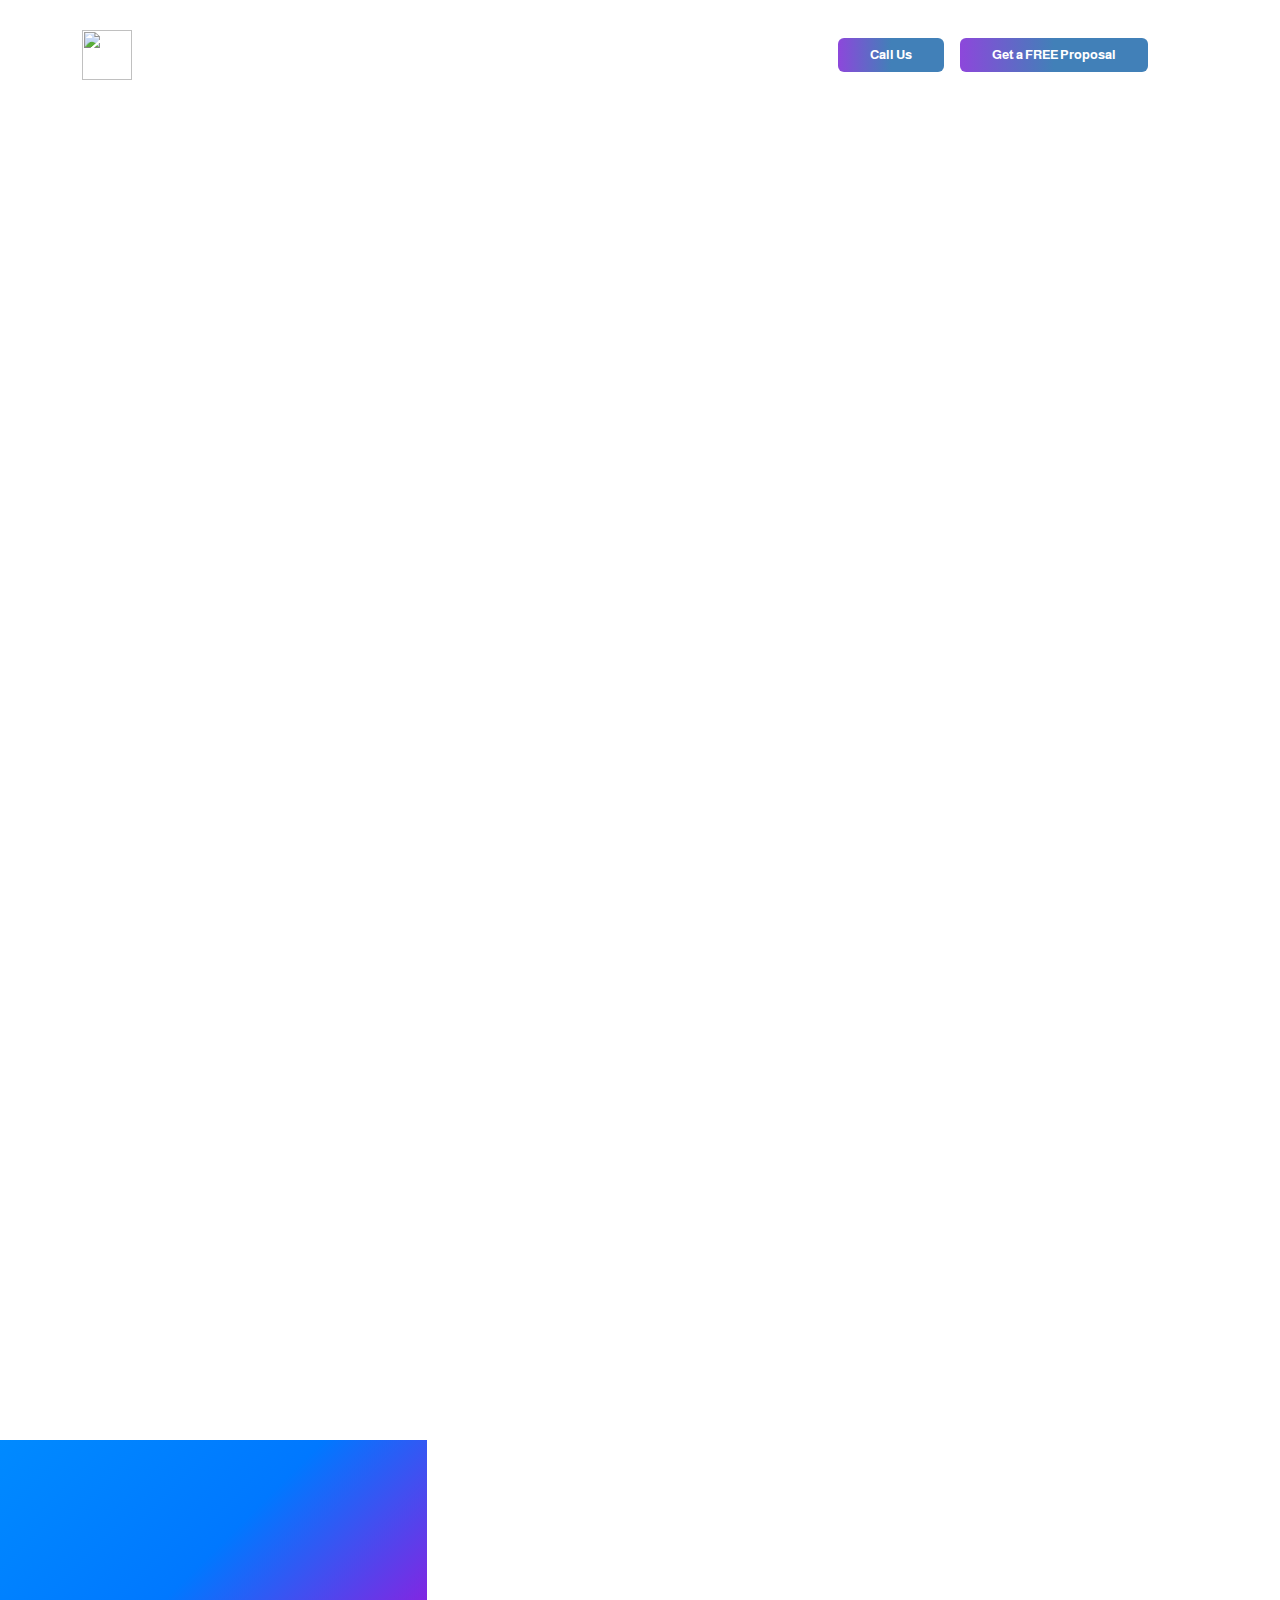
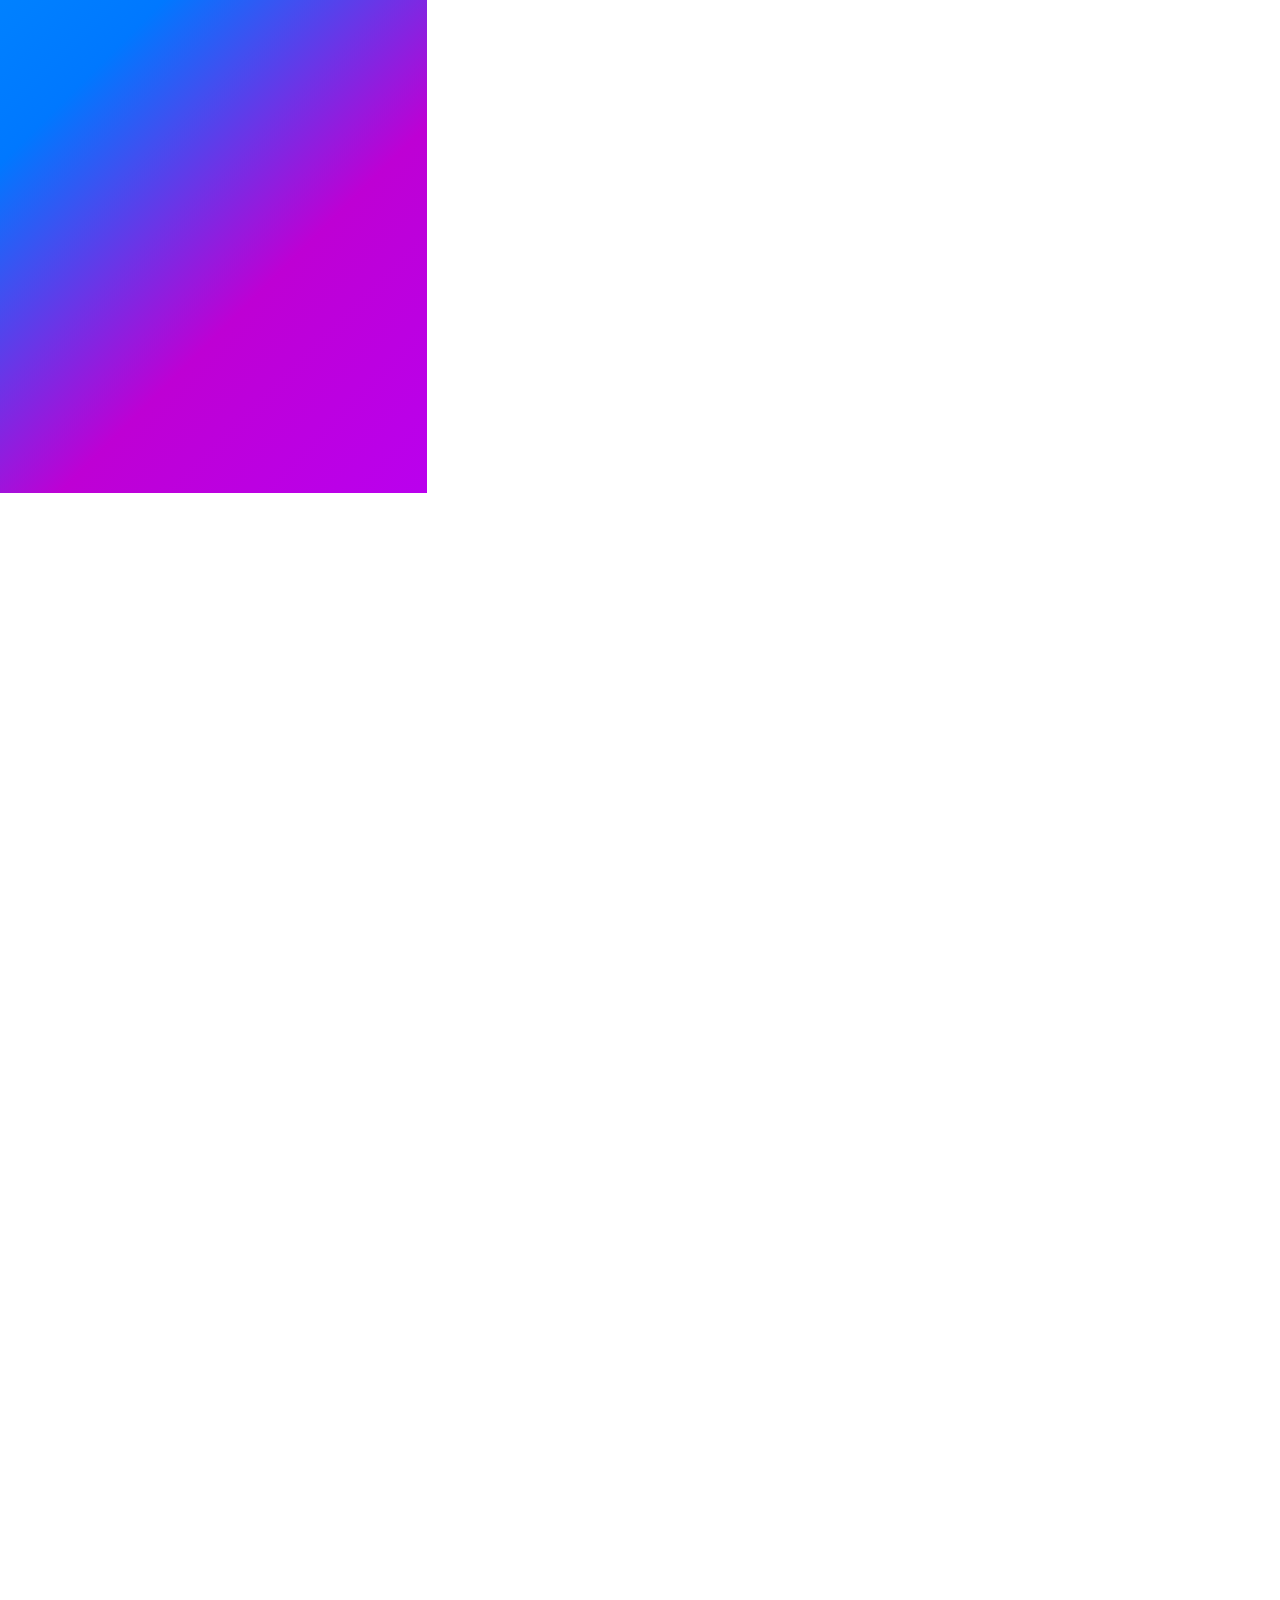
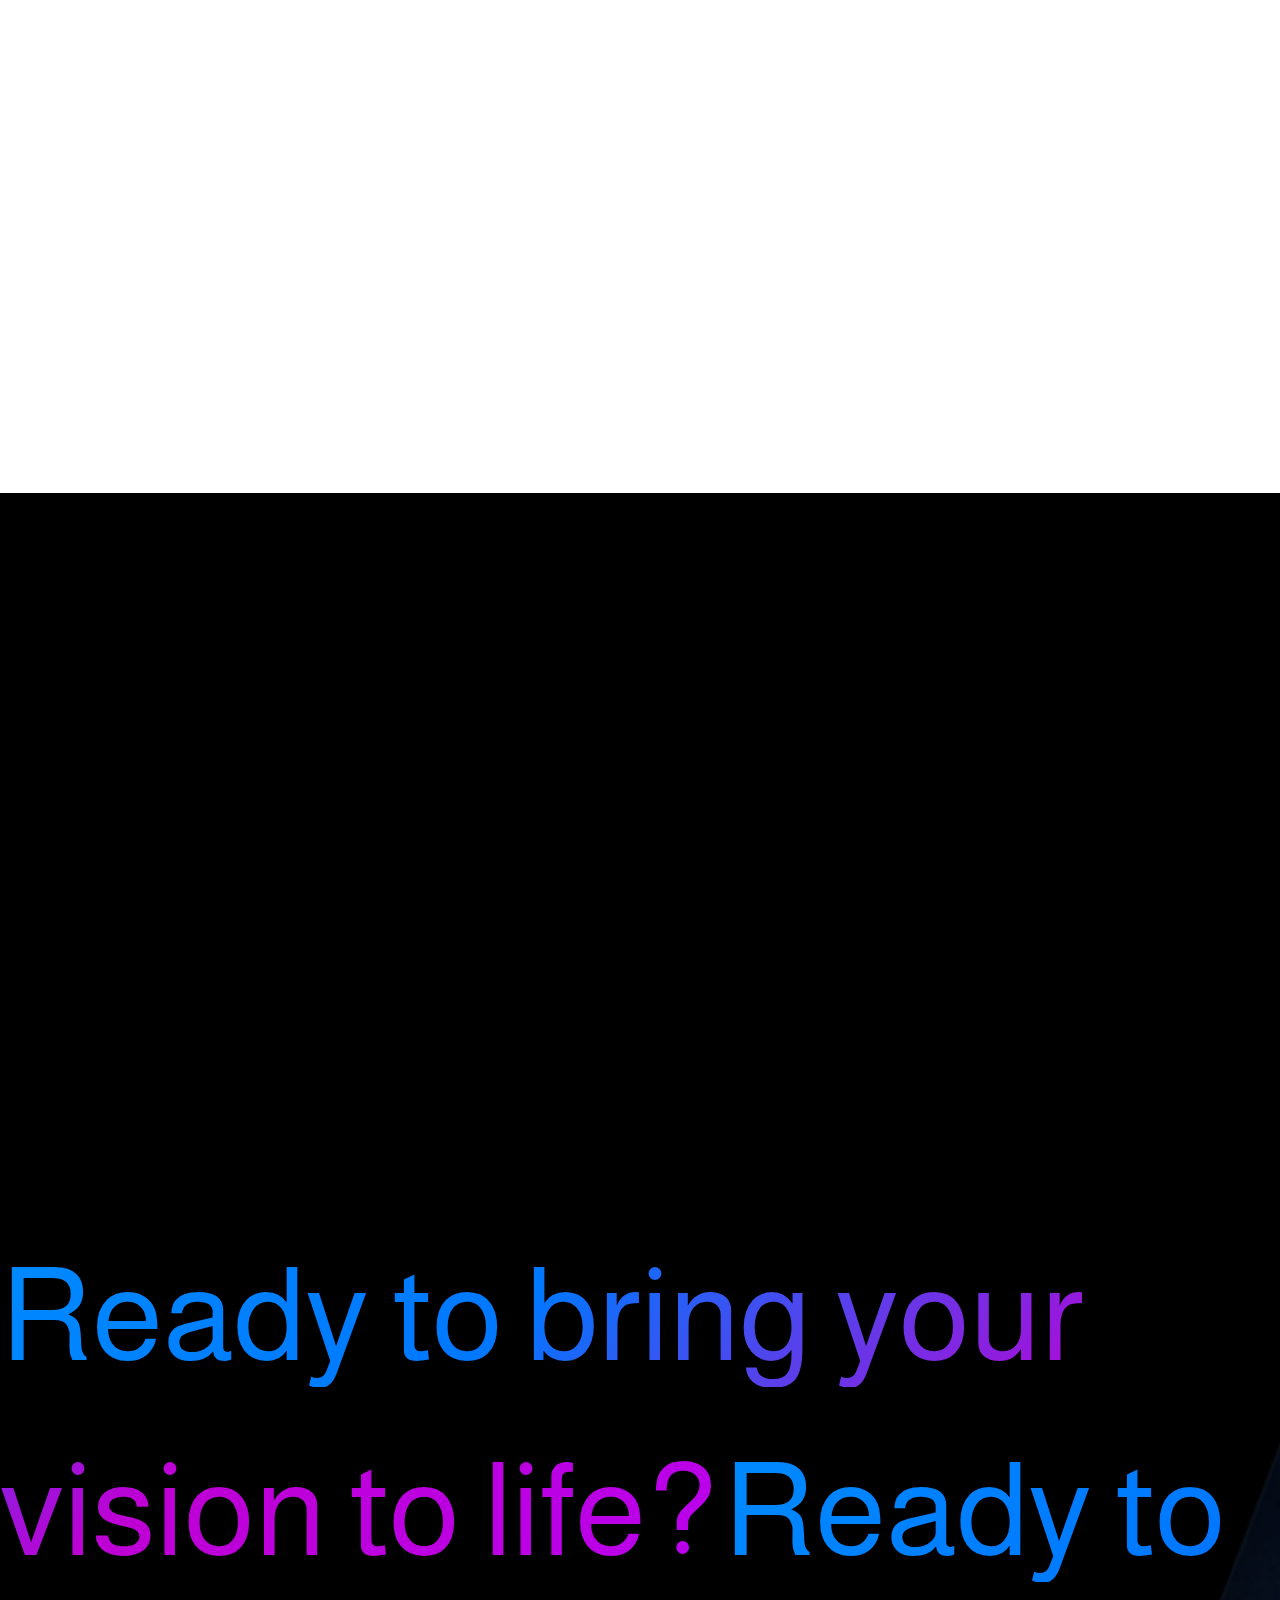
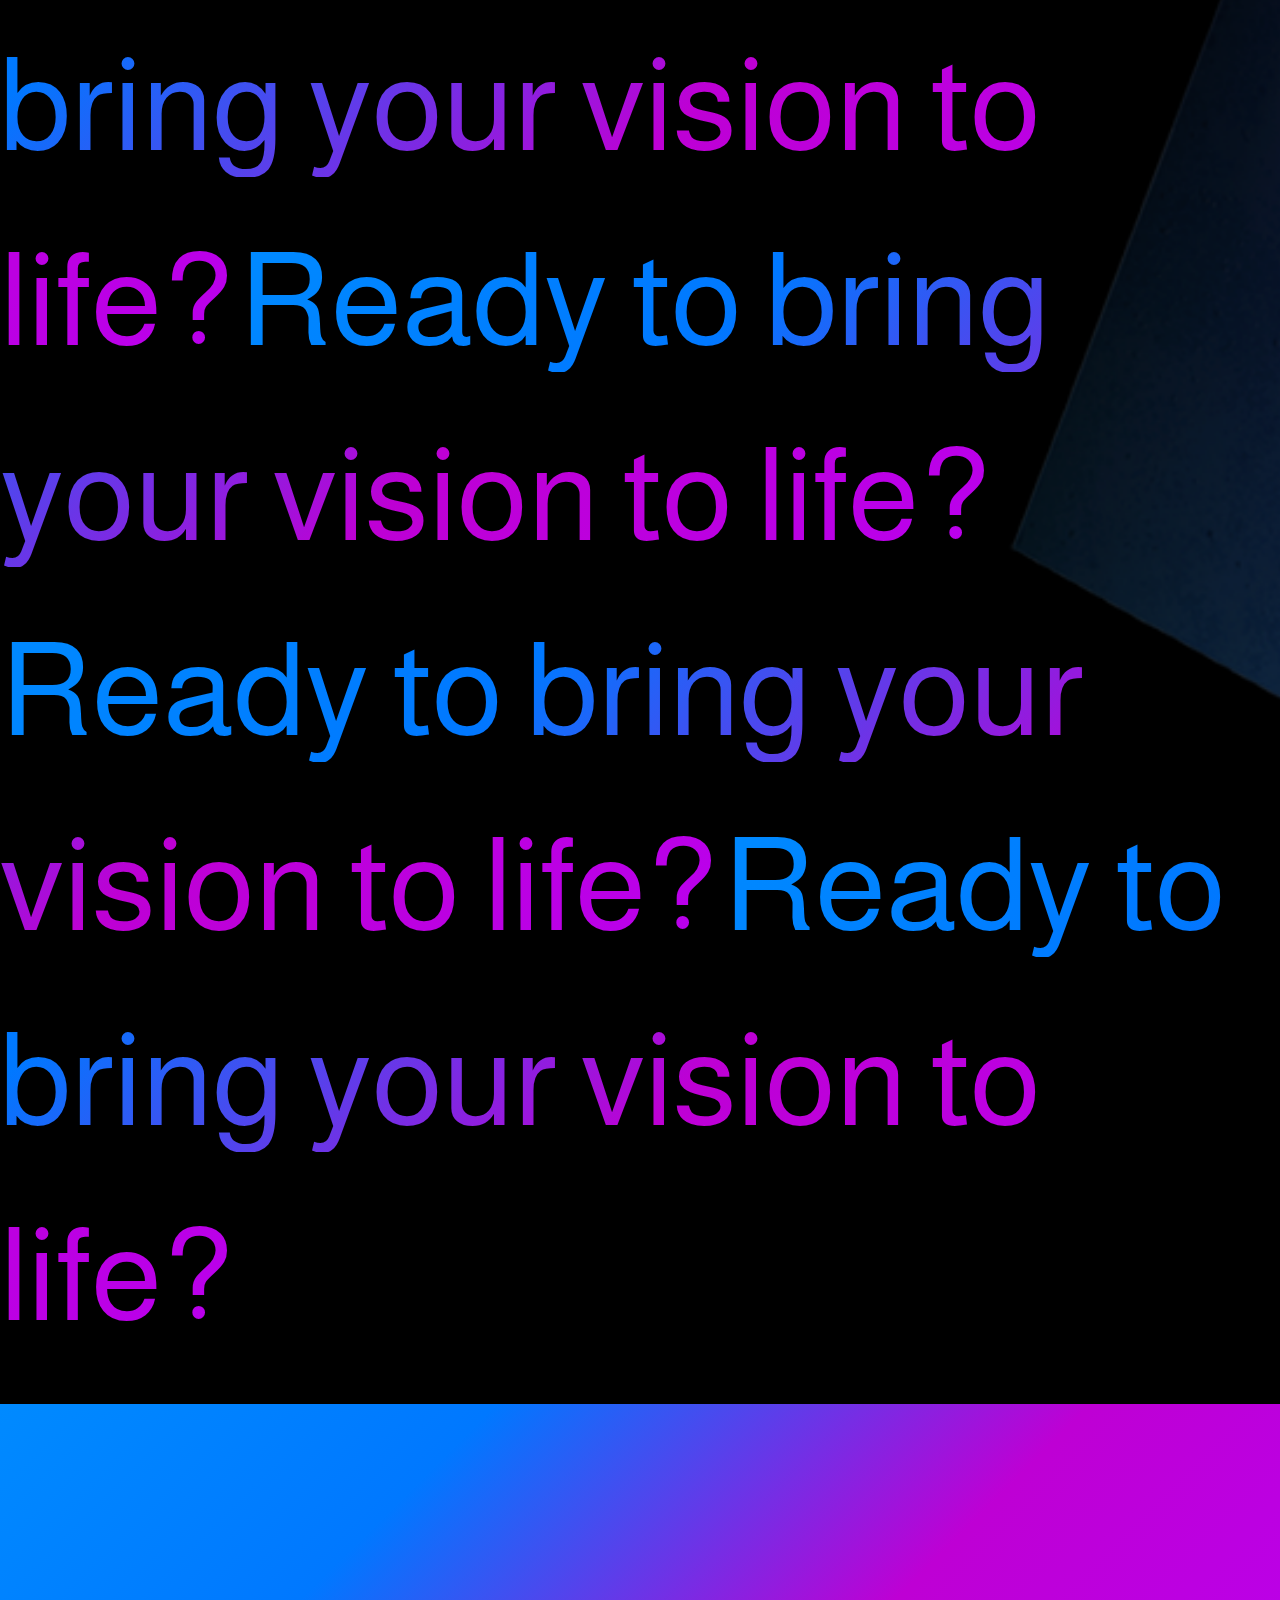
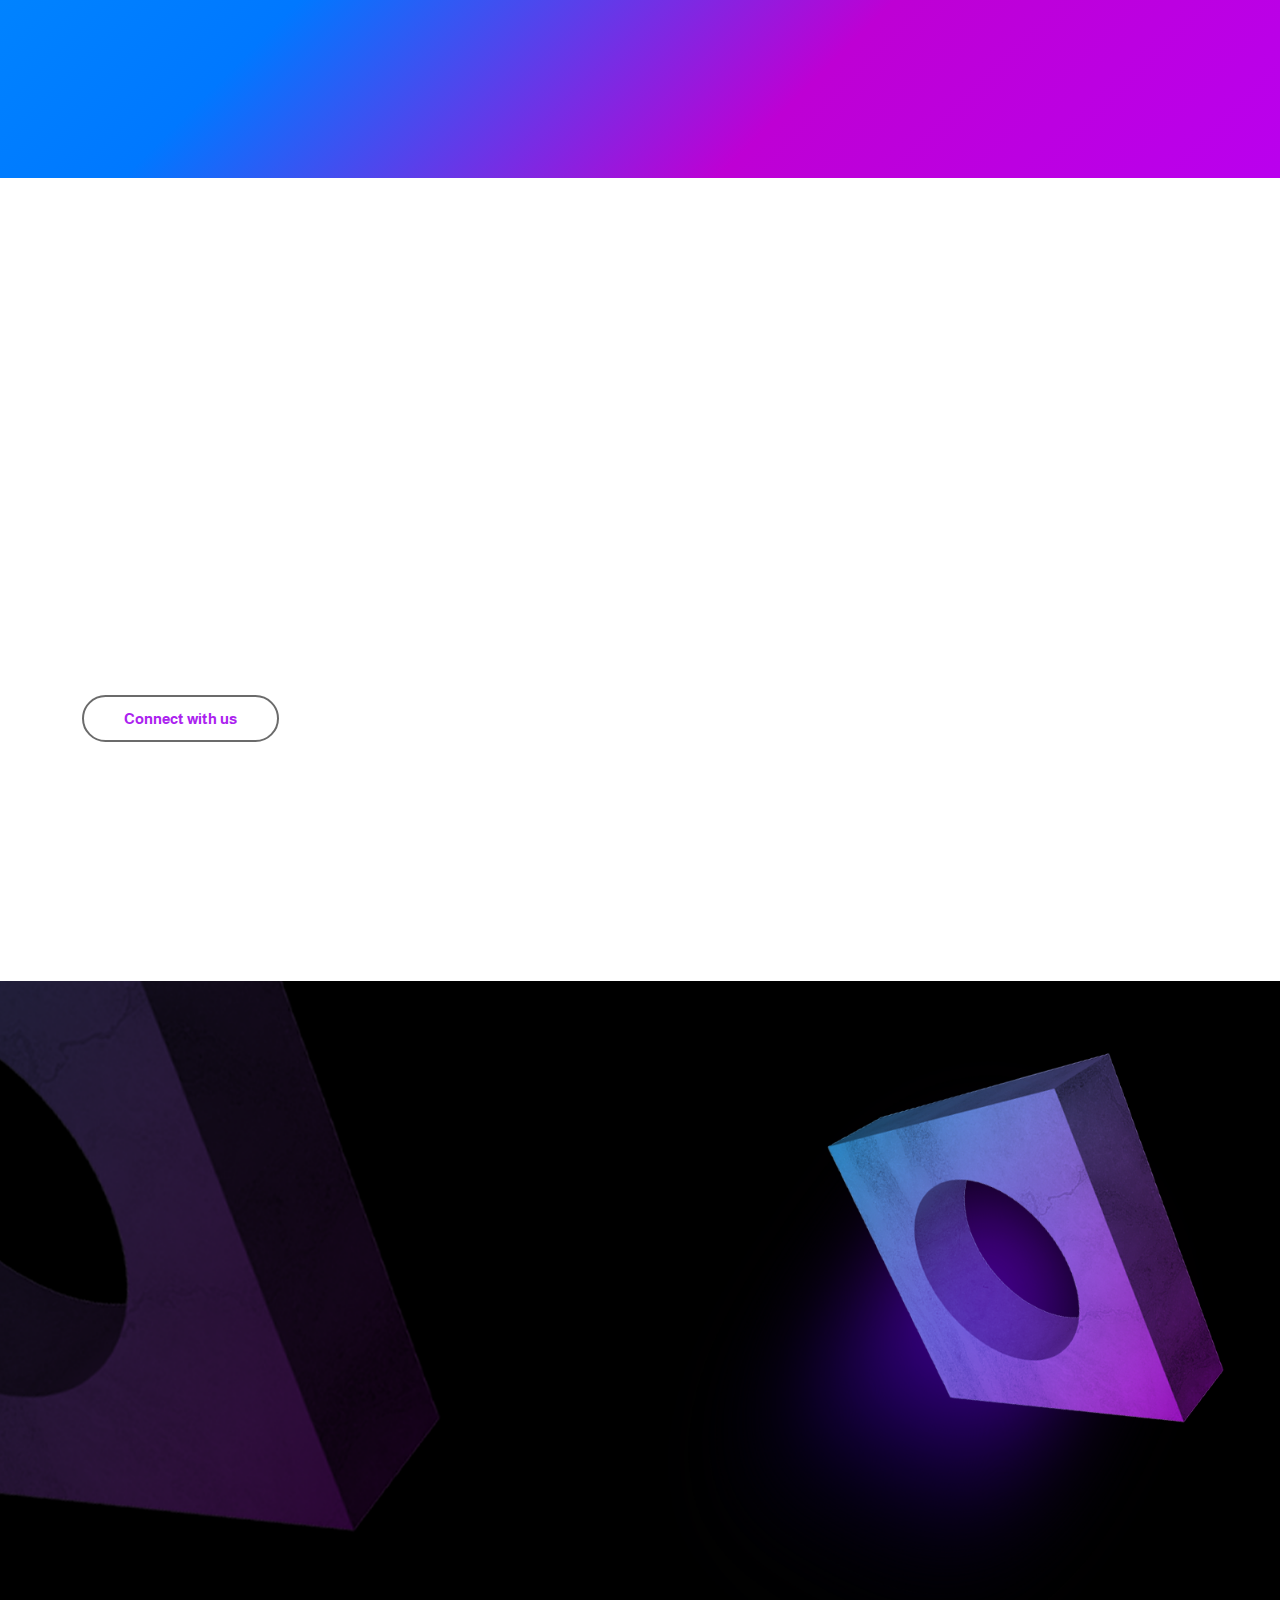
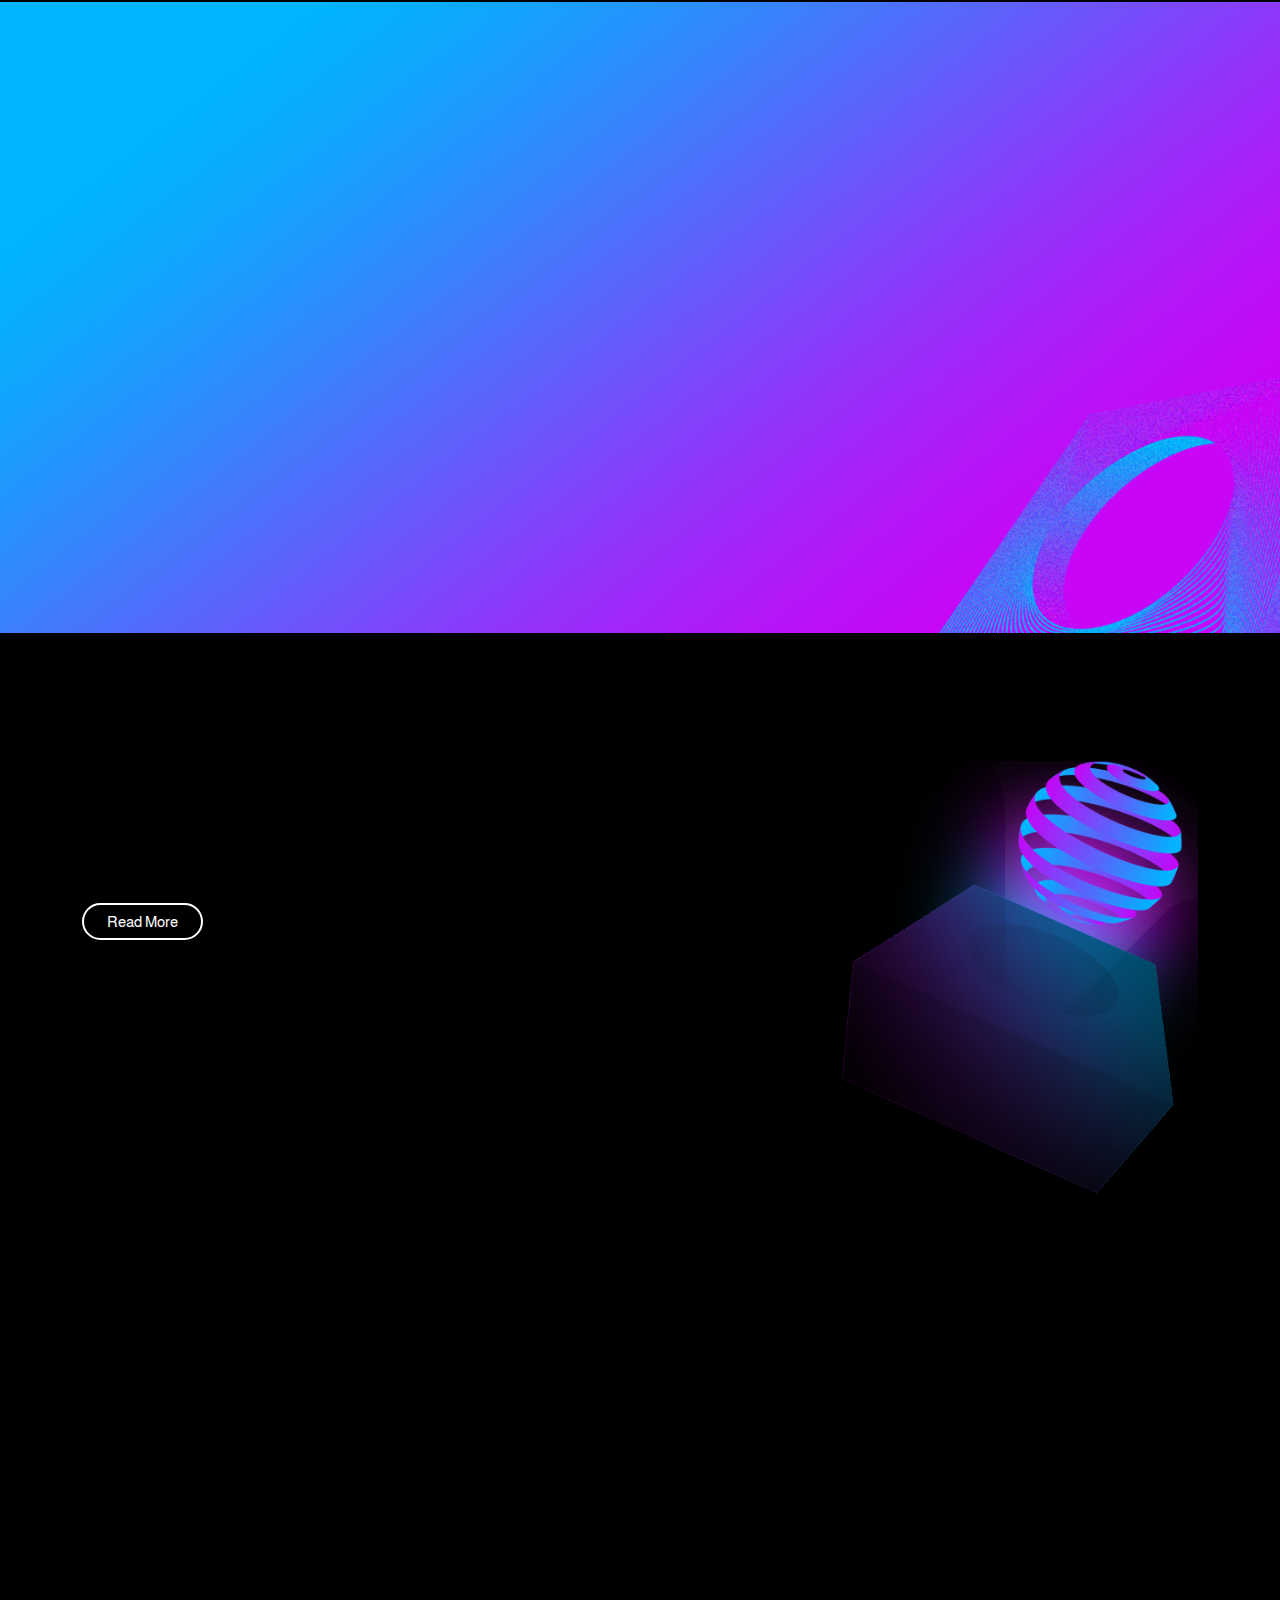
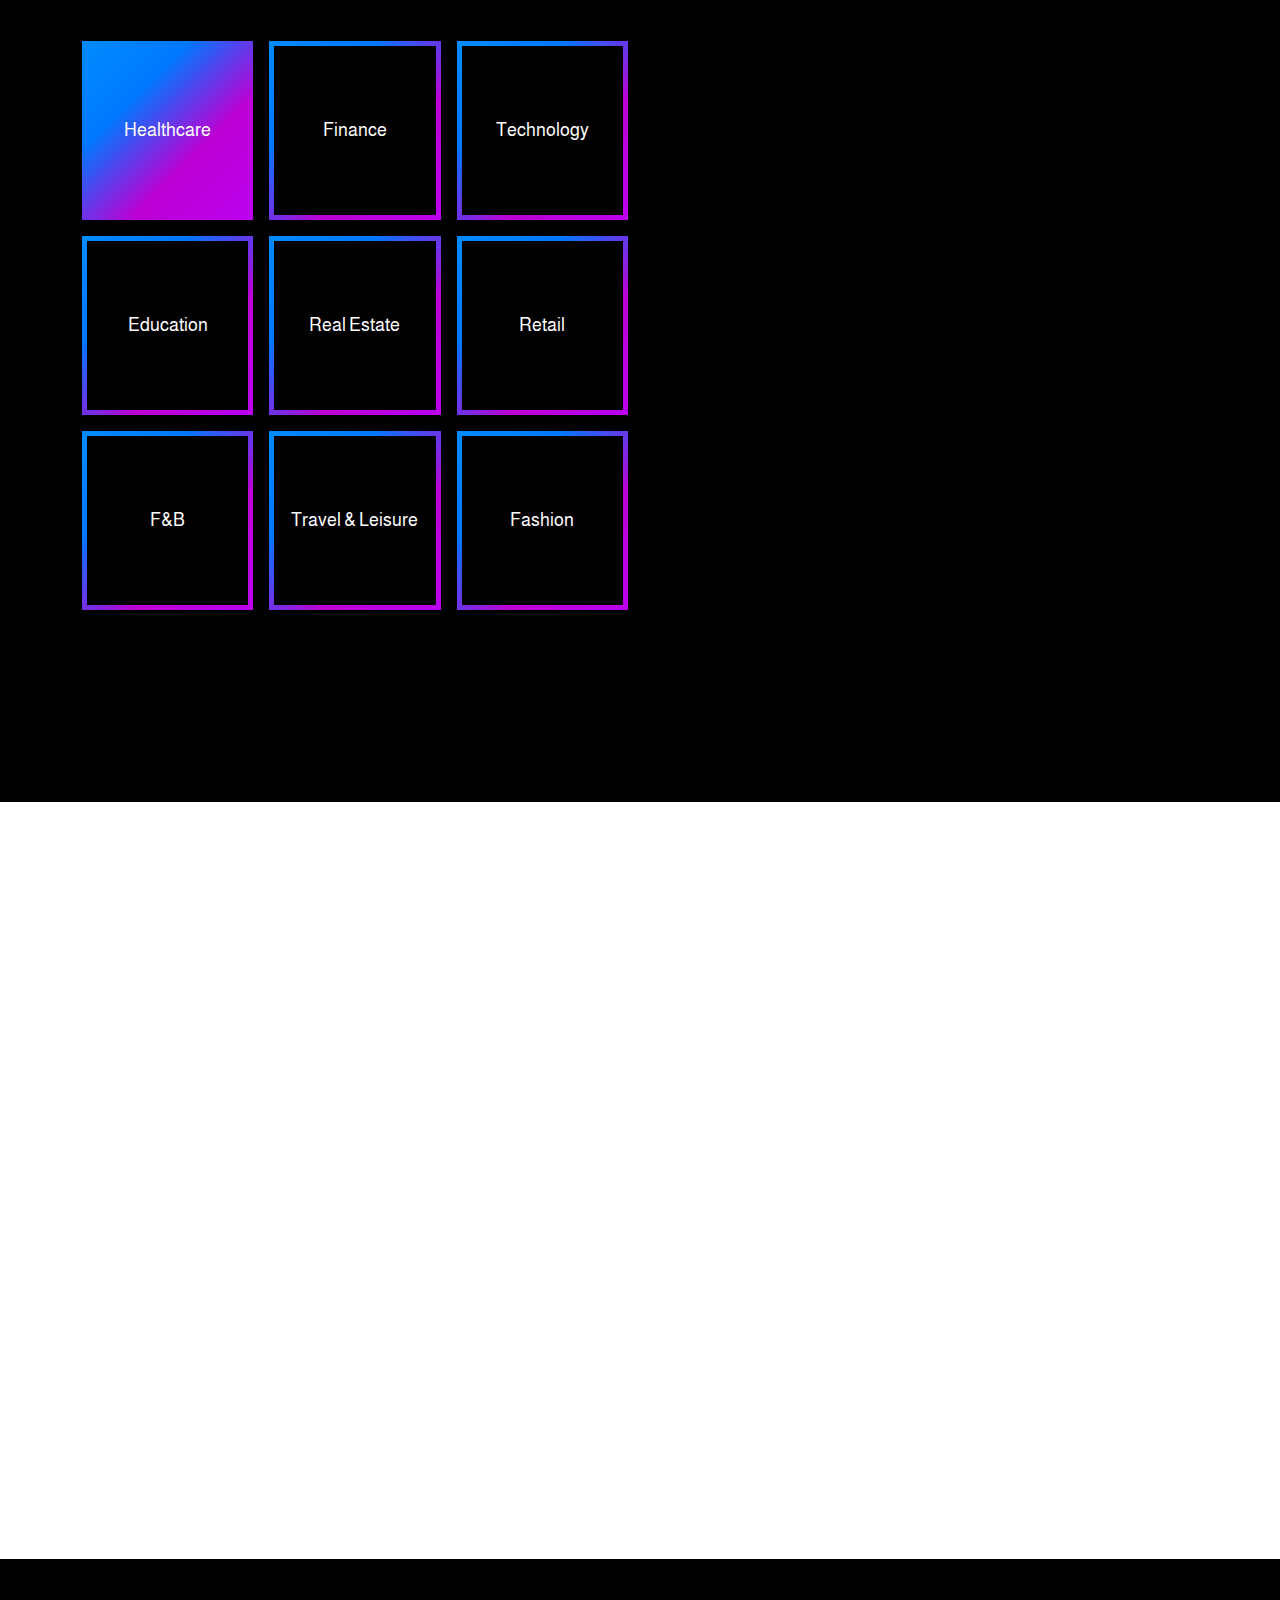
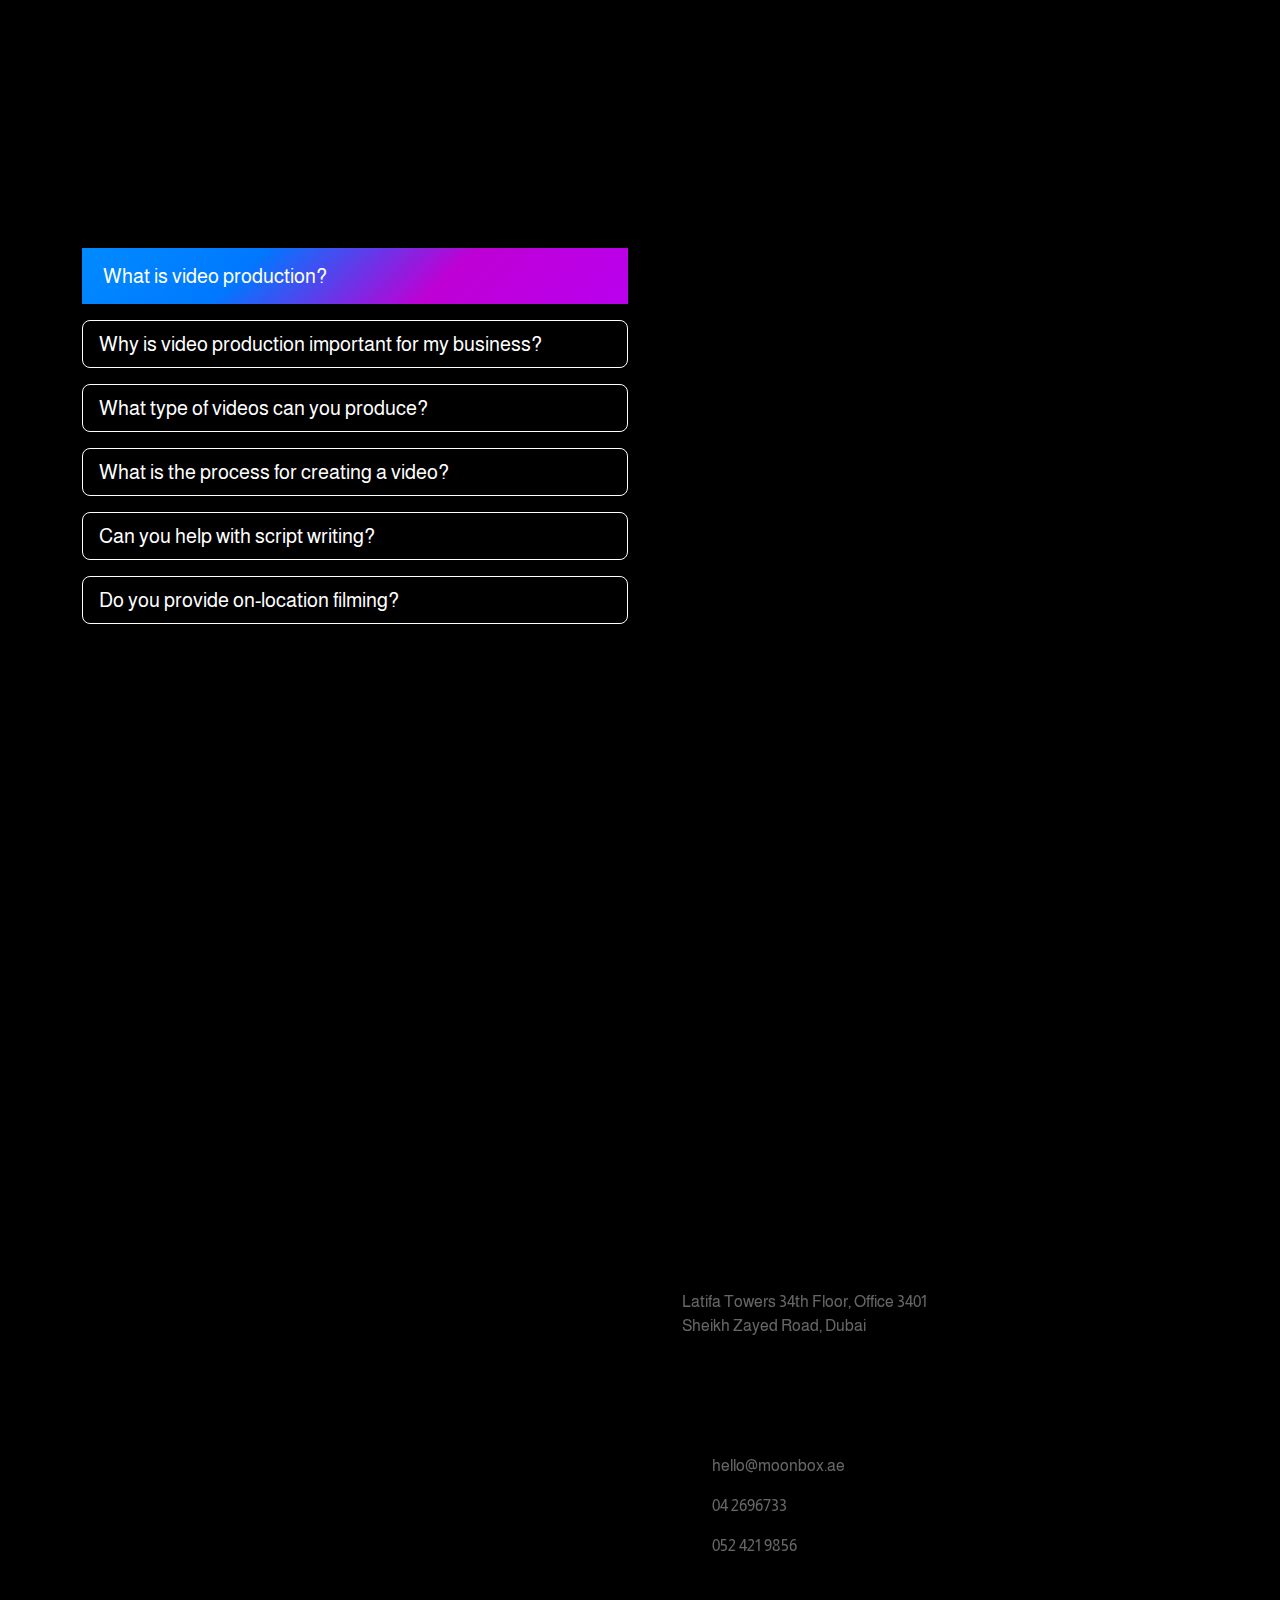
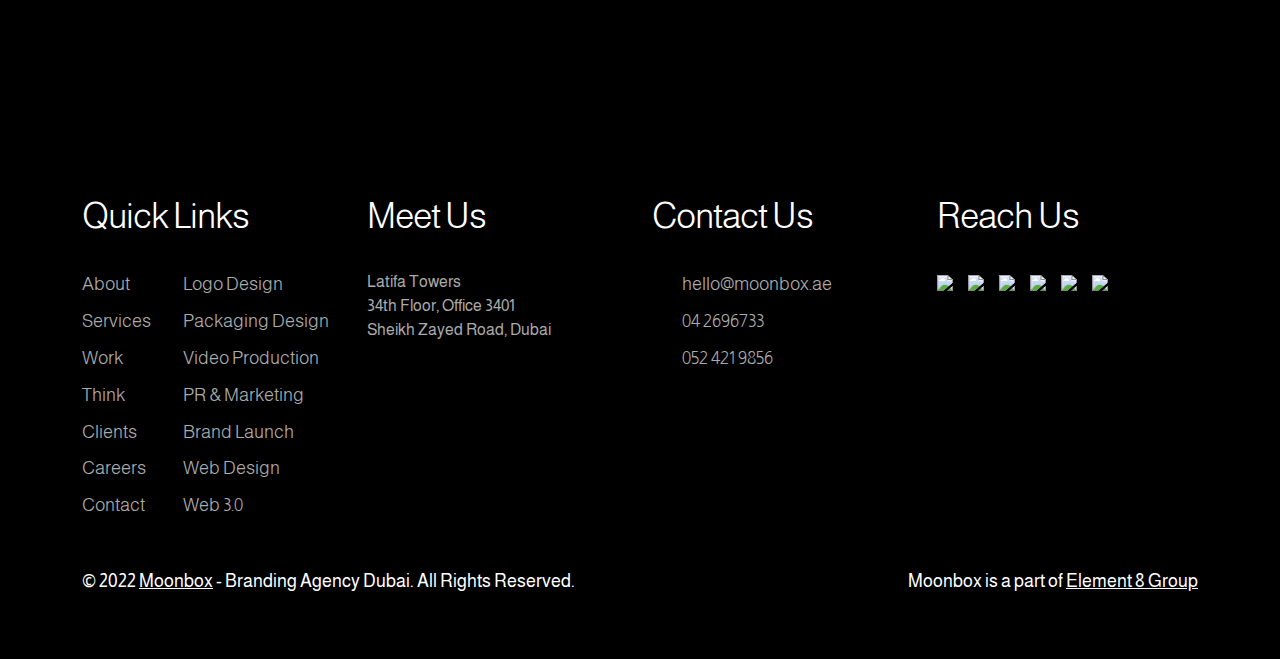
==== commit 7e78ef76: "Fixed Gradient and font sizes" ====
--- a/index.html
+++ b/index.html
@@ -379,11 +379,11 @@
       </div>
 
       <div class="someMarquee">
-        <div>Ready to bring your vision to life?</div>
-        <div>Ready to bring your vision to life?</div>
-        <div>Ready to bring your vision to life?</div>
-        <div>Ready to bring your vision to life?</div>
-        <div>Ready to bring your vision to life?</div>
+        <span>Ready to bring your vision to life?</span>
+        <span>Ready to bring your vision to life?</span>
+        <span>Ready to bring your vision to life?</span>
+        <span>Ready to bring your vision to life?</span>
+        <span>Ready to bring your vision to life?</span>
       </div>
     </div>
 
@@ -432,7 +432,7 @@
                   extraordinary visual narrative for your brand.
                 </p>
               </div>
-              <div class="cta-btn">
+              <div class="cta-btn cd-wrap">
                 <a href="#">Connect with us</a>
               </div>
             </div>
@@ -700,31 +700,31 @@
                 >
                   <div class="single-ft">
                     <div class="ft-icon">
-                      <img src="assets/images/round-shape_03.png" alt="" />
+                      <img src="assets/images/box-icon.png" alt="" />
                     </div>
                     <span>2D Designing</span>
                   </div>
                   <div class="single-ft">
                     <div class="ft-icon">
-                      <img src="assets/images/round-shape_03.png" alt="" />
+                      <img src="assets/images/box-icon.png" alt="" />
                     </div>
                     <span>Graphic Designing</span>
                   </div>
                   <div class="single-ft">
                     <div class="ft-icon">
-                      <img src="assets/images/round-shape_03.png" alt="" />
+                      <img src="assets/images/box-icon.png" alt="" />
                     </div>
                     <span>3D Modelling</span>
                   </div>
                   <div class="single-ft">
                     <div class="ft-icon">
-                      <img src="assets/images/round-shape_03.png" alt="" />
+                      <img src="assets/images/box-icon.png" alt="" />
                     </div>
                     <span>Infographics</span>
                   </div>
                   <div class="single-ft">
                     <div class="ft-icon">
-                      <img src="assets/images/round-shape_03.png" alt="" />
+                      <img src="assets/images/box-icon.png" alt="" />
                     </div>
                     <span>Motion Graphics</span>
                   </div>
--- a/assets/css/style.css
+++ b/assets/css/style.css
@@ -502,14 +502,15 @@
 }
 
 .cd-wrap a {
-  font-size: 20px;
-  line-height: 25px;
+  color: #ab22ef;
+  font-size: 15px;
+  line-height: 23px;
   letter-spacing: 0px;
-  font-weight: 400;
-  padding: 10px 25px;
-  border-radius: 10px;
+  padding: 10px 40px;
+  border-radius: 35px;
   text-decoration: none;
   border: 2px solid #6b6b6b;
+  font-weight: 600;
   transition-duration: 0.4s;
 }
 
@@ -522,9 +523,10 @@
 
 .cta-btn {
   margin: 0px 0px 0px 0px;
-}
-
-.cta-btn a {
+  align-items: flex-start;
+}
+
+/* .cta-btn a {
   display: inline-block;
   font-weight: bold;
   font-size: 14px;
@@ -538,14 +540,14 @@
   transition-duration: 0.4s;
   color: white;
   background: linear-gradient(to right, #8d47db 0%, #4180b8 50%) !important;
-}
-
-.cta-btn a:hover {
+} */
+
+/* .cta-btn a:hover {
   background: white !important;
   border: 2px solid #8d47db;
   transition-duration: 0.4s;
   color: #8d47db;
-}
+} */
 /* Cards Section */
 .single-card-cd {
   background-color: white;
@@ -604,7 +606,7 @@
 }
 
 .single-card-cd .head-ct h3 {
-  color: #666;
+  color: #000000;
   font-size: 26px;
   line-height: 28px;
   font-weight: bold;
@@ -653,9 +655,21 @@
   padding-top: 4rem;
 }
 
-.someMarquee div {
-  color: white;
-  font-size: 82px;
+.someMarquee span {
+  background-image: linear-gradient(
+    135deg,
+    #008aff 0%,
+    #0078ff 30%,
+    #be00d4 66%,
+    #ba00ee 100%
+  ) !important;
+  background-size: 100%;
+  background-repeat: repeat;
+  -webkit-background-clip: text;
+  -webkit-text-fill-color: transparent;
+  -moz-background-clip: text;
+  -moz-text-fill-color: transparent;
+  font-size: 130px;
 }
 
 .swiper-slide img {
@@ -700,15 +714,22 @@
 }
 
 .single_cout-box {
-  border: 1px solid;
-  display: flex;
-  color: white;
-  border-image: linear-gradient(45deg, #8d47db, #4180b8) 1;
+  display: flex;
+  color: white;
+  border: 5px solid !important;
+  border-image: linear-gradient(
+      135deg,
+      #008aff 0%,
+      #0078ff 30%,
+      #be00d4 66%,
+      #ba00ee 100%
+    )
+    1 !important;
+  border-radius: 8px !important;
   justify-content: center;
   flex-direction: column;
   align-items: center;
   padding: 40px 0px;
-  border-radius: 10px;
 }
 
 .single_cout-box span {
@@ -753,8 +774,8 @@
 }
 
 .choose-wrap {
-  width: 80%;
-  margin: auto;
+  width: 50%;
+  margin-left: 18.5rem;
   display: flex;
   flex-direction: column;
   gap: 3rem;
@@ -899,7 +920,7 @@
 .list-ft-outer {
   display: grid;
   grid-template-columns: auto auto;
-  grid-gap: 1rem;
+  grid-gap: 1rem 5rem;
   padding-top: 20px;
 }
 
@@ -1479,6 +1500,11 @@
 
 /* Media Query */
 @media screen and (max-width: 1550px) {
+  .choose-wrap {
+    width: 84%;
+    margin: auto;
+  }
+
   .single-card-cd,
   .single-card-heading {
     height: 510px;
@@ -1497,6 +1523,10 @@
     width: 100%;
   }
 
+  .someMarquee span {
+    font-size: 70px;
+  }
+
   .cards-wrap .row {
     flex-wrap: wrap;
   }
@@ -1514,6 +1544,10 @@
 @media screen and (max-width: 992px) {
   .ind-rt {
     padding-top: 50px;
+  }
+
+  .someMarquee span {
+    font-size: 50px;
   }
 }
 
@@ -1625,6 +1659,10 @@
   .swiper-slide video {
     height: 432px;
   }
+
+  .someMarquee span {
+    font-size: 37px;
+  }
 }
 
 @media only screen and (max-width: 768px) and (min-width: 480px) {
@@ -1697,4 +1735,8 @@
   .faq-section .swiper-wrapper {
     height: 1016px !important;
   }
-}
+
+  .someMarquee span {
+    font-size: 22px;
+  }
+}
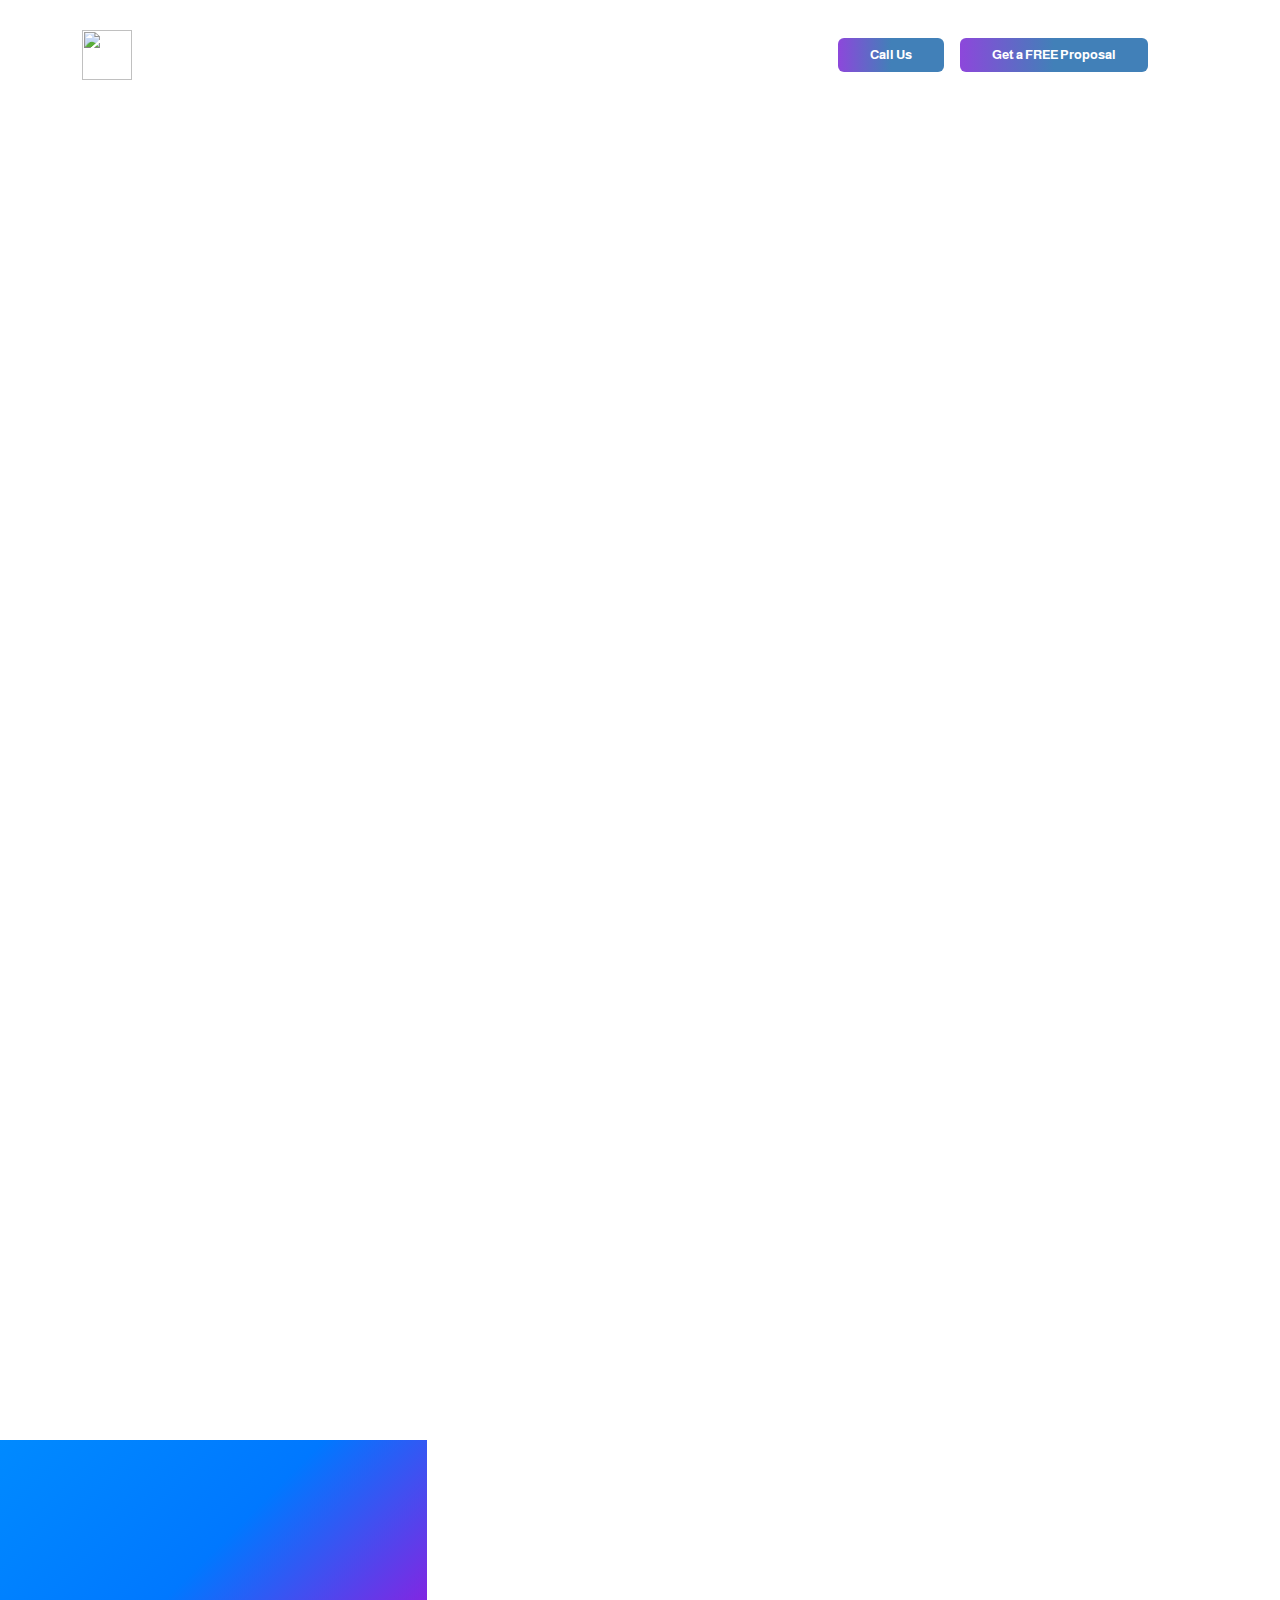
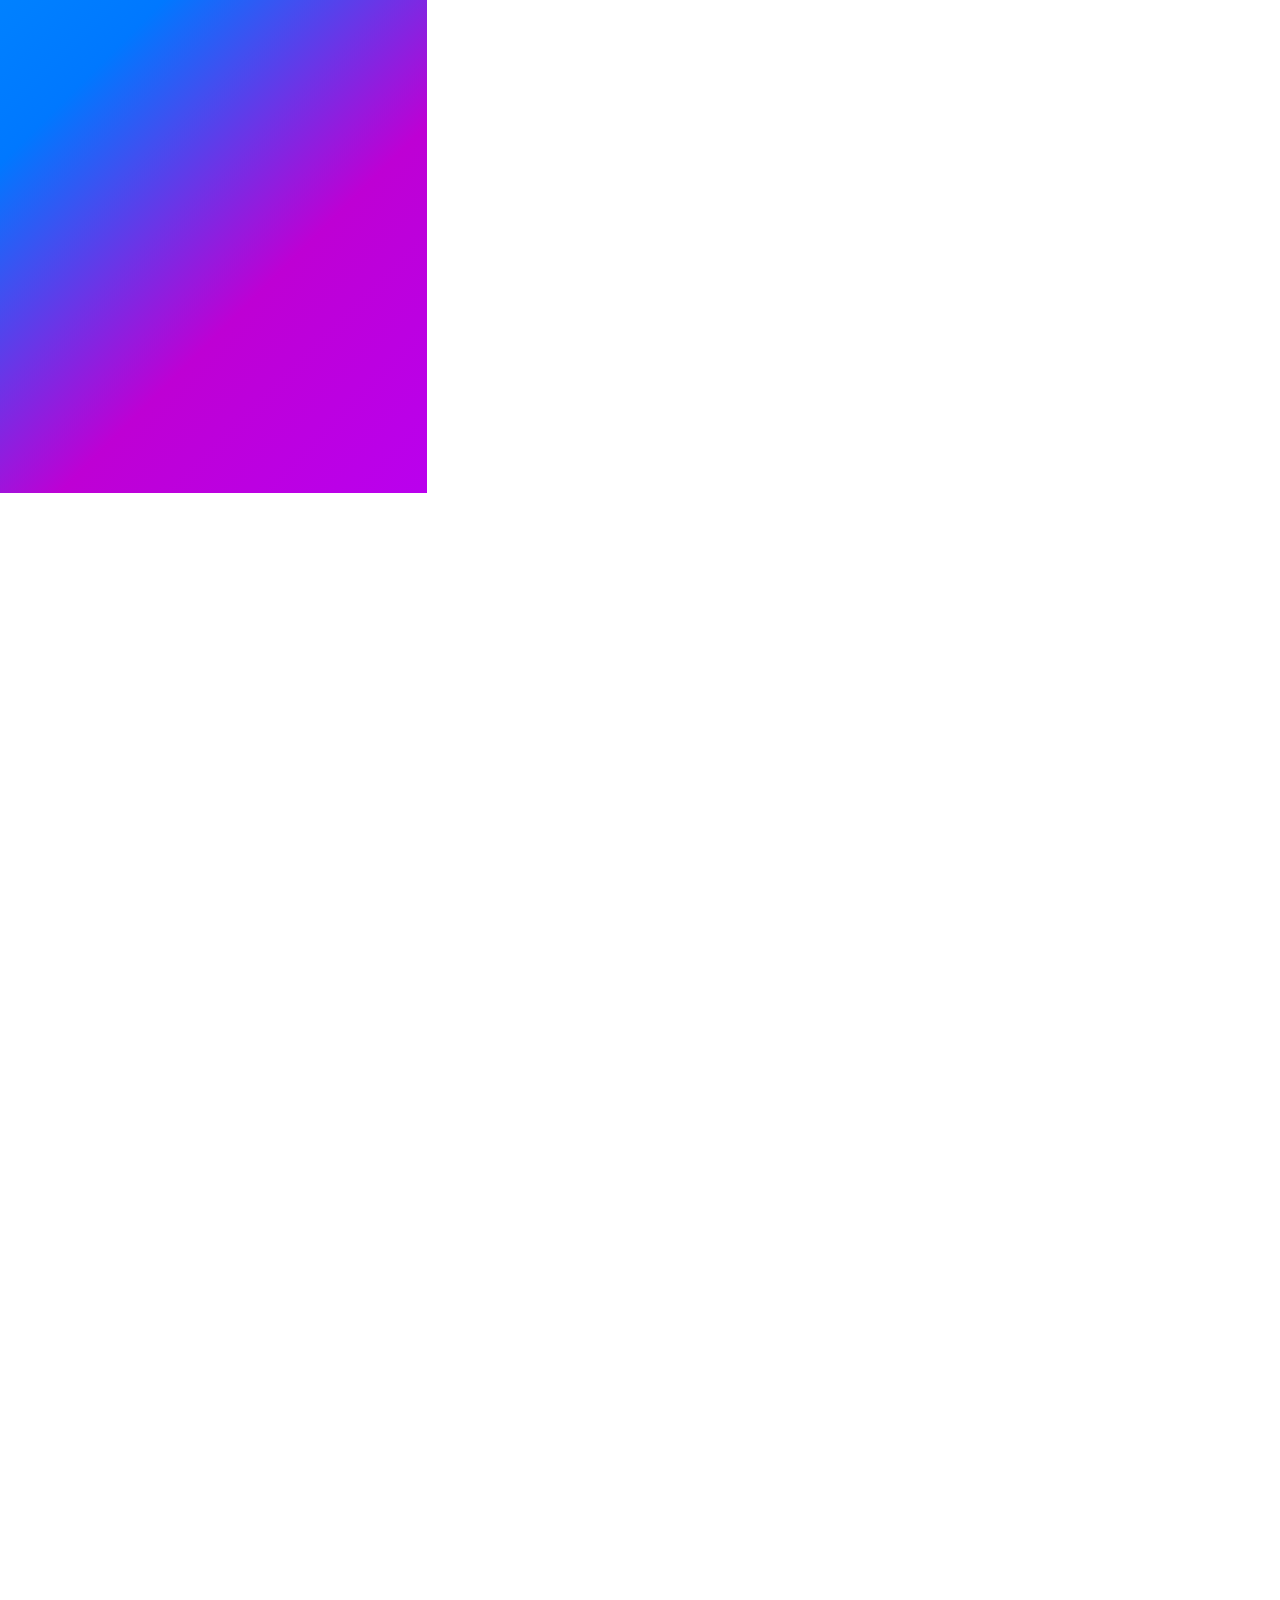
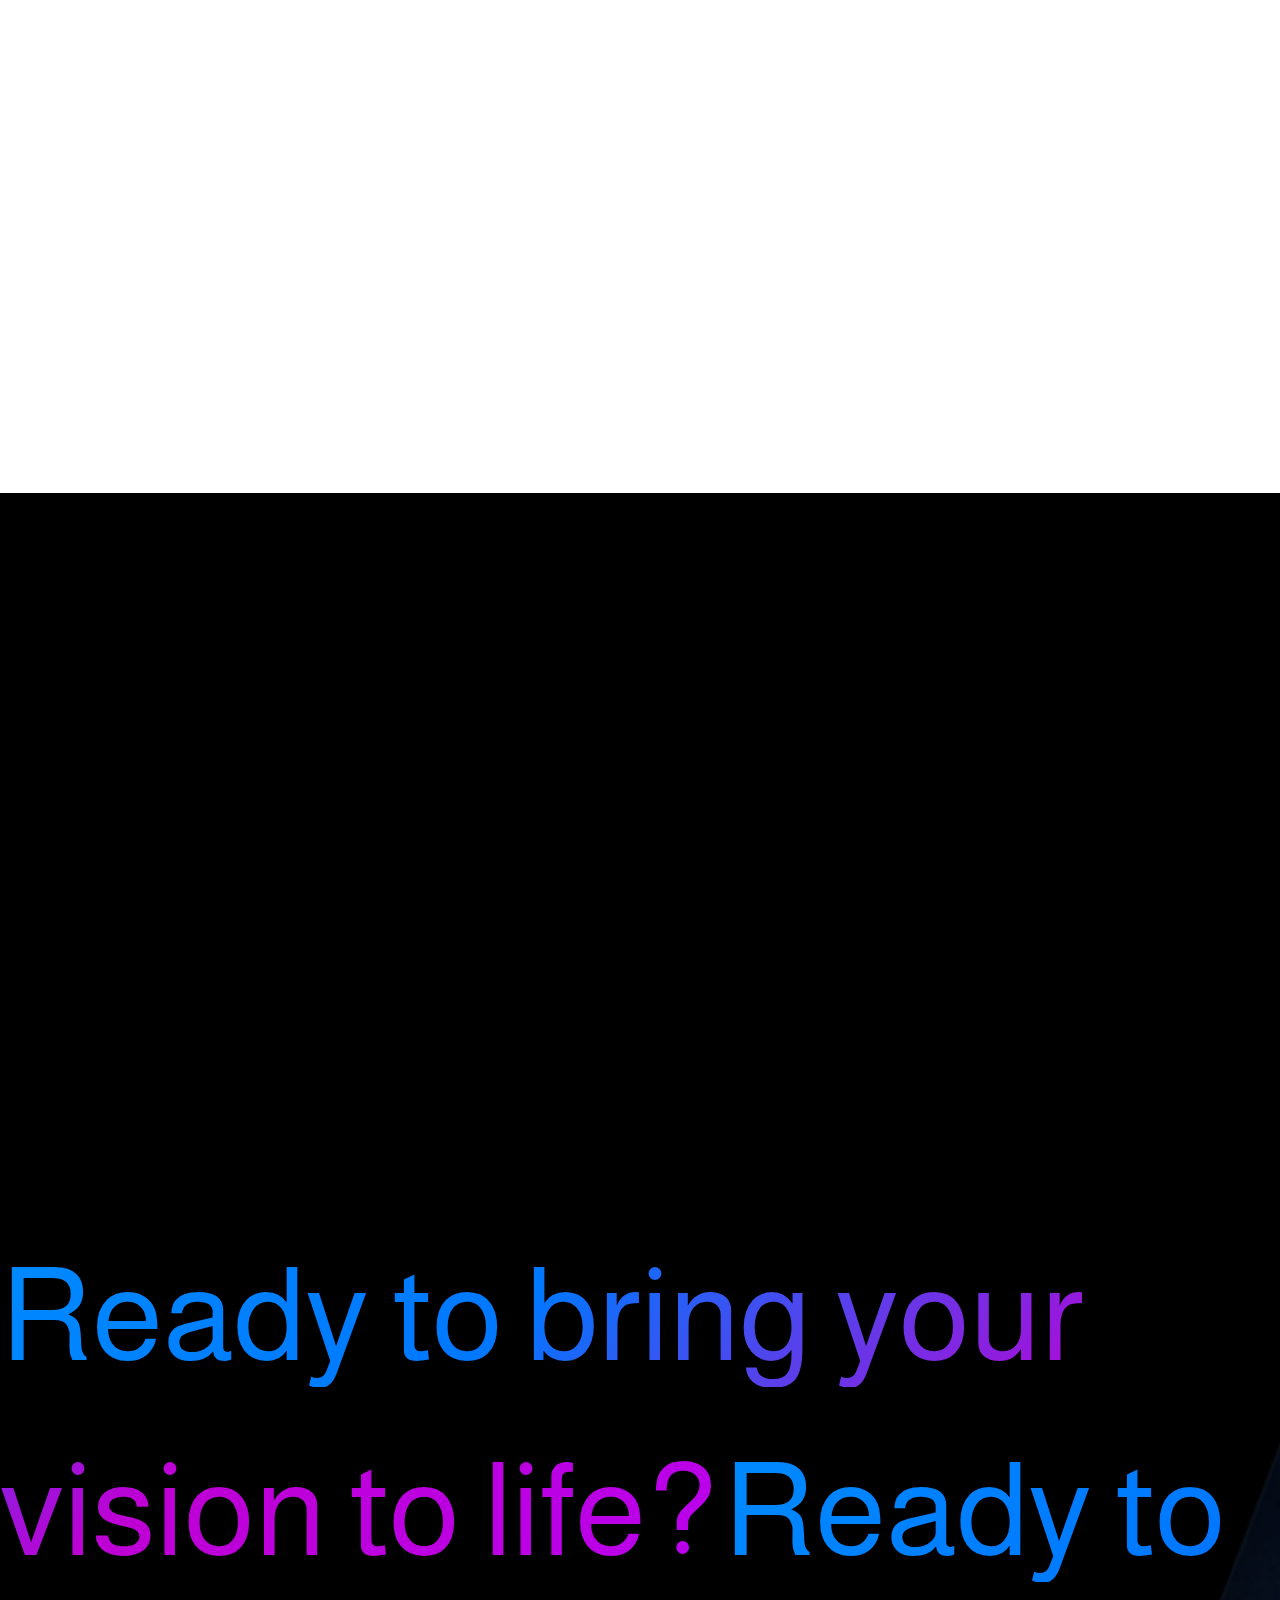
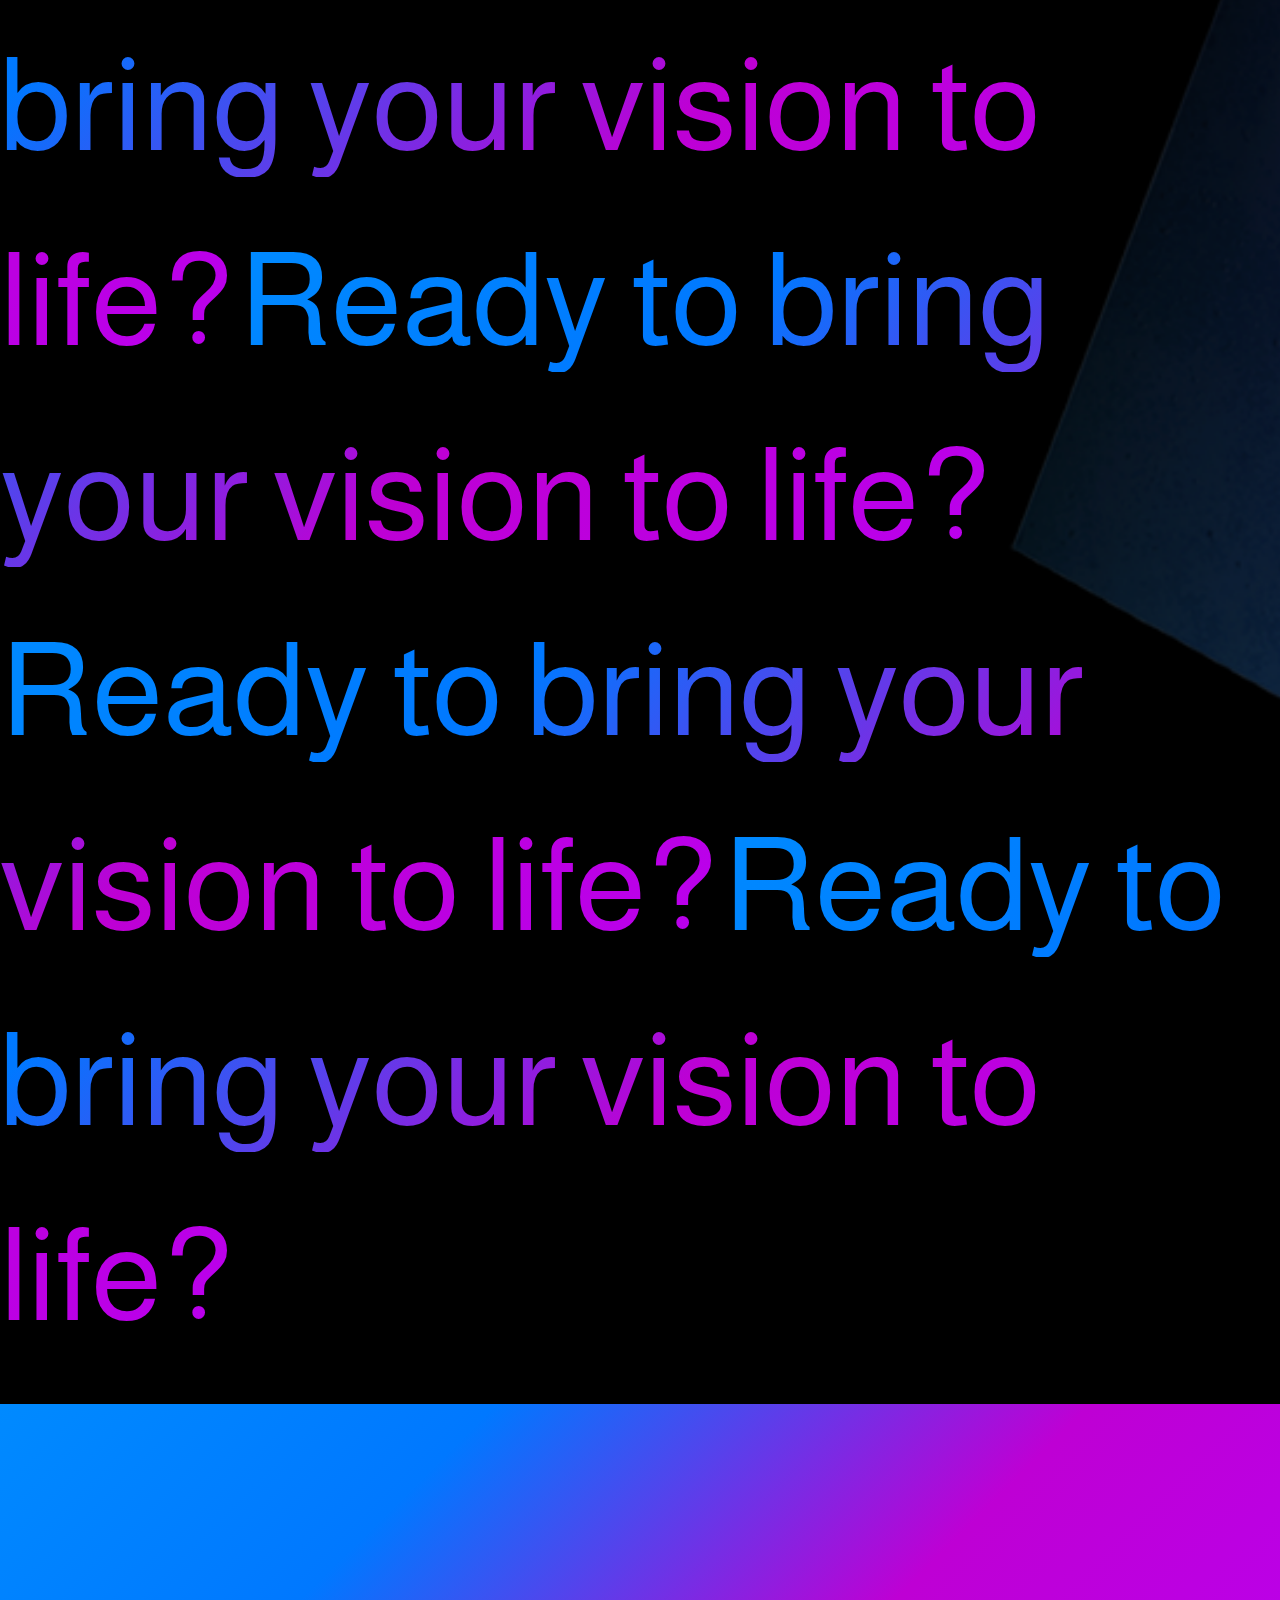
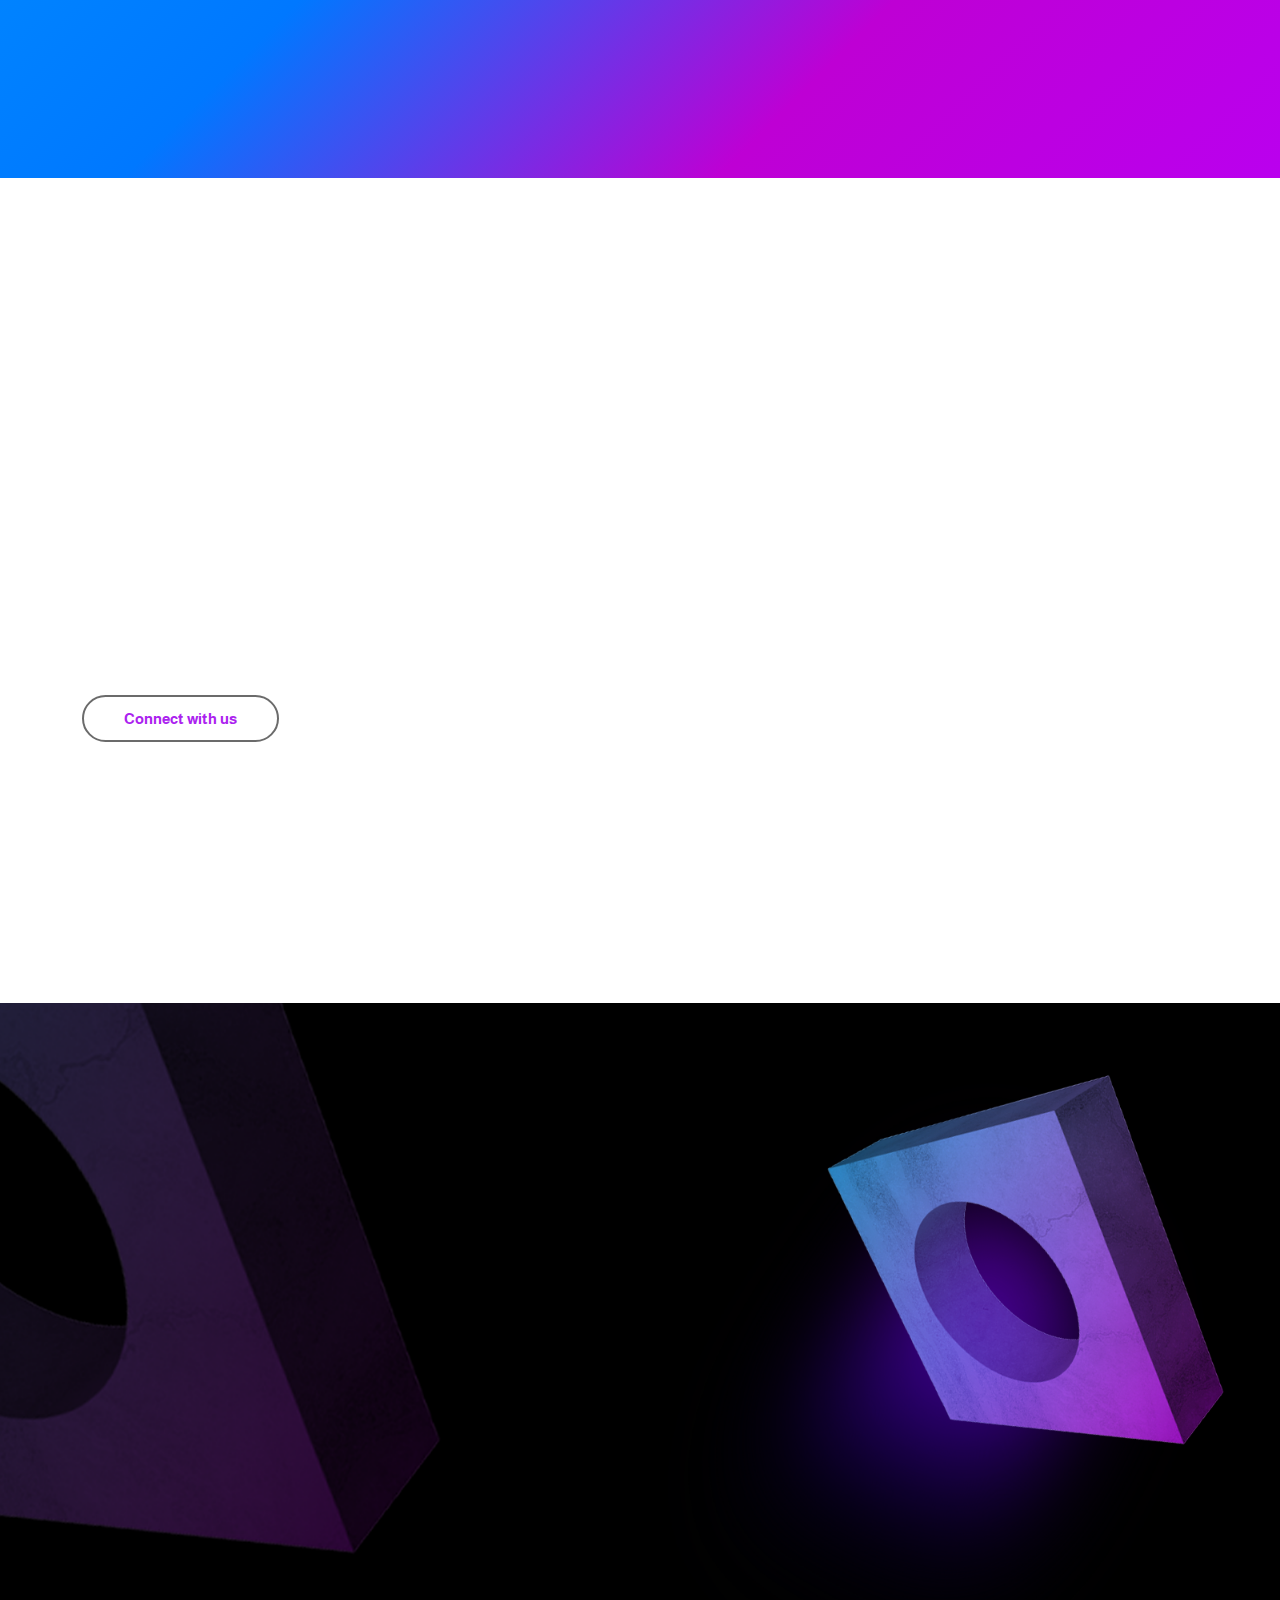
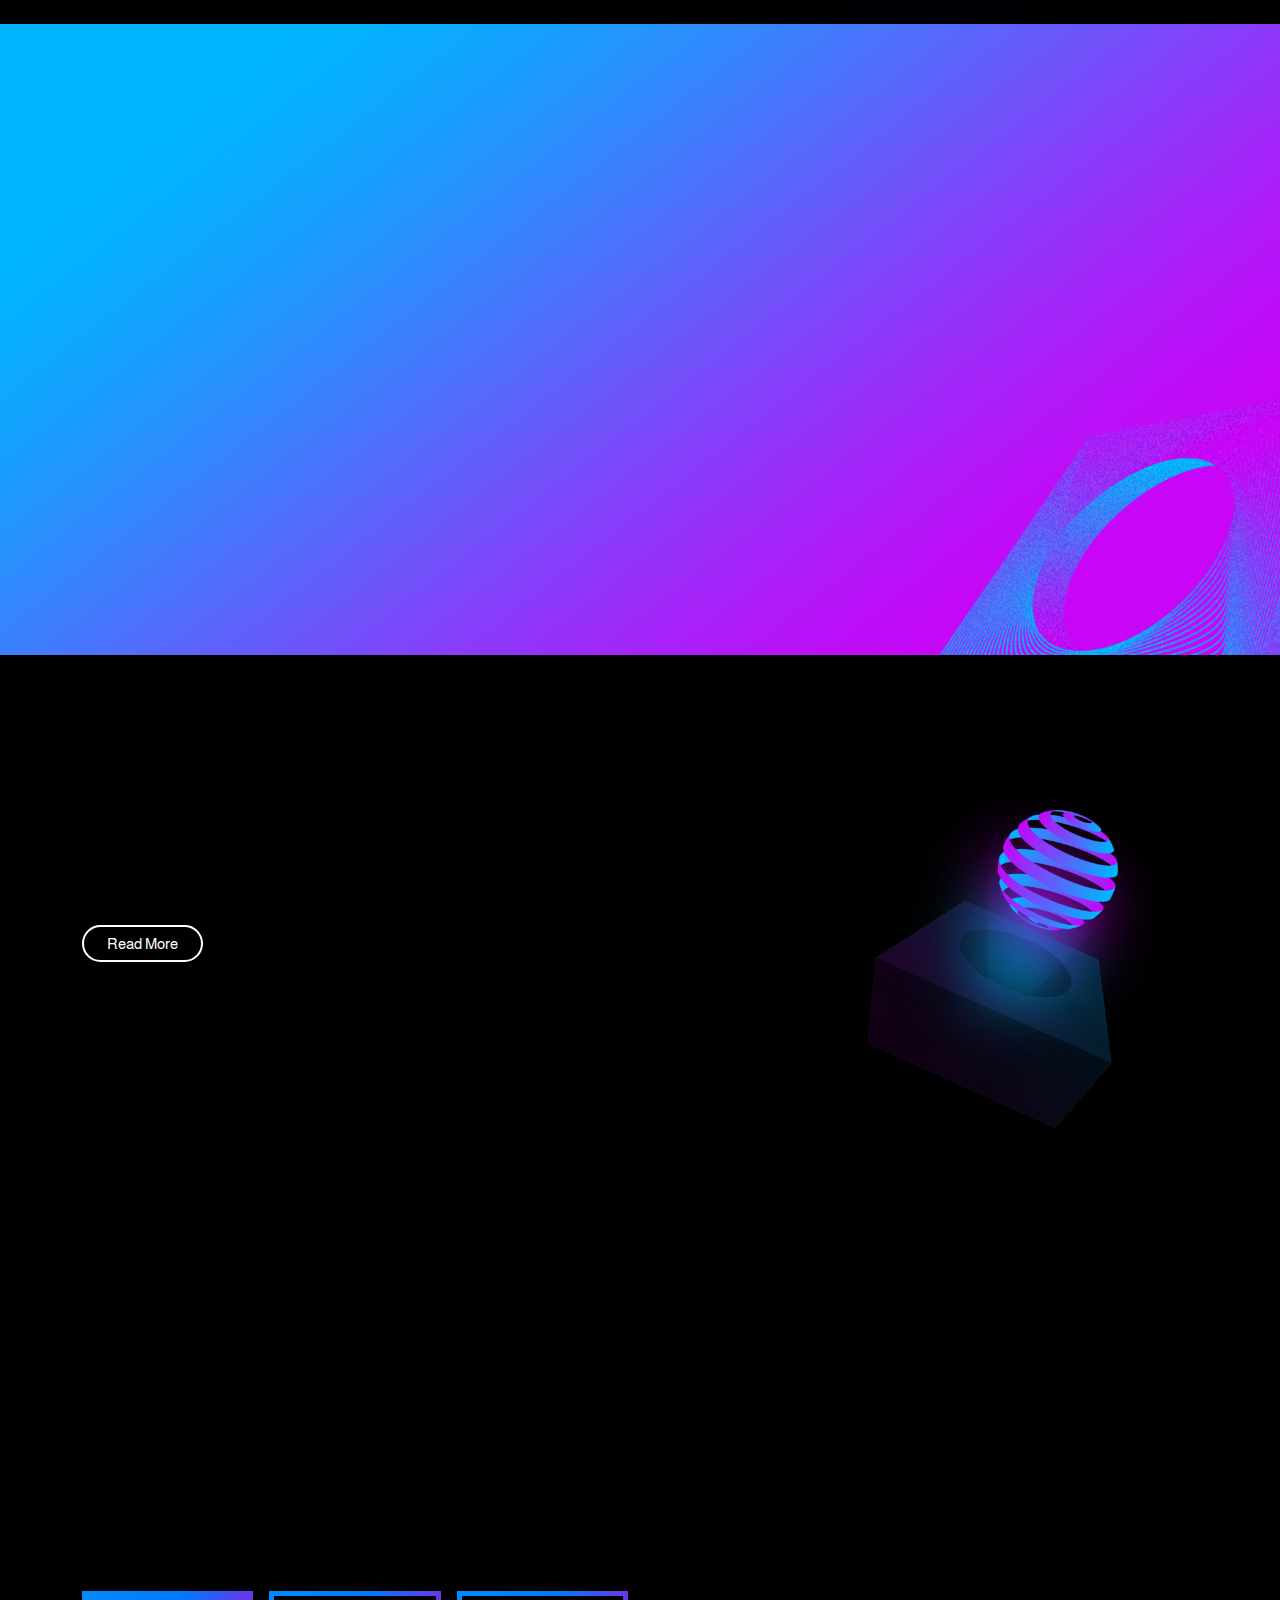
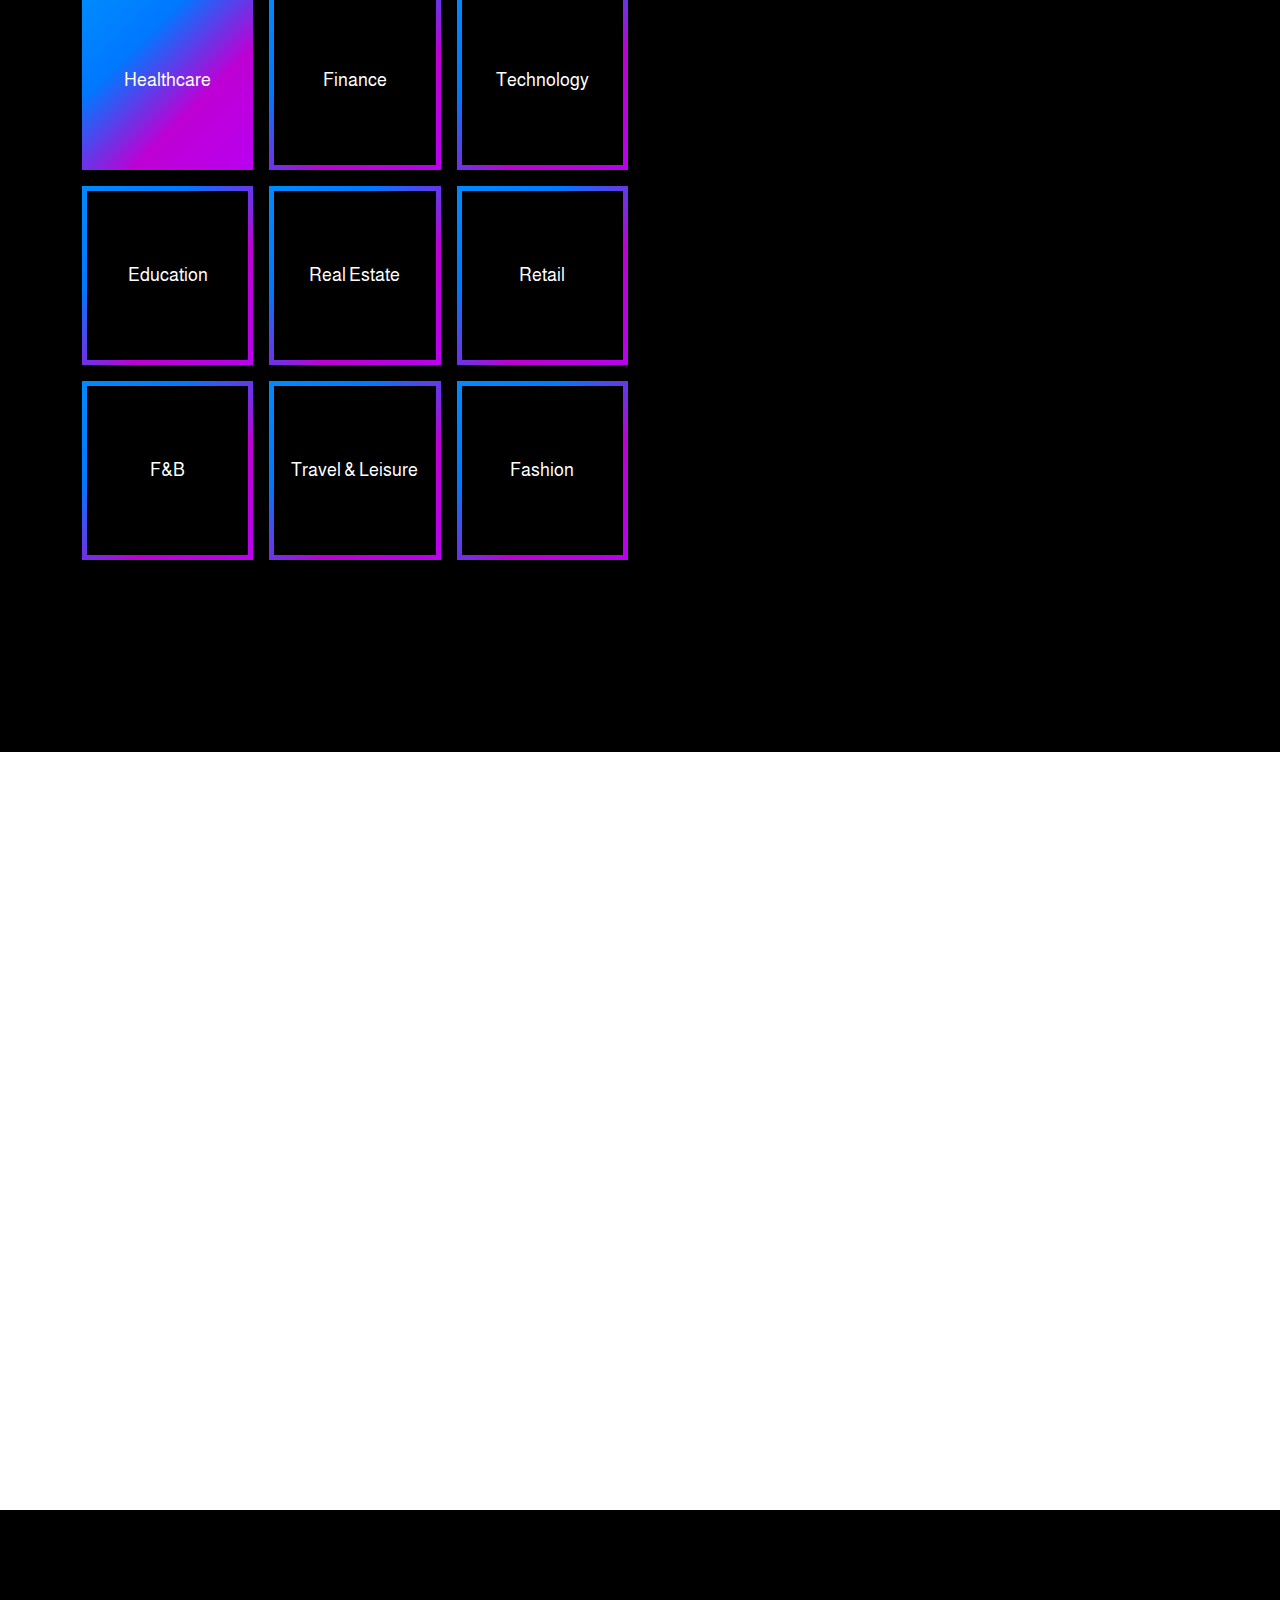
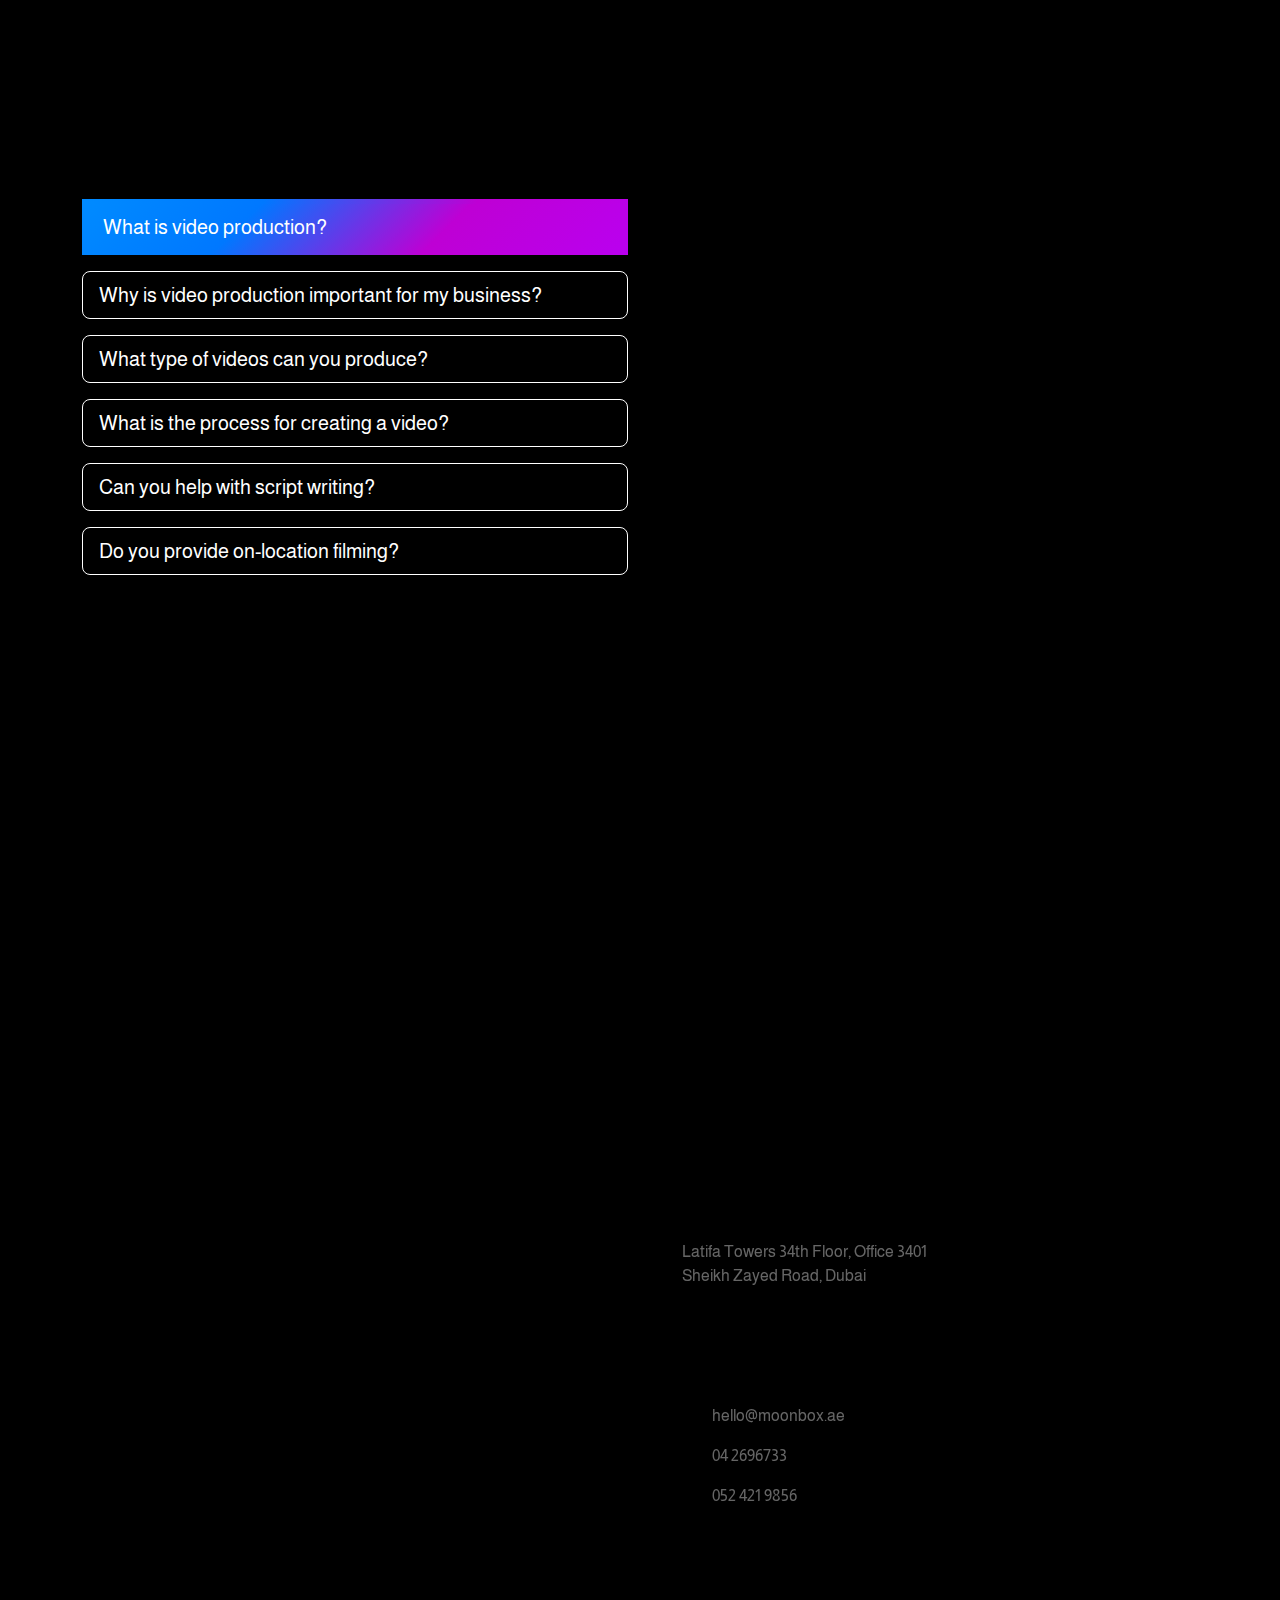
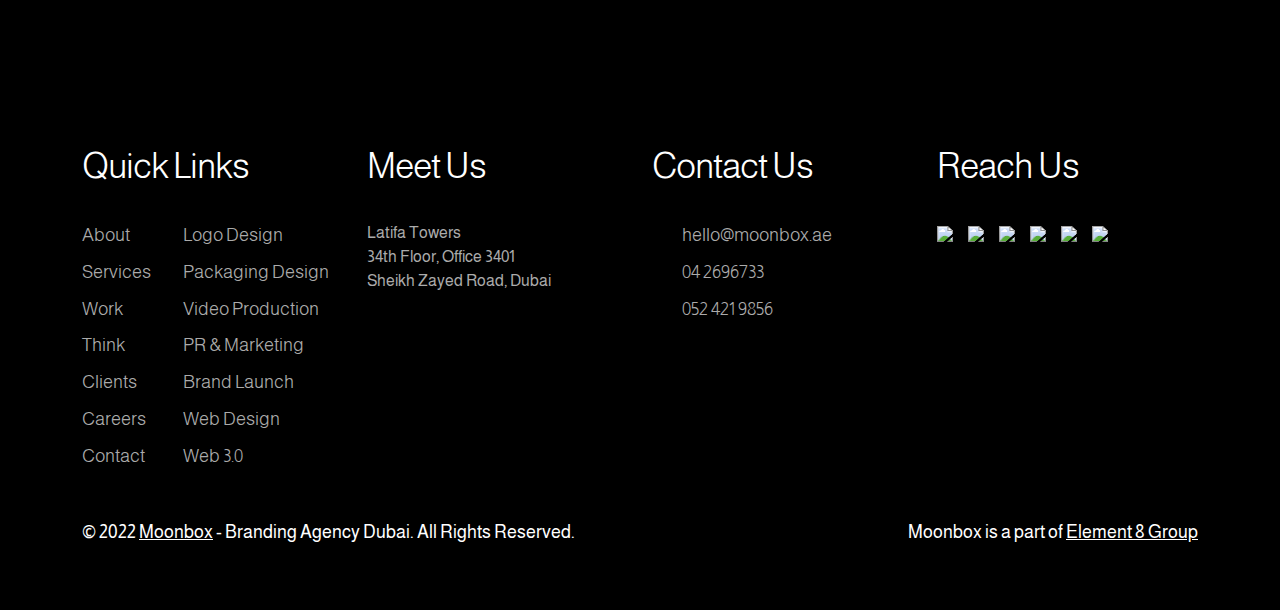
==== commit 41628804: "fixed our process img" ====
--- a/index.html
+++ b/index.html
@@ -502,7 +502,7 @@
               <div class="single_cover-box">
                 <div class="icon">
                   <img
-                    style="width: 110px; height: 98px"
+                    style="width: 110px; height: 130px"
                     src="assets/images/small-img8.png"
                     alt=""
                   />
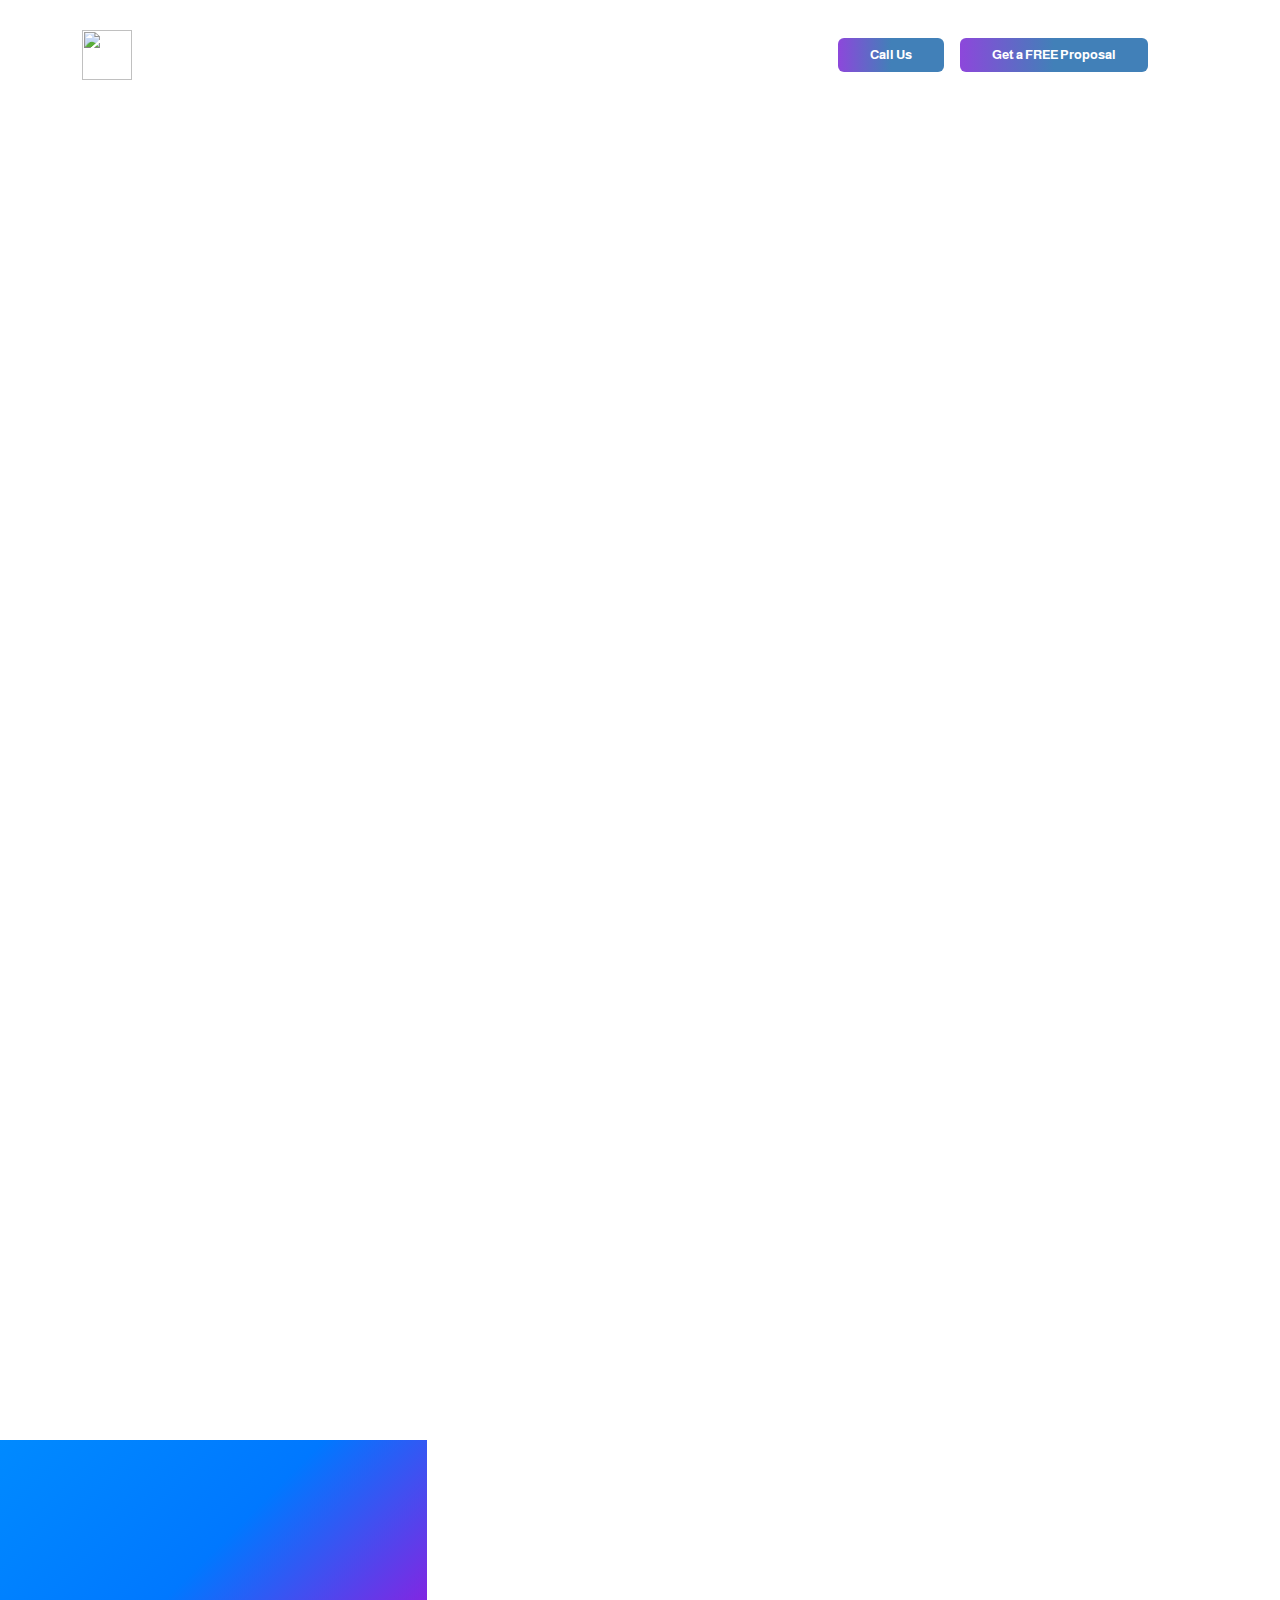
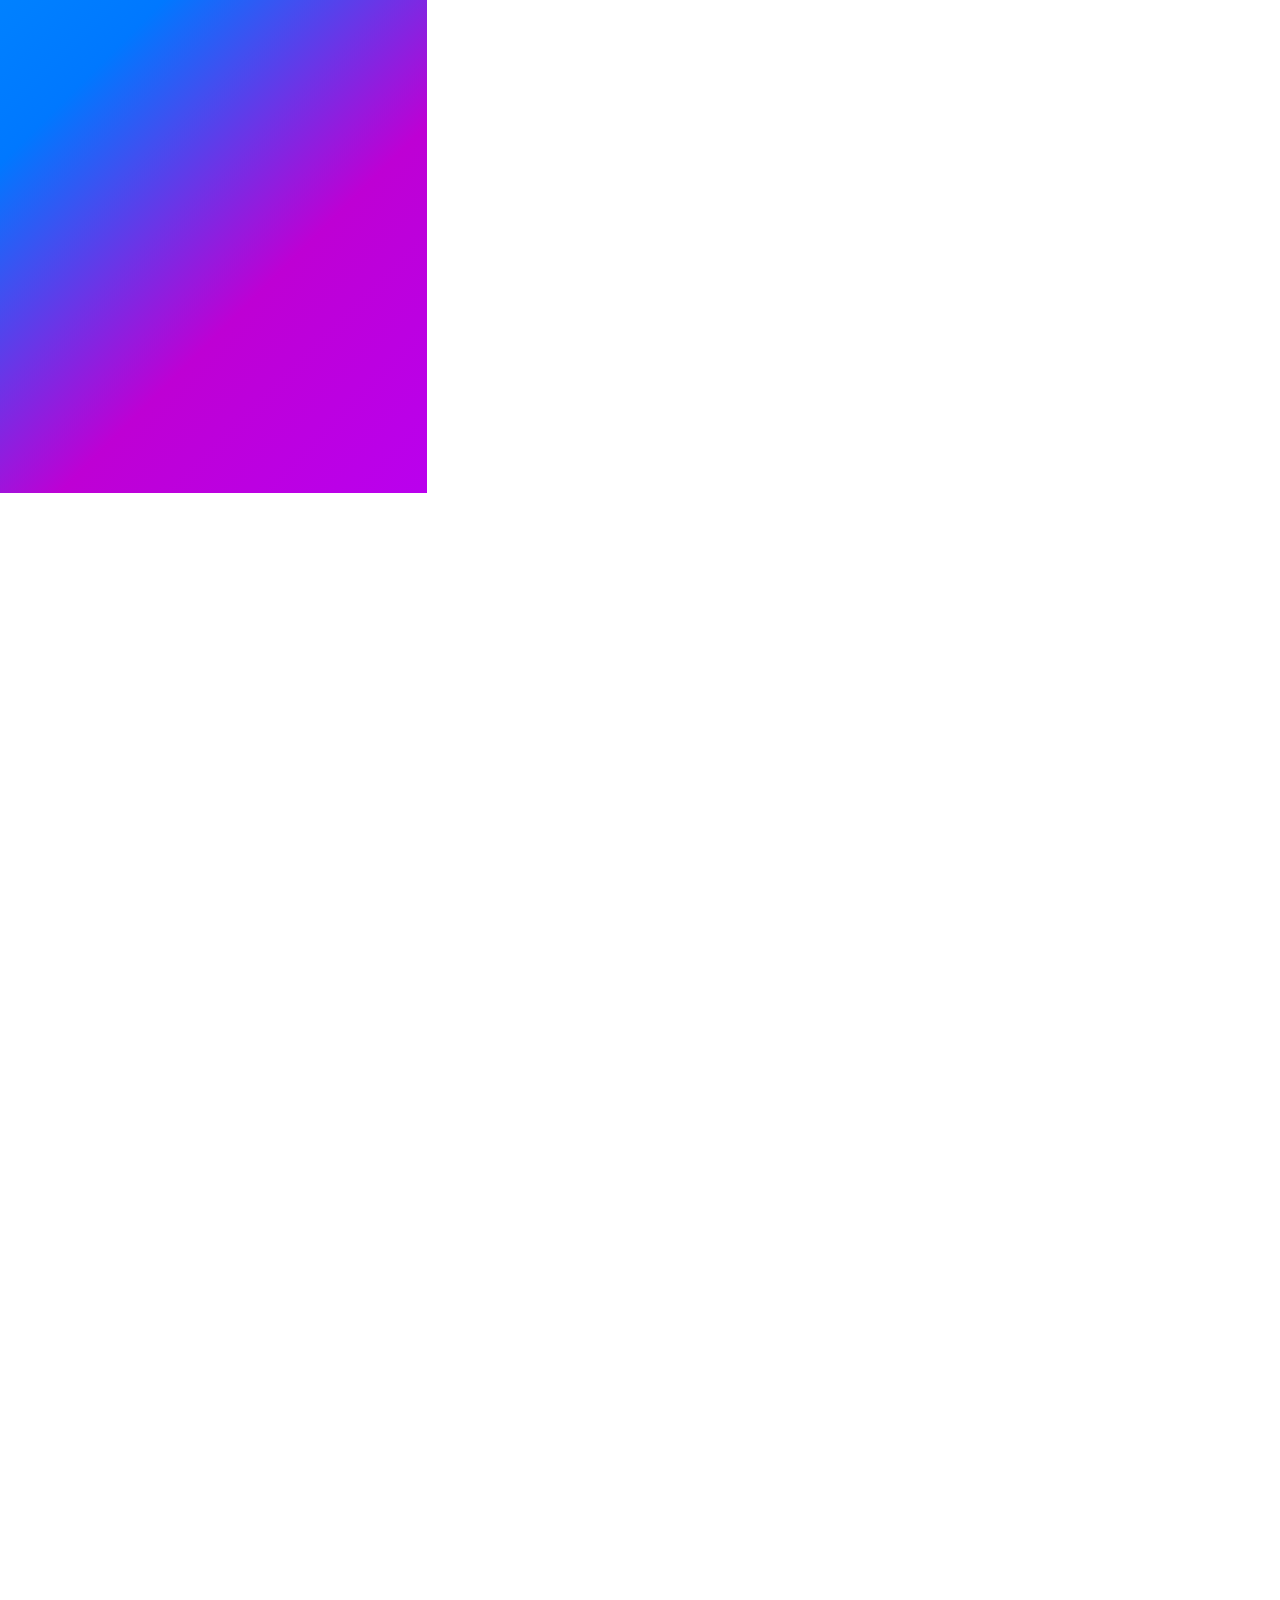
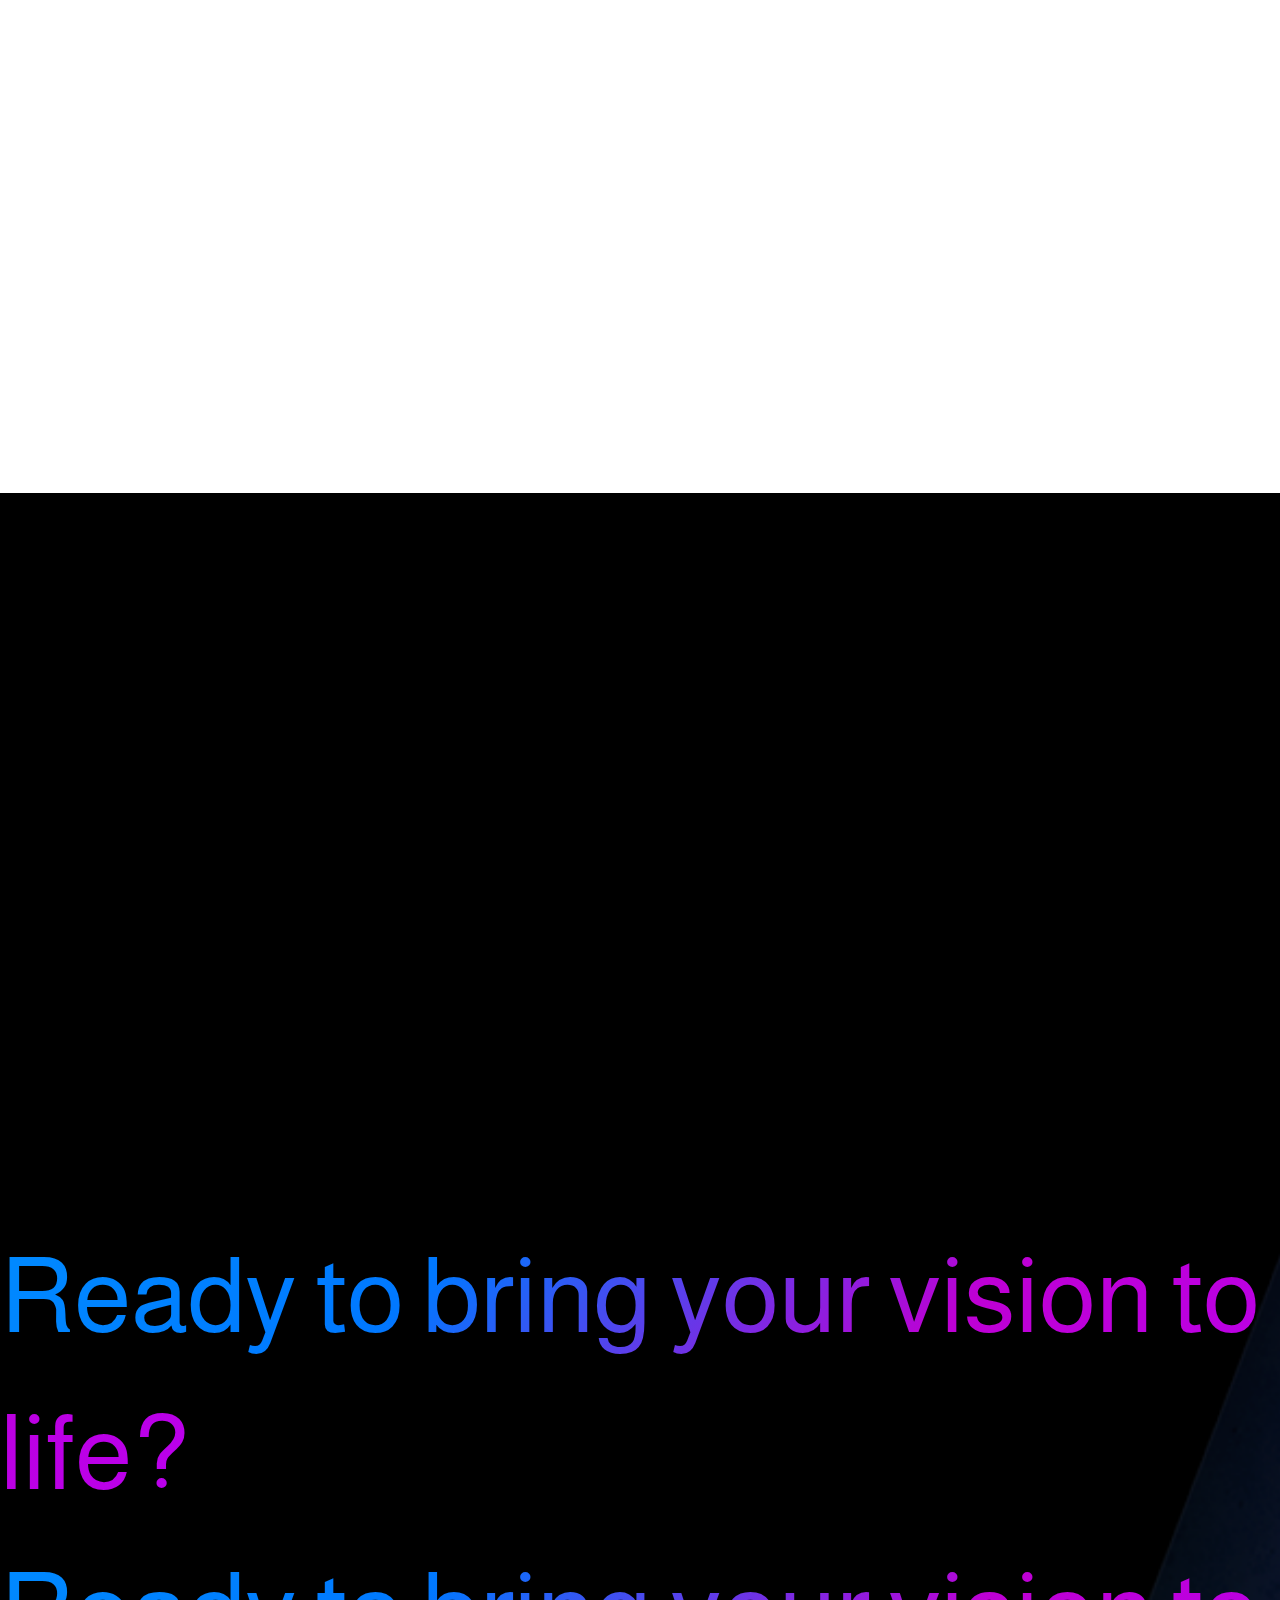
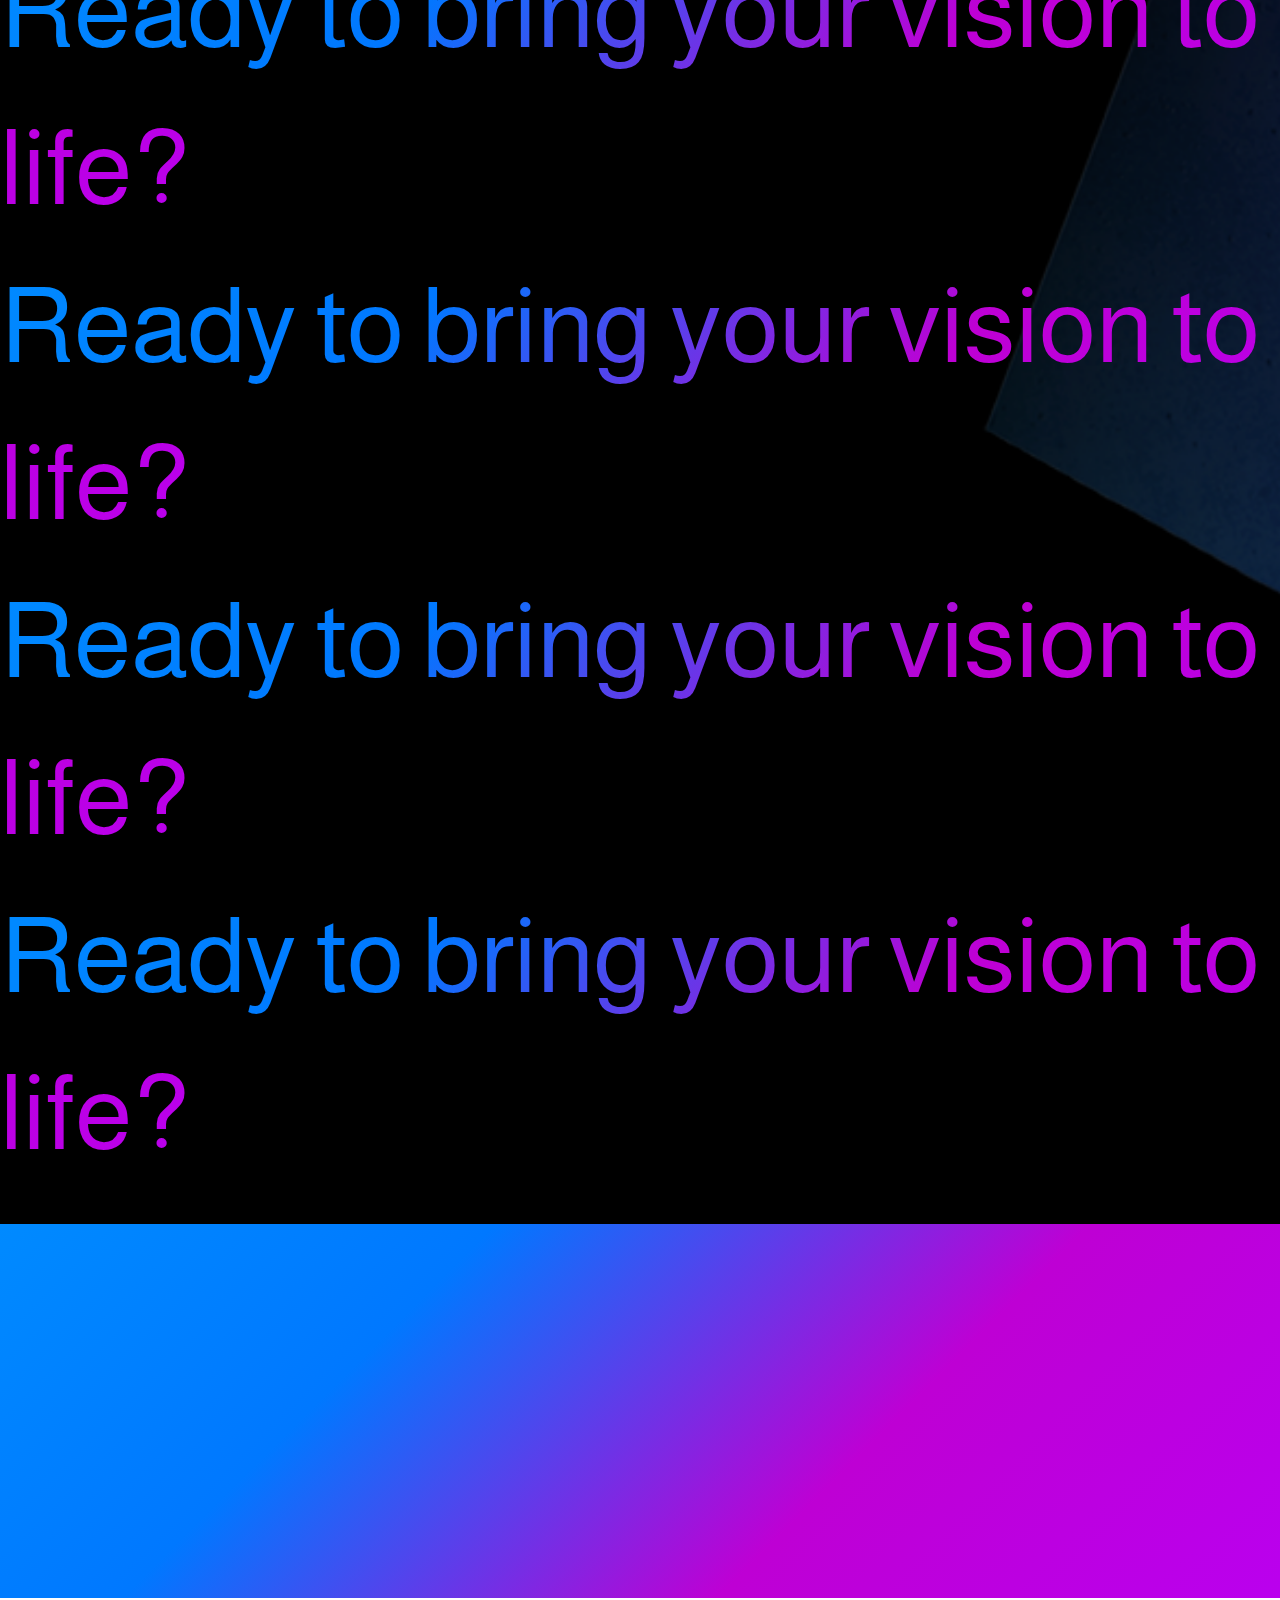
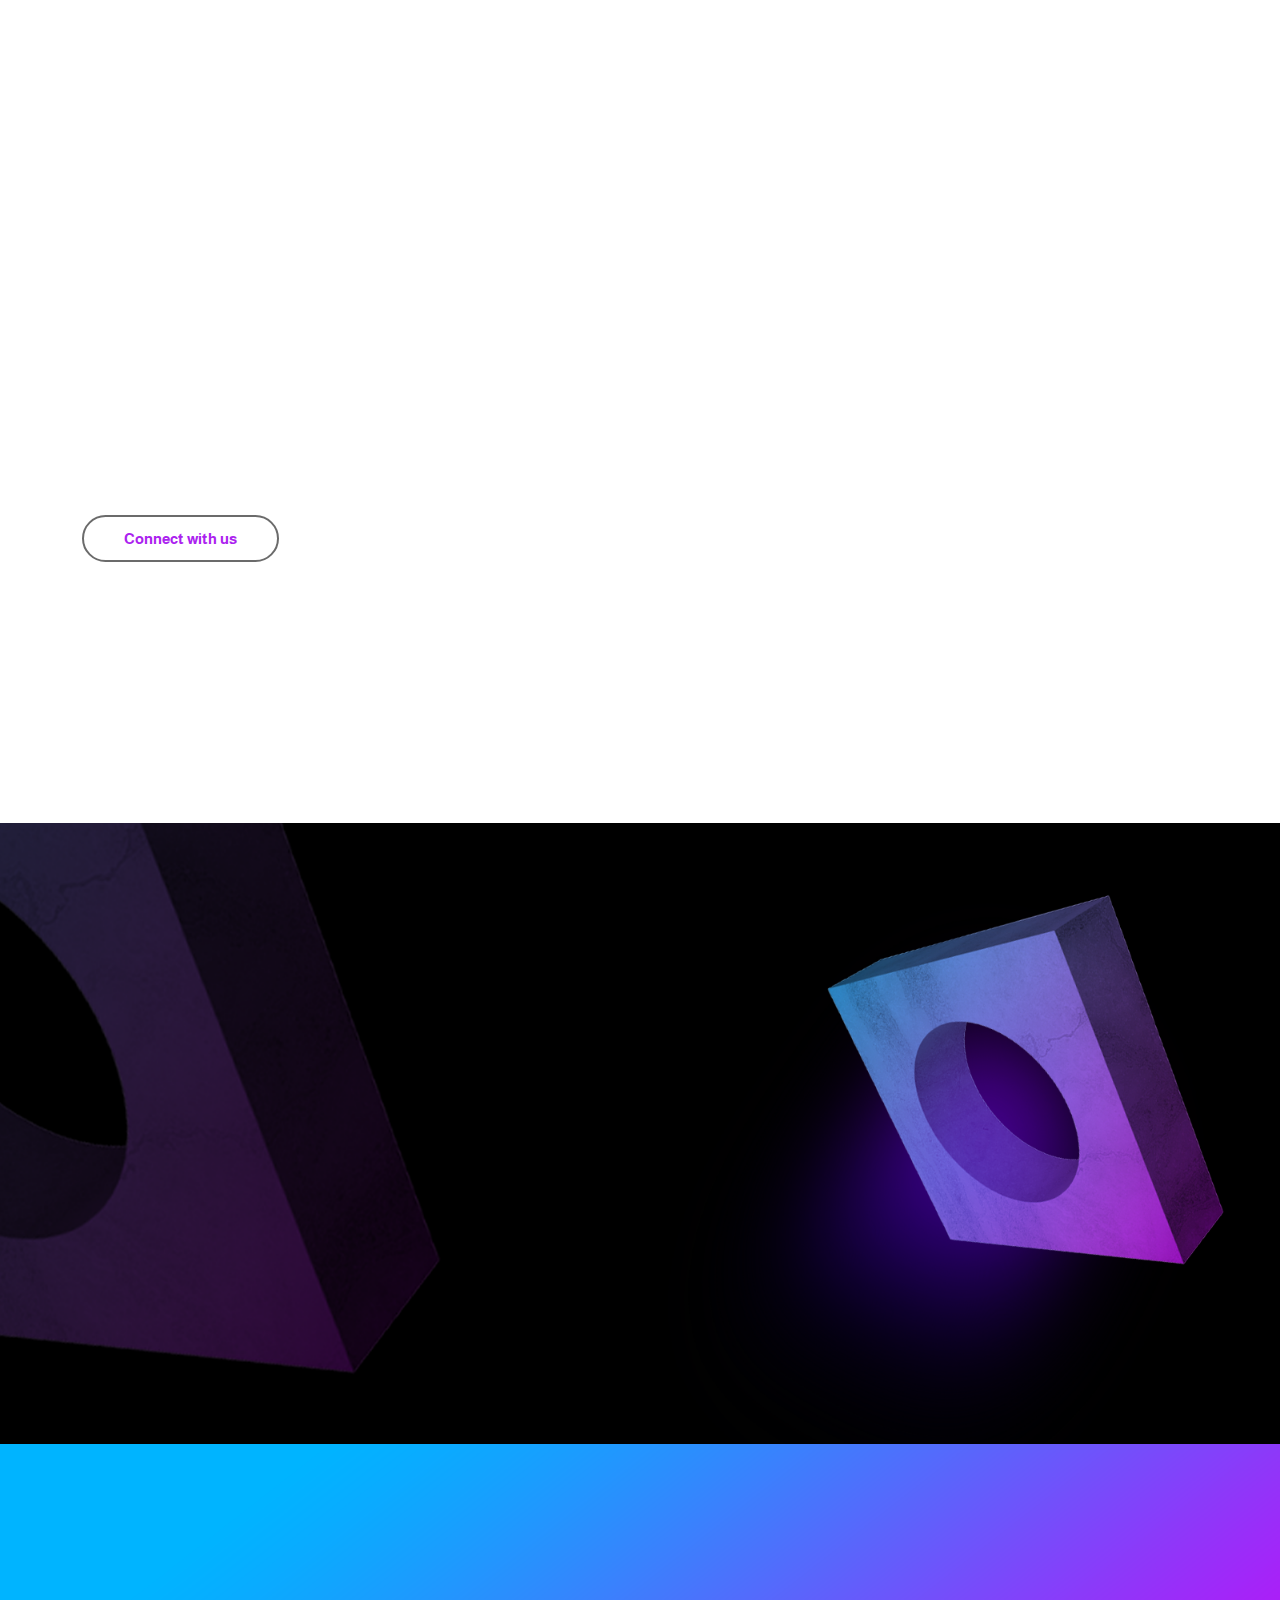
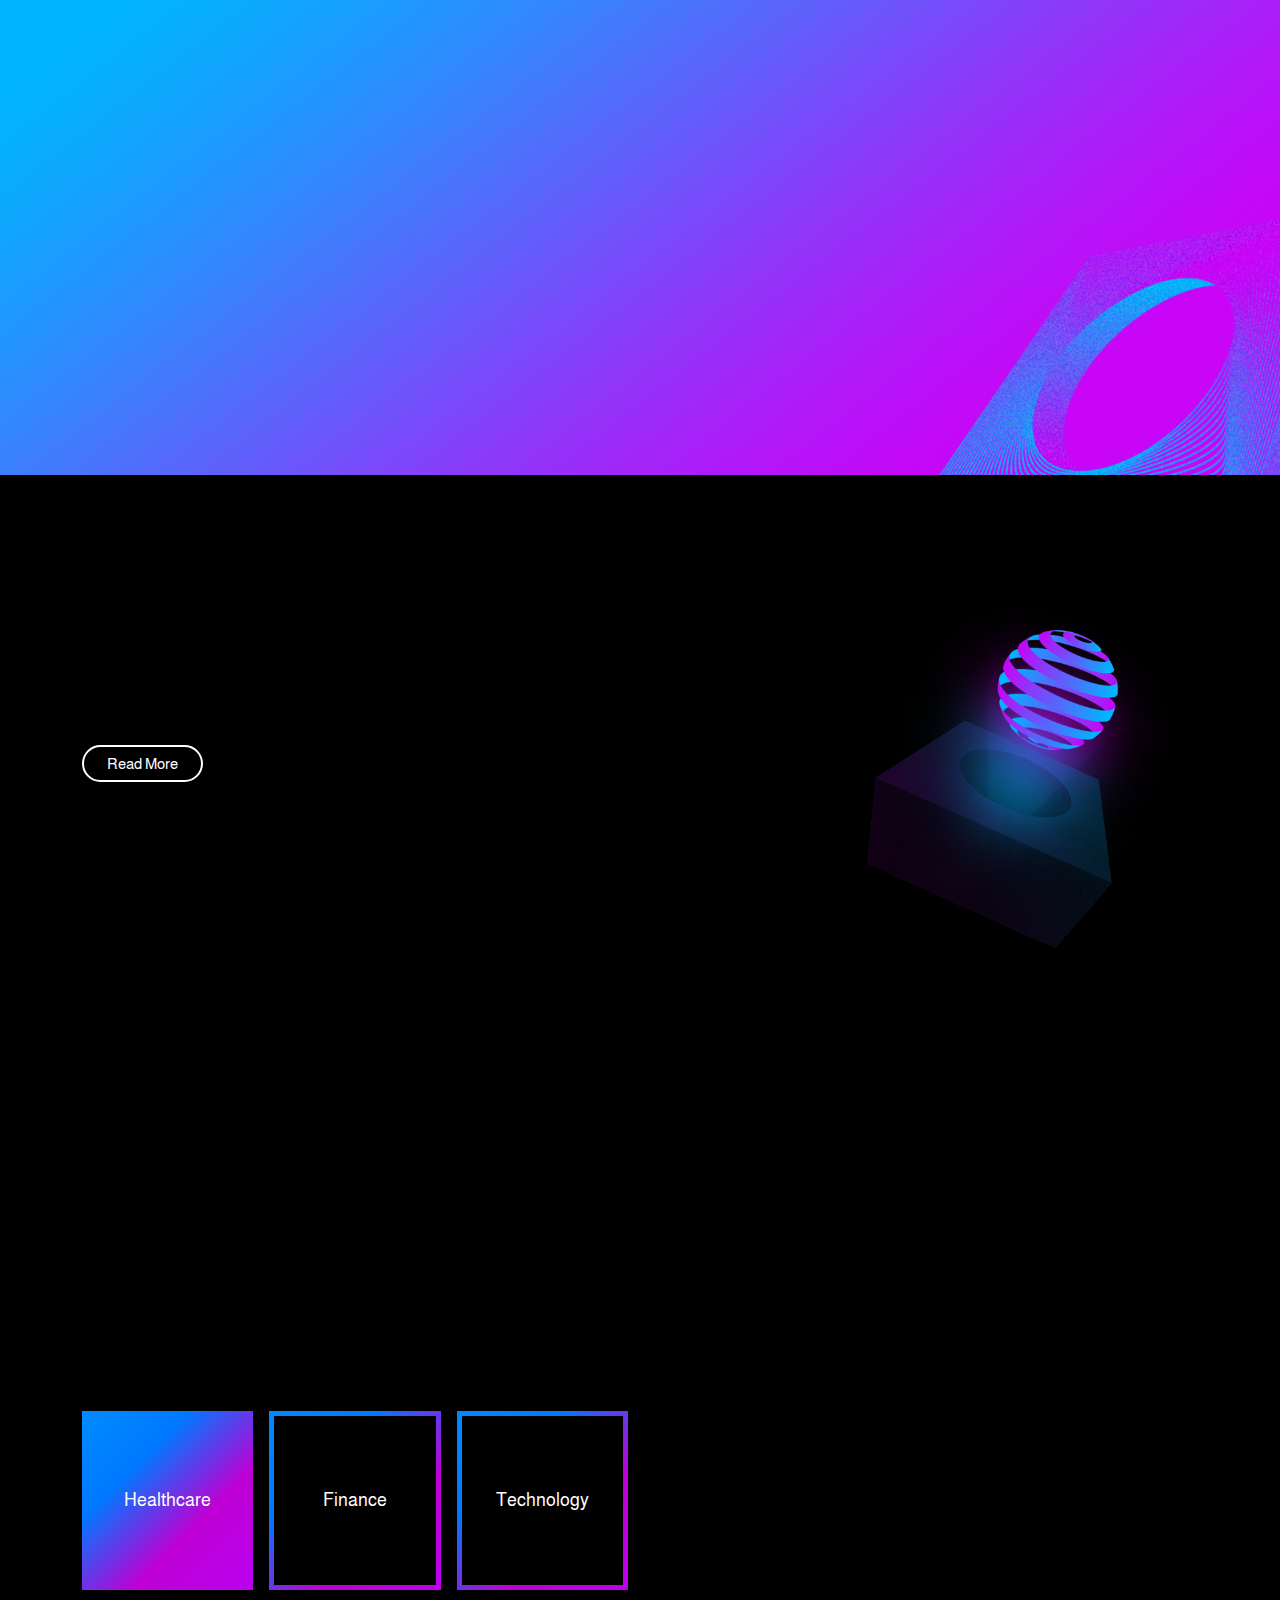
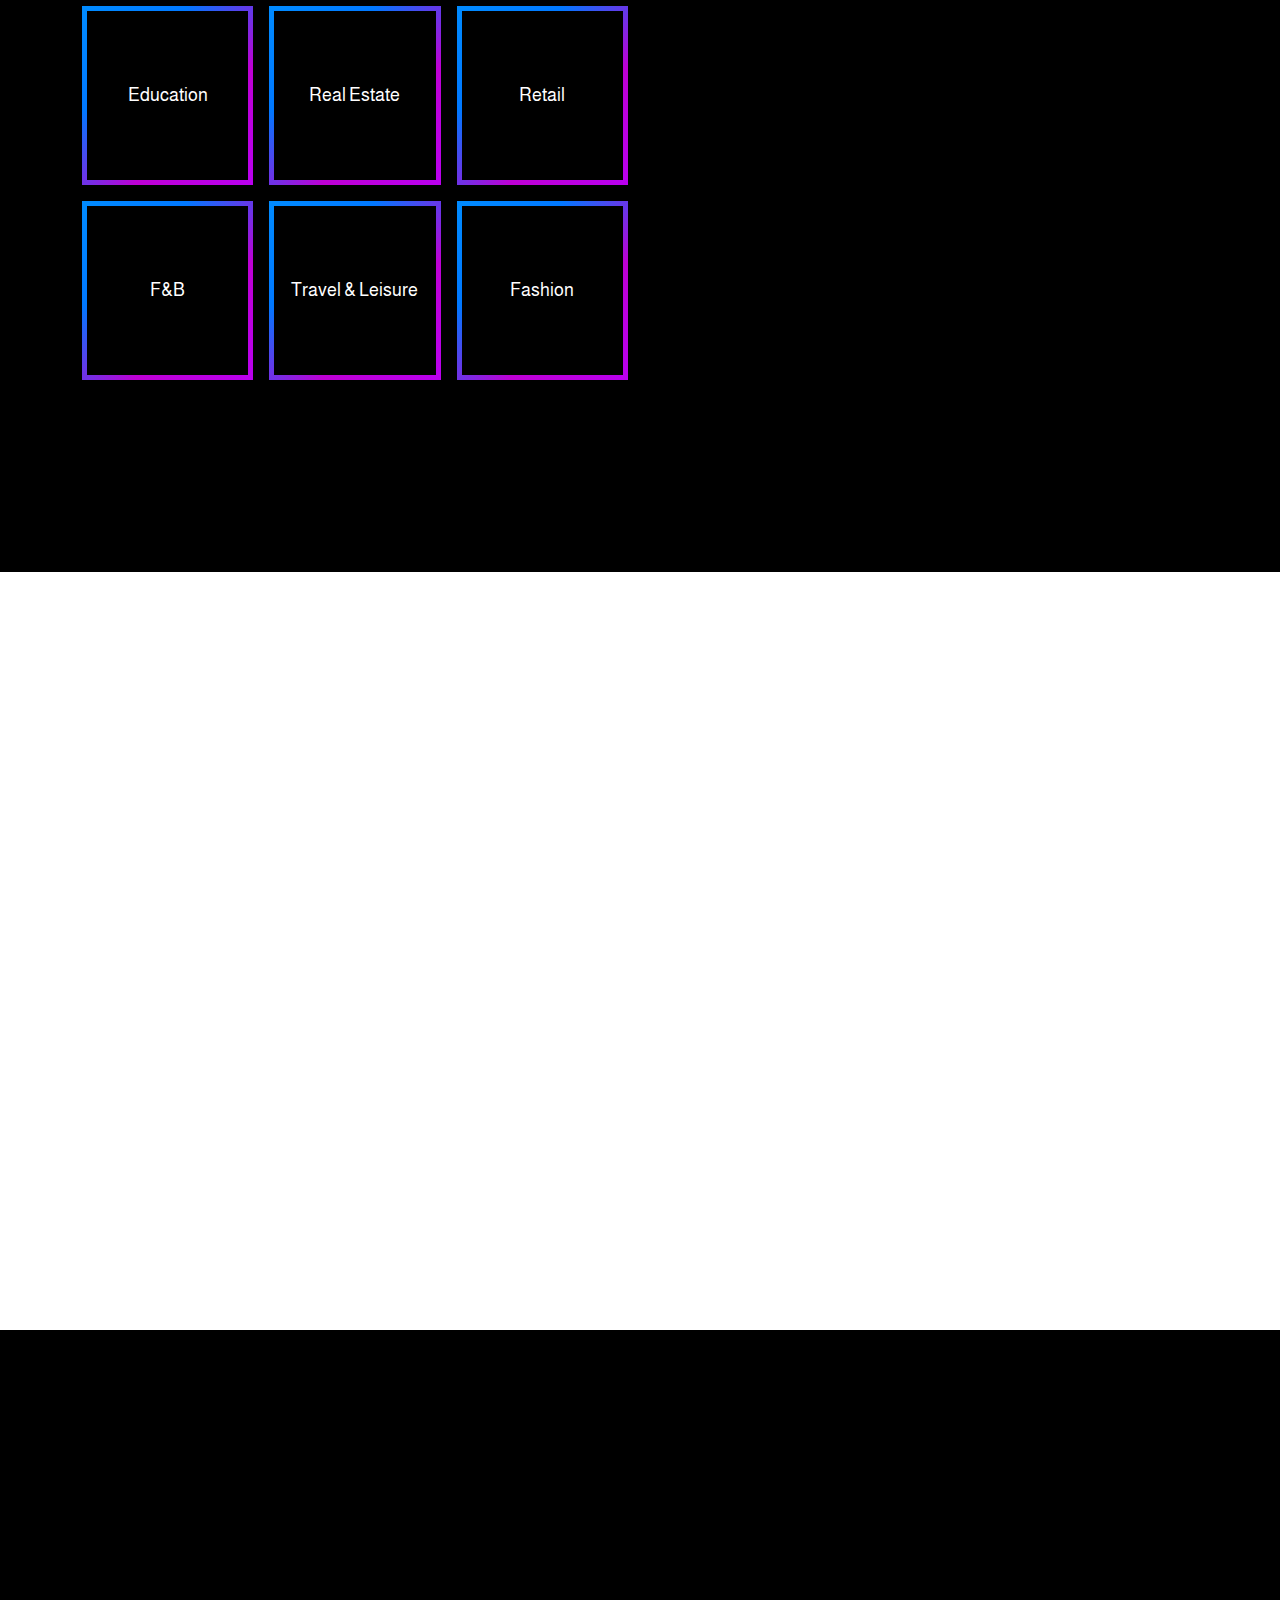
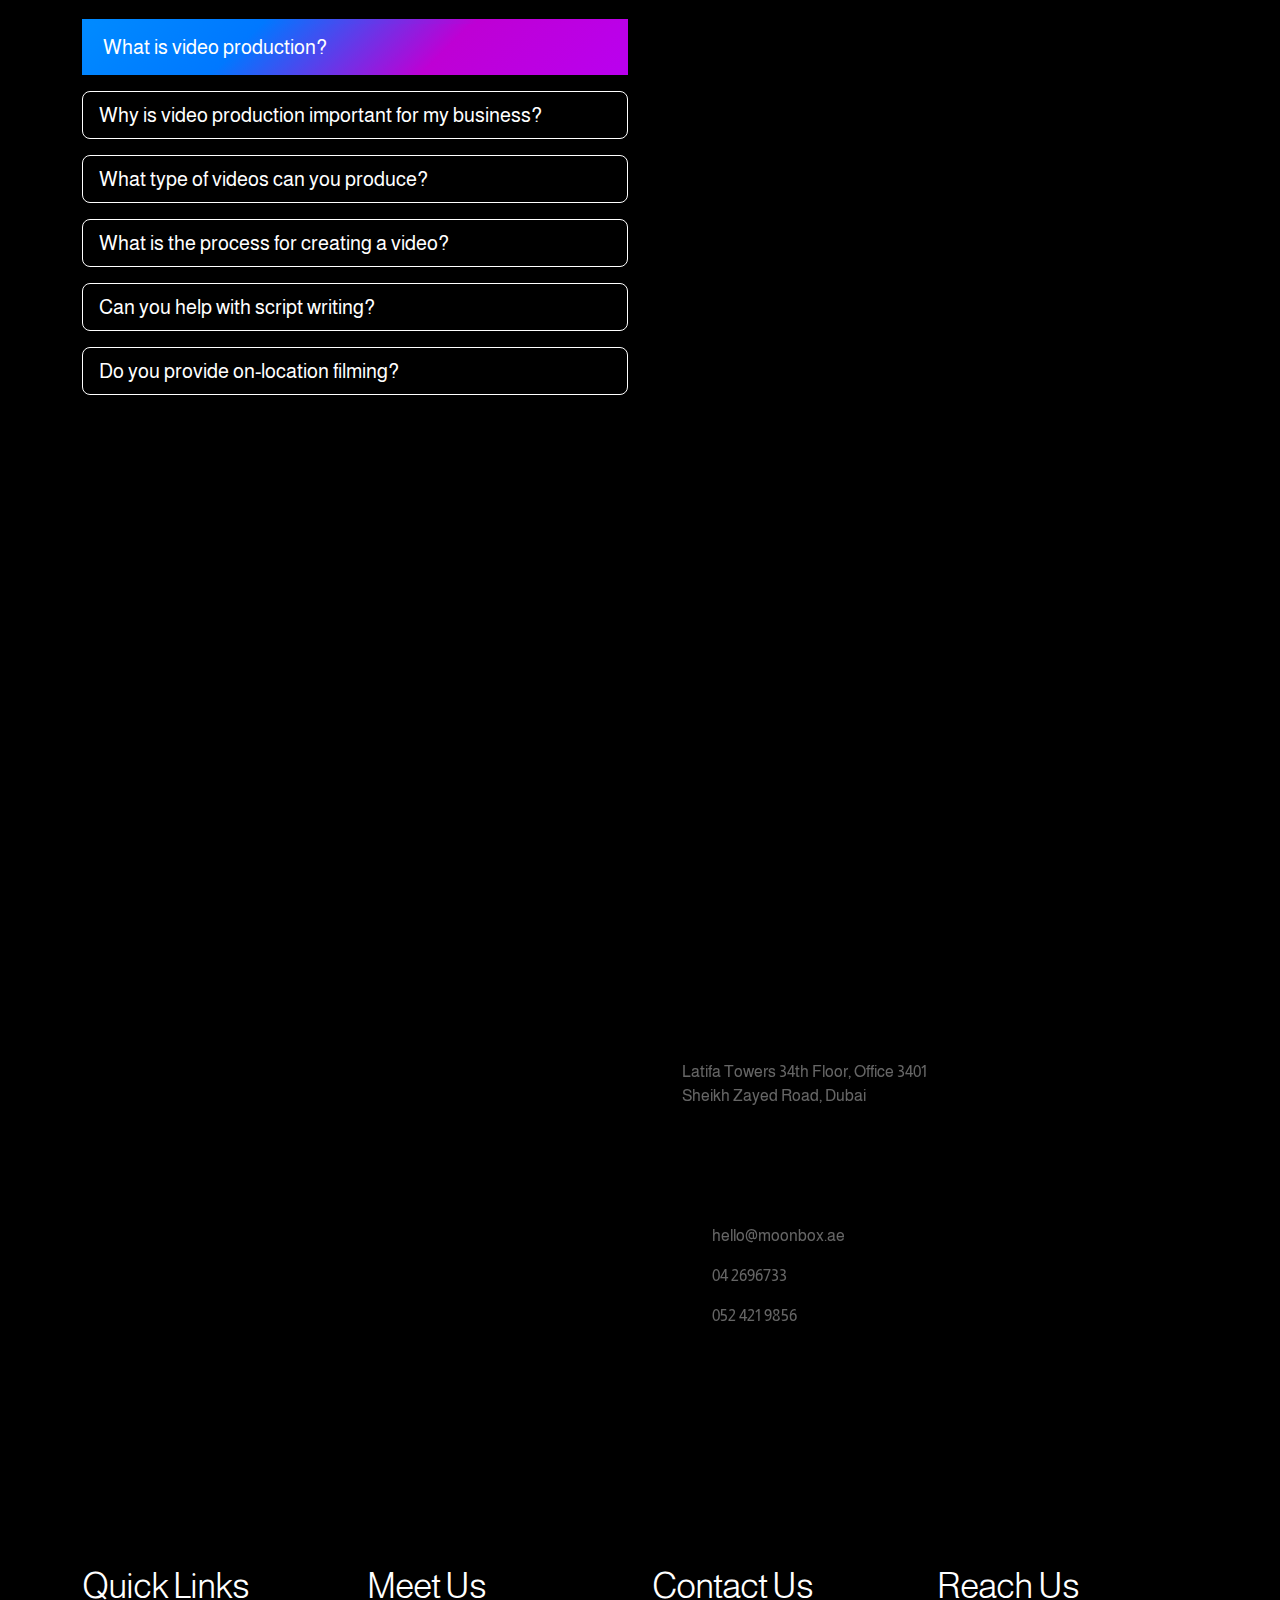
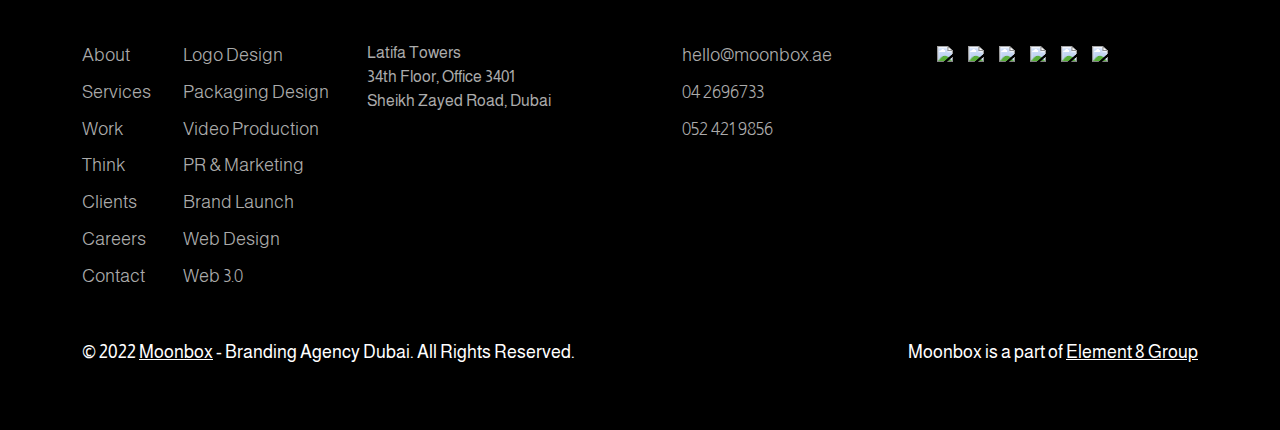
==== commit f5b88d5e: "added slick locally" ====
--- a/index.html
+++ b/index.html
@@ -32,11 +32,12 @@
     />
 
     <!-- Slick -->
-    <link
+    <!-- <link
       rel="stylesheet"
       type="text/css"
       href="//cdn.jsdelivr.net/npm/slick-carousel@1.8.1/slick/slick.css"
-    />
+    /> -->
+    <link rel="stylesheet" href="./assets/slick-1.8.1/slick/slick.css" />
 
     <!-- Css -->
     <link rel="stylesheet" href="assets/css/style.css" />
@@ -379,11 +380,11 @@
       </div>
 
       <div class="someMarquee">
-        <span>Ready to bring your vision to life?</span>
-        <span>Ready to bring your vision to life?</span>
-        <span>Ready to bring your vision to life?</span>
-        <span>Ready to bring your vision to life?</span>
-        <span>Ready to bring your vision to life?</span>
+        <div><span>Ready to bring your vision to life?</span></div>
+        <div><span>Ready to bring your vision to life?</span></div>
+        <div><span>Ready to bring your vision to life?</span></div>
+        <div><span>Ready to bring your vision to life?</span></div>
+        <div><span>Ready to bring your vision to life?</span></div>
       </div>
     </div>
 
@@ -2146,10 +2147,11 @@
     <script src="https://unpkg.com/aos@next/dist/aos.js"></script>
 
     <!-- Slick Js -->
-    <script
+    <!-- <script
       type="text/javascript"
       src="//cdn.jsdelivr.net/npm/slick-carousel@1.8.1/slick/slick.min.js"
-    ></script>
+    ></script> -->
+    <script src="./assets/slick-1.8.1/slick/slick.min.js"></script>
 
     <!-- JS -->
     <script src="assets/js/theme-bundle-min.js"></script>
--- a/assets/css/style.css
+++ b/assets/css/style.css
@@ -669,7 +669,7 @@
   -webkit-text-fill-color: transparent;
   -moz-background-clip: text;
   -moz-text-fill-color: transparent;
-  font-size: 130px;
+  font-size: 105px;
 }
 
 .swiper-slide img {
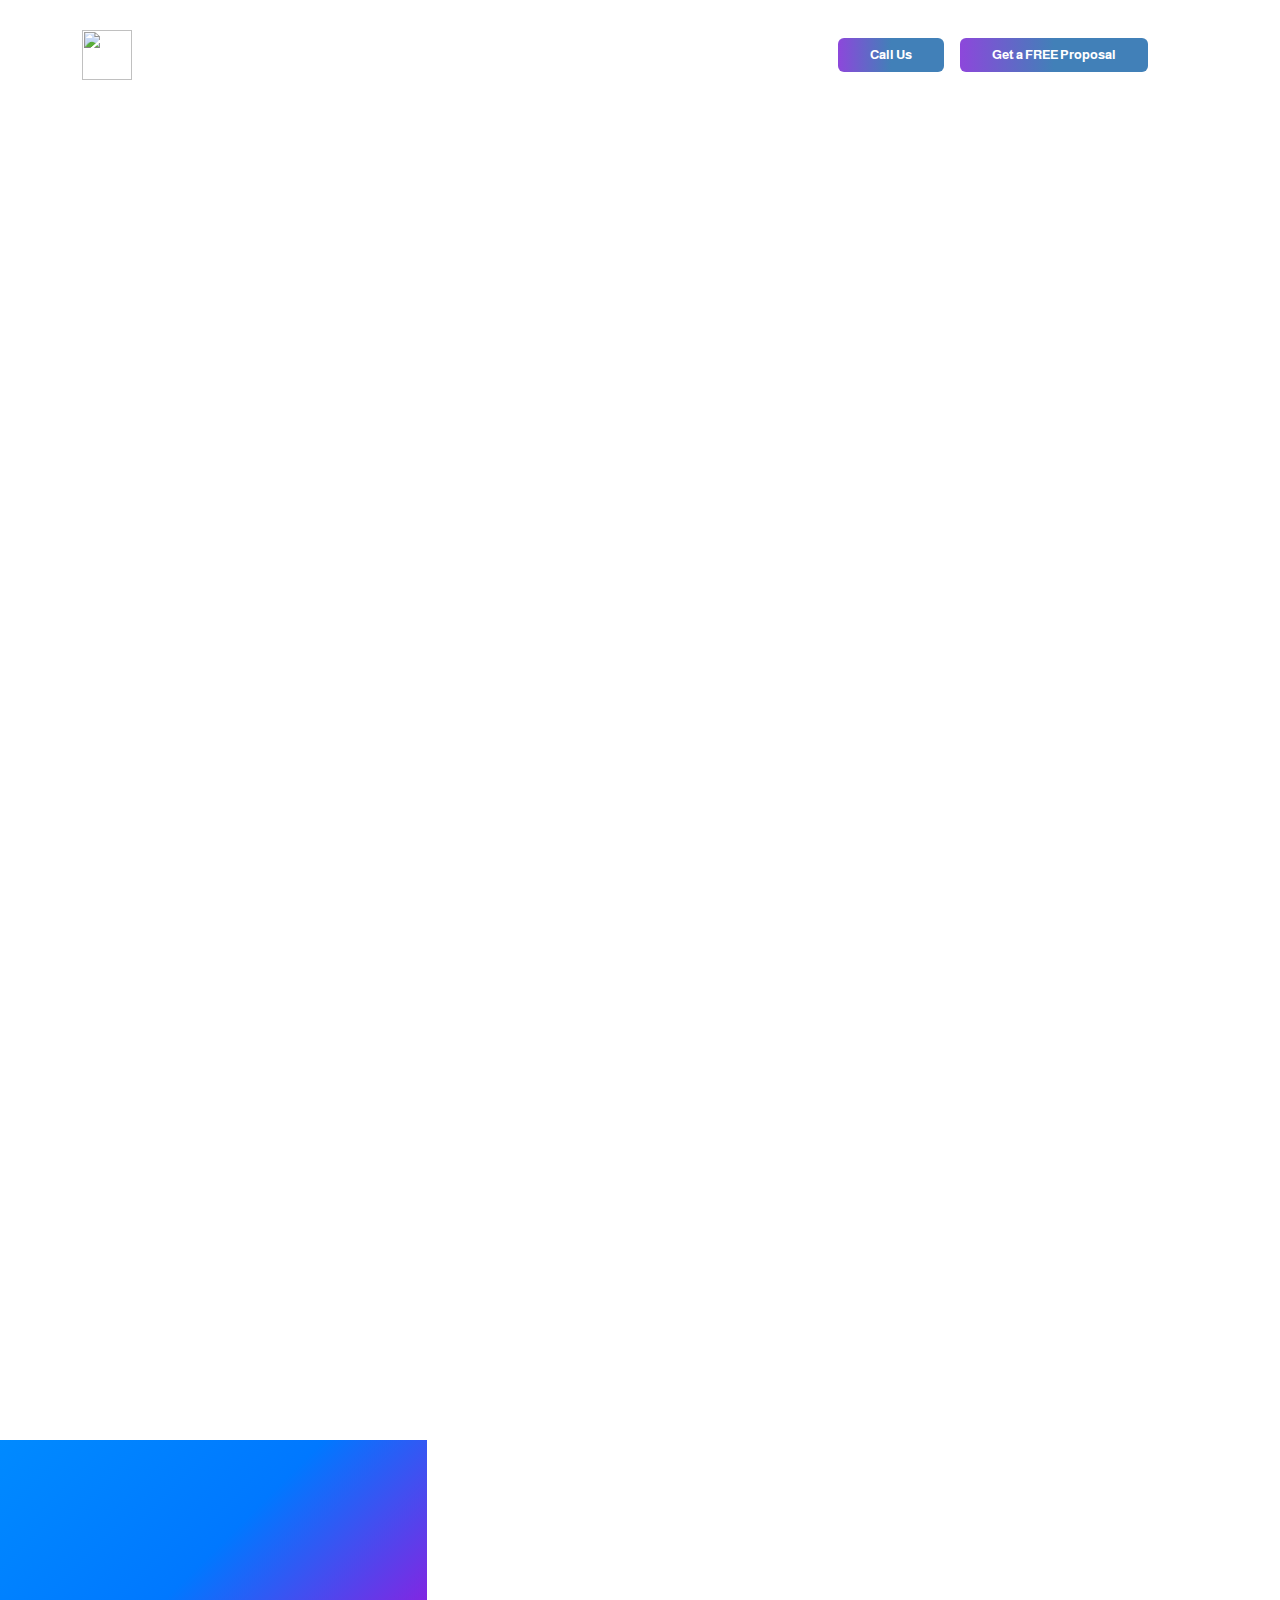
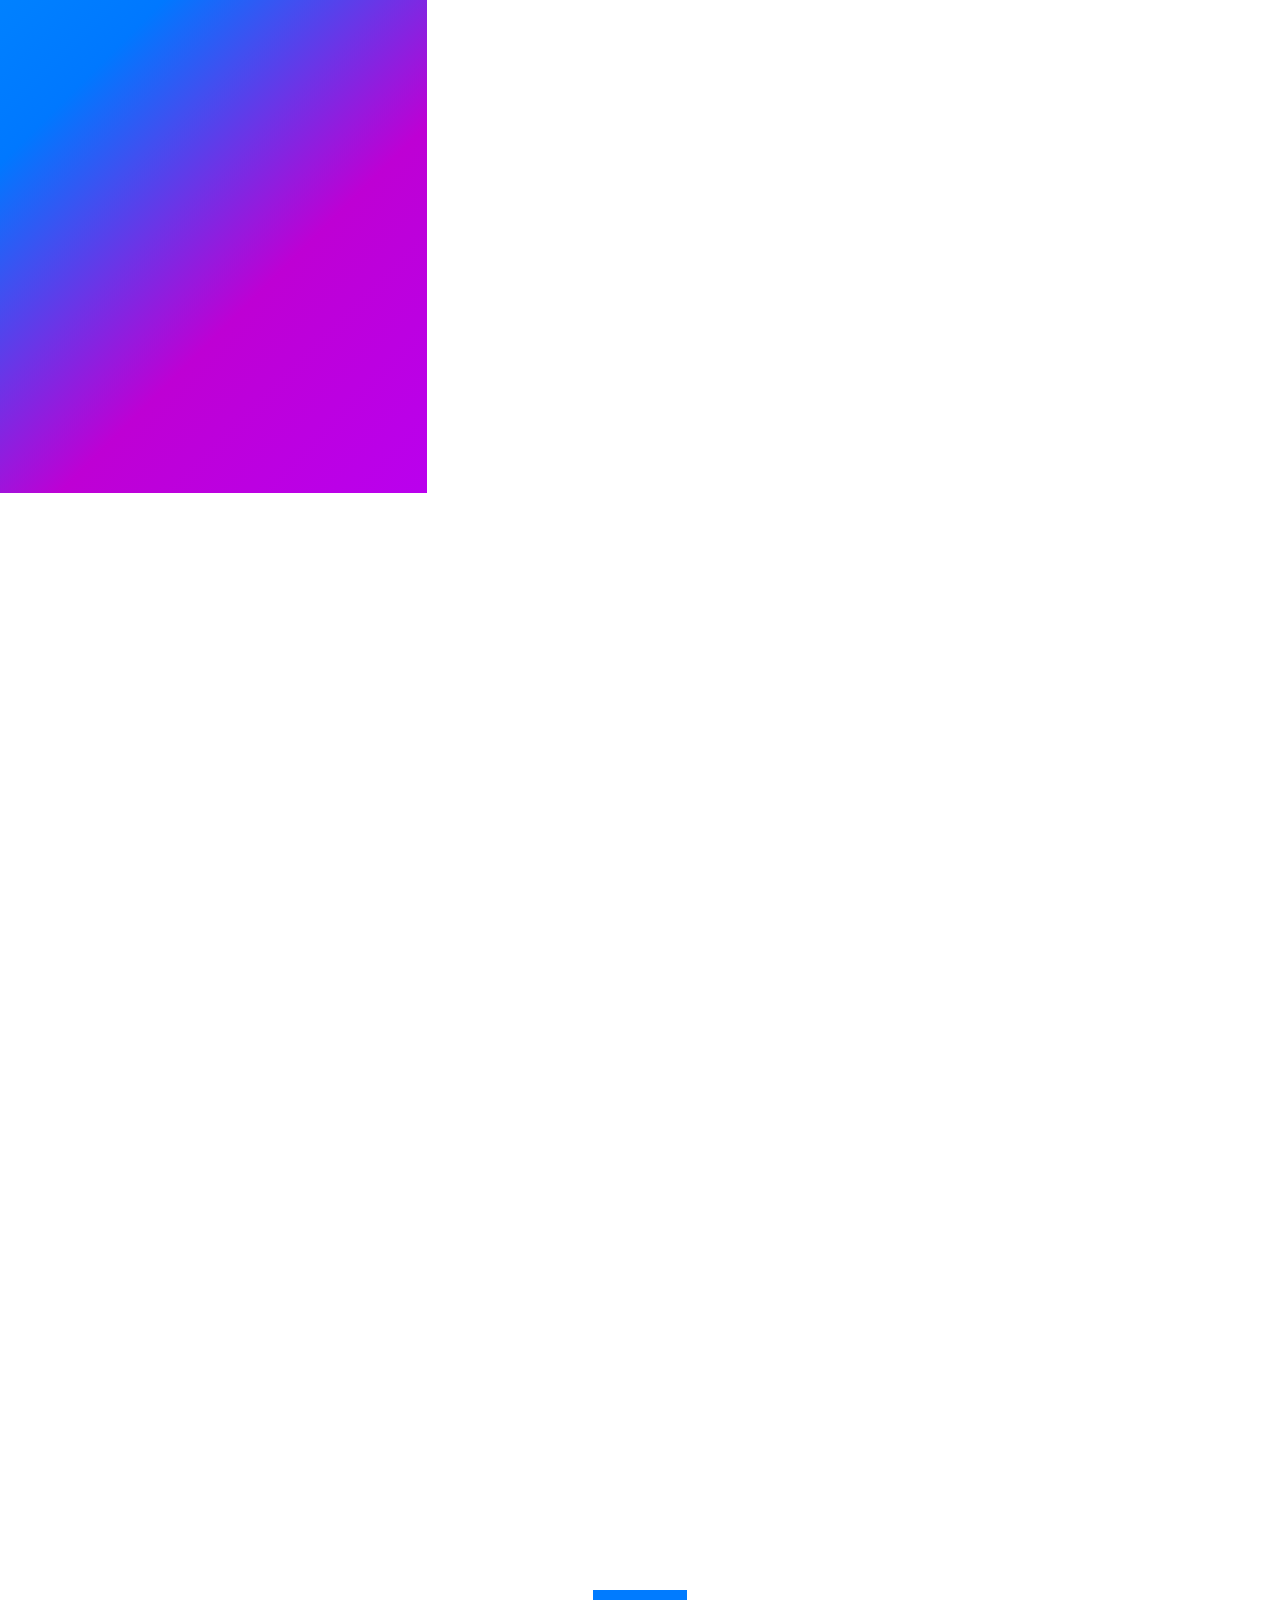
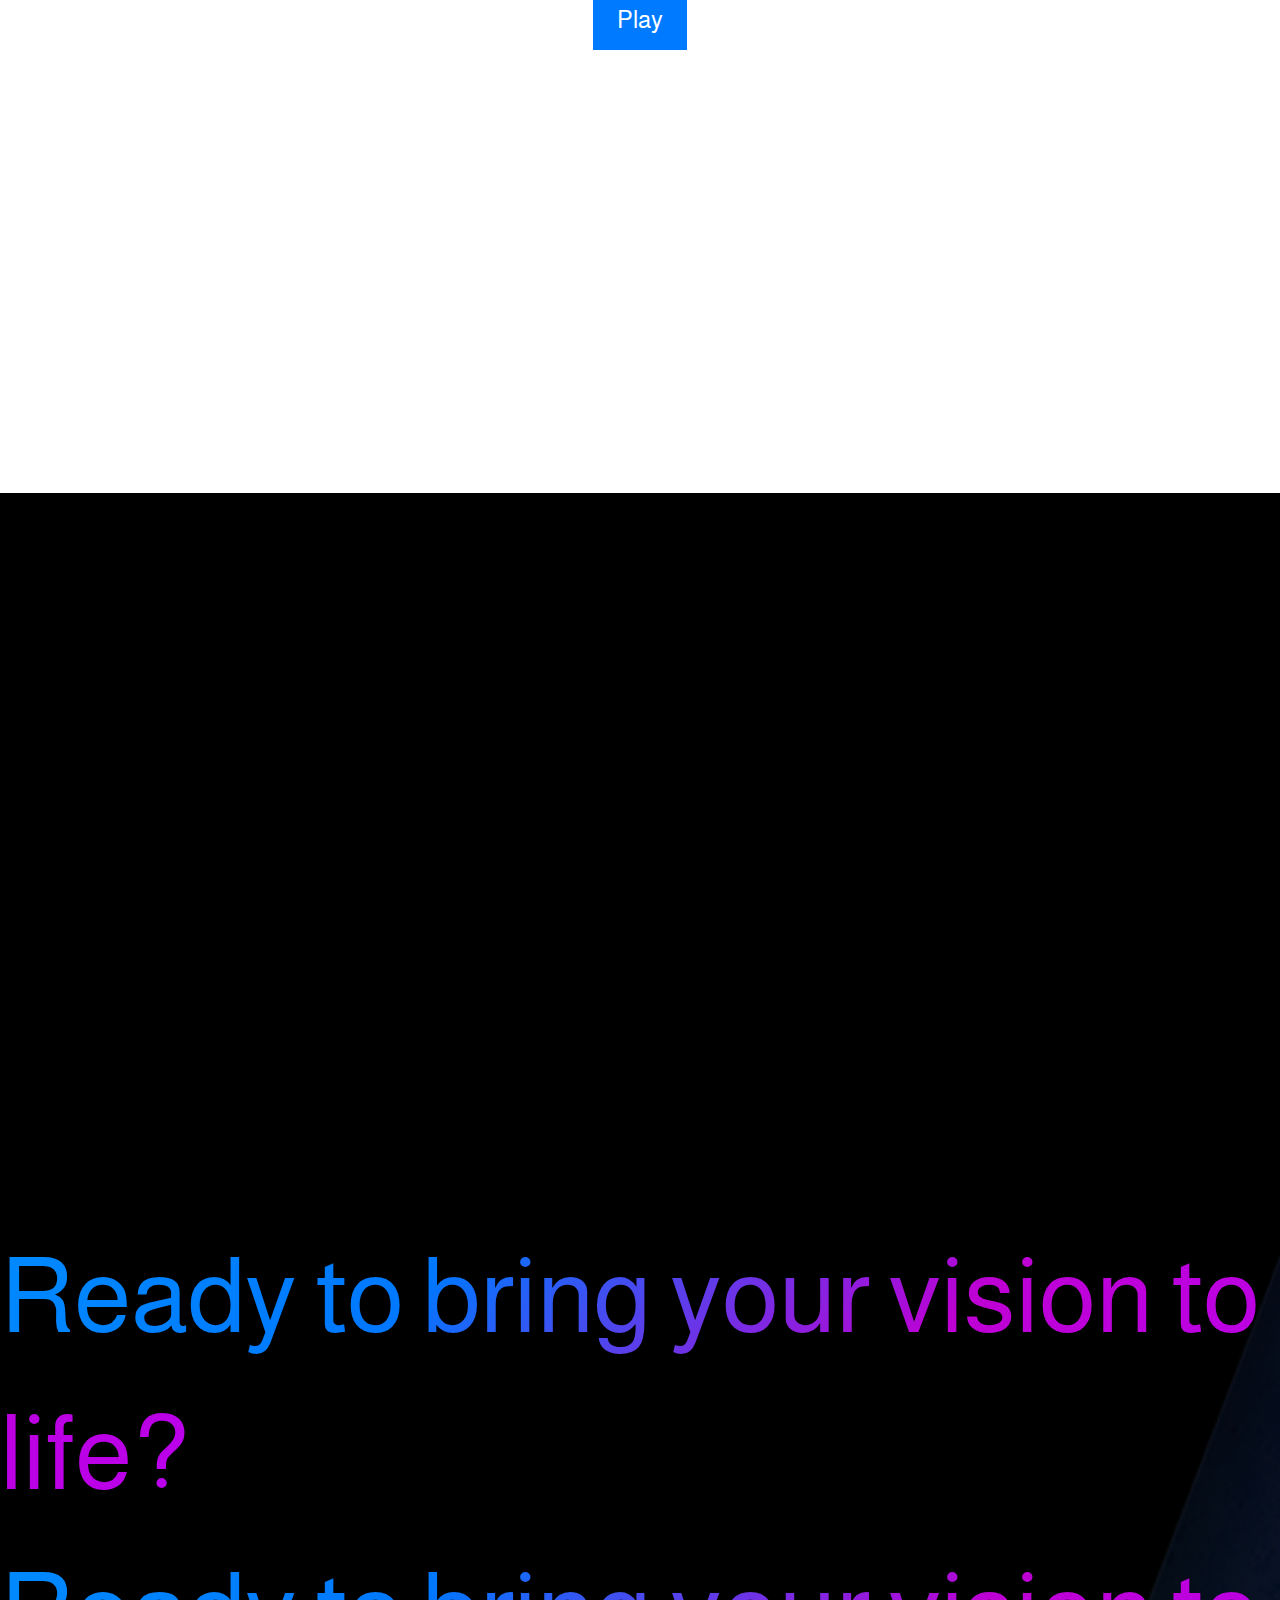
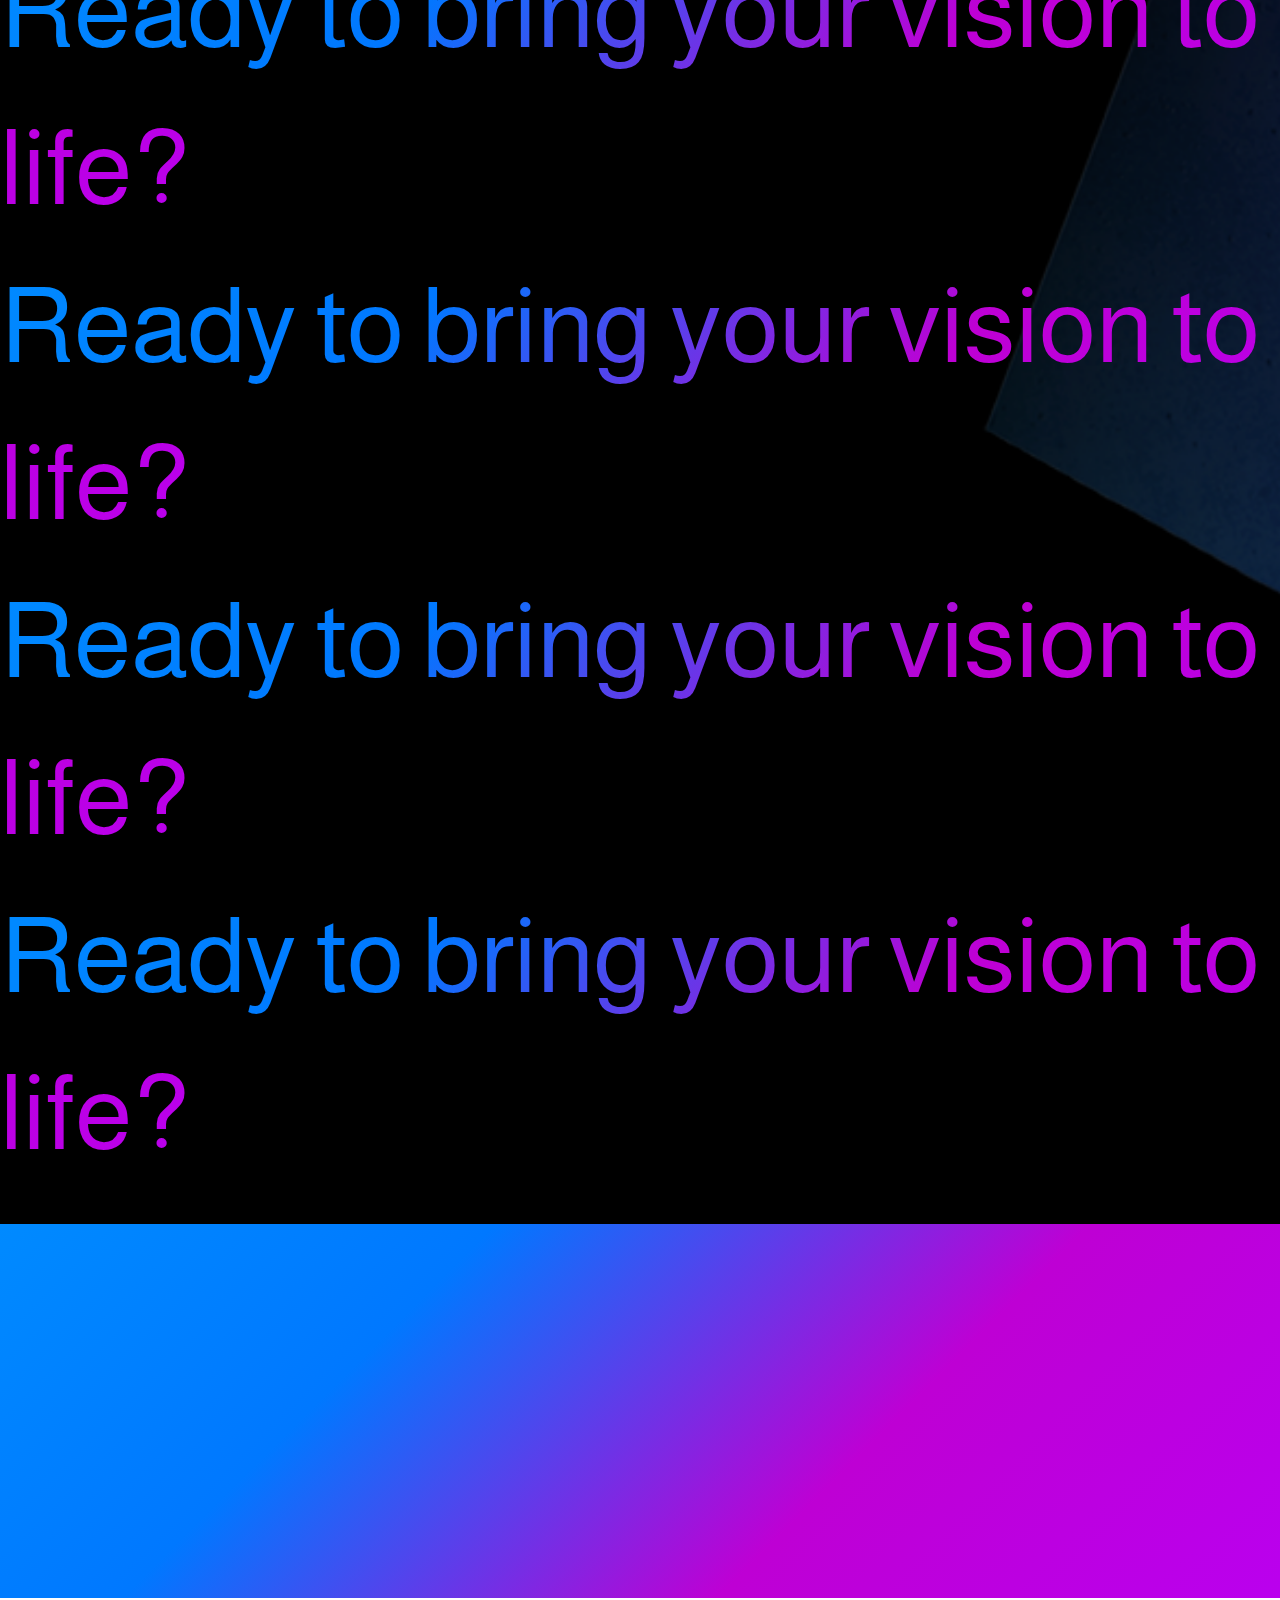
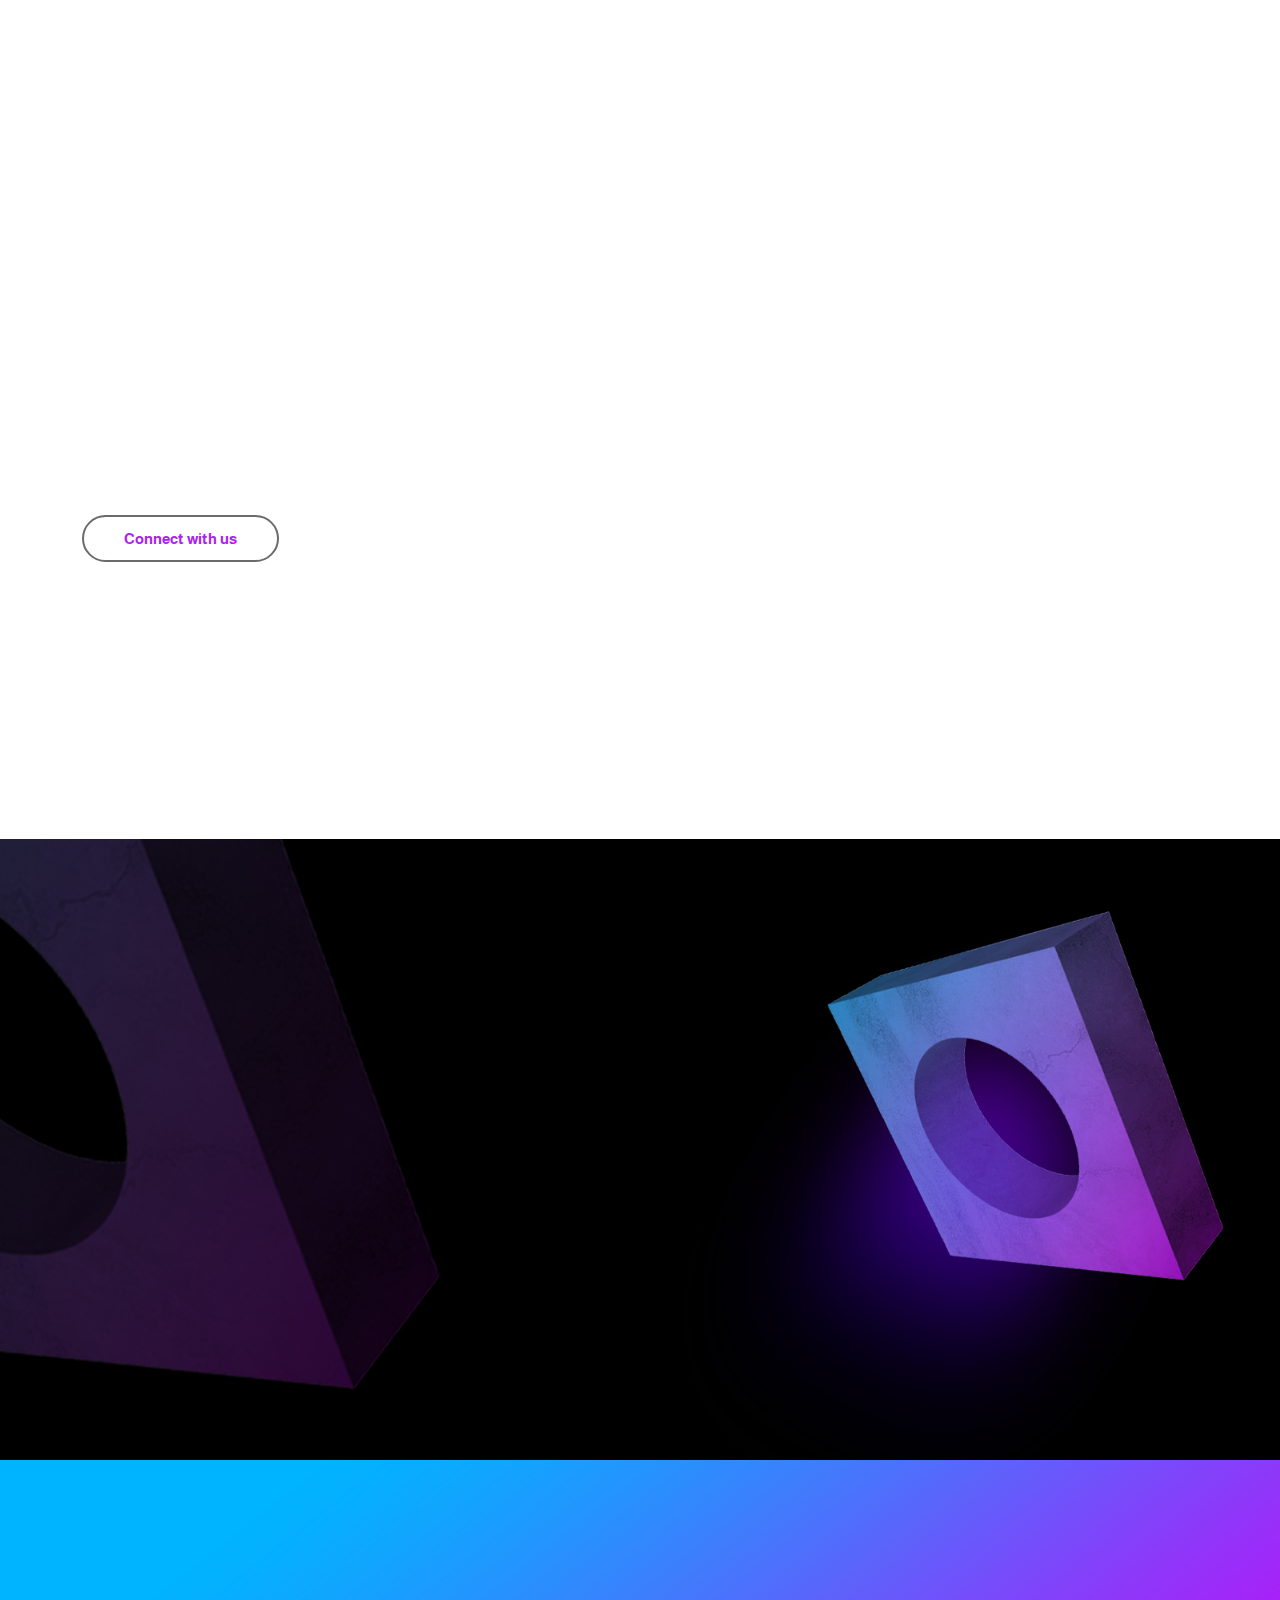
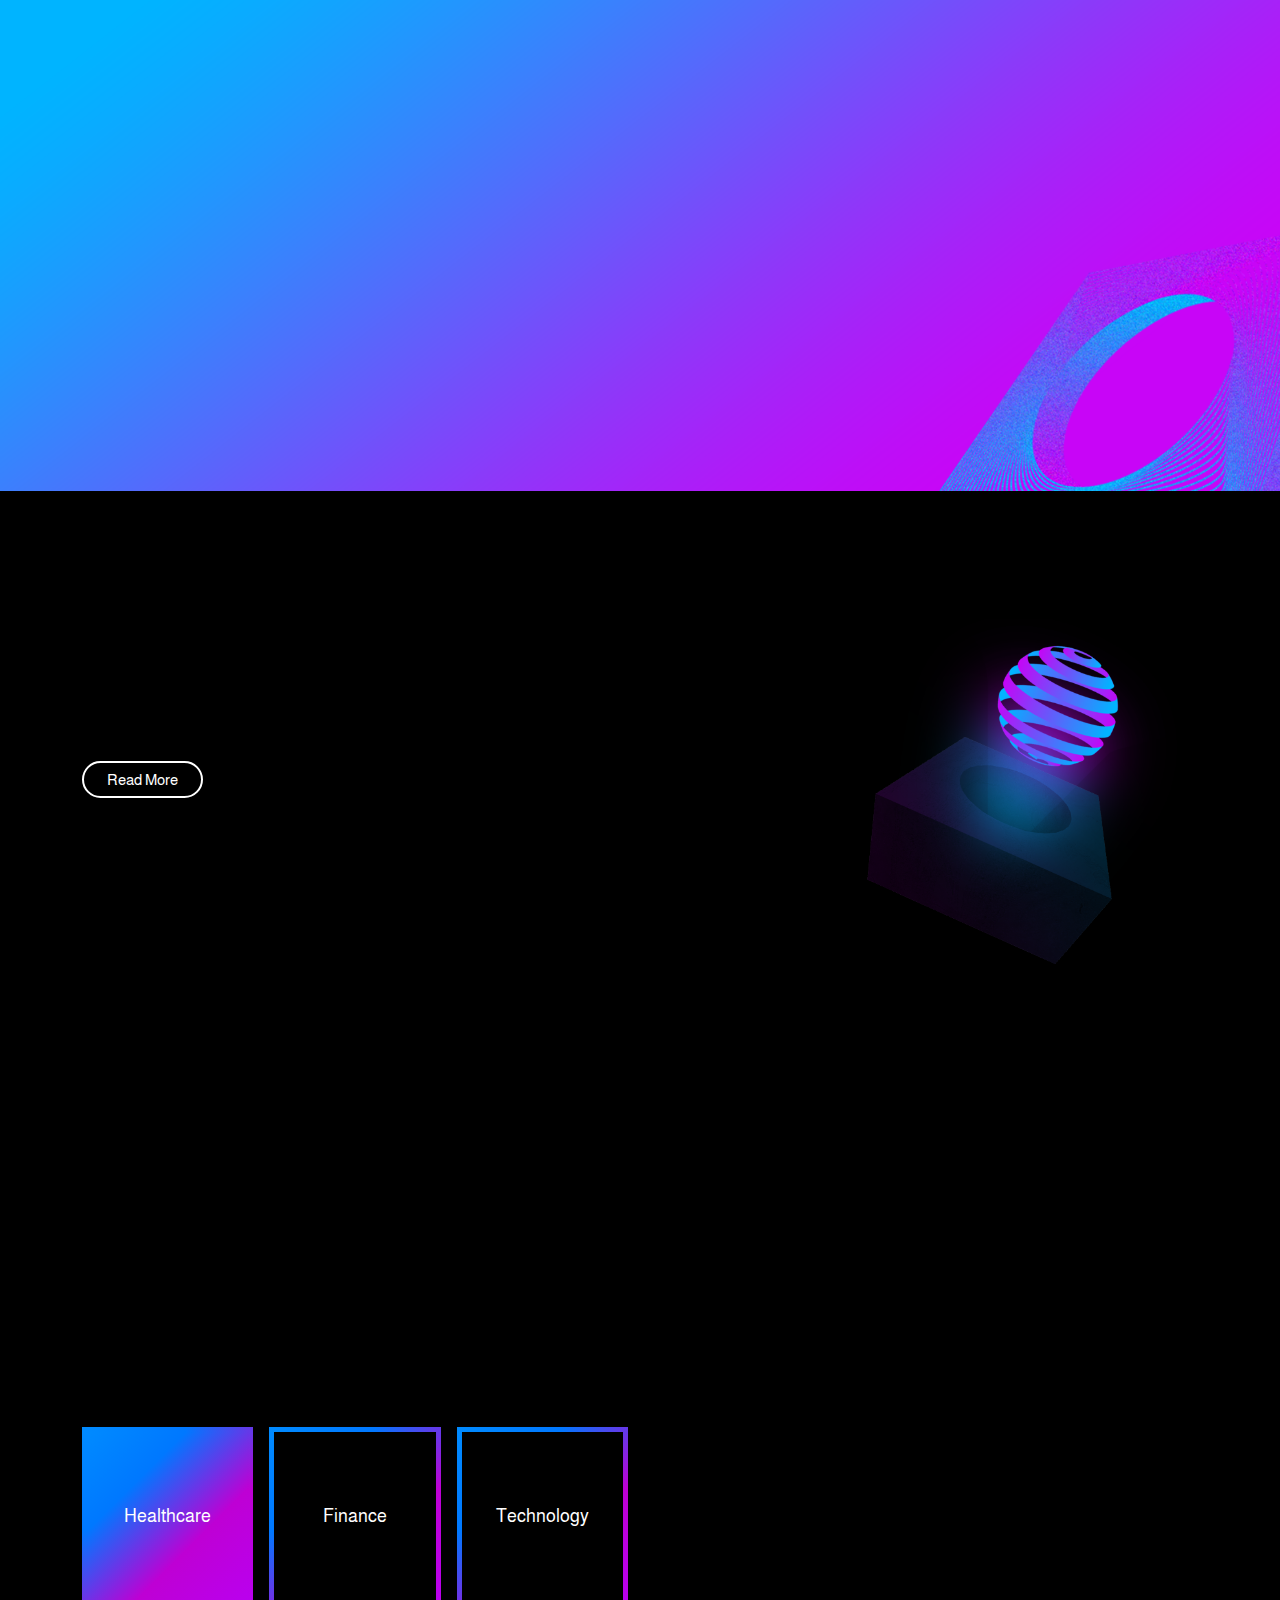
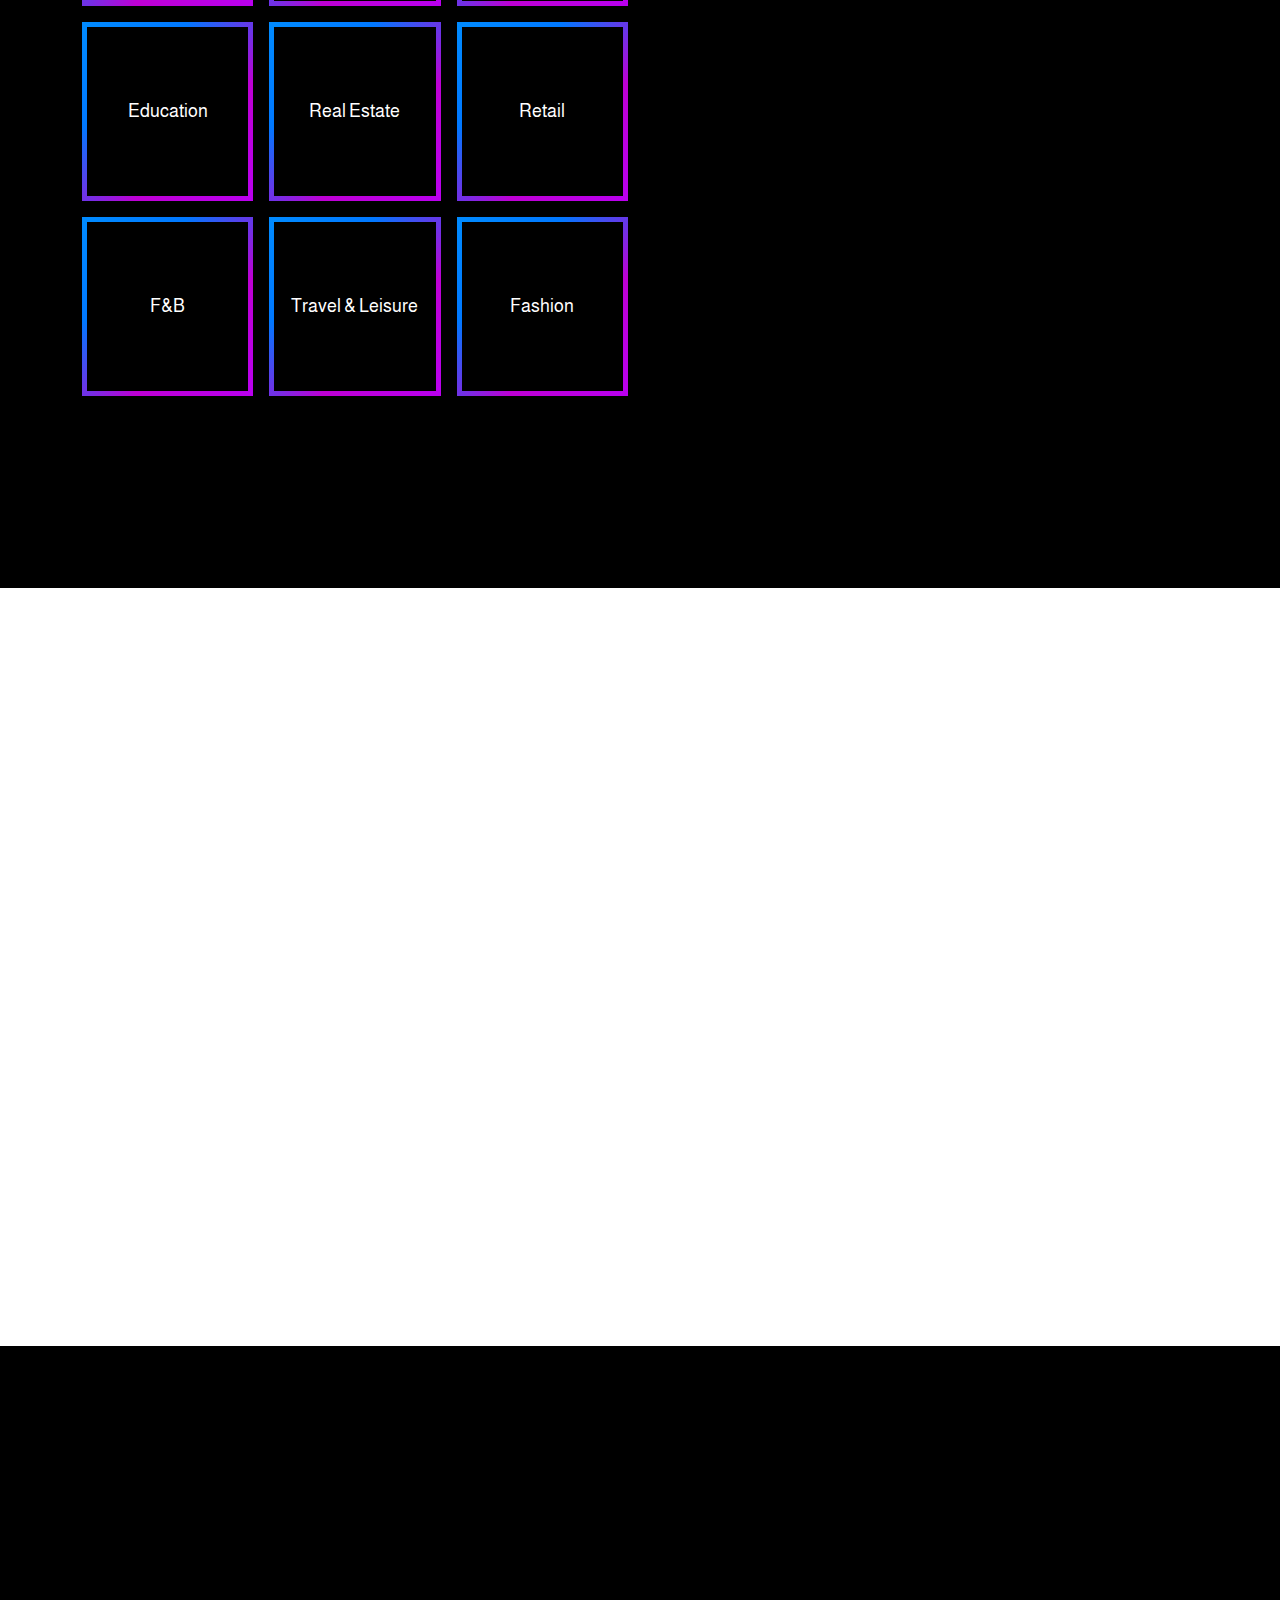
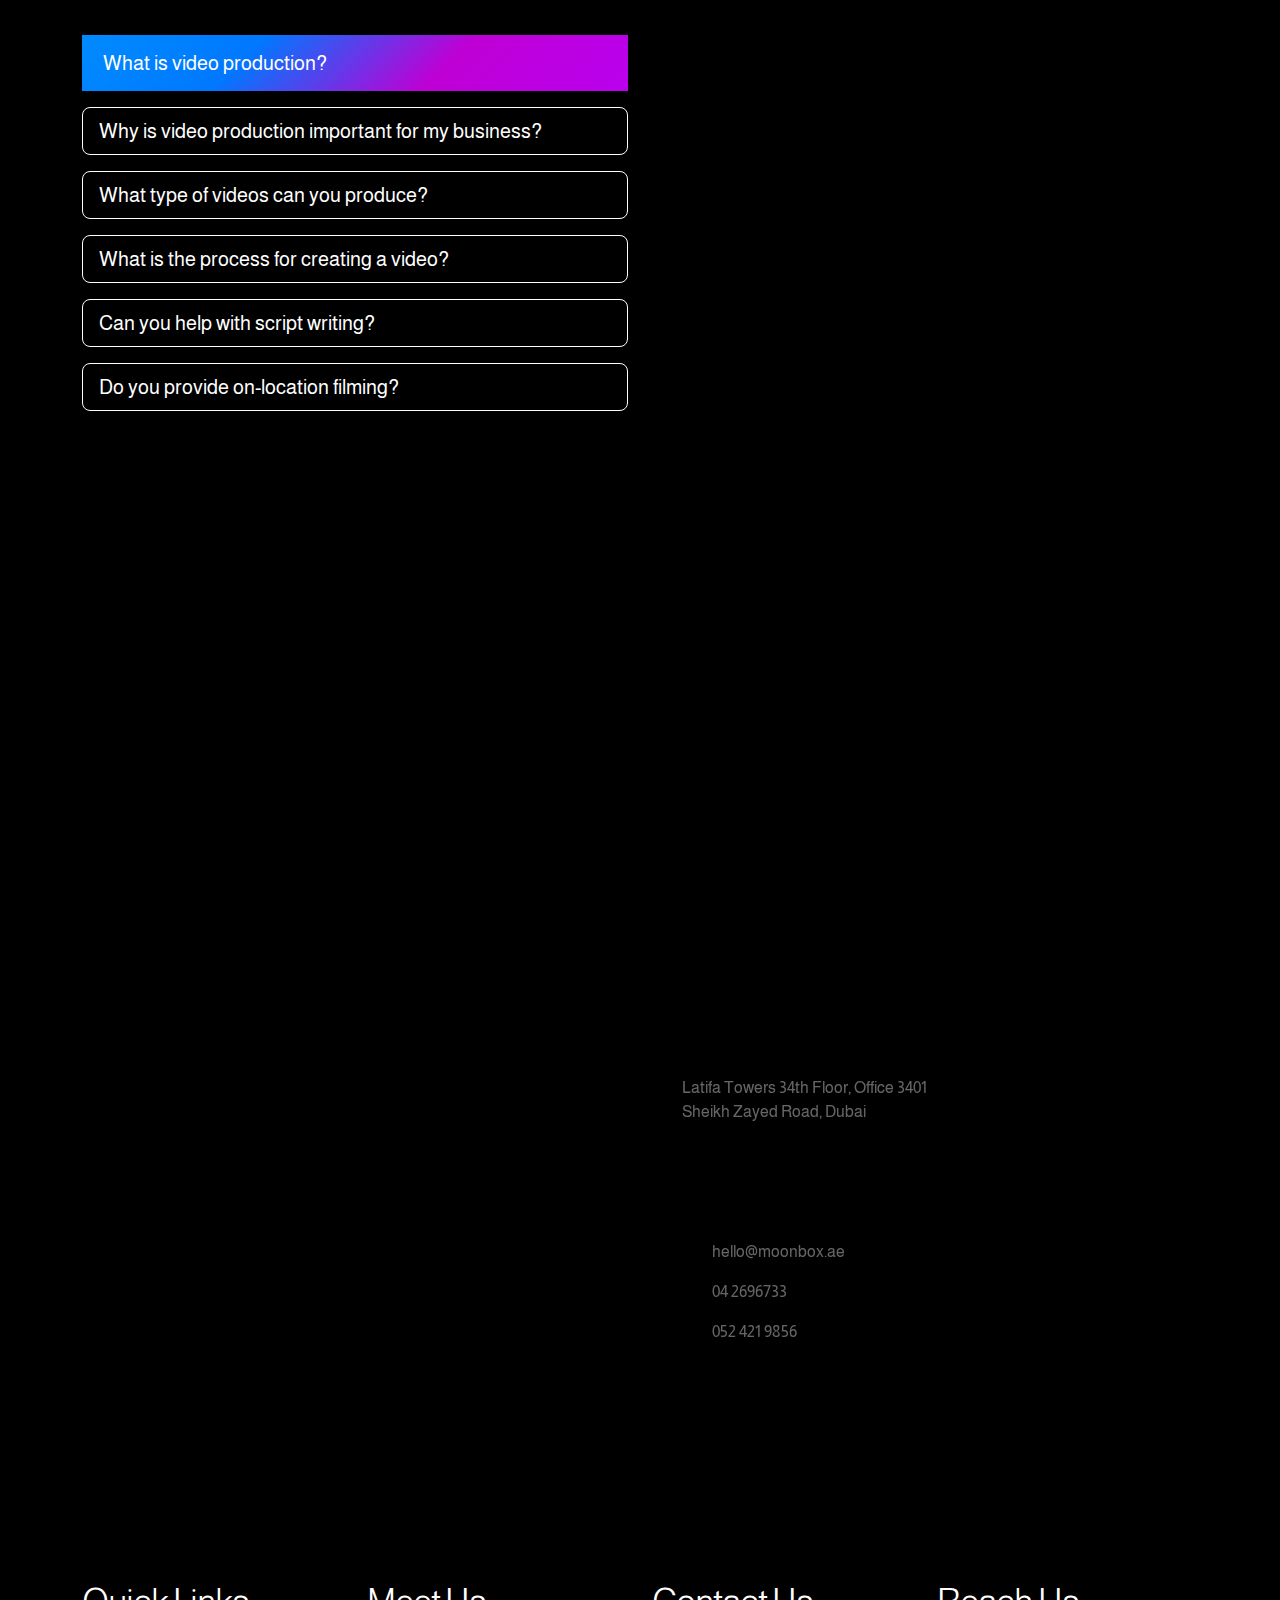
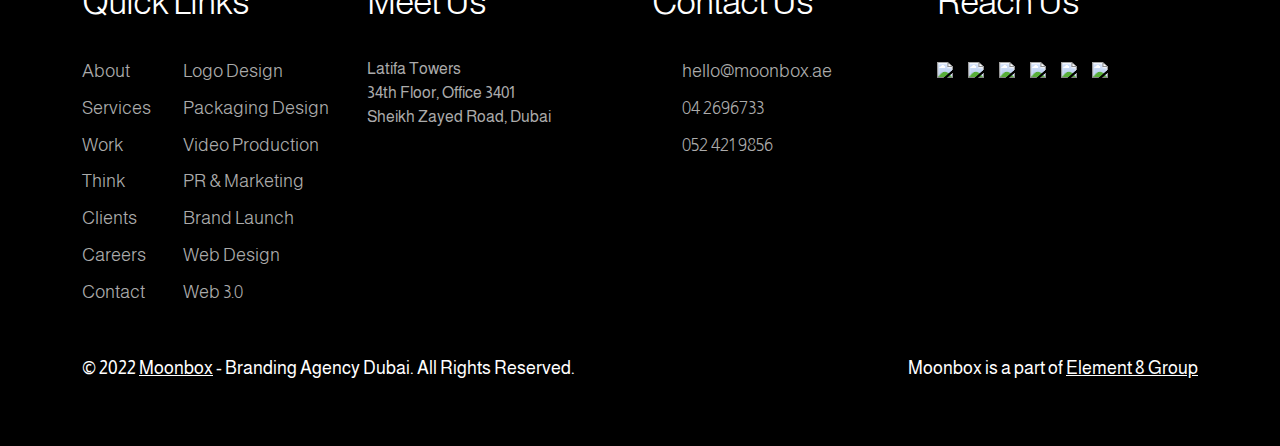
==== commit 14626c6b: "fixed two icons" ====
--- a/index.html
+++ b/index.html
@@ -267,6 +267,7 @@
           <div class="swiper-wrapper">
             <div class="swiper-slide">
               <video
+                id="my-video"
                 autoplay=""
                 muted=""
                 playsinline=""
@@ -283,6 +284,8 @@
                 />
                 Your browser does not support the video tag.
               </video>
+              <!-- Video Play Button -->
+              <button id="play-button">Play</button>
             </div>
 
             <div class="swiper-slide">
@@ -447,7 +450,11 @@
               <div class="single_cover-box">
                 <div class="cb-count">1</div>
                 <div class="icon">
-                  <img src="assets/images/small-img1.png" alt="" />
+                  <img
+                    style="width: 78px; height: 78px"
+                    src="assets/images/small-img1.png"
+                    alt=""
+                  />
                 </div>
                 <h4>Concept</h4>
               </div>
@@ -479,7 +486,11 @@
               <div class="single_cover-box">
                 <div class="cb-count">5</div>
                 <div class="icon">
-                  <img src="assets/images/small-img5.png" alt="" />
+                  <img
+                    style="width: 78px; height: 78px"
+                    src="assets/images/small-img5.png"
+                    alt=""
+                  />
                 </div>
                 <h4>Production</h4>
               </div>
--- a/assets/css/style.css
+++ b/assets/css/style.css
@@ -687,6 +687,19 @@
   background-color: #a1a1a1 !important;
 }
 
+.video-slider #play-button {
+  position: absolute;
+  top: 50%;
+  left: 50%;
+  transform: translate(-50%, -50%);
+  font-size: 24px;
+  padding: 12px 24px;
+  border: none;
+  background-color: #007bff;
+  color: #fff;
+  cursor: pointer;
+}
+
 .swiper-pagination-bullet-active {
   background-color: white !important;
   border-radius: unset !important;
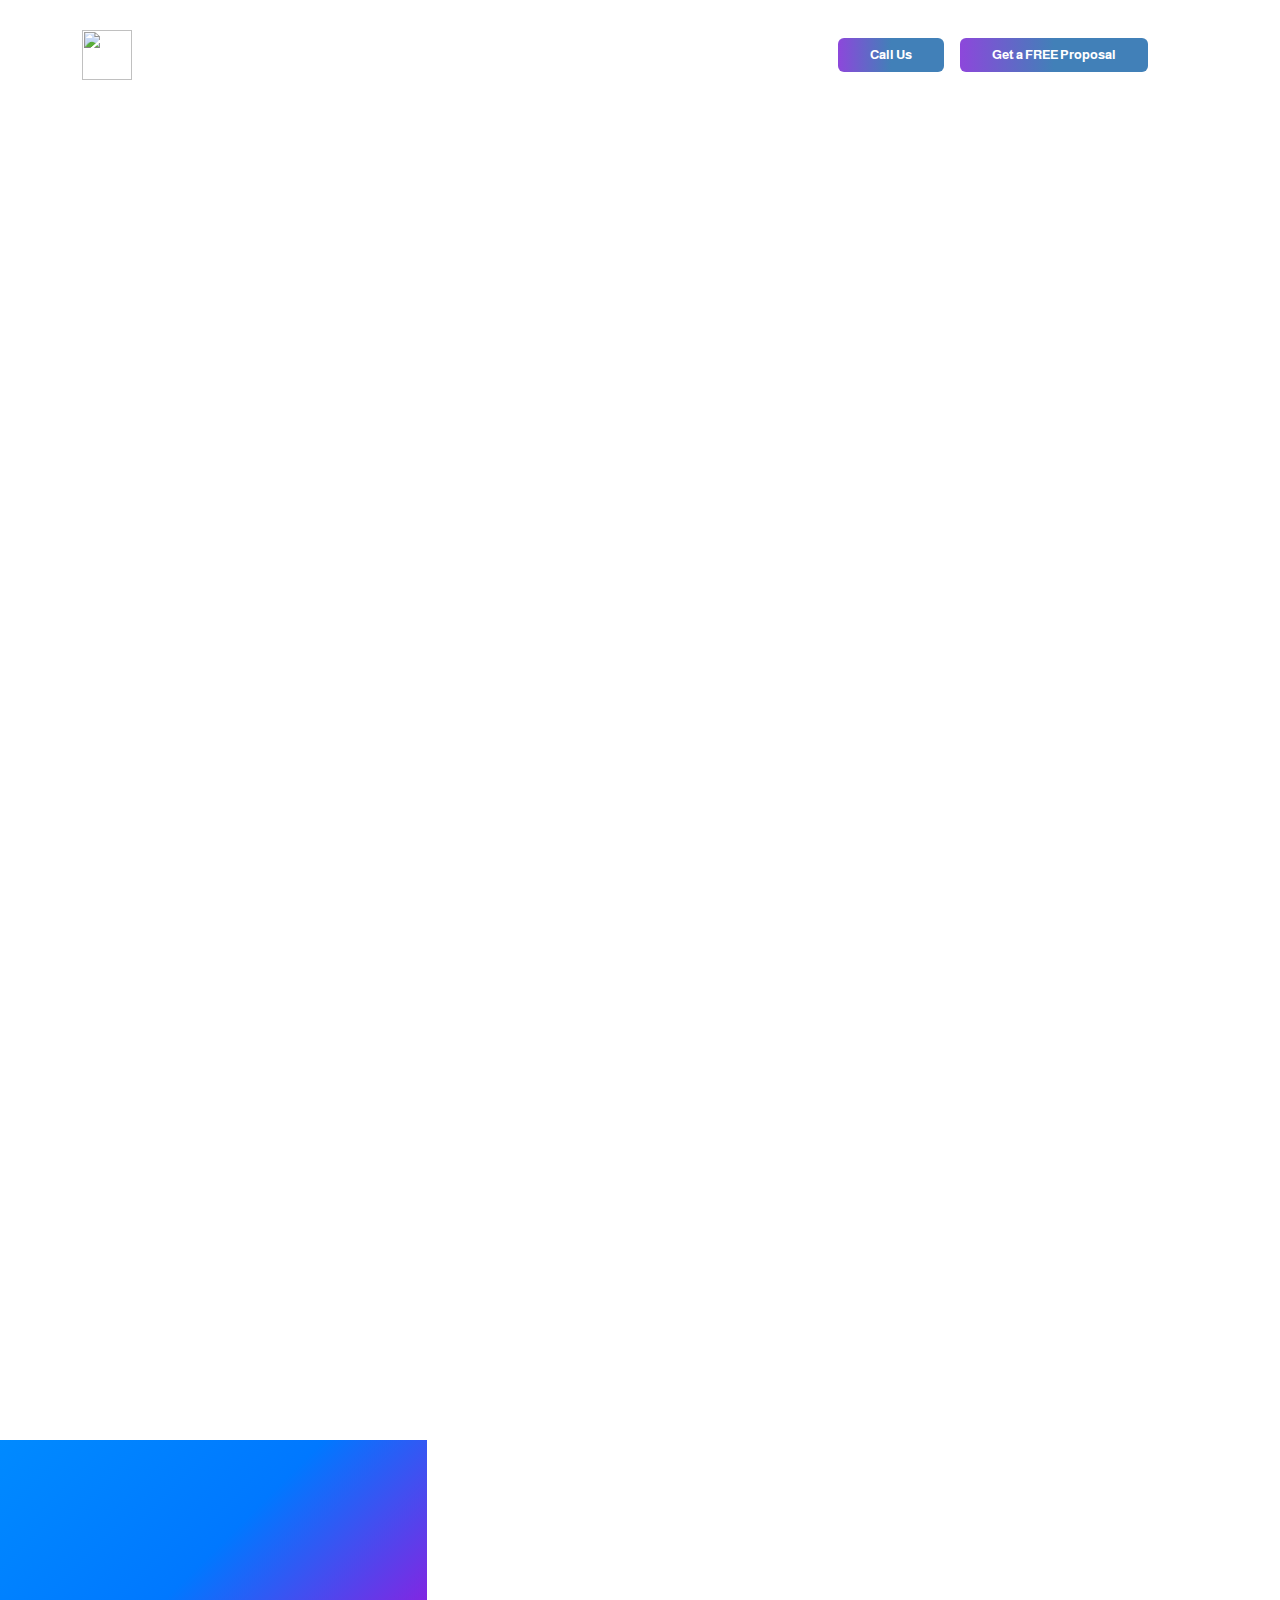
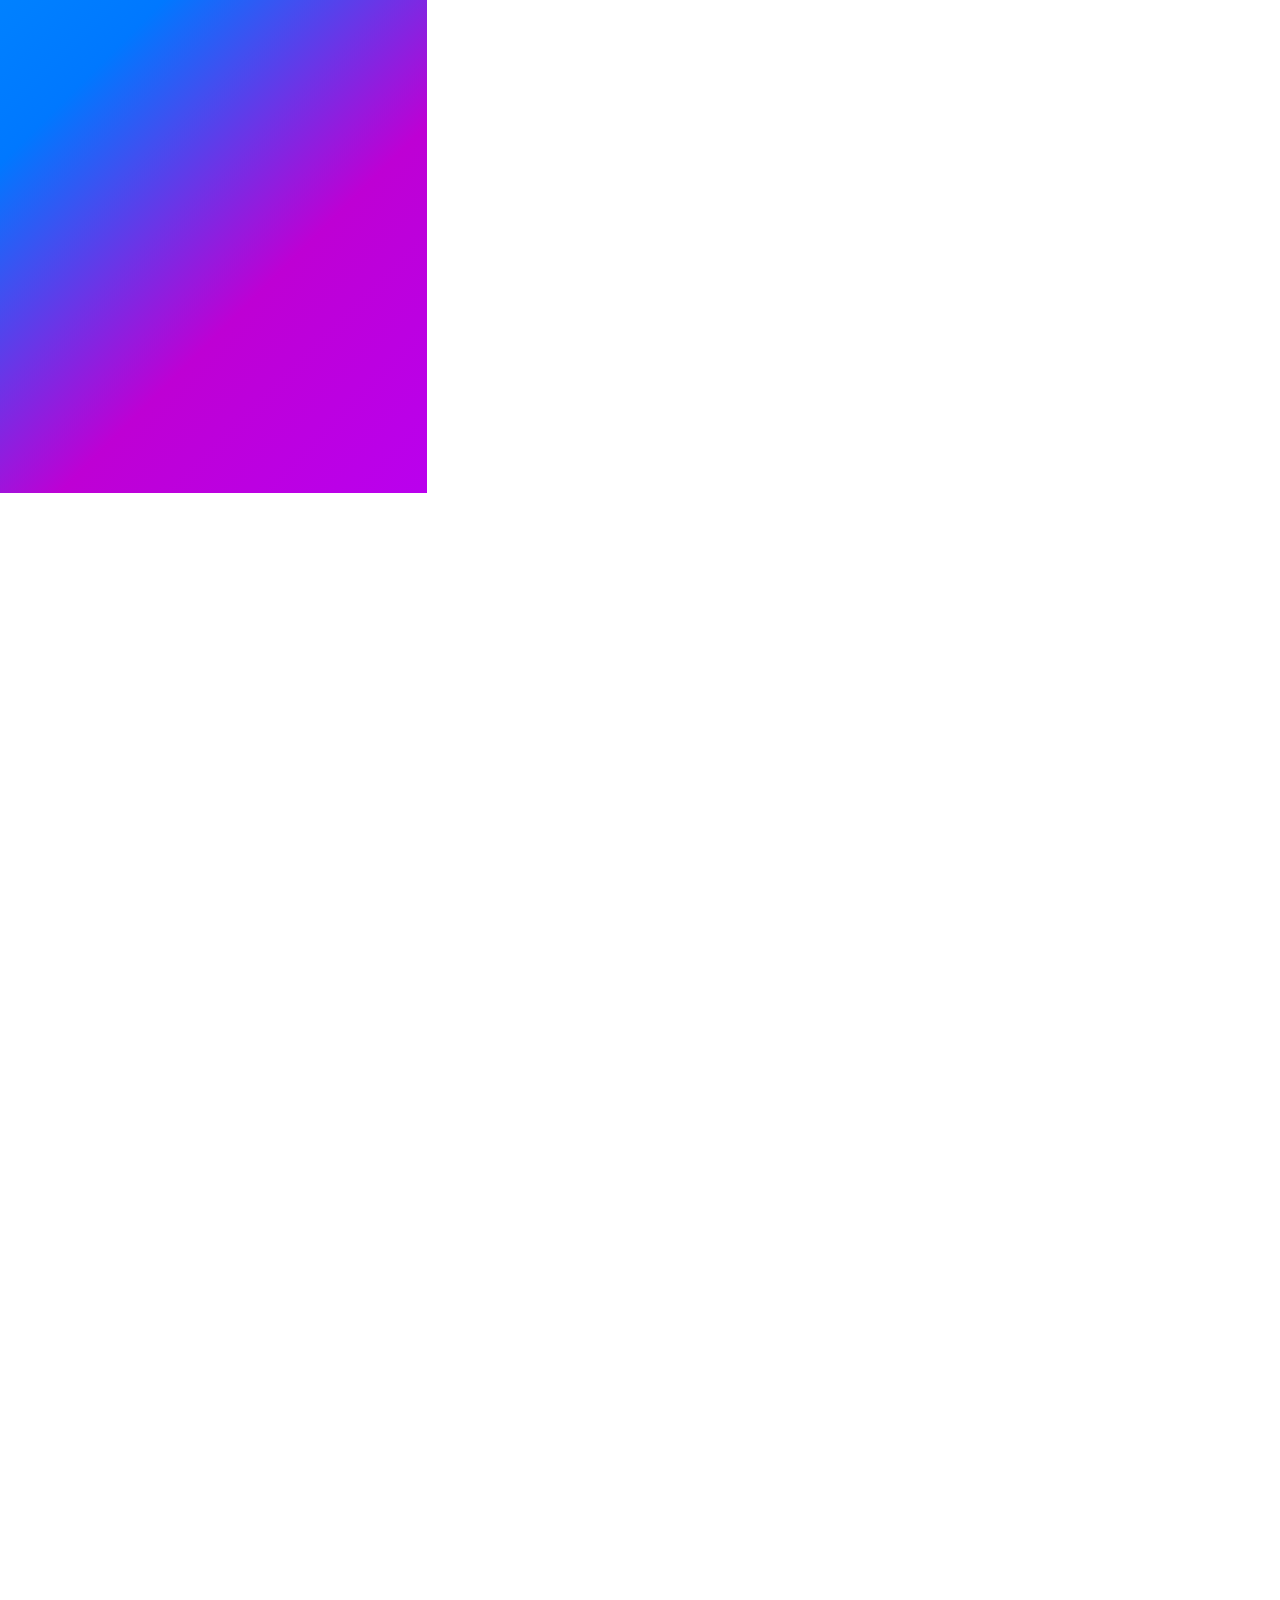
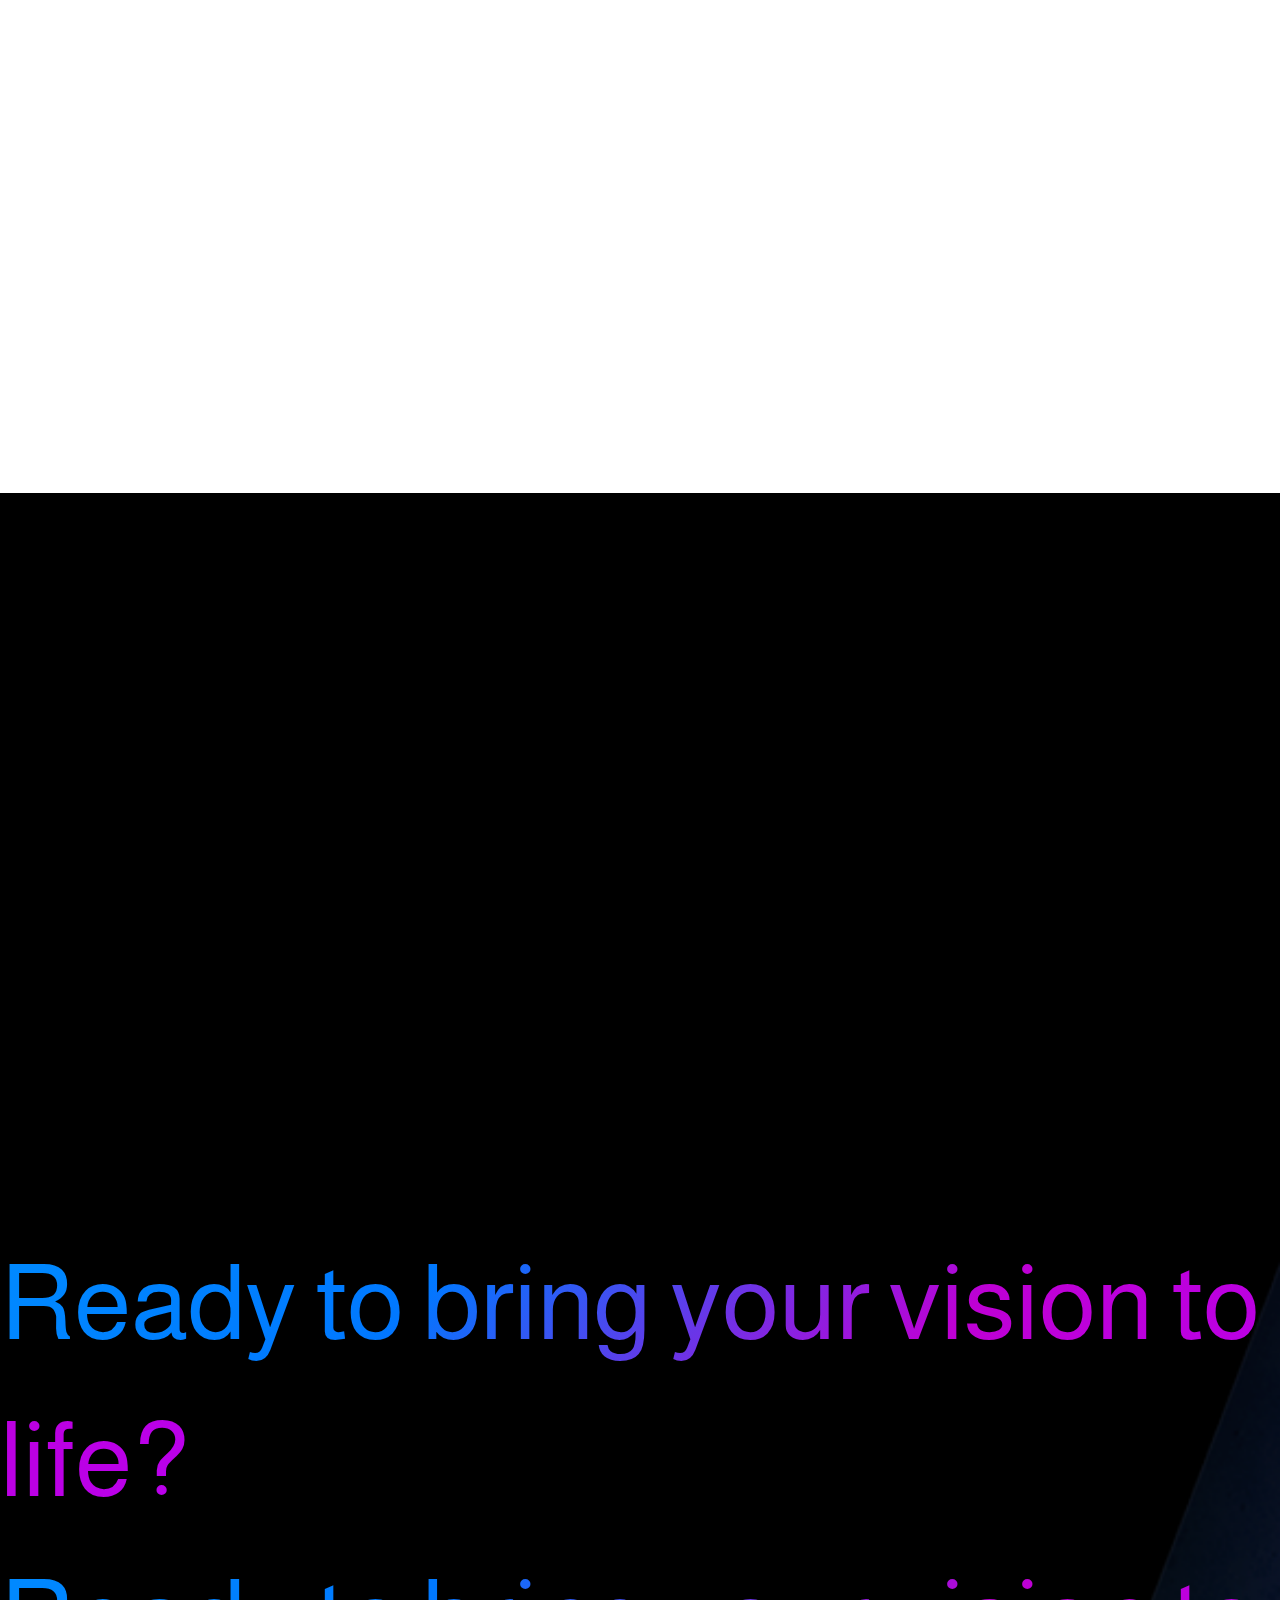
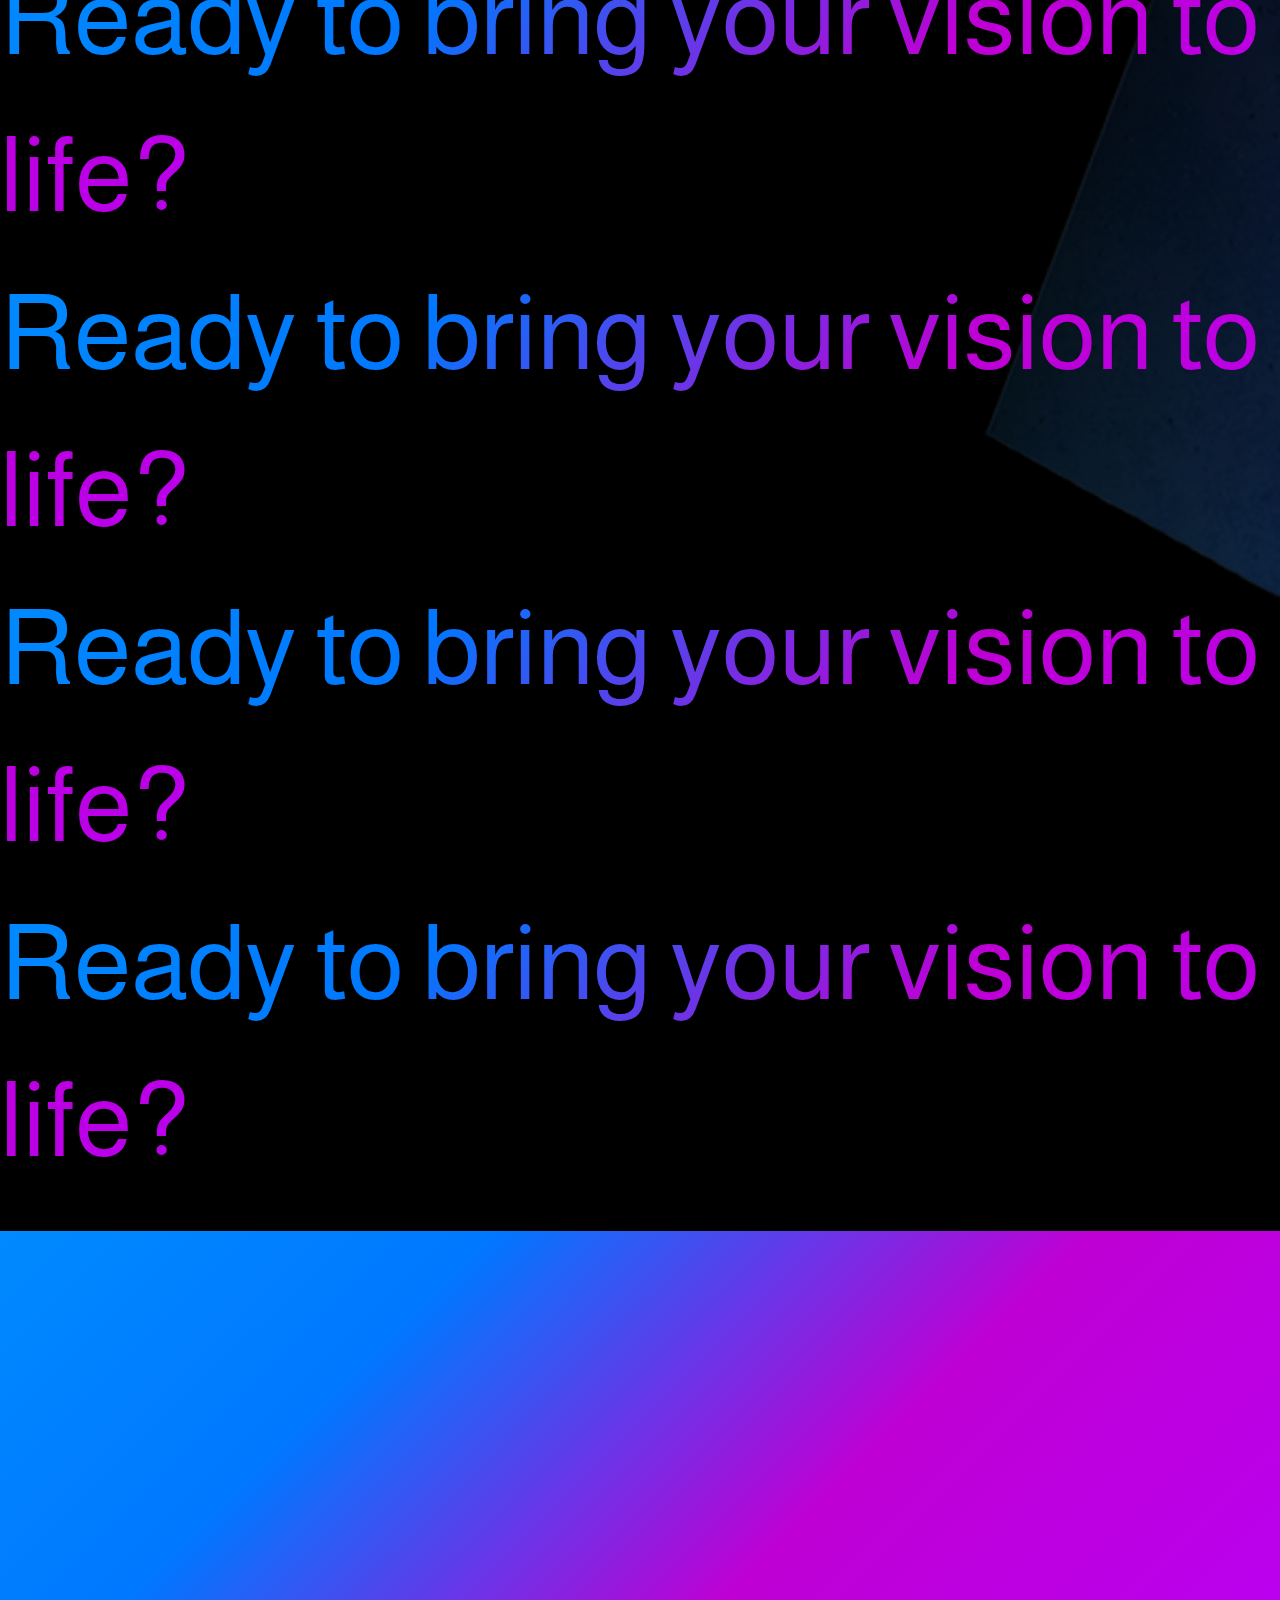
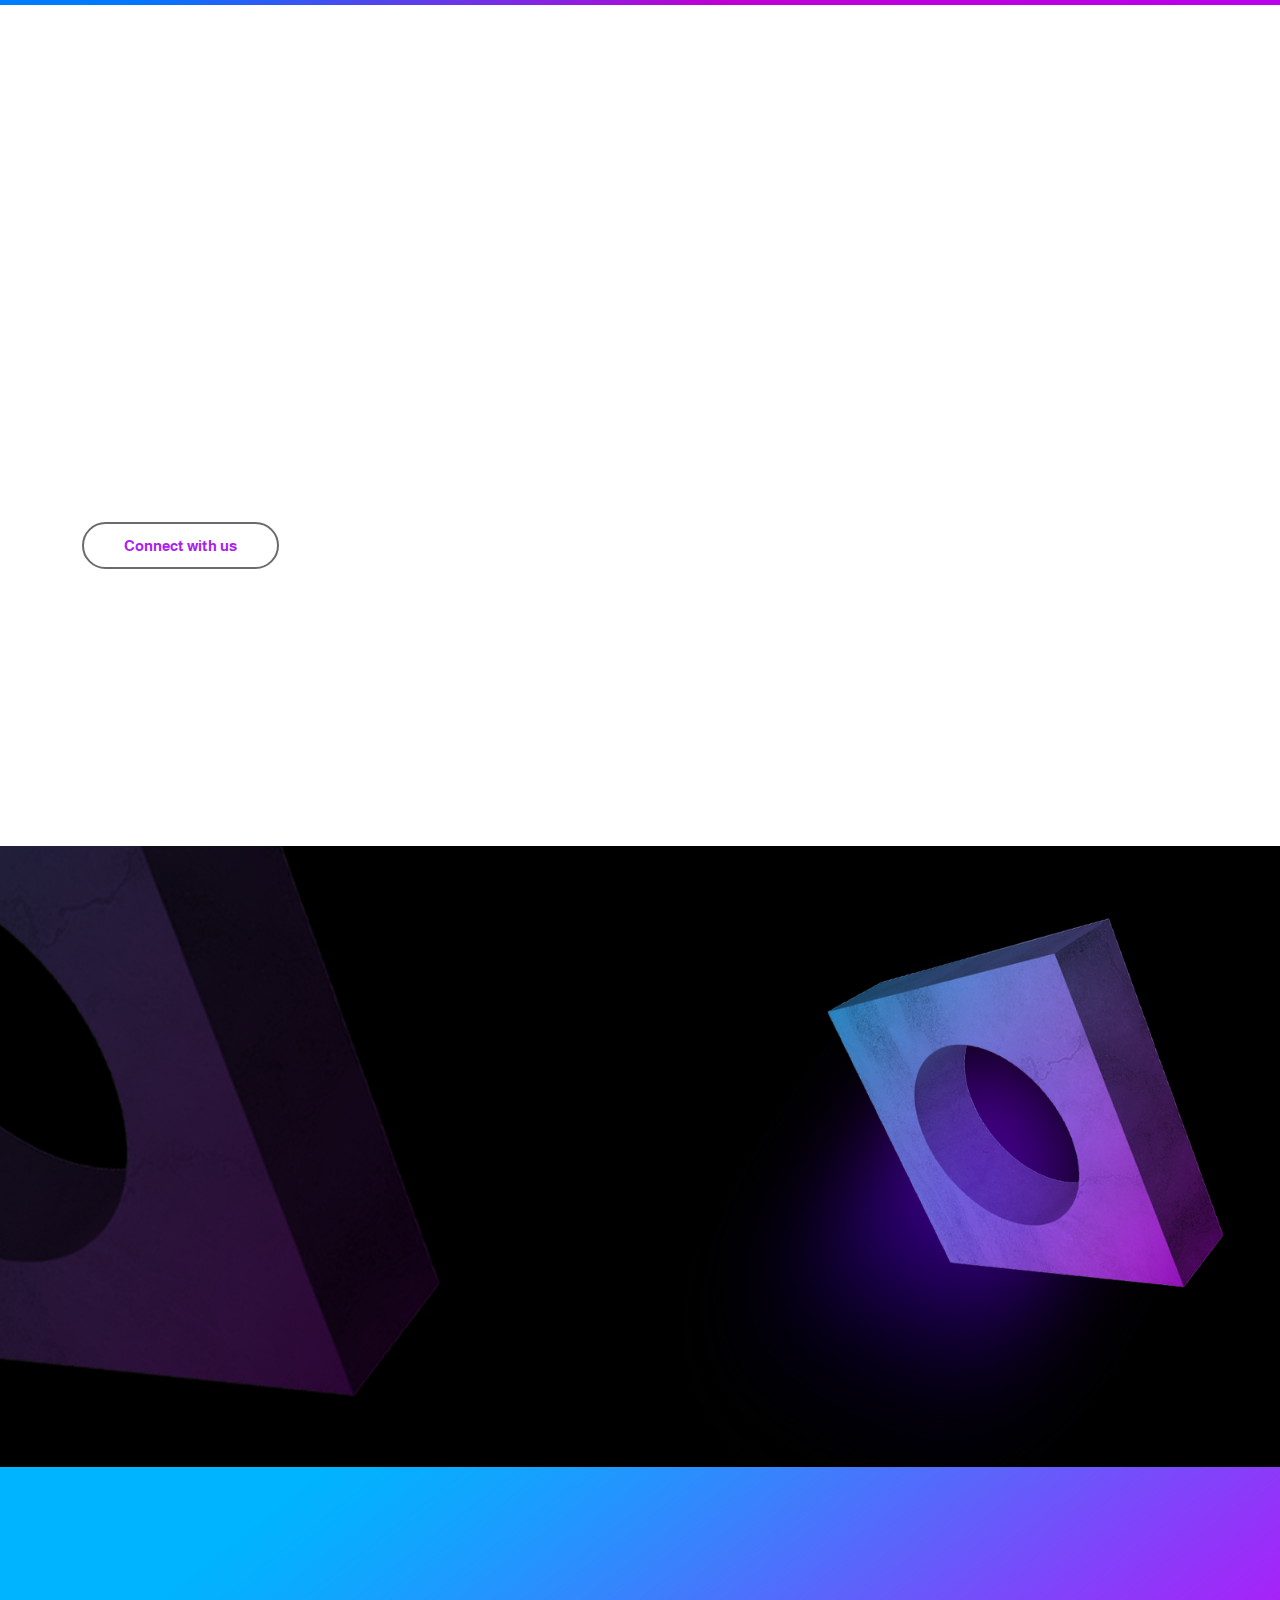
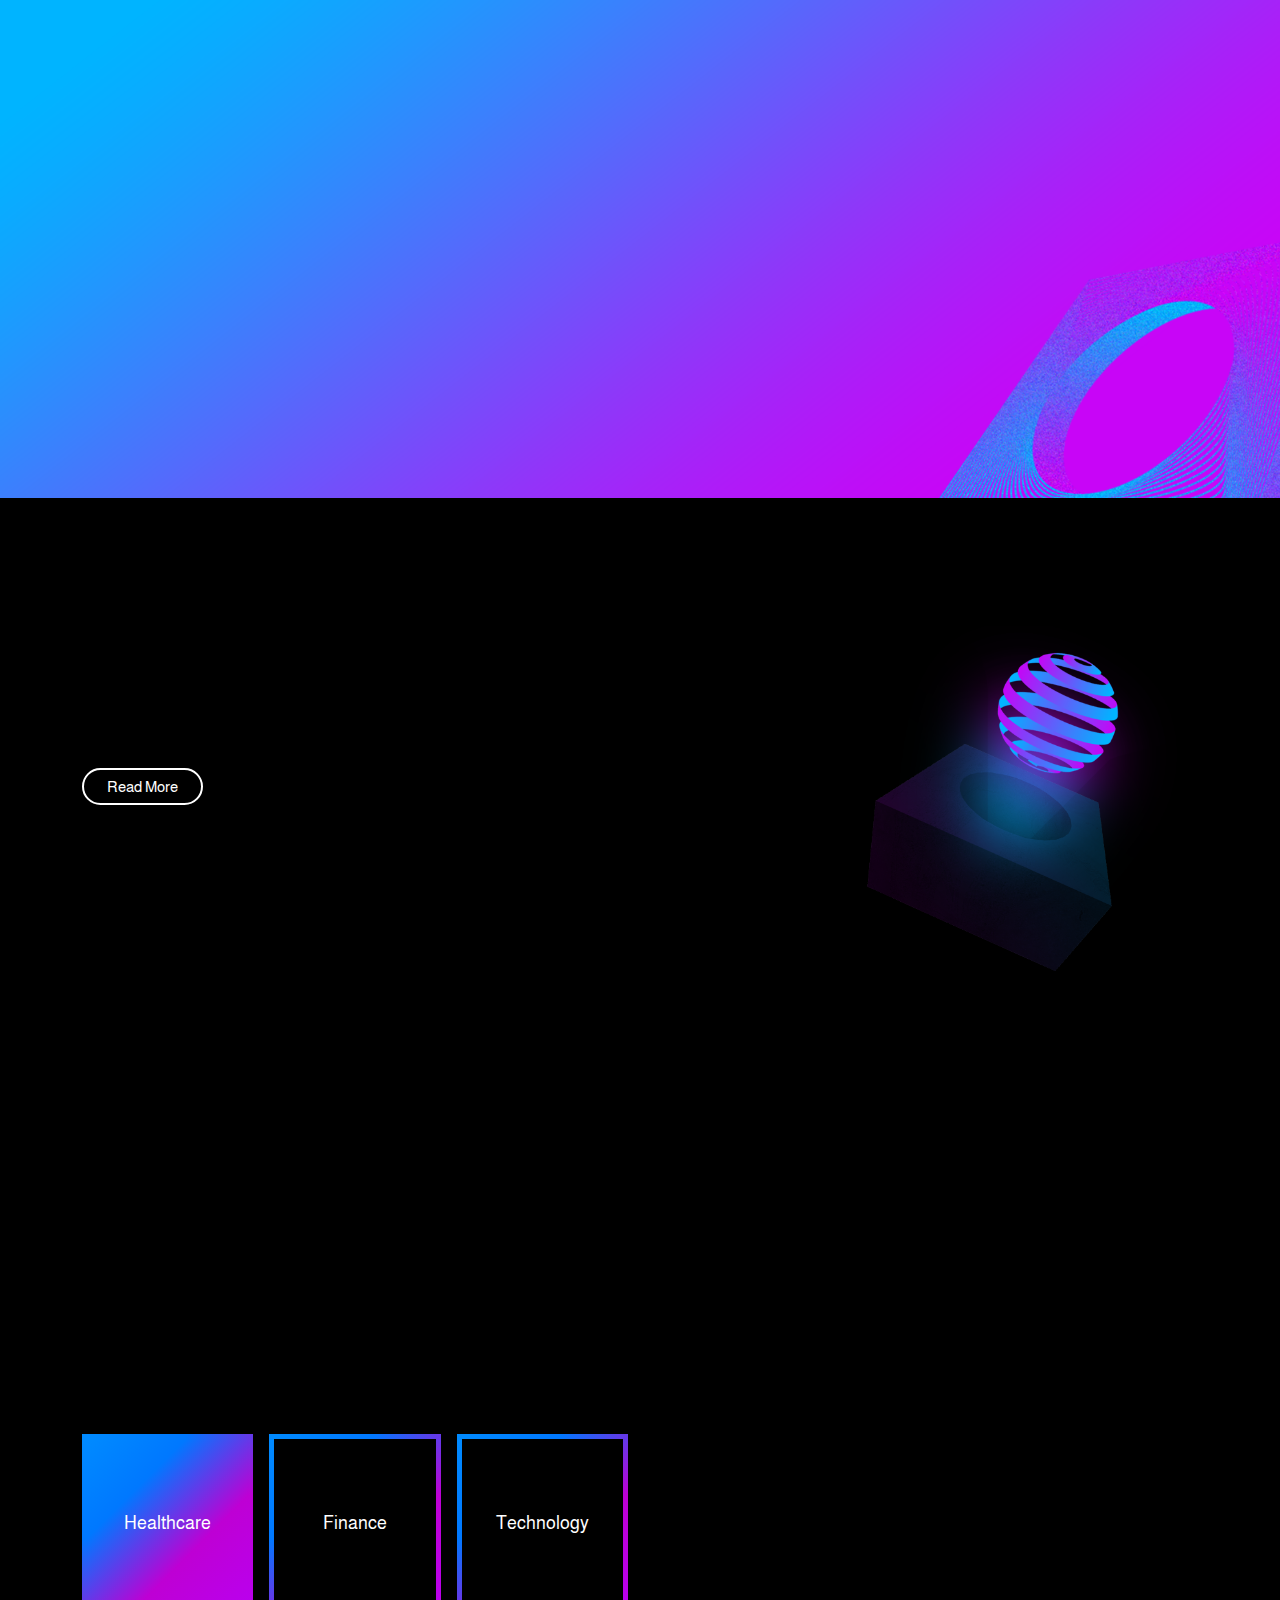
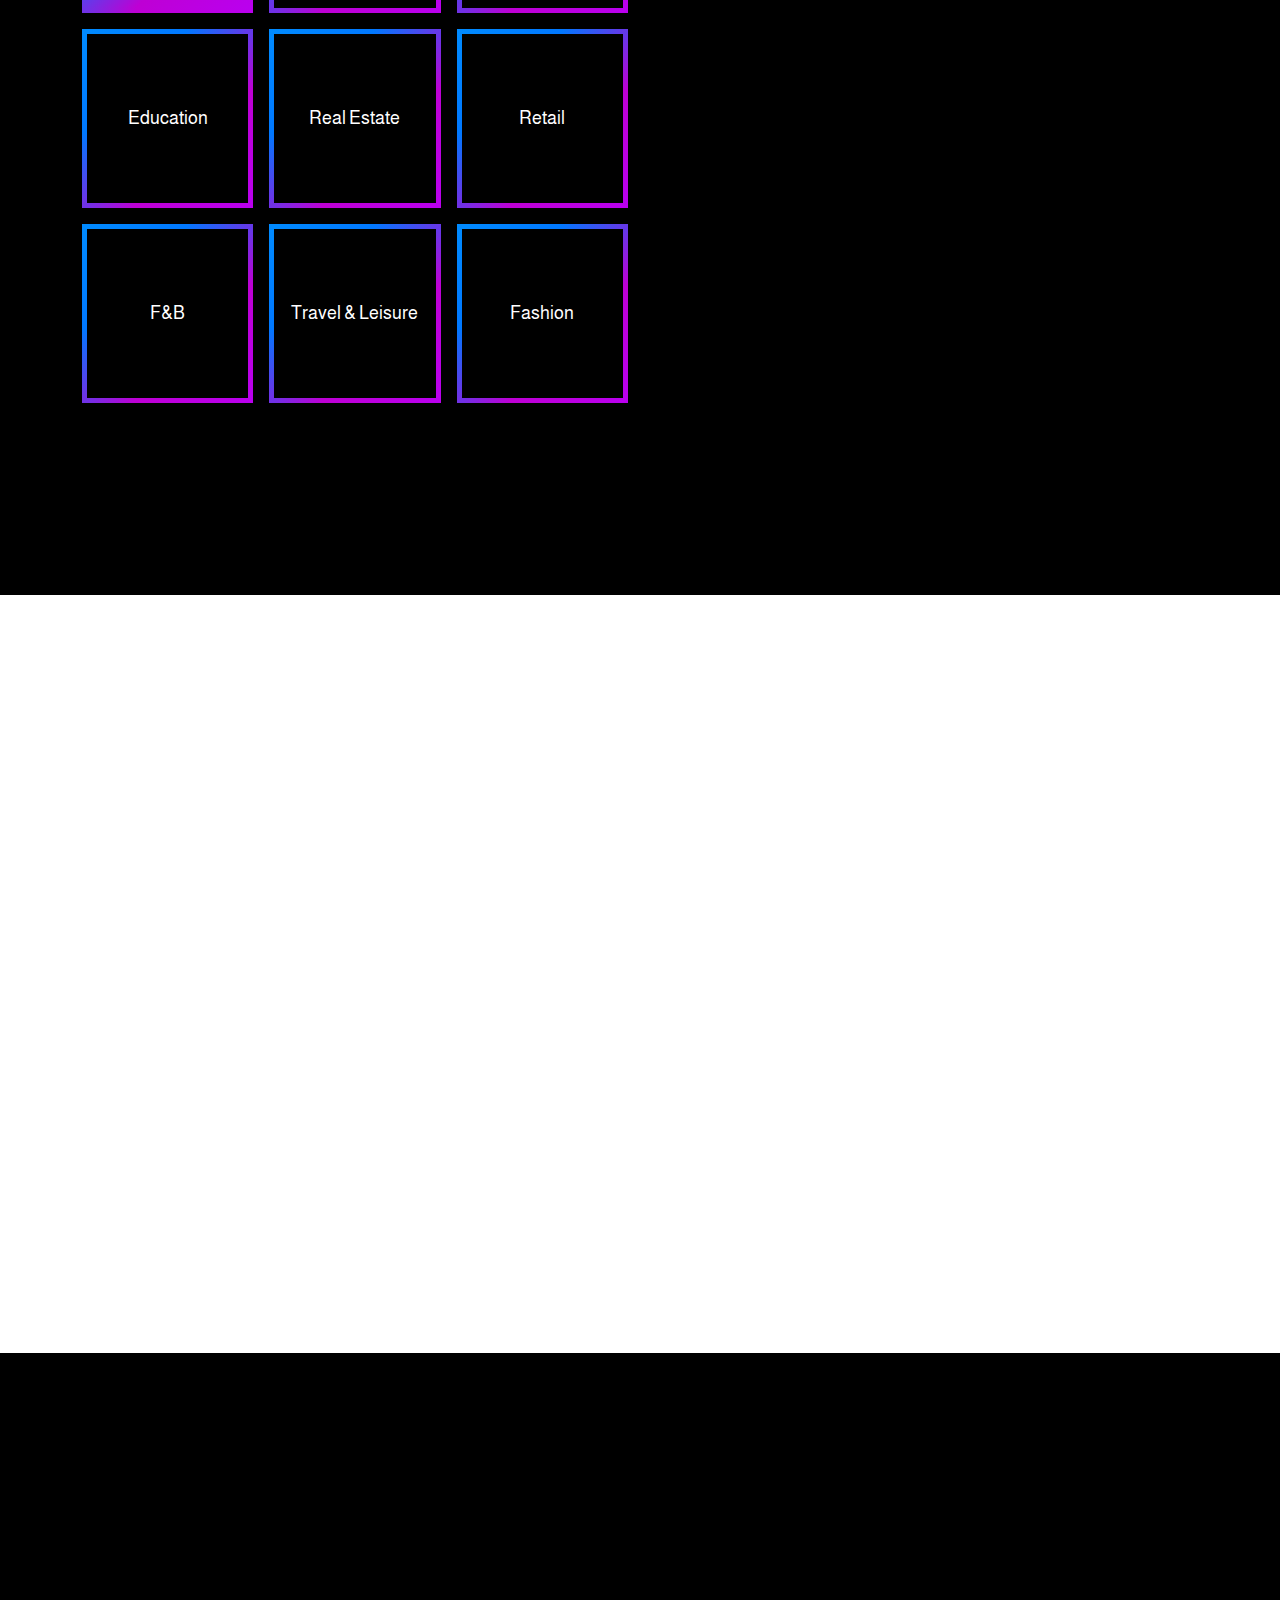
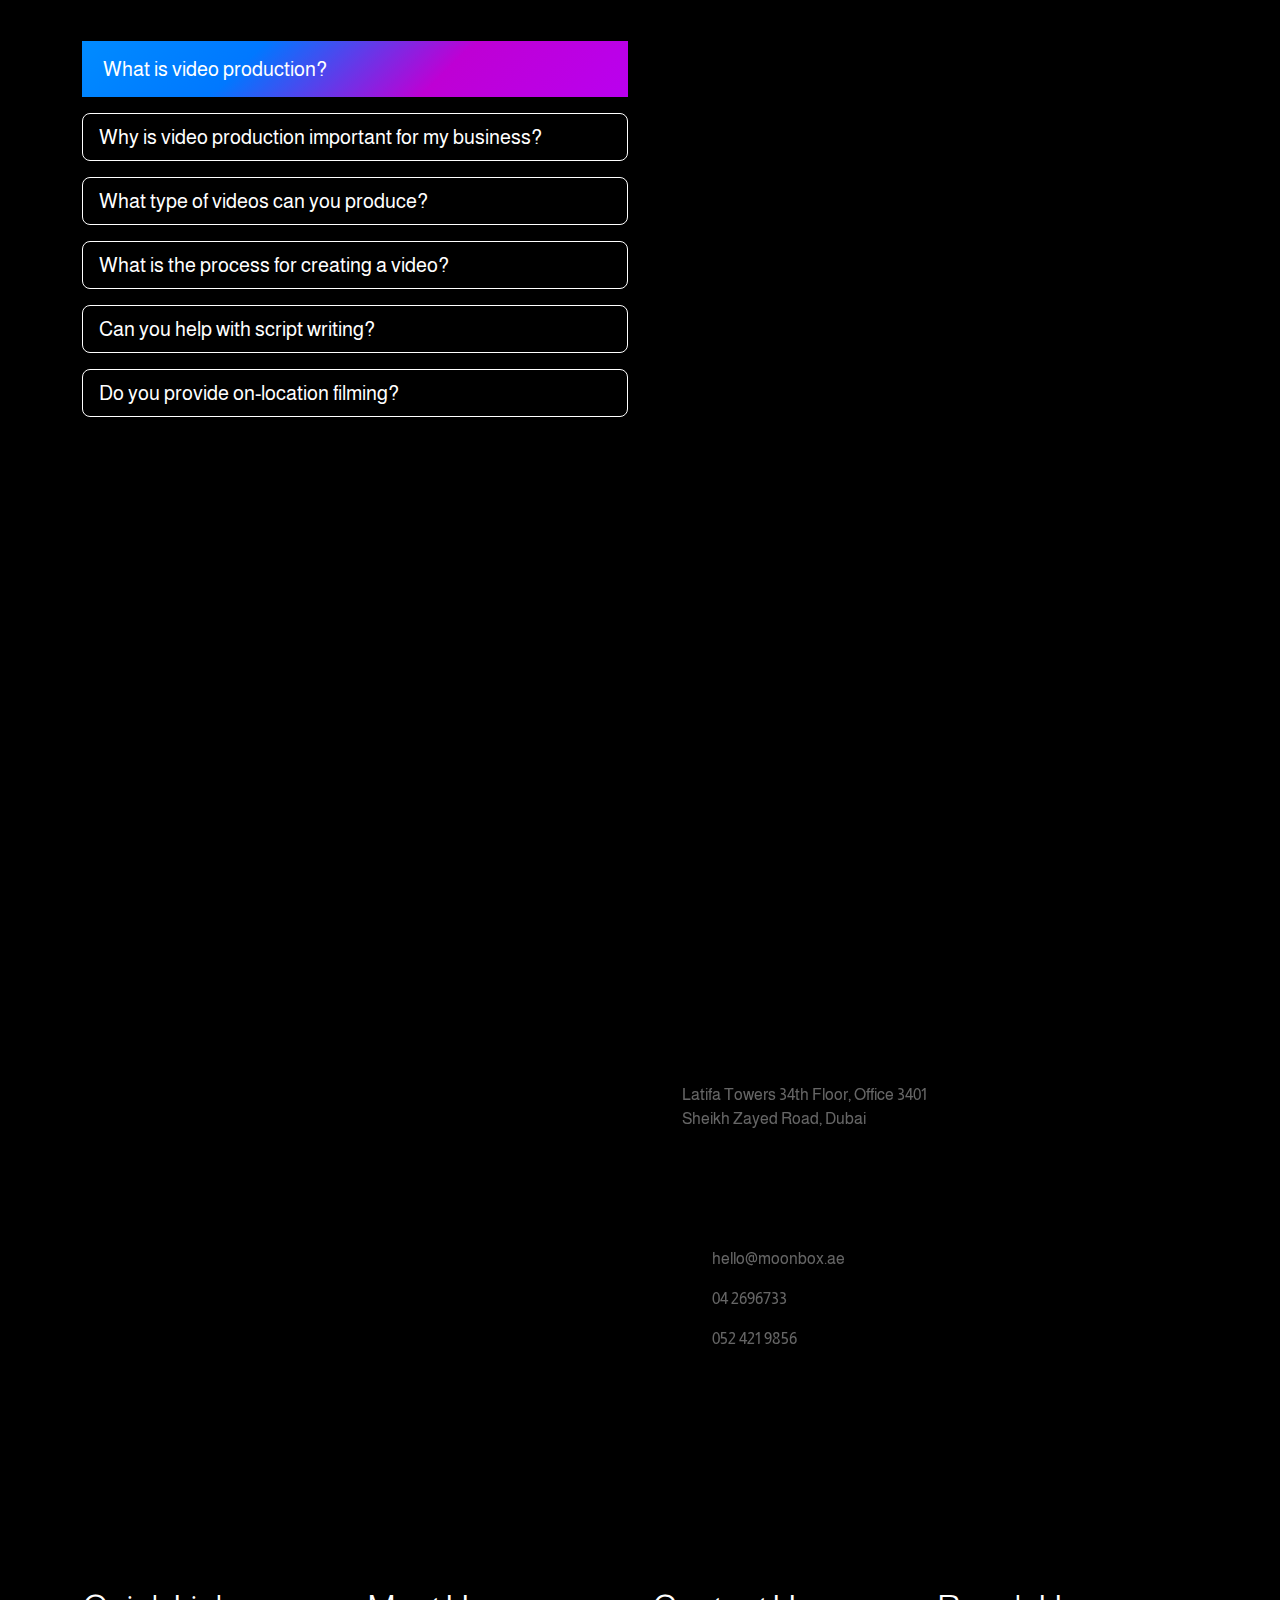
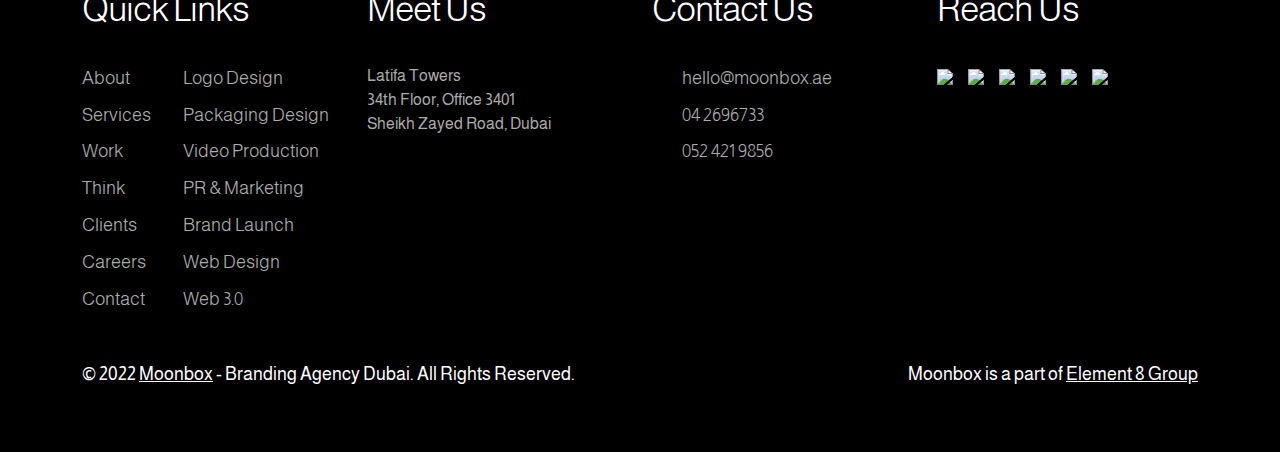
==== commit c7be4714: "Added play button" ====
--- a/index.html
+++ b/index.html
@@ -201,7 +201,11 @@
           <div class="col-lg-4 col-md-6 col-sm-12 p-0">
             <div class="single-card-cd" data-aos="fade-up" data-aos-delay="100">
               <div class="head-ct">
-                <img src="assets/images/video-camera.png" alt="" />
+                <img
+                  id="toggleButton"
+                  src="assets/images/video-camera.png"
+                  alt=""
+                />
                 <h3>
                   Branded <br />
                   Content
@@ -285,7 +289,9 @@
                 Your browser does not support the video tag.
               </video>
               <!-- Video Play Button -->
-              <button id="play-button">Play</button>
+              <button id="play-button">
+                <img src="./assets/images/play-button.png" alt="Image 1" />
+              </button>
             </div>
 
             <div class="swiper-slide">
@@ -333,7 +339,10 @@
           </div>
           <div class="col-lg-3">
             <div class="single_cs-ct" data-aos="fade-up" data-aos-delay="100">
-              <h4>Tailored Services</h4>
+              <h4>
+                Tailored <br />
+                Services
+              </h4>
               <p>
                 We understand that every client has unique requirements, and we
                 offer tailored services to meet their specific needs.
--- a/assets/css/style.css
+++ b/assets/css/style.css
@@ -695,9 +695,12 @@
   font-size: 24px;
   padding: 12px 24px;
   border: none;
-  background-color: #007bff;
-  color: #fff;
+  background: unset;
   cursor: pointer;
+}
+
+.video-slider #play-button .video-toggle {
+  transition: all 0.2s ease-in-out;
 }
 
 .swiper-pagination-bullet-active {
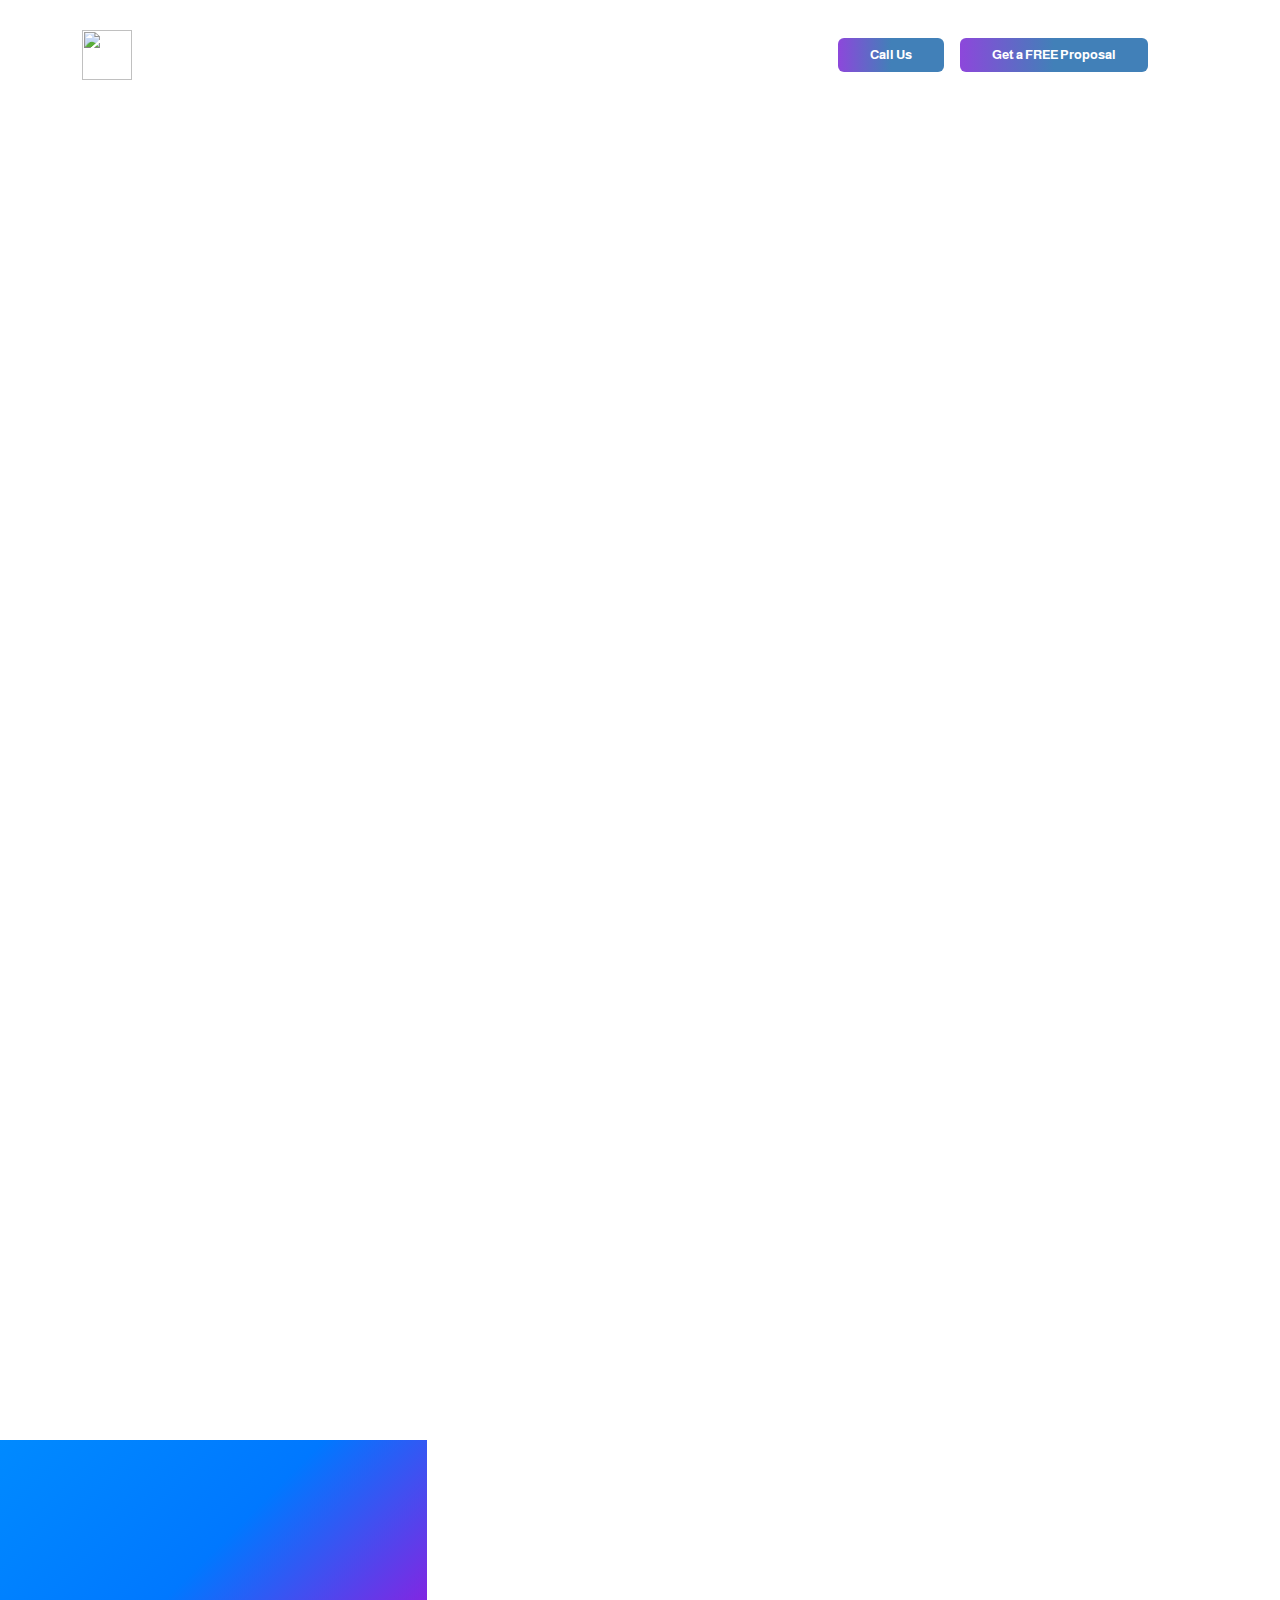
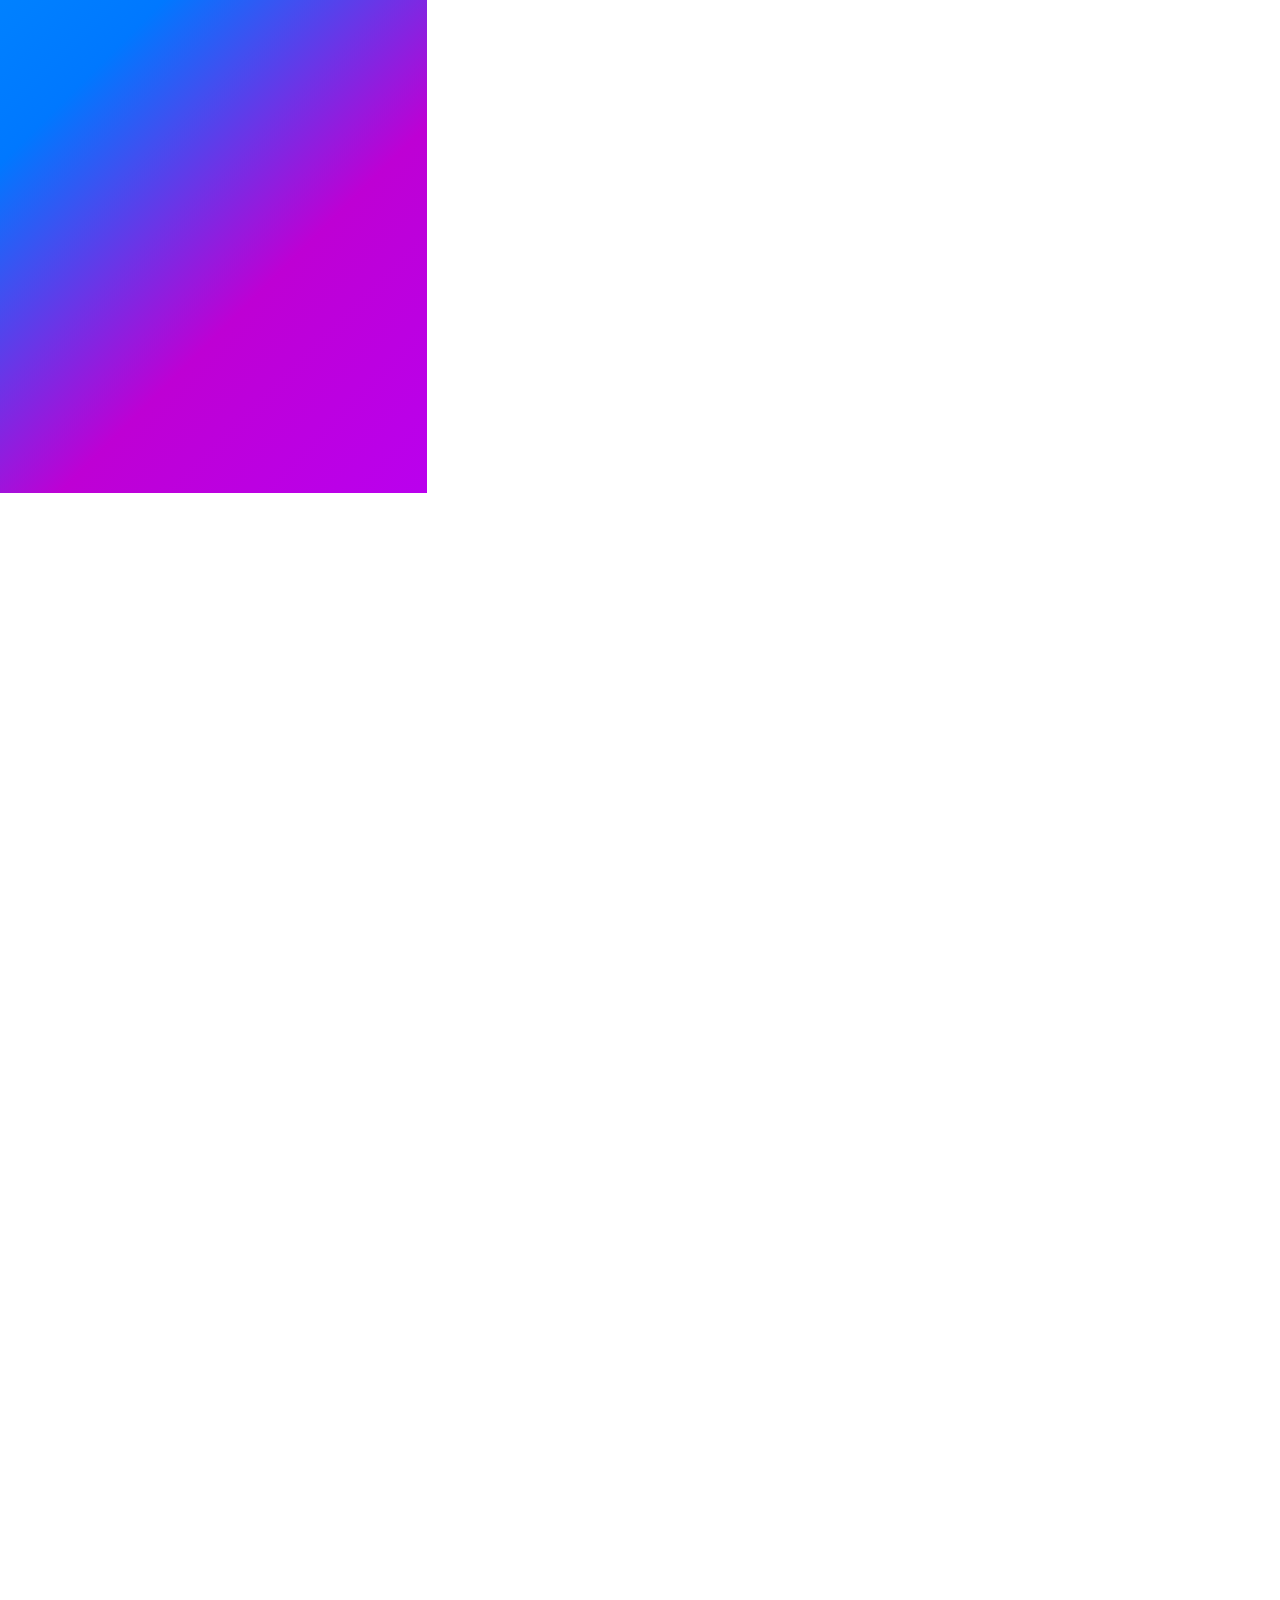
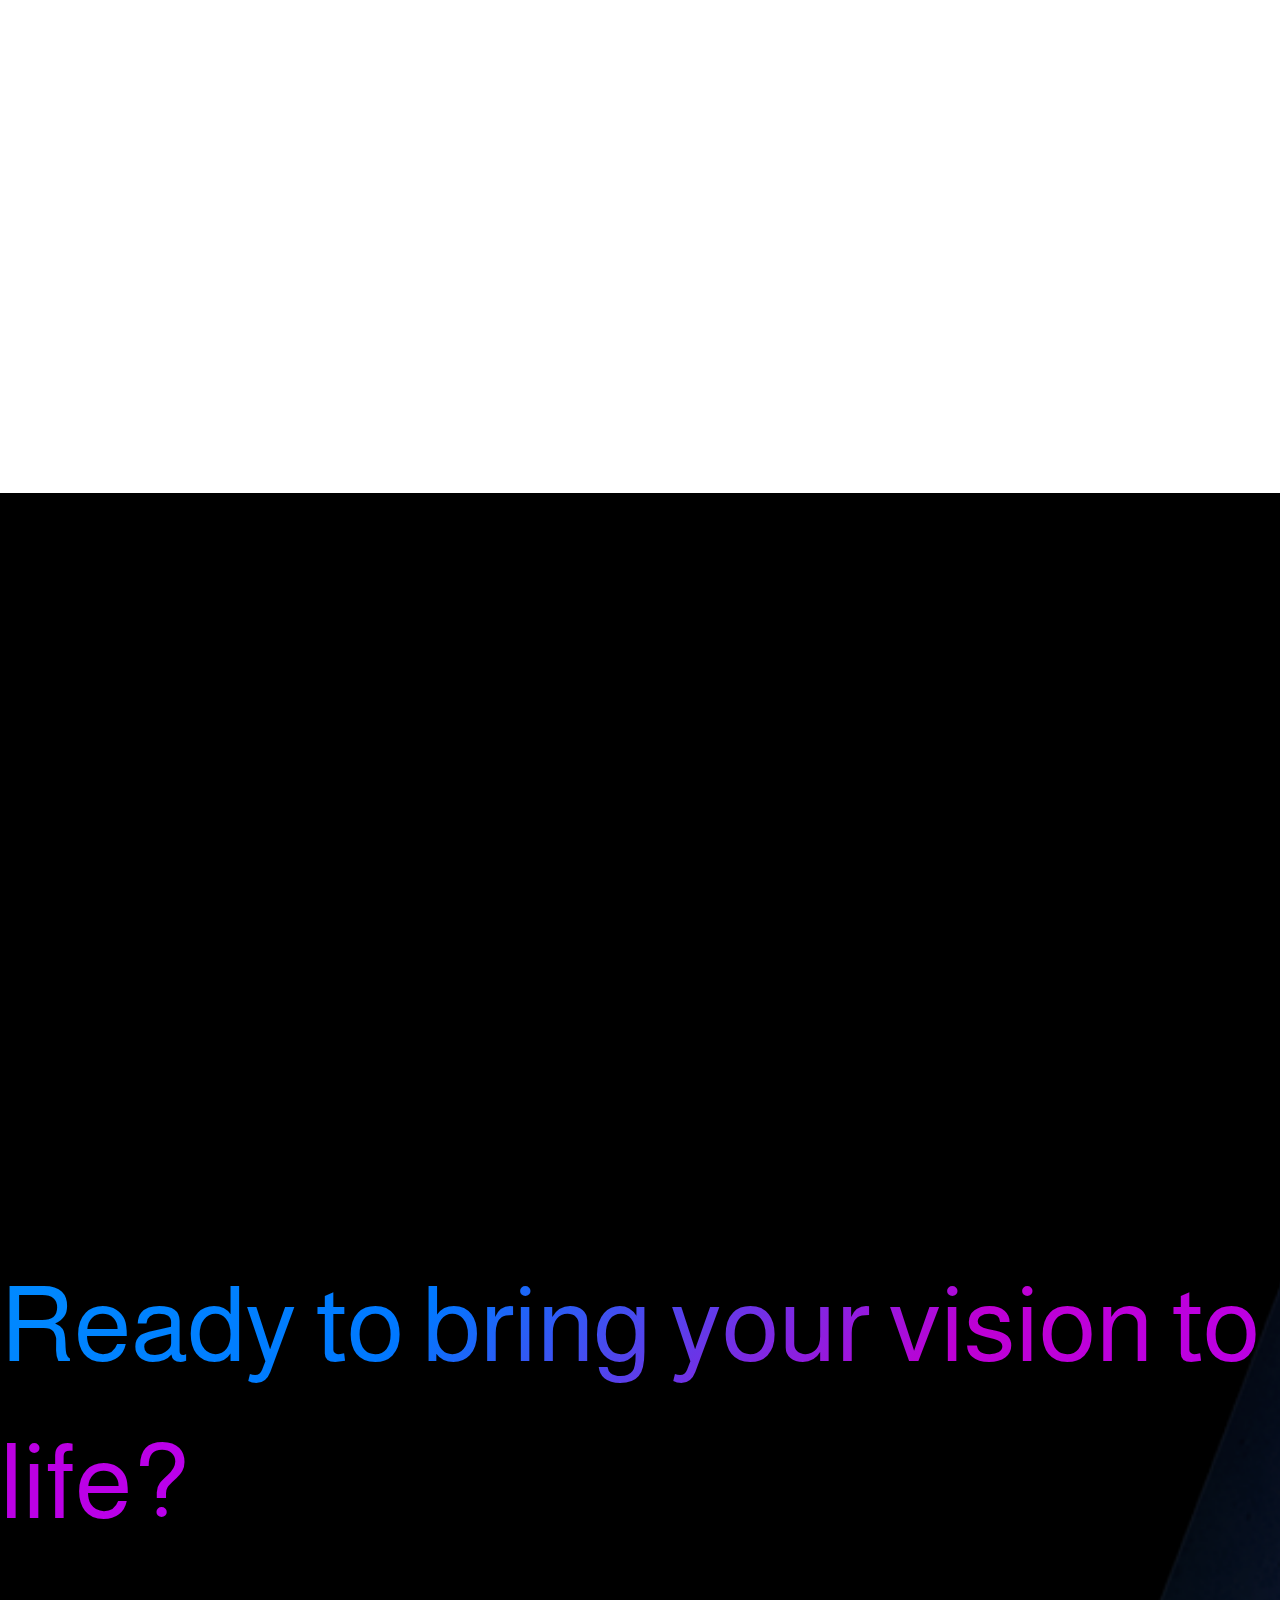
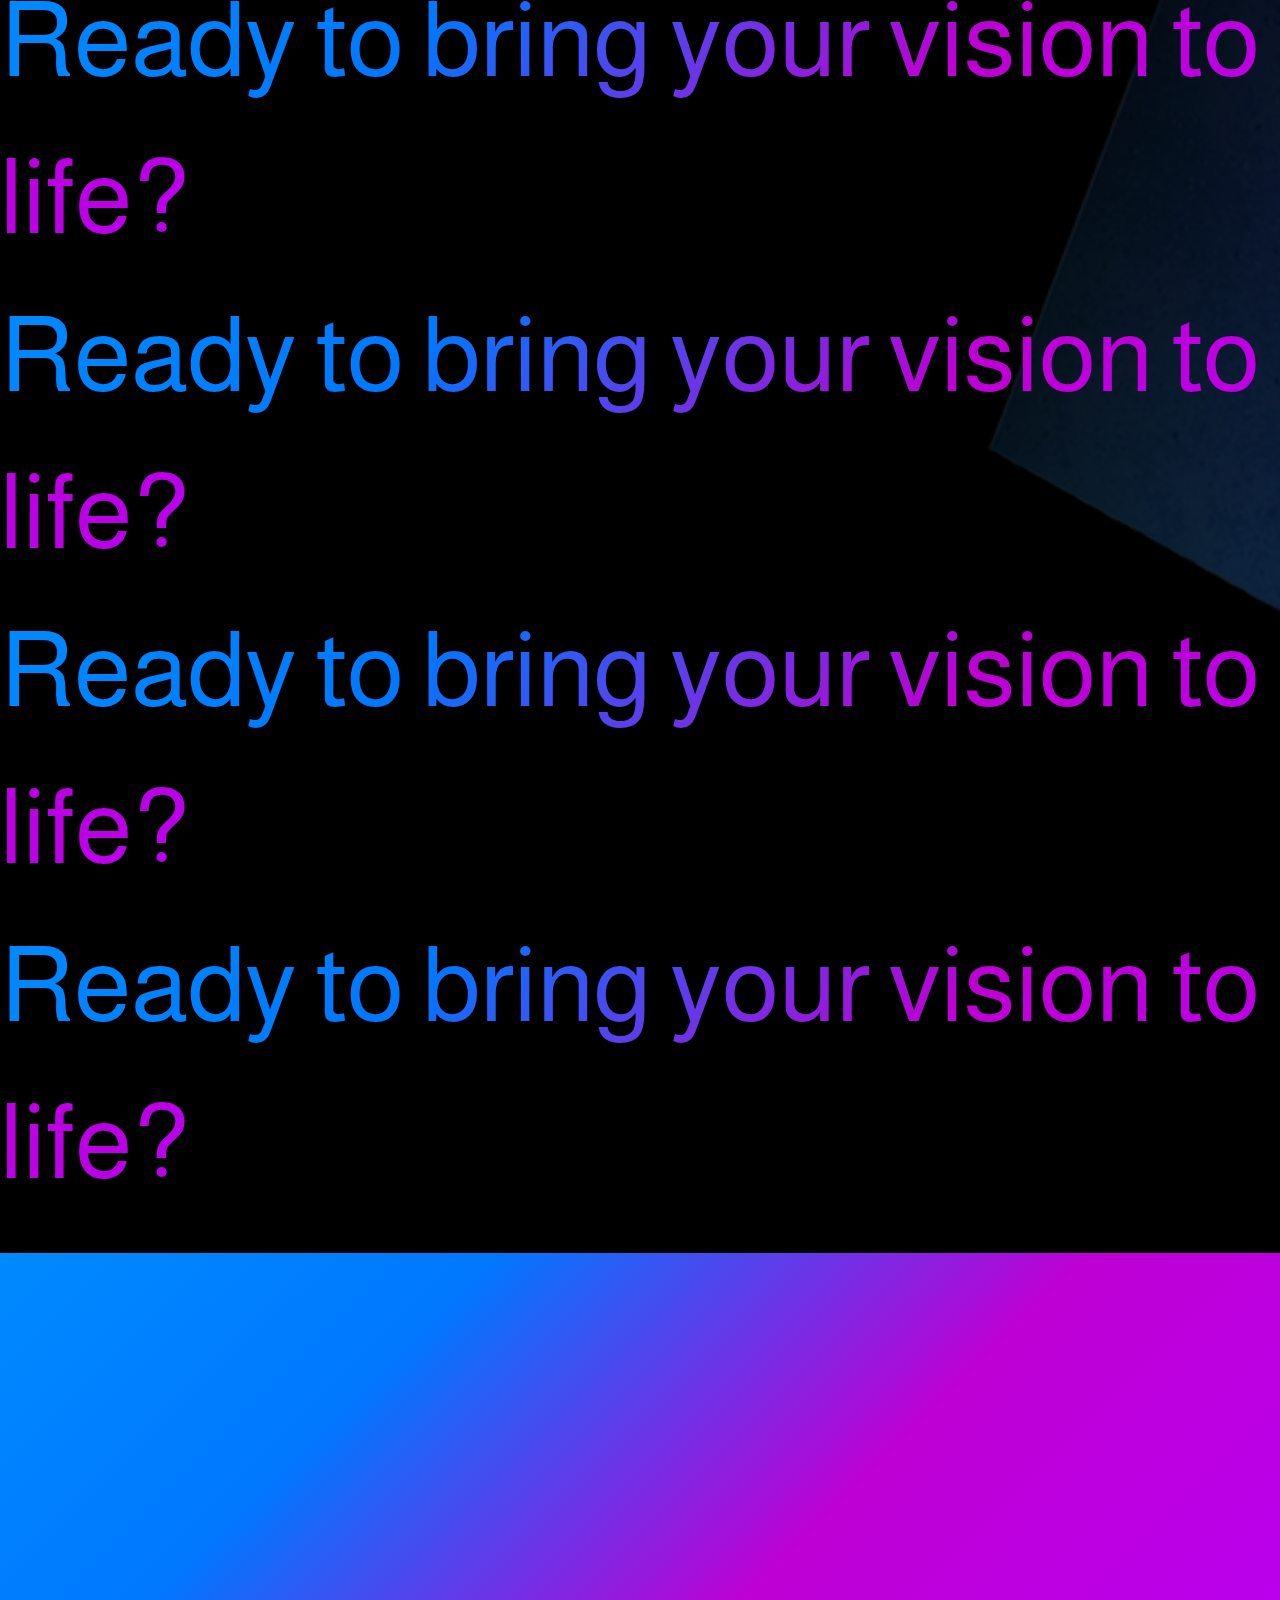
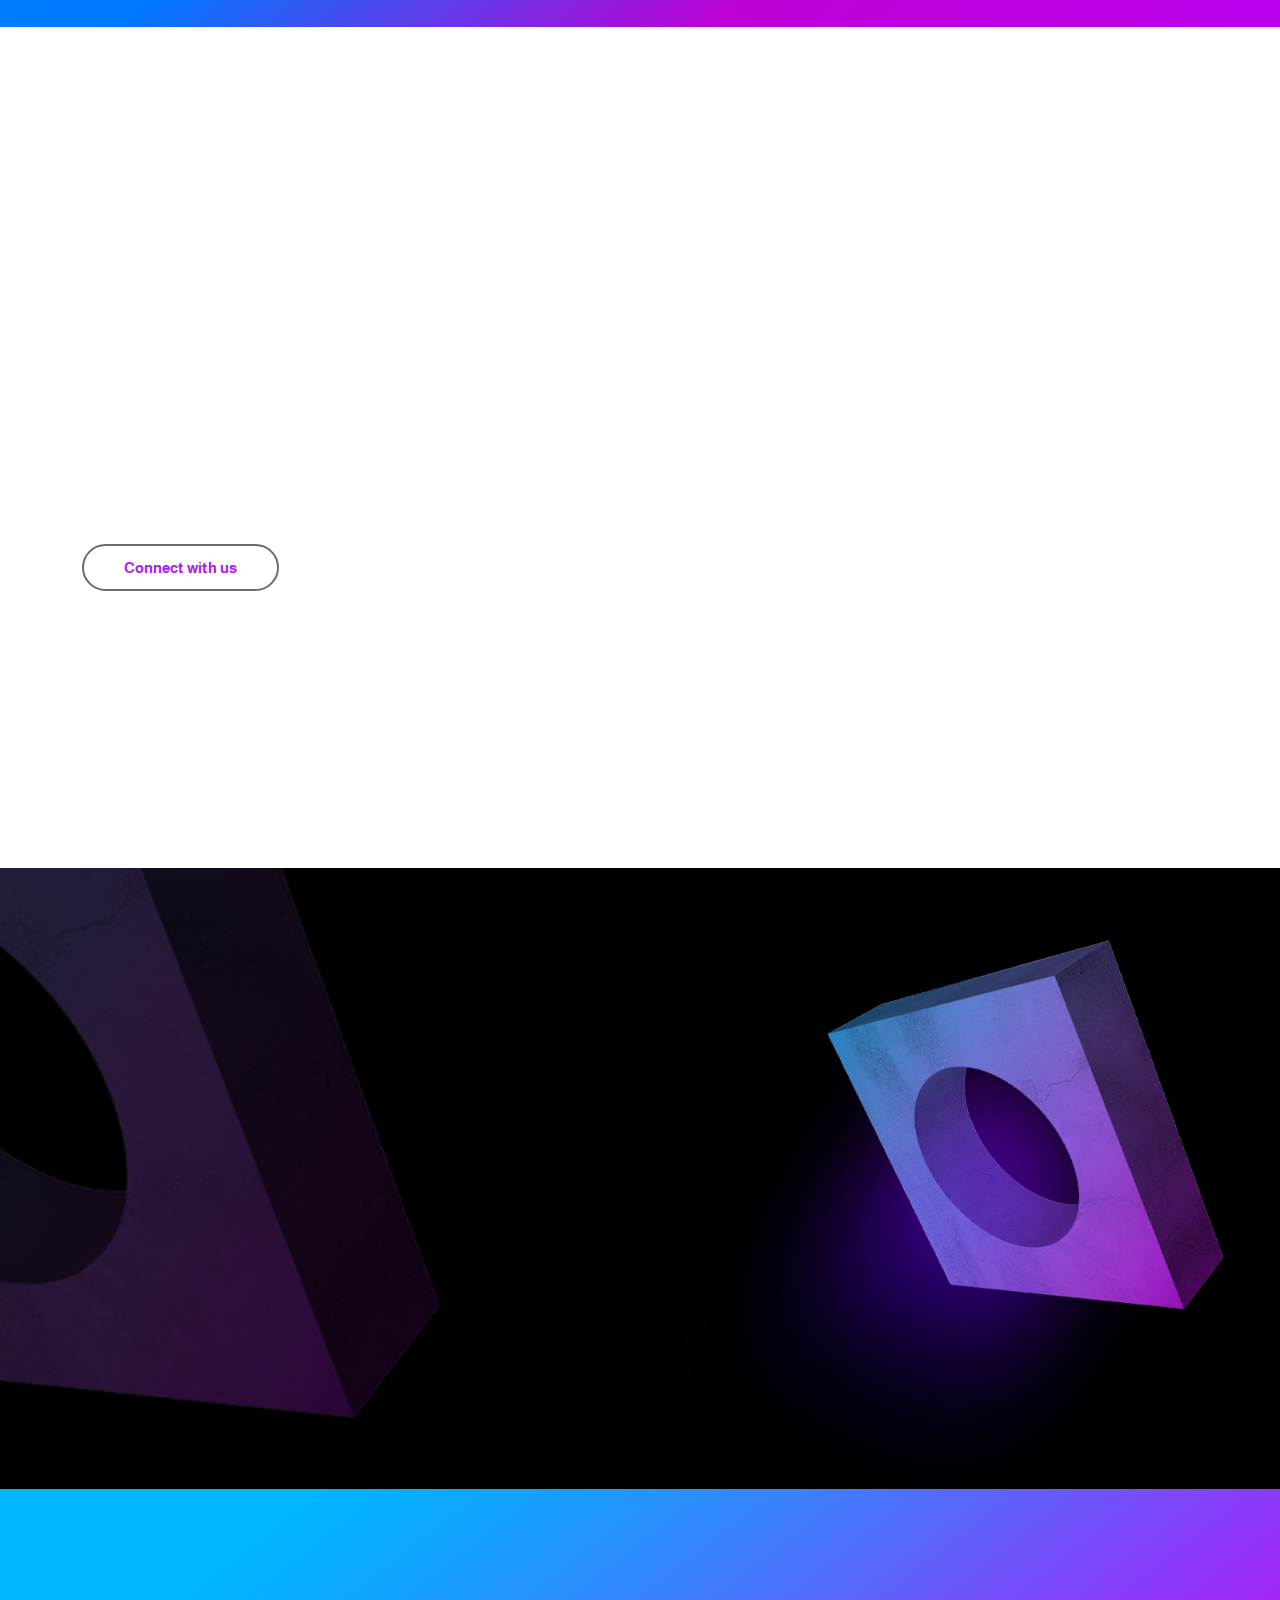
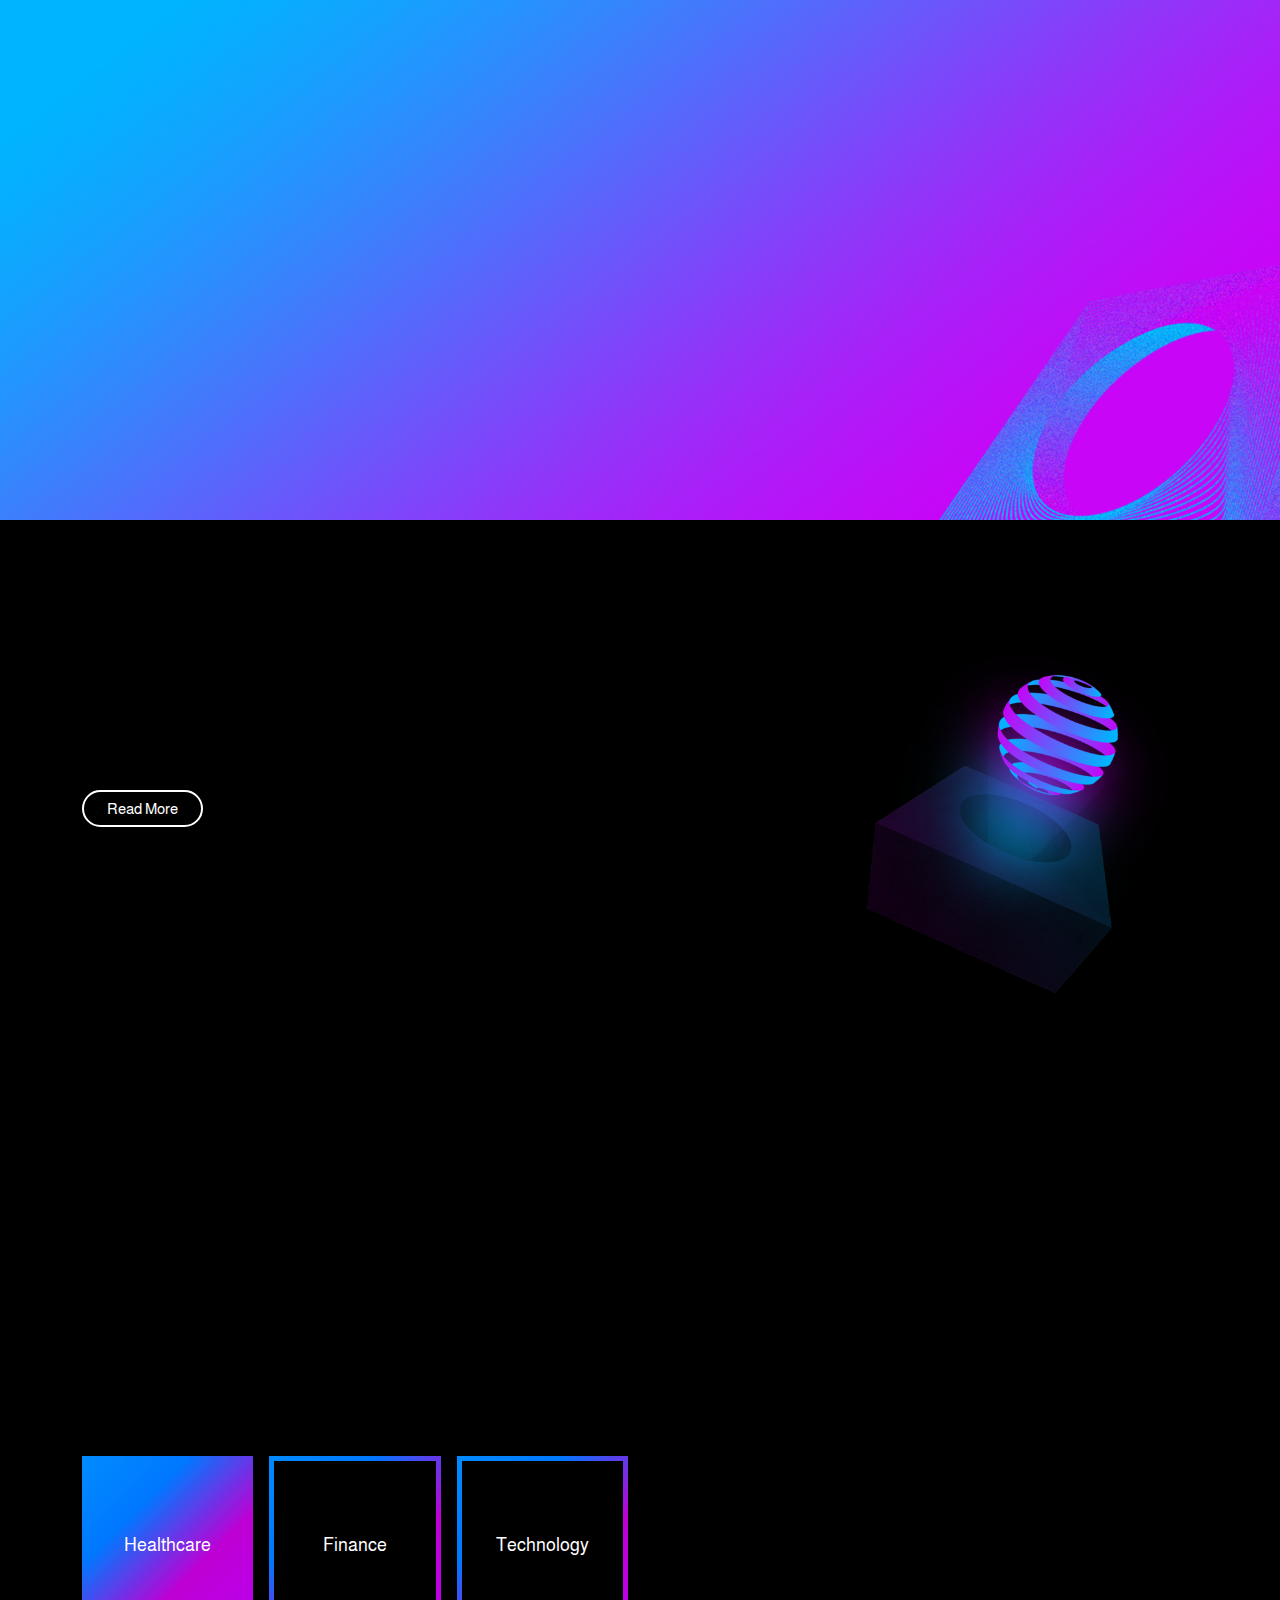
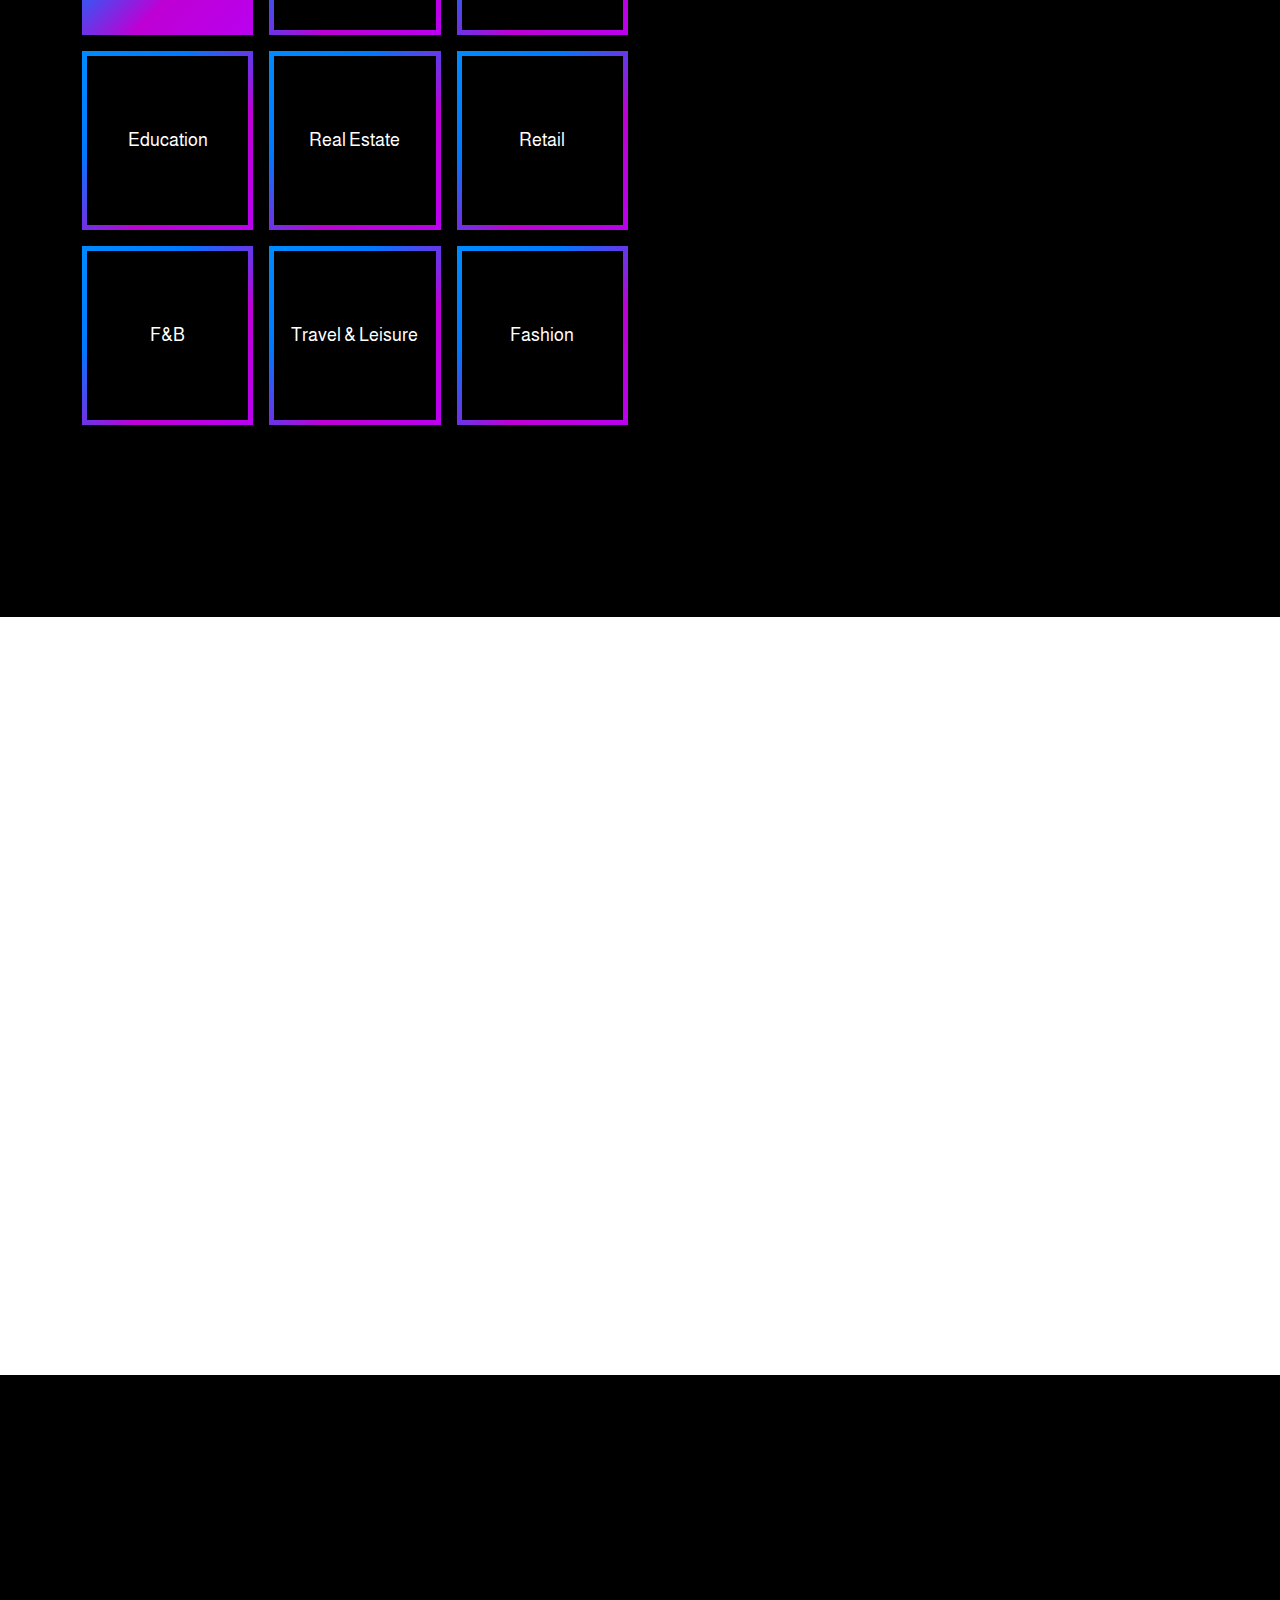
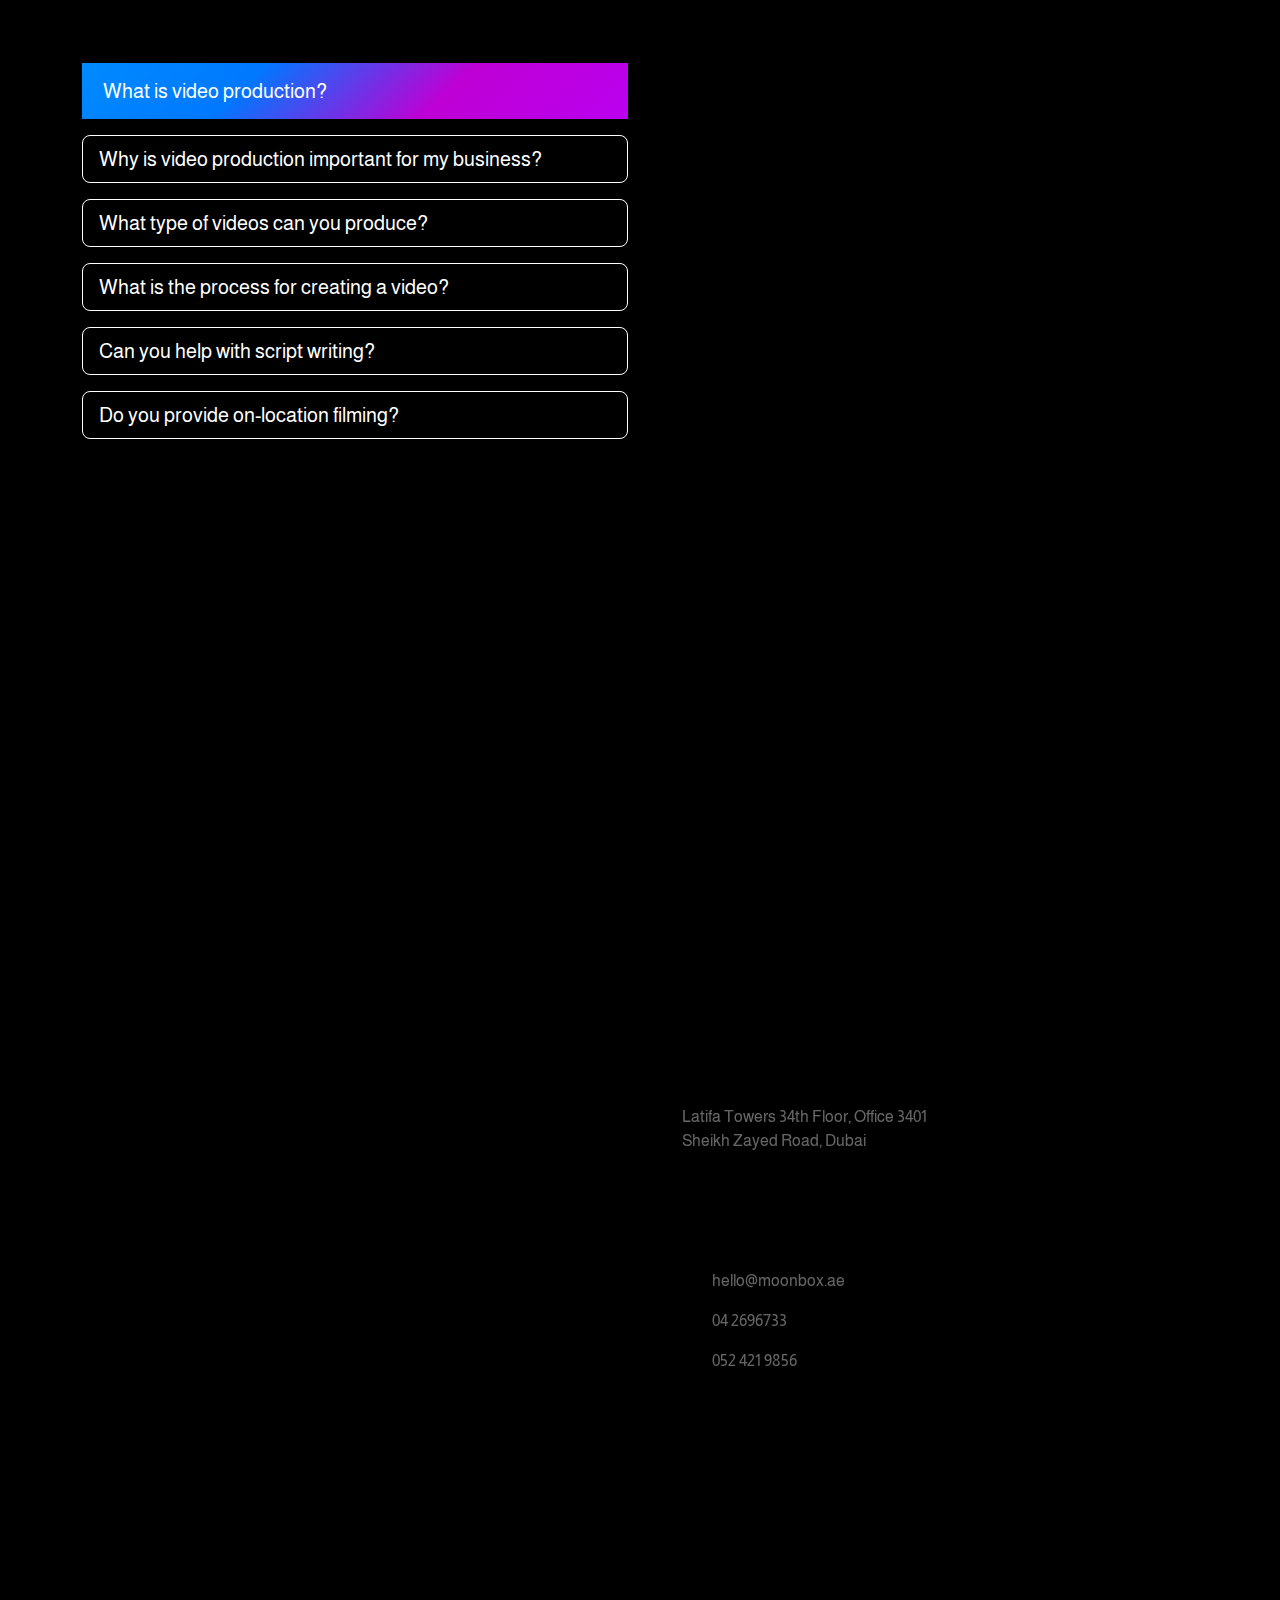
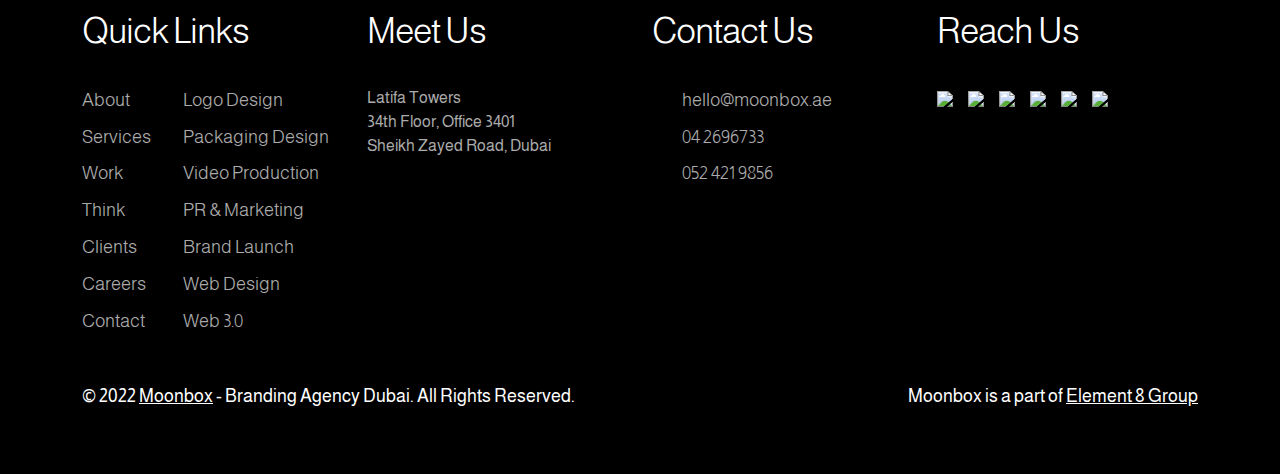
==== commit 99b24e50: "fixed play icon for video" ====
--- a/index.html
+++ b/index.html
@@ -289,8 +289,12 @@
                 Your browser does not support the video tag.
               </video>
               <!-- Video Play Button -->
-              <button id="play-button">
-                <img src="./assets/images/play-button.png" alt="Image 1" />
+              <button id="play-button" onclick="togglePlayPause()">
+                <img
+                  id="playPauseIcon"
+                  src="./assets/images/playButton.png"
+                  alt="Image 1"
+                />
               </button>
             </div>
 
@@ -320,7 +324,10 @@
         <div class="row">
           <div class="col-lg-3">
             <div class="single_cs-ct" data-aos="fade-up" data-aos-delay="100">
-              <h4>Experienced Team</h4>
+              <h4>
+                Experienced <br />
+                Team
+              </h4>
               <p>
                 Our video production company in dubai comprises skilled
                 videographers, editors, and producers who have years of
--- a/assets/css/style.css
+++ b/assets/css/style.css
@@ -687,6 +687,11 @@
   background-color: #a1a1a1 !important;
 }
 
+#playPauseIcon {
+  width: 150px;
+  height: 150px;
+}
+
 .video-slider #play-button {
   position: absolute;
   top: 50%;
